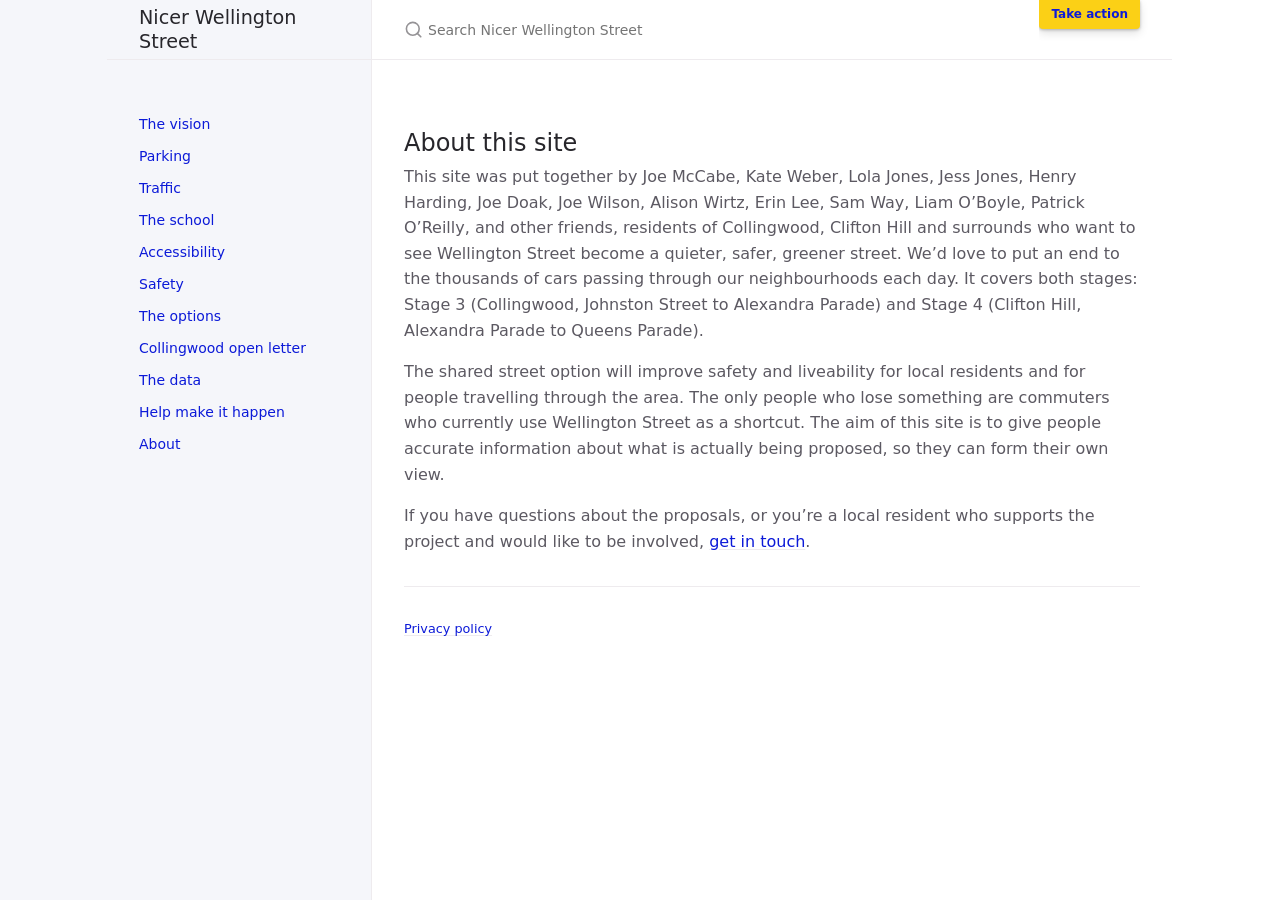
==== about/index.html @ f9e15936 "Deploy 2026-04-16T07:21:06Z" ====
<!DOCTYPE html> <html lang="en-US"> <head> <meta charset="UTF-8"> <meta http-equiv="X-UA-Compatible" content="IE=Edge"> <link rel="stylesheet" href="/assets/css/just-the-docs-default.css"> <link rel="stylesheet" href="/assets/css/just-the-docs-head-nav.css" id="jtd-head-nav-stylesheet"> <style id="jtd-nav-activation"> .site-nav > ul.nav-list:first-child > li:not(:nth-child(11)) > a, .site-nav > ul.nav-list:first-child > li > ul > li a { background-image: none; } .site-nav > ul.nav-list:not(:first-child) a, .site-nav li.external a { background-image: none; } .site-nav > ul.nav-list:first-child > li:nth-child(11) > a { font-weight: 600; text-decoration: none; }.site-nav > ul.nav-list:first-child > li:nth-child(11) > button svg { transform: rotate(-90deg); }.site-nav > ul.nav-list:first-child > li.nav-list-item:nth-child(11) > ul.nav-list { display: block; } </style> <script async src="https://www.googletagmanager.com/gtag/js?id=G-J4YD6J9PZK"></script> <script> window.dataLayer = window.dataLayer || []; function gtag(){dataLayer.push(arguments);} gtag('js', new Date()); gtag('config', 'G-J4YD6J9PZK'); </script> <script src="/assets/js/vendor/lunr.min.js"></script> <script src="/assets/js/just-the-docs.js"></script> <meta name="viewport" content="width=device-width, initial-scale=1"> <link rel="apple-touch-icon" sizes="180x180" href="/assets/apple-touch-icon.png"> <link rel="icon" type="image/png" sizes="96x96" href="/assets/favicon-96x96.png"> <link rel="icon" type="image/png" sizes="32x32" href="/assets/favicon-32x32.png"> <link rel="icon" type="image/png" sizes="16x16" href="/assets/favicon-16x16.png"> <link rel="manifest" href="/site.webmanifest"> <title>About - Nicer Wellington Street</title> <meta property="og:title" content="About - Nicer Wellington Street" /> <meta property="twitter:title" content="About - Nicer Wellington Street" /> <!-- Begin Jekyll SEO tag v2.8.0 --> <meta name="generator" content="Jekyll v3.10.0" />  <meta property="og:locale" content="en_AU" /> <meta name="description" content="An independent community information site about Yarra Council’s Wellington Street proposals for Collingwood and Clifton Hill, put together by local residents to help people understand what is actually being proposed." /> <meta property="og:description" content="An independent community information site about Yarra Council’s Wellington Street proposals for Collingwood and Clifton Hill, put together by local residents to help people understand what is actually being proposed." /> <link rel="canonical" href="https://www.nicer-wellington-street.org/about/" /> <meta property="og:url" content="https://www.nicer-wellington-street.org/about/" /> <meta property="og:site_name" content="Nicer Wellington Street" /> <meta property="og:image" content="https://www.nicer-wellington-street.org/assets/images/og-image.jpg" /> <meta property="og:image:height" content="630" /> <meta property="og:image:width" content="1200" /> <meta property="og:type" content="website" /> <meta name="twitter:card" content="summary_large_image" /> <meta property="twitter:image" content="https://www.nicer-wellington-street.org/assets/images/og-image.jpg" />  <script type="application/ld+json"> {"@context":"https://schema.org","@type":"WebSite","description":"An independent community information site about Yarra Council’s Wellington Street proposals for Collingwood and Clifton Hill, put together by local residents to help people understand what is actually being proposed.","headline":"About","image":{"width":1200,"height":630,"url":"https://www.nicer-wellington-street.org/assets/images/og-image.jpg","@type":"imageObject"},"name":"Nicer Wellington Street","url":"https://www.nicer-wellington-street.org/about/"}</script> <!-- End Jekyll SEO tag --> <style> /* just-the-docs sets 0.875rem (14px) on mobile; override to 16px for readability */ html { font-size: 1rem !important; } header .site-footer { display: none !important; } a { color: #0c1ad8; } a:visited { color: #0813c5; } a:hover { color: #0813c5; } .register-cta { background-color: #fbd016; border-left: 4px solid #0c1ad8; border-radius: 0 4px 4px 0; padding: 0.8em 1.25em; margin: 1.75em 0; } .register-cta p { margin: 0.4em 0; } .register-cta p:last-child { margin-top: 0.75em; margin-bottom: 0; } .register-cta strong { color: #0c1ad8; } .btn-primary, .btn-primary:active, .btn-primary.selected { color: #0c1ad8 !important; background-color: #fbd016 !important; background-image: none !important; box-shadow: 0 1px 3px rgba(0,0,0,0.25), 0 4px 10px rgba(0,0,0,0.12); } .btn-primary:hover, .btn-primary.zeroclipboard-is-hover { color: #0c1ad8 !important; background-color: #e8c000 !important; background-image: none !important; } .register-cta .btn-primary, .register-cta .btn-primary:active, .register-cta .btn-primary.selected { color: #fff !important; background-color: #0c1ad8 !important; } .register-cta .btn-primary:hover, .register-cta .btn-primary.zeroclipboard-is-hover { color: #fff !important; background-color: #0813c5 !important; } .aux-nav-list-item a.site-button { height: auto !important; align-self: center; background-color: #fbd016 !important; background-image: none !important; color: #0c1ad8 !important; padding: 0.5em 1em !important; border-radius: 0 0 4px 4px; font-weight: 700; white-space: nowrap; box-shadow: 0 1px 3px rgba(0,0,0,0.25), 0 4px 10px rgba(0,0,0,0.12); } .aux-nav-list-item a.site-button:hover { background-color: #e8c000 !important; background-image: none !important; color: #0c1ad8 !important; text-decoration: none !important; } .key-points { margin: 1.25em 0; } .key-points li { padding: 0.25em 0; font-size: 1.05em; font-weight: 600; list-style-type: none; } .key-points li::before { content: "" !important; display: none !important; } .key-points li::marker { content: "\2714\0020"; color: #0c1ad8; } @media (min-width: 50rem) { .aux-nav { padding-right: 2rem !important; } } .voices { margin: 1.75em 0; } .voices h3 { font-size: 1em; font-weight: 600; color: #555; margin: 0 0 0.75em 0; text-transform: uppercase; letter-spacing: 0.04em; } .voice { margin: 0 0 1em 0; border-left: 3px solid #ddd; padding: 0.5em 0.85em; font-style: italic; } .voice p { margin: 0 0 0.4em 0; } .voice p:last-of-type { margin-bottom: 0; } .voice footer { margin-top: 0.5em; font-style: normal; } .voice cite { font-size: 0.85em; color: #888; } .voice cite::before { content: "— "; } .call-qrs { display: none; } @media (min-width: 50rem) { .call-qrs { display: block; margin: 1em 0 1.5em 0; } .call-qrs p { font-size: 0.85em; color: #555; margin: 0 0 0.6em 0; } .call-qrs-images { display: flex; flex-wrap: wrap; gap: 1.5em; } .call-qr-item { display: flex; flex-direction: column; } .call-qr-item p { font-size: 0.85em; color: #333; margin: 0 0 0.35em 0; line-height: 1.3; } .call-qrs-images img { width: 160px; height: auto; display: block; } } .support-split { display: flex; flex-direction: column-reverse; gap: 1.5em; margin: 1.5em 0; } .support-split-content p { margin: 0 0 0.75em 0; } .support-split-content p:last-child { margin-bottom: 0; } @media (min-width: 50rem) { .support-split { flex-direction: row; align-items: flex-start; } .support-split-form { flex: 0 0 340px; } .support-split-content { flex: 1; } } .ml-form-embedContent h4 { font-size: 30px !important; } .site-title { font-size: 1.2rem !important; } </style> <!-- Meta Pixel Code --> <script> !function(f,b,e,v,n,t,s) {if(f.fbq)return;n=f.fbq=function(){n.callMethod? n.callMethod.apply(n,arguments):n.queue.push(arguments)}; if(!f._fbq)f._fbq=n;n.push=n;n.loaded=!0;n.version='2.0'; n.queue=[];t=b.createElement(e);t.async=!0; t.src=v;s=b.getElementsByTagName(e)[0]; s.parentNode.insertBefore(t,s)}(window, document,'script', 'https://connect.facebook.net/en_US/fbevents.js'); fbq('init', '1318304476833039'); fbq('track', 'PageView'); </script> <noscript><img height="1" width="1" style="display:none" src="https://www.facebook.com/tr?id=1318304476833039&ev=PageView&noscript=1" /></noscript> <!-- End Meta Pixel Code --> <!-- MailerLite Universal --> <script> (function(w,d,e,u,f,l,n){w[f]=w[f]||function(){(w[f].q=w[f].q||[]) .push(arguments);},l=d.createElement(e),l.async=1,l.src=u, n=d.getElementsByTagName(e)[0],n.parentNode.insertBefore(l,n);}) (window,document,'script','https://assets.mailerlite.com/js/universal.js','ml'); ml('account', '2239240'); </script> <!-- End MailerLite Universal --> </head> <body> <a class="skip-to-main" href="#main-content">Skip to main content</a> <svg xmlns="http://www.w3.org/2000/svg" class="d-none"> <symbol id="svg-link" viewBox="0 0 24 24"> <title>Link</title> <svg xmlns="http://www.w3.org/2000/svg" width="24" height="24" viewBox="0 0 24 24" fill="none" stroke="currentColor" stroke-width="2" stroke-linecap="round" stroke-linejoin="round" class="feather feather-link"> <path d="M10 13a5 5 0 0 0 7.54.54l3-3a5 5 0 0 0-7.07-7.07l-1.72 1.71"></path><path d="M14 11a5 5 0 0 0-7.54-.54l-3 3a5 5 0 0 0 7.07 7.07l1.71-1.71"></path> </svg> </symbol> <symbol id="svg-menu" viewBox="0 0 24 24"> <title>Menu</title> <svg xmlns="http://www.w3.org/2000/svg" width="24" height="24" viewBox="0 0 24 24" fill="none" stroke="currentColor" stroke-width="2" stroke-linecap="round" stroke-linejoin="round" class="feather feather-menu"> <line x1="3" y1="12" x2="21" y2="12"></line><line x1="3" y1="6" x2="21" y2="6"></line><line x1="3" y1="18" x2="21" y2="18"></line> </svg> </symbol> <symbol id="svg-arrow-right" viewBox="0 0 24 24"> <title>Expand</title> <svg xmlns="http://www.w3.org/2000/svg" width="24" height="24" viewBox="0 0 24 24" fill="none" stroke="currentColor" stroke-width="2" stroke-linecap="round" stroke-linejoin="round" class="feather feather-chevron-right"> <polyline points="9 18 15 12 9 6"></polyline> </svg> </symbol> <!-- Feather. MIT License: https://github.com/feathericons/feather/blob/master/LICENSE --> <symbol id="svg-external-link" width="24" height="24" viewBox="0 0 24 24" fill="none" stroke="currentColor" stroke-width="2" stroke-linecap="round" stroke-linejoin="round" class="feather feather-external-link"> <title id="svg-external-link-title">(external link)</title> <path d="M18 13v6a2 2 0 0 1-2 2H5a2 2 0 0 1-2-2V8a2 2 0 0 1 2-2h6"></path><polyline points="15 3 21 3 21 9"></polyline><line x1="10" y1="14" x2="21" y2="3"></line> </symbol> <symbol id="svg-doc" viewBox="0 0 24 24"> <title>Document</title> <svg xmlns="http://www.w3.org/2000/svg" width="24" height="24" viewBox="0 0 24 24" fill="none" stroke="currentColor" stroke-width="2" stroke-linecap="round" stroke-linejoin="round" class="feather feather-file"> <path d="M13 2H6a2 2 0 0 0-2 2v16a2 2 0 0 0 2 2h12a2 2 0 0 0 2-2V9z"></path><polyline points="13 2 13 9 20 9"></polyline> </svg> </symbol> <symbol id="svg-search" viewBox="0 0 24 24"> <title>Search</title> <svg xmlns="http://www.w3.org/2000/svg" width="24" height="24" viewBox="0 0 24 24" fill="none" stroke="currentColor" stroke-width="2" stroke-linecap="round" stroke-linejoin="round" class="feather feather-search"> <circle cx="11" cy="11" r="8"></circle><line x1="21" y1="21" x2="16.65" y2="16.65"></line> </svg> </symbol> <!-- Bootstrap Icons. MIT License: https://github.com/twbs/icons/blob/main/LICENSE.md --> <symbol id="svg-copy" viewBox="0 0 16 16"> <title>Copy</title> <svg xmlns="http://www.w3.org/2000/svg" width="16" height="16" fill="currentColor" class="bi bi-clipboard" viewBox="0 0 16 16"> <path d="M4 1.5H3a2 2 0 0 0-2 2V14a2 2 0 0 0 2 2h10a2 2 0 0 0 2-2V3.5a2 2 0 0 0-2-2h-1v1h1a1 1 0 0 1 1 1V14a1 1 0 0 1-1 1H3a1 1 0 0 1-1-1V3.5a1 1 0 0 1 1-1h1v-1z"/> <path d="M9.5 1a.5.5 0 0 1 .5.5v1a.5.5 0 0 1-.5.5h-3a.5.5 0 0 1-.5-.5v-1a.5.5 0 0 1 .5-.5h3zm-3-1A1.5 1.5 0 0 0 5 1.5v1A1.5 1.5 0 0 0 6.5 4h3A1.5 1.5 0 0 0 11 2.5v-1A1.5 1.5 0 0 0 9.5 0h-3z"/> </svg> </symbol> <symbol id="svg-copied" viewBox="0 0 16 16"> <title>Copied</title> <svg xmlns="http://www.w3.org/2000/svg" width="16" height="16" fill="currentColor" class="bi bi-clipboard-check-fill" viewBox="0 0 16 16"> <path d="M6.5 0A1.5 1.5 0 0 0 5 1.5v1A1.5 1.5 0 0 0 6.5 4h3A1.5 1.5 0 0 0 11 2.5v-1A1.5 1.5 0 0 0 9.5 0h-3Zm3 1a.5.5 0 0 1 .5.5v1a.5.5 0 0 1-.5.5h-3a.5.5 0 0 1-.5-.5v-1a.5.5 0 0 1 .5-.5h3Z"/> <path d="M4 1.5H3a2 2 0 0 0-2 2V14a2 2 0 0 0 2 2h10a2 2 0 0 0 2-2V3.5a2 2 0 0 0-2-2h-1v1A2.5 2.5 0 0 1 9.5 5h-3A2.5 2.5 0 0 1 4 2.5v-1Zm6.854 7.354-3 3a.5.5 0 0 1-.708 0l-1.5-1.5a.5.5 0 0 1 .708-.708L7.5 10.793l2.646-2.647a.5.5 0 0 1 .708.708Z"/> </svg> </symbol> </svg> <header class="side-bar"> <div class="site-header"> <a href="/" class="site-title lh-tight"> Nicer Wellington Street </a> <button id="menu-button" class="site-button btn-reset" aria-label="Menu" aria-expanded="false"> <svg viewBox="0 0 24 24" class="icon" aria-hidden="true"><use xlink:href="#svg-menu"></use></svg> </button> </div> <nav aria-label="Main" id="site-nav" class="site-nav"> <ul class="nav-list"><li class="nav-list-item"><a href="/" class="nav-list-link">The vision</a></li><li class="nav-list-item"><a href="/parking/" class="nav-list-link">Parking</a></li><li class="nav-list-item"><a href="/traffic/" class="nav-list-link">Traffic</a></li><li class="nav-list-item"><a href="/school/" class="nav-list-link">The school</a></li><li class="nav-list-item"><a href="/access/" class="nav-list-link">Accessibility</a></li><li class="nav-list-item"><a href="/safety/" class="nav-list-link">Safety</a></li><li class="nav-list-item"><a href="/options/" class="nav-list-link">The options</a></li><li class="nav-list-item"><a href="/collingwood/" class="nav-list-link">Collingwood open letter</a></li><li class="nav-list-item"><a href="/data/" class="nav-list-link">The data</a></li><li class="nav-list-item"><a href="/action/" class="nav-list-link">Help make it happen</a></li><li class="nav-list-item"><a href="/about/" class="nav-list-link">About</a></li></ul> </nav> <div class="d-md-block d-none site-footer"> This site uses <a href="https://github.com/just-the-docs/just-the-docs">Just the Docs</a>, a documentation theme for Jekyll. </div> </header> <div class="main" id="top"> <div id="main-header" class="main-header"> <div class="search" role="search"> <div class="search-input-wrap"> <input type="text" id="search-input" class="search-input" tabindex="0" placeholder="Search Nicer Wellington Street" autocomplete="off"> <label for="search-input" class="search-label"> <span class="sr-only">Search Nicer Wellington Street</span> <svg viewBox="0 0 24 24" class="search-icon" aria-hidden="true"><use xlink:href="#svg-search"></use></svg> </label> </div> <div id="search-results" class="search-results"></div> </div> <nav aria-label="Auxiliary" class="aux-nav"> <ul class="aux-nav-list"> <li class="aux-nav-list-item"> <a href="/action/" class="site-button" > Take action </a> </li> </ul> </nav> </div> <div class="main-content-wrap"> <div id="main-content" class="main-content"> <main> <h2 id="about-this-site"> <a href="#about-this-site" class="anchor-heading" aria-labelledby="about-this-site"><svg viewBox="0 0 16 16" aria-hidden="true"><use xlink:href="#svg-link"></use></svg></a> About this site </h2> <p>This site was put together by <span id="author-list"><span class="author">Alison Wirtz</span>, <span class="author">Erin Lee</span>, <span class="author">Henry Harding</span>, <span class="author">Jess Jones</span>, <span class="author">Joe Doak</span>, <span class="author">Joe McCabe</span>, <span class="author">Joe Wilson</span>, <span class="author">Kate Weber</span>, <span class="author">Liam O’Boyle</span>, <span class="author">Lola Jones</span>, <span class="author">Patrick O’Reilly</span>, <span class="author">Sam Way</span>, and other friends</span>, residents of Collingwood, Clifton Hill and surrounds who want to see Wellington Street become a quieter, safer, greener street. We’d love to put an end to the thousands of cars passing through our neighbourhoods each day. It covers both stages: Stage 3 (Collingwood, Johnston Street to Alexandra Parade) and Stage 4 (Clifton Hill, Alexandra Parade to Queens Parade).</p> <script> (function () { var container = document.getElementById('author-list'); if (!container) return; var names = Array.from(container.querySelectorAll('.author')).map(function (el) { return el.textContent; }); for (var i = names.length - 1; i > 0; i--) { var j = Math.floor(Math.random() * (i + 1)); var t = names[i]; names[i] = names[j]; names[j] = t; } container.textContent = names.join(', ') + ', and other friends'; }()); </script> <p>The shared street option will improve safety and liveability for local residents and for people travelling through the area. The only people who lose something are commuters who currently use Wellington Street as a shortcut. The aim of this site is to give people accurate information about what is actually being proposed, so they can form their own view.</p> <p>If you have questions about the proposals, or you’re a local resident who supports the project and would like to be involved, <a href="mailto:sayyes@nicer-wellington-street.org?subject=Wellington%20Street%20enquiry">get in touch</a>.</p> </main> <hr> <footer> <p style="font-size: 0.8em; color: #888; margin-top: 1.5em;"><a href="/privacy/">Privacy policy</a></p> <script> document.addEventListener('DOMContentLoaded', function () { document.querySelectorAll('a[href^="http"]').forEach(function (link) { if (link.hostname !== window.location.hostname) { link.setAttribute('target', '_blank'); link.setAttribute('rel', 'noopener noreferrer'); } }); }); </script> <div class="d-md-none mt-4 fs-2"> This site uses <a href="https://github.com/just-the-docs/just-the-docs">Just the Docs</a>, a documentation theme for Jekyll. </div> </footer> </div> </div> <div class="search-overlay"></div> </div> </body> </html>
---- assets/css/just-the-docs-default.css ----
.highlight .hll{background-color:#0969da4a}.highlight .c{color:#6E7781}.highlight .err{color:#CF222E}.highlight .k{color:#CF222E}.highlight .l{color:#953800}.highlight .n{color:#8250DF}.highlight .o{color:#116329}.highlight .p{color:#24292F}.highlight .ch{color:#6E7781}.highlight .cm{color:#6E7781}.highlight .cp{color:#6E7781}.highlight .cpf{color:#6E7781}.highlight .c1{color:#6E7781}.highlight .cs{color:#6E7781}.highlight .gd{color:#0550AE}.highlight .ge{font-style:italic}.highlight .gr{color:#CF222E}.highlight .gh{color:#0550AE}.highlight .gs{font-weight:bold}.highlight .gu{color:#0550AE}.highlight .kc{color:#0550AE}.highlight .kd{color:#CF222E}.highlight .kn{color:#CF222E}.highlight .kp{color:#CF222E}.highlight .kr{color:#CF222E}.highlight .kt{color:#CF222E}.highlight .ld{color:#953800}.highlight .m{color:#953800}.highlight .s{color:#0550AE}.highlight .na{color:#953800}.highlight .nb{color:#953800}.highlight .nc{color:#0550AE}.highlight .no{color:#0550AE}.highlight .nd{color:#953800}.highlight .ni{color:#116329}.highlight .ne{color:#8250DF}.highlight .nf{color:#0550AE}.highlight .nl{color:#953800}.highlight .nn{color:#24292F}.highlight .nx{color:#8250DF}.highlight .py{color:#0550AE}.highlight .nt{color:#116329}.highlight .nv{color:#953800}.highlight .ow{color:#8250DF}.highlight .pm{color:#24292F}.highlight .w{color:#24292F}.highlight .mb{color:#953800}.highlight .mf{color:#953800}.highlight .mh{color:#953800}.highlight .mi{color:#953800}.highlight .mo{color:#953800}.highlight .sa{color:#0550AE}.highlight .sb{color:#0550AE}.highlight .sc{color:#0550AE}.highlight .dl{color:#0550AE}.highlight .sd{color:#0550AE}.highlight .s2{color:#0550AE}.highlight .se{color:#0550AE}.highlight .sh{color:#0550AE}.highlight .si{color:#0550AE}.highlight .sx{color:#0550AE}.highlight .sr{color:#0550AE}.highlight .s1{color:#0550AE}.highlight .ss{color:#0550AE}.highlight .bp{color:#953800}.highlight .fm{color:#0550AE}.highlight .vc{color:#953800}.highlight .vg{color:#953800}.highlight .vi{color:#953800}.highlight .vm{color:#953800}.highlight .il{color:#953800}/*! normalize.css v8.0.1 | MIT License | github.com/necolas/normalize.css */html{line-height:1.15;text-size-adjust:100%}body{margin:0}main{display:block}h1{font-size:2em;margin:0.67em 0}hr{box-sizing:content-box;height:0;overflow:visible}pre{font-family:monospace;font-size:1em}a{background-color:transparent}abbr[title]{border-bottom:none;text-decoration:underline;text-decoration:underline dotted}b,strong{font-weight:bolder}code,kbd,samp{font-family:monospace;font-size:1em}small{font-size:80%}sub,sup{font-size:75%;line-height:0;position:relative;vertical-align:baseline}sub{bottom:-0.25em}sup{top:-0.5em}img{border-style:none}button,input,optgroup,select,textarea{font-family:inherit;font-size:100%;line-height:1.15;margin:0}button,input{overflow:visible}button,select{text-transform:none}button,[type="button"],[type="reset"],[type="submit"]{appearance:auto}button::-moz-focus-inner,[type="button"]::-moz-focus-inner,[type="reset"]::-moz-focus-inner,[type="submit"]::-moz-focus-inner{border-style:none;padding:0}button:-moz-focusring,[type="button"]:-moz-focusring,[type="reset"]:-moz-focusring,[type="submit"]:-moz-focusring{outline:1px dotted ButtonText}fieldset{padding:0.35em 0.75em 0.625em}legend{box-sizing:border-box;color:inherit;display:table;max-width:100%;padding:0;white-space:normal}progress{vertical-align:baseline}textarea{overflow:auto}[type="checkbox"],[type="radio"]{box-sizing:border-box;padding:0}[type="number"]::-webkit-inner-spin-button,[type="number"]::-webkit-outer-spin-button{height:auto}[type="search"]{appearance:textfield;outline-offset:-2px}[type="search"]::-webkit-search-decoration{appearance:none}::-webkit-file-upload-button{appearance:auto;font:inherit}details{display:block}summary{display:list-item}template{display:none}[hidden]{display:none}:root{color-scheme:light}*{box-sizing:border-box}html{scroll-behavior:smooth}html{font-size:.875rem !important}@media (min-width: 31.25rem){html{font-size:1rem !important}}body{font-family:system-ui,-apple-system,blinkmacsystemfont,"Segoe UI",roboto,"Helvetica Neue",arial,sans-serif,"Segoe UI Emoji";font-size:inherit;line-height:1.4;color:#5c5962;background-color:#fff;overflow-wrap:break-word}ol,ul,dl,pre,address,blockquote,table,div,hr,form,fieldset,noscript .table-wrapper{margin-top:0}h1,h2,h3,h4,h5,h6,#toctitle{margin-top:0;margin-bottom:1em;font-weight:500;line-height:1.25;color:#27262b}p{margin-top:1em;margin-bottom:1em}a{color:#7253ed;text-decoration:none}a:not([class]){text-decoration:underline;text-decoration-color:#eeebee;text-underline-offset:2px}a:not([class]):hover{text-decoration-color:rgba(114,83,237,0.45)}code{font-family:"SFMono-Regular",menlo,consolas,monospace;font-size:0.75em;line-height:1.4}figure,pre{margin:0}li{margin:0.25em 0}img{max-width:100%;height:auto}hr{height:1px;padding:0;margin:2rem 0;background-color:#eeebee;border:0}blockquote{margin:10px 0;margin-block-start:0;margin-inline-start:0;padding-left:1rem;border-left:3px solid #eeebee}.side-bar{z-index:0;display:flex;flex-wrap:wrap;background-color:#f5f6fa}@media (min-width: 50rem){.side-bar{flex-flow:column nowrap;position:fixed;width:15.5rem;height:100%;border-right:1px solid #eeebee;align-items:flex-end}}@media (min-width: 66.5rem){.side-bar{width:calc((100% - 66.5rem) / 2 + 16.5rem);min-width:16.5rem}}@media (min-width: 50rem){.side-bar+.main{margin-left:15.5rem}}@media (min-width: 66.5rem){.side-bar+.main{margin-left:Max(16.5rem, calc((100% - 66.5rem) / 2 + 16.5rem))}}.side-bar+.main .main-header{display:none;background-color:#f5f6fa}@media (min-width: 50rem){.side-bar+.main .main-header{display:flex;background-color:#fff}}.side-bar+.main .main-header.nav-open{display:block}@media (min-width: 50rem){.side-bar+.main .main-header.nav-open{display:flex}}.main{margin:auto}@media (min-width: 50rem){.main{position:relative;max-width:50rem}}.main-content-wrap{padding-top:1rem;padding-bottom:1rem;padding-right:1rem;padding-left:1rem}@media (min-width: 50rem){.main-content-wrap{padding-right:2rem;padding-left:2rem}}@media (min-width: 50rem){.main-content-wrap{padding-top:2rem;padding-bottom:2rem}}.main-header{z-index:0;border-bottom:1px solid #eeebee}@media (min-width: 50rem){.main-header{display:flex;justify-content:space-between;height:3.75rem}}.site-nav,.site-header,.site-footer{width:100%}@media (min-width: 66.5rem){.site-nav,.site-header,.site-footer{width:16.5rem}}.site-nav{display:none}.site-nav.nav-open{display:block}@media (min-width: 50rem){.site-nav{display:block;padding-top:3rem;padding-bottom:1rem;overflow-y:auto;flex:1 1 auto}}.site-header{display:flex;min-height:3.75rem;align-items:center}@media (min-width: 50rem){.site-header{height:3.75rem;max-height:3.75rem;border-bottom:1px solid #eeebee}}.site-title{flex-grow:1;display:flex;height:100%;align-items:center;padding-top:.75rem;padding-bottom:.75rem;color:#27262b;outline-offset:-1px;padding-right:1rem;padding-left:1rem}@media (min-width: 50rem){.site-title{padding-right:2rem;padding-left:2rem}}.site-title{font-size:1.125rem !important}@media (min-width: 31.25rem){.site-title{font-size:1.5rem !important;line-height:1.25}}@media (min-width: 50rem){.site-title{padding-top:.5rem;padding-bottom:.5rem}}.site-button{display:flex;height:100%;padding:1rem;align-items:center;outline-offset:-1px}@media (min-width: 50rem){.site-header .site-button{display:none}}.site-title:hover{background-image:linear-gradient(-90deg, #ebedf5 0%, rgba(235,237,245,0.8) 80%, rgba(235,237,245,0) 100%)}.site-button:hover{background-image:linear-gradient(-90deg, #ebedf5 0%, rgba(235,237,245,0.8) 100%)}.site-footer{position:absolute;bottom:0;left:0;padding-top:1rem;padding-bottom:1rem;padding-right:1rem;padding-left:1rem}@media (min-width: 50rem){.site-footer{padding-right:2rem;padding-left:2rem}}.site-footer{font-size:.6875rem !important}@media (min-width: 31.25rem){.site-footer{font-size:.75rem !important}}@media (min-width: 50rem){.site-footer{position:static;justify-self:end}}.icon{width:1.5rem;height:1.5rem;color:#7253ed}.main-content{line-height:1.6}.main-content ol,.main-content ul,.main-content dl,.main-content pre,.main-content address,.main-content blockquote,.main-content .table-wrapper{margin-top:0.5em}.main-content a{overflow:hidden;text-overflow:ellipsis}.main-content ul,.main-content ol{padding-left:1.5em}.main-content li .highlight{margin-top:.25rem}.main-content ol{list-style-type:none;counter-reset:step-counter}.main-content ol>li{position:relative}.main-content ol>li::before{position:absolute;top:0.2em;left:-1.6em;color:#959396;content:counter(step-counter);counter-increment:step-counter}.main-content ol>li::before{font-size:.75rem !important}@media (min-width: 31.25rem){.main-content ol>li::before{font-size:.875rem !important}}@media (min-width: 31.25rem){.main-content ol>li::before{top:0.11em}}.main-content ol>li ol{counter-reset:sub-counter}.main-content ol>li ol>li::before{content:counter(sub-counter,lower-alpha);counter-increment:sub-counter}.main-content ul{list-style:none}.main-content ul>li::before{position:absolute;margin-left:-1.4em;color:#959396;content:"•"}.main-content .task-list-item::before{content:""}.main-content .task-list-item-checkbox{margin-right:0.6em;margin-left:-1.4em}.main-content hr+*{margin-top:0}.main-content h1:first-of-type{margin-top:0.5em}.main-content dl{display:grid;grid-template:auto / 10em 1fr}.main-content dt,.main-content dd{margin:0.25em 0}.main-content dt{grid-column:1;font-weight:500;text-align:right}.main-content dt::after{content:":"}.main-content dd{grid-column:2;margin-bottom:0;margin-left:1em}.main-content dd blockquote:first-child,.main-content dd div:first-child,.main-content dd dl:first-child,.main-content dd dt:first-child,.main-content dd h1:first-child,.main-content dd h2:first-child,.main-content dd h3:first-child,.main-content dd h4:first-child,.main-content dd h5:first-child,.main-content dd h6:first-child,.main-content dd li:first-child,.main-content dd ol:first-child,.main-content dd p:first-child,.main-content dd pre:first-child,.main-content dd table:first-child,.main-content dd ul:first-child,.main-content dd .table-wrapper:first-child{margin-top:0}.main-content dd dl:first-child dt:first-child,.main-content dd dl:first-child dd:nth-child(2),.main-content ol dl:first-child dt:first-child,.main-content ol dl:first-child dd:nth-child(2),.main-content ul dl:first-child dt:first-child,.main-content ul dl:first-child dd:nth-child(2){margin-top:0}.main-content .anchor-heading{position:absolute;right:-1rem;width:1.5rem;height:100%;padding-right:.25rem;padding-left:.25rem;overflow:visible}@media (min-width: 50rem){.main-content .anchor-heading{right:auto;left:-1.5rem}}.main-content .anchor-heading svg{display:inline-block;width:100%;height:100%;color:#7253ed;visibility:hidden}.main-content .anchor-heading:hover svg,.main-content .anchor-heading:focus svg,.main-content h1:hover>.anchor-heading svg,.main-content h2:hover>.anchor-heading svg,.main-content h3:hover>.anchor-heading svg,.main-content h4:hover>.anchor-heading svg,.main-content h5:hover>.anchor-heading svg,.main-content h6:hover>.anchor-heading svg{visibility:visible}.main-content summary{cursor:pointer}.main-content h1,.main-content h2,.main-content h3,.main-content h4,.main-content h5,.main-content h6,.main-content #toctitle{position:relative;margin-top:1.5em;margin-bottom:0.25em}.main-content h1+table,.main-content h1+.table-wrapper,.main-content h1+.code-example,.main-content h1+.highlighter-rouge,.main-content h1+.sectionbody .listingblock,.main-content h2+table,.main-content h2+.table-wrapper,.main-content h2+.code-example,.main-content h2+.highlighter-rouge,.main-content h2+.sectionbody .listingblock,.main-content h3+table,.main-content h3+.table-wrapper,.main-content h3+.code-example,.main-content h3+.highlighter-rouge,.main-content h3+.sectionbody .listingblock,.main-content h4+table,.main-content h4+.table-wrapper,.main-content h4+.code-example,.main-content h4+.highlighter-rouge,.main-content h4+.sectionbody .listingblock,.main-content h5+table,.main-content h5+.table-wrapper,.main-content h5+.code-example,.main-content h5+.highlighter-rouge,.main-content h5+.sectionbody .listingblock,.main-content h6+table,.main-content h6+.table-wrapper,.main-content h6+.code-example,.main-content h6+.highlighter-rouge,.main-content h6+.sectionbody .listingblock,.main-content #toctitle+table,.main-content #toctitle+.table-wrapper,.main-content #toctitle+.code-example,.main-content #toctitle+.highlighter-rouge,.main-content #toctitle+.sectionbody .listingblock{margin-top:1em}.main-content h1+p:not(.label),.main-content h2+p:not(.label),.main-content h3+p:not(.label),.main-content h4+p:not(.label),.main-content h5+p:not(.label),.main-content h6+p:not(.label),.main-content #toctitle+p:not(.label){margin-top:0}.main-content>h1:first-child,.main-content>h2:first-child,.main-content>h3:first-child,.main-content>h4:first-child,.main-content>h5:first-child,.main-content>h6:first-child,.main-content>.sect1:first-child>h2,.main-content>.sect2:first-child>h3,.main-content>.sect3:first-child>h4,.main-content>.sect4:first-child>h5,.main-content>.sect5:first-child>h6{margin-top:.5rem}.nav-list{padding:0;margin-top:0;margin-bottom:0;list-style:none}.nav-list .nav-list-item{position:relative;margin:0}.nav-list .nav-list-item{font-size:.875rem !important}@media (min-width: 31.25rem){.nav-list .nav-list-item{font-size:1rem !important}}@media (min-width: 50rem){.nav-list .nav-list-item{font-size:.75rem !important}}@media (min-width: 50rem) and (min-width: 31.25rem){.nav-list .nav-list-item{font-size:.875rem !important}}.nav-list .nav-list-item .nav-list-link{display:block;min-height:3rem;padding-top:.25rem;padding-bottom:.25rem;line-height:2.5rem;outline-offset:-1px;padding-right:3rem;padding-left:1rem}@media (min-width: 50rem){.nav-list .nav-list-item .nav-list-link{min-height:2rem;line-height:1.5rem;padding-right:2rem;padding-left:2rem}}.nav-list .nav-list-item .nav-list-link.external>svg{width:1rem;height:1rem;vertical-align:text-bottom}.nav-list .nav-list-item .nav-list-link.active{font-weight:600;text-decoration:none}.nav-list .nav-list-item .nav-list-link:hover,.nav-list .nav-list-item .nav-list-link.active{color:#5f3ceb;background-image:linear-gradient(-90deg, #ebedf5 0%, rgba(235,237,245,0.8) 80%, rgba(235,237,245,0) 100%)}.nav-list .nav-list-item .nav-list-expander{position:absolute;right:0;width:3rem;height:3rem;padding:.75rem;color:#7253ed;outline-offset:-1px}@media (min-width: 50rem){.nav-list .nav-list-item .nav-list-expander{width:2rem;height:2rem;padding:.5rem}}.nav-list .nav-list-item .nav-list-expander:hover{background-image:linear-gradient(-90deg, #ebedf5 0%, rgba(235,237,245,0.8) 100%)}.nav-list .nav-list-item .nav-list-expander svg{transform:rotate(90deg)}.nav-list .nav-list-item>.nav-list{display:none;padding-left:.75rem;list-style:none}.nav-list .nav-list-item>.nav-list .nav-list-item{position:relative}.nav-list .nav-list-item>.nav-list .nav-list-item .nav-list-link{color:#5c5962}.nav-list .nav-list-item>.nav-list .nav-list-item .nav-list-expander{color:#5c5962}.nav-list .nav-list-item.active>.nav-list-expander svg{transform:rotate(-90deg)}.nav-list .nav-list-item.active>.nav-list{display:block}.nav-category{padding:.5rem 1rem;font-weight:600;text-align:start;text-transform:uppercase;border-bottom:1px solid #eeebee}.nav-category{font-size:.6875rem !important}@media (min-width: 31.25rem){.nav-category{font-size:.75rem !important}}@media (min-width: 50rem){.nav-category{padding:.5rem 2rem;margin-top:1rem;text-align:start}.nav-category:first-child{margin-top:0}}.nav-list.nav-category-list>.nav-list-item{margin:0}.nav-list.nav-category-list>.nav-list-item>.nav-list{padding:0}.nav-list.nav-category-list>.nav-list-item>.nav-list>.nav-list-item>.nav-list-link{color:#7253ed}.nav-list.nav-category-list>.nav-list-item>.nav-list>.nav-list-item>.nav-list-expander{color:#7253ed}.aux-nav{height:100%;overflow-x:auto}.aux-nav{font-size:.6875rem !important}@media (min-width: 31.25rem){.aux-nav{font-size:.75rem !important}}.aux-nav .aux-nav-list{display:flex;height:100%;padding:0;margin:0;list-style:none}.aux-nav .aux-nav-list-item{display:inline-block;height:100%;padding:0;margin:0}@media (min-width: 50rem){.aux-nav{padding-right:1rem}}@media (min-width: 50rem){.breadcrumb-nav{margin-top:-1rem}}.breadcrumb-nav-list{padding-left:0;margin-bottom:.75rem;list-style:none}.breadcrumb-nav-list-item{display:table-cell}.breadcrumb-nav-list-item{font-size:.6875rem !important}@media (min-width: 31.25rem){.breadcrumb-nav-list-item{font-size:.75rem !important}}.breadcrumb-nav-list-item::before{display:none}.breadcrumb-nav-list-item::after{display:inline-block;margin-right:.5rem;margin-left:.5rem;color:#959396;content:"/"}.breadcrumb-nav-list-item:last-child::after{content:""}h1,.text-alpha{font-weight:300}h1,.text-alpha{font-size:2rem !important;line-height:1.25}@media (min-width: 31.25rem){h1,.text-alpha{font-size:2.25rem !important}}h2,.text-beta,#toctitle{font-size:1.125rem !important}@media (min-width: 31.25rem){h2,.text-beta,#toctitle{font-size:1.5rem !important;line-height:1.25}}h3,.text-gamma{font-size:1rem !important}@media (min-width: 31.25rem){h3,.text-gamma{font-size:1.125rem !important}}h4,.text-delta{font-weight:400;text-transform:uppercase;letter-spacing:0.1em}h4,.text-delta{font-size:.6875rem !important}@media (min-width: 31.25rem){h4,.text-delta{font-size:.75rem !important}}h4 code{text-transform:none}h5,.text-epsilon{font-size:.75rem !important}@media (min-width: 31.25rem){h5,.text-epsilon{font-size:.875rem !important}}h6,.text-zeta{font-size:.6875rem !important}@media (min-width: 31.25rem){h6,.text-zeta{font-size:.75rem !important}}.text-small{font-size:.6875rem !important}@media (min-width: 31.25rem){.text-small{font-size:.75rem !important}}.text-mono{font-family:"SFMono-Regular",menlo,consolas,monospace !important}.text-left{text-align:left !important}.text-center{text-align:center !important}.text-right{text-align:right !important}.label:not(g),.label-blue:not(g){display:inline-block;padding:0.16em 0.56em;margin-right:.5rem;margin-left:.5rem;color:#fff;text-transform:uppercase;vertical-align:middle;background-color:#2869e6;border-radius:12px}.label:not(g),.label-blue:not(g){font-size:.6875rem !important}@media (min-width: 31.25rem){.label:not(g),.label-blue:not(g){font-size:.75rem !important}}.label-green:not(g){background-color:#026e57}.label-purple:not(g){background-color:#5e41d0}.label-red:not(g){background-color:#dd2e2e}.label-yellow:not(g){color:#44434d;background-color:#f7d12e}.btn{display:inline-block;box-sizing:border-box;padding:0.3em 1em;margin:0;font-family:inherit;font-size:inherit;font-weight:500;line-height:1.5;color:#7253ed;text-decoration:none;vertical-align:baseline;cursor:pointer;background-color:#f7f7f7;border-width:0;border-radius:4px;box-shadow:0 1px 2px rgba(0,0,0,0.12),0 3px 10px rgba(0,0,0,0.08);appearance:none}.btn:focus{text-decoration:none;outline:none;box-shadow:0 0 0 3px rgba(0,0,255,0.25)}.btn:focus:hover,.btn.selected:focus{box-shadow:0 0 0 3px rgba(0,0,255,0.25)}.btn:hover,.btn.zeroclipboard-is-hover{color:#6a4aec}.btn:hover,.btn:active,.btn.zeroclipboard-is-hover,.btn.zeroclipboard-is-active{text-decoration:none;background-color:#f4f4f4}.btn:active,.btn.selected,.btn.zeroclipboard-is-active{background-color:#efefef;background-image:none;box-shadow:inset 0 2px 4px rgba(0,0,0,0.15)}.btn.selected:hover{background-color:#cfcfcf}.btn:disabled,.btn:disabled:hover,.btn.disabled,.btn.disabled:hover{color:rgba(102,102,102,0.5);cursor:default;background-color:rgba(229,229,229,0.5);background-image:none;box-shadow:none}.btn-outline{color:#7253ed;background:transparent;box-shadow:inset 0 0 0 2px #e6e1e8}.btn-outline:hover,.btn-outline:active,.btn-outline.zeroclipboard-is-hover,.btn-outline.zeroclipboard-is-active{color:#6341eb;text-decoration:none;background-color:transparent;box-shadow:inset 0 0 0 3px #e6e1e8}.btn-outline:focus{text-decoration:none;outline:none;box-shadow:inset 0 0 0 2px #5c5962,0 0 0 3px rgba(0,0,255,0.25)}.btn-outline:focus:hover,.btn-outline.selected:focus{box-shadow:inset 0 0 0 2px #5c5962}.btn-primary{color:#fff;background-color:#5739ce;background-image:linear-gradient(#6f55d5, #5739ce);box-shadow:0 1px 3px rgba(0,0,0,0.25),0 4px 10px rgba(0,0,0,0.12)}.btn-primary:hover,.btn-primary.zeroclipboard-is-hover{color:#fff;background-color:#5132cb;background-image:linear-gradient(#6549d2,#5132cb)}.btn-primary:active,.btn-primary.selected,.btn-primary.zeroclipboard-is-active{background-color:#4f31c6;background-image:none;box-shadow:inset 0 2px 4px rgba(0,0,0,0.15)}.btn-primary.selected:hover{background-color:#472cb2}.btn-purple{color:#fff;background-color:#5739ce;background-image:linear-gradient(#6f55d5, #5739ce);box-shadow:0 1px 3px rgba(0,0,0,0.25),0 4px 10px rgba(0,0,0,0.12)}.btn-purple:hover,.btn-purple.zeroclipboard-is-hover{color:#fff;background-color:#5132cb;background-image:linear-gradient(#6549d2,#5132cb)}.btn-purple:active,.btn-purple.selected,.btn-purple.zeroclipboard-is-active{background-color:#4f31c6;background-image:none;box-shadow:inset 0 2px 4px rgba(0,0,0,0.15)}.btn-purple.selected:hover{background-color:#472cb2}.btn-blue{color:#fff;background-color:#2448a7;background-image:linear-gradient(#2b55c4, #2448a7);box-shadow:0 1px 3px rgba(0,0,0,0.25),0 4px 10px rgba(0,0,0,0.12)}.btn-blue:hover,.btn-blue.zeroclipboard-is-hover{color:#fff;background-color:#22459e;background-image:linear-gradient(#2850b7,#22459e)}.btn-blue:active,.btn-blue.selected,.btn-blue.zeroclipboard-is-active{background-color:#21439a;background-image:none;box-shadow:inset 0 2px 4px rgba(0,0,0,0.15)}.btn-blue.selected:hover{background-color:#1d3a85}.btn-green{color:#fff;background-color:#02644f;background-image:linear-gradient(#02876b, #02644f);box-shadow:0 1px 3px rgba(0,0,0,0.25),0 4px 10px rgba(0,0,0,0.12)}.btn-green:hover,.btn-green.zeroclipboard-is-hover{color:#fff;background-color:#025a47;background-image:linear-gradient(#02785f,#025a47)}.btn-green:active,.btn-green.selected,.btn-green.zeroclipboard-is-active{background-color:#025543;background-image:none;box-shadow:inset 0 2px 4px rgba(0,0,0,0.15)}.btn-green.selected:hover{background-color:#013c2f}.btn-reset{background:none;border:none;margin:0;text-align:inherit;font:inherit;border-radius:0;appearance:none}.search{position:relative;z-index:2;flex-grow:1;height:4rem;padding:.5rem;transition:padding linear 200ms}@media (min-width: 50rem){.search{position:relative !important;width:auto !important;height:100% !important;padding:0;transition:none}}.search-input-wrap{position:relative;z-index:1;height:3rem;overflow:hidden;border-radius:4px;box-shadow:0 1px 2px rgba(0,0,0,0.12),0 3px 10px rgba(0,0,0,0.08);transition:height linear 200ms}@media (min-width: 50rem){.search-input-wrap{position:absolute;width:100%;max-width:33.5rem;height:100% !important;border-radius:0;box-shadow:none;transition:width ease 400ms}}.search-input{position:absolute;width:100%;height:100%;padding:.5rem 1rem .5rem 2.5rem;font-size:1rem;color:#5c5962;background-color:#fff;border-top:0;border-right:0;border-bottom:0;border-left:0;border-radius:0}@media (min-width: 50rem){.search-input{padding:.5rem 1rem .5rem 3.5rem;font-size:0.875rem;background-color:#fff;transition:padding-left linear 200ms}}.search-input:focus{outline-offset:-1px}.search-input:focus+.search-label .search-icon{color:#7253ed}.search-label{position:absolute;display:flex;height:100%;padding-left:1rem}@media (min-width: 50rem){.search-label{padding-left:2rem;transition:padding-left linear 200ms}}.search-label .search-icon{width:1.2rem;height:1.2rem;align-self:center;color:#959396}.search-results{position:absolute;left:0;display:none;width:100%;max-height:calc(100% - 4rem);overflow-y:auto;background-color:#fff;border-bottom-right-radius:4px;border-bottom-left-radius:4px;box-shadow:0 1px 2px rgba(0,0,0,0.12),0 3px 10px rgba(0,0,0,0.08)}@media (min-width: 50rem){.search-results{top:100%;width:33.5rem;max-height:calc(100vh - 200%) !important}}.search-results-list{padding-left:0;margin-bottom:.25rem;list-style:none}.search-results-list{font-size:.875rem !important}@media (min-width: 31.25rem){.search-results-list{font-size:1rem !important}}@media (min-width: 50rem){.search-results-list{font-size:.75rem !important}}@media (min-width: 50rem) and (min-width: 31.25rem){.search-results-list{font-size:.875rem !important}}.search-results-list-item{padding:0;margin:0}.search-result{display:block;padding:.25rem .75rem;outline-offset:-1px}.search-result:hover,.search-result.active{background-color:#ebedf5}.search-result-title{display:block;padding-top:.5rem;padding-bottom:.5rem}@media (min-width: 31.25rem){.search-result-title{display:inline-block;width:40%;padding-right:.5rem;vertical-align:top}}.search-result-doc{display:flex;align-items:center;overflow-wrap:break-word}.search-result-doc.search-result-doc-parent{opacity:0.5}.search-result-doc.search-result-doc-parent{font-size:.75rem !important}@media (min-width: 31.25rem){.search-result-doc.search-result-doc-parent{font-size:.875rem !important}}@media (min-width: 50rem){.search-result-doc.search-result-doc-parent{font-size:.6875rem !important}}@media (min-width: 50rem) and (min-width: 31.25rem){.search-result-doc.search-result-doc-parent{font-size:.75rem !important}}.search-result-doc .search-result-icon{width:1rem;height:1rem;margin-right:.5rem;color:#7253ed;flex-shrink:0}.search-result-doc .search-result-doc-title{overflow:auto}.search-result-section{margin-left:1.5rem;overflow-wrap:break-word}.search-result-rel-url{display:block;margin-left:1.5rem;overflow:hidden;color:#5c5962;text-overflow:ellipsis;white-space:nowrap}.search-result-rel-url{font-size:.5625rem !important}@media (min-width: 31.25rem){.search-result-rel-url{font-size:.625rem !important}}.search-result-previews{display:block;padding-top:.5rem;padding-bottom:.5rem;padding-left:1rem;margin-left:.5rem;color:#5c5962;overflow-wrap:break-word;border-left:1px solid;border-left-color:#eeebee}.search-result-previews{font-size:.6875rem !important}@media (min-width: 31.25rem){.search-result-previews{font-size:.75rem !important}}@media (min-width: 31.25rem){.search-result-previews{display:inline-block;width:60%;padding-left:.5rem;margin-left:0;vertical-align:top}}.search-result-preview+.search-result-preview{margin-top:.25rem}.search-result-highlight{font-weight:bold}.search-no-result{padding:.5rem .75rem}.search-no-result{font-size:.75rem !important}@media (min-width: 31.25rem){.search-no-result{font-size:.875rem !important}}.search-button{position:fixed;right:1rem;bottom:1rem;display:flex;width:3.5rem;height:3.5rem;background-color:#fff;border:1px solid rgba(114,83,237,0.3);border-radius:1.75rem;box-shadow:0 1px 2px rgba(0,0,0,0.12),0 3px 10px rgba(0,0,0,0.08);align-items:center;justify-content:center}.search-overlay{position:fixed;top:0;left:0;z-index:1;width:0;height:0;background-color:rgba(0,0,0,0.3);opacity:0;transition:opacity ease 400ms,width 0s 400ms,height 0s 400ms}.search-active .search{position:fixed;top:0;left:0;width:100%;height:100%;padding:0}.search-active .search-input-wrap{height:4rem;border-radius:0}@media (min-width: 50rem){.search-active .search-input-wrap{width:33.5rem;box-shadow:0 1px 2px rgba(0,0,0,0.12),0 3px 10px rgba(0,0,0,0.08)}}.search-active .search-input{background-color:#fff}@media (min-width: 50rem){.search-active .search-input{padding-left:2.3rem}}@media (min-width: 50rem){.search-active .search-label{padding-left:0.6rem}}.search-active .search-results{display:block}.search-active .search-overlay{width:100%;height:100%;opacity:1;transition:opacity ease 400ms,width 0s,height 0s}@media (min-width: 50rem){.search-active .main{position:fixed;right:0;left:0}}.search-active .main-header{padding-top:4rem}@media (min-width: 50rem){.search-active .main-header{padding-top:0}}.table-wrapper{display:block;width:100%;max-width:100%;margin-bottom:1.5rem;overflow-x:auto;border-radius:4px;box-shadow:0 1px 2px rgba(0,0,0,0.12),0 3px 10px rgba(0,0,0,0.08)}table{display:table;min-width:100%;border-collapse:separate}th,td{min-width:7.5rem;padding:.5rem .75rem;background-color:#fff;border-bottom:1px solid rgba(238,235,238,0.5);border-left:1px solid #eeebee}th,td{font-size:.75rem !important}@media (min-width: 31.25rem){th,td{font-size:.875rem !important}}th:first-of-type,td:first-of-type{border-left:0}tbody tr:last-of-type th,tbody tr:last-of-type td{border-bottom:0}tbody tr:last-of-type td{padding-bottom:.75rem}thead th{border-bottom:1px solid #eeebee}:not(pre,figure)>code{padding:0.2em 0.15em;font-weight:400;background-color:#fff;border:1px solid #eeebee;border-radius:4px}a:visited code{border-color:#eeebee}div.highlighter-rouge,div.listingblock>div.content,figure.highlight{margin-top:0;margin-bottom:.75rem;background-color:#fff;border-radius:4px;box-shadow:none;-webkit-overflow-scrolling:touch;position:relative;padding:0}div.highlighter-rouge>button,div.listingblock>div.content>button,figure.highlight>button{width:.75rem;opacity:0;position:absolute;top:0;right:0;padding:.75rem;border:none;background:none;color:#5c5962;box-sizing:content-box}div.highlighter-rouge>button svg,div.listingblock>div.content>button svg,figure.highlight>button svg{fill:#5c5962}div.highlighter-rouge>button:active,div.listingblock>div.content>button:active,figure.highlight>button:active{text-decoration:none;outline:none;opacity:1}div.highlighter-rouge>button:focus,div.listingblock>div.content>button:focus,figure.highlight>button:focus{opacity:1;outline:2px solid #7253ed}div.highlighter-rouge:hover>button,div.listingblock>div.content:hover>button,figure.highlight:hover>button{cursor:copy;opacity:1}div.highlighter-rouge div.highlight{overflow-x:auto;padding:.75rem;margin:0;border:1px solid #5c5962;border-radius:4px}div.highlighter-rouge pre.highlight,div.highlighter-rouge code{padding:0;margin:0;border:0}div.listingblock{margin-top:0;margin-bottom:.75rem}div.listingblock div.content{overflow-x:auto;padding:.75rem;margin:0;border:1px solid #5c5962;border-radius:4px}div.listingblock div.content>pre,div.listingblock code{padding:0;margin:0;border:0}figure.highlight pre,figure.highlight :not(pre)>code{overflow-x:auto;padding:.75rem;margin:0;border:1px solid #5c5962;border-radius:4px}.highlight .table-wrapper{padding:.75rem 0;margin:0;border:0;box-shadow:none}.highlight .table-wrapper td,.highlight .table-wrapper pre{min-width:0;padding:0;background-color:#fff;border:0}.highlight .table-wrapper td,.highlight .table-wrapper pre{font-size:.6875rem !important}@media (min-width: 31.25rem){.highlight .table-wrapper td,.highlight .table-wrapper pre{font-size:.75rem !important}}.highlight .table-wrapper td.gl{width:1em;padding-right:.75rem;padding-left:.75rem}.highlight .table-wrapper pre{margin:0;line-height:2}.code-example,.listingblock>.title{padding:.75rem;margin-bottom:.75rem;overflow:auto;border:1px solid #eeebee;border-radius:4px}.code-example+.highlighter-rouge,.code-example+.sectionbody .listingblock,.code-example+.content,.code-example+figure.highlight,.listingblock>.title+.highlighter-rouge,.listingblock>.title+.sectionbody .listingblock,.listingblock>.title+.content,.listingblock>.title+figure.highlight{position:relative;margin-top:-1rem;border-right:1px solid #eeebee;border-bottom:1px solid #eeebee;border-left:1px solid #eeebee;border-top-left-radius:0;border-top-right-radius:0}code.language-mermaid{padding:0;background-color:inherit;border:0}.highlight,pre.highlight{background:#fff;color:#5c5962}.highlight pre{background:#fff}.text-grey-dk-000{color:#959396 !important}.text-grey-dk-100{color:#5c5962 !important}.text-grey-dk-200{color:#44434d !important}.text-grey-dk-250{color:#302d36 !important}.text-grey-dk-300{color:#27262b !important}.text-grey-lt-000{color:#f5f6fa !important}.text-grey-lt-100{color:#eeebee !important}.text-grey-lt-200{color:#ecebed !important}.text-grey-lt-300{color:#e6e1e8 !important}.text-blue-000{color:#2c84fa !important}.text-blue-100{color:#2869e6 !important}.text-blue-200{color:#264caf !important}.text-blue-300{color:#183385 !important}.text-green-000{color:#41d693 !important}.text-green-100{color:#11b584 !important}.text-green-200{color:#009c7b !important}.text-green-300{color:#026e57 !important}.text-purple-000{color:#7253ed !important}.text-purple-100{color:#5e41d0 !important}.text-purple-200{color:#4e26af !important}.text-purple-300{color:#381885 !important}.text-yellow-000{color:#ffeb82 !important}.text-yellow-100{color:#fadf50 !important}.text-yellow-200{color:#f7d12e !important}.text-yellow-300{color:#e7af06 !important}.text-red-000{color:#f77e7e !important}.text-red-100{color:#f96e65 !important}.text-red-200{color:#e94c4c !important}.text-red-300{color:#dd2e2e !important}.bg-grey-dk-000{background-color:#959396 !important}.bg-grey-dk-100{background-color:#5c5962 !important}.bg-grey-dk-200{background-color:#44434d !important}.bg-grey-dk-250{background-color:#302d36 !important}.bg-grey-dk-300{background-color:#27262b !important}.bg-grey-lt-000{background-color:#f5f6fa !important}.bg-grey-lt-100{background-color:#eeebee !important}.bg-grey-lt-200{background-color:#ecebed !important}.bg-grey-lt-300{background-color:#e6e1e8 !important}.bg-blue-000{background-color:#2c84fa !important}.bg-blue-100{background-color:#2869e6 !important}.bg-blue-200{background-color:#264caf !important}.bg-blue-300{background-color:#183385 !important}.bg-green-000{background-color:#41d693 !important}.bg-green-100{background-color:#11b584 !important}.bg-green-200{background-color:#009c7b !important}.bg-green-300{background-color:#026e57 !important}.bg-purple-000{background-color:#7253ed !important}.bg-purple-100{background-color:#5e41d0 !important}.bg-purple-200{background-color:#4e26af !important}.bg-purple-300{background-color:#381885 !important}.bg-yellow-000{background-color:#ffeb82 !important}.bg-yellow-100{background-color:#fadf50 !important}.bg-yellow-200{background-color:#f7d12e !important}.bg-yellow-300{background-color:#e7af06 !important}.bg-red-000{background-color:#f77e7e !important}.bg-red-100{background-color:#f96e65 !important}.bg-red-200{background-color:#e94c4c !important}.bg-red-300{background-color:#dd2e2e !important}.d-block{display:block !important}.d-flex{display:flex !important}.d-inline{display:inline !important}.d-inline-block{display:inline-block !important}.d-none{display:none !important}.sr-only{position:absolute;width:1px;height:1px;padding:0;margin:-1px;overflow:hidden;clip-path:inset(50%);white-space:nowrap;border-width:0}@media (min-width: 20rem){.d-xs-block{display:block !important}.d-xs-flex{display:flex !important}.d-xs-inline{display:inline !important}.d-xs-inline-block{display:inline-block !important}.d-xs-none{display:none !important}}@media (min-width: 20rem){.d-xs-block{display:block !important}.d-xs-flex{display:flex !important}.d-xs-inline{display:inline !important}.d-xs-inline-block{display:inline-block !important}.d-xs-none{display:none !important}}@media (min-width: 20rem){.d-xs-block{display:block !important}.d-xs-flex{display:flex !important}.d-xs-inline{display:inline !important}.d-xs-inline-block{display:inline-block !important}.d-xs-none{display:none !important}}@media (min-width: 20rem){.d-xs-block{display:block !important}.d-xs-flex{display:flex !important}.d-xs-inline{display:inline !important}.d-xs-inline-block{display:inline-block !important}.d-xs-none{display:none !important}}@media (min-width: 20rem){.d-xs-block{display:block !important}.d-xs-flex{display:flex !important}.d-xs-inline{display:inline !important}.d-xs-inline-block{display:inline-block !important}.d-xs-none{display:none !important}}@media (min-width: 20rem){.d-xs-block{display:block !important}.d-xs-flex{display:flex !important}.d-xs-inline{display:inline !important}.d-xs-inline-block{display:inline-block !important}.d-xs-none{display:none !important}}@media (min-width: 20rem){.d-xs-block{display:block !important}.d-xs-flex{display:flex !important}.d-xs-inline{display:inline !important}.d-xs-inline-block{display:inline-block !important}.d-xs-none{display:none !important}}@media (min-width: 20rem){.d-xs-block{display:block !important}.d-xs-flex{display:flex !important}.d-xs-inline{display:inline !important}.d-xs-inline-block{display:inline-block !important}.d-xs-none{display:none !important}}@media (min-width: 20rem){.d-xs-block{display:block !important}.d-xs-flex{display:flex !important}.d-xs-inline{display:inline !important}.d-xs-inline-block{display:inline-block !important}.d-xs-none{display:none !important}}@media (min-width: 20rem){.d-xs-block{display:block !important}.d-xs-flex{display:flex !important}.d-xs-inline{display:inline !important}.d-xs-inline-block{display:inline-block !important}.d-xs-none{display:none !important}}@media (min-width: 20rem){.d-xs-block{display:block !important}.d-xs-flex{display:flex !important}.d-xs-inline{display:inline !important}.d-xs-inline-block{display:inline-block !important}.d-xs-none{display:none !important}}@media (min-width: 31.25rem){.d-sm-block{display:block !important}.d-sm-flex{display:flex !important}.d-sm-inline{display:inline !important}.d-sm-inline-block{display:inline-block !important}.d-sm-none{display:none !important}}@media (min-width: 31.25rem){.d-sm-block{display:block !important}.d-sm-flex{display:flex !important}.d-sm-inline{display:inline !important}.d-sm-inline-block{display:inline-block !important}.d-sm-none{display:none !important}}@media (min-width: 31.25rem){.d-sm-block{display:block !important}.d-sm-flex{display:flex !important}.d-sm-inline{display:inline !important}.d-sm-inline-block{display:inline-block !important}.d-sm-none{display:none !important}}@media (min-width: 31.25rem){.d-sm-block{display:block !important}.d-sm-flex{display:flex !important}.d-sm-inline{display:inline !important}.d-sm-inline-block{display:inline-block !important}.d-sm-none{display:none !important}}@media (min-width: 31.25rem){.d-sm-block{display:block !important}.d-sm-flex{display:flex !important}.d-sm-inline{display:inline !important}.d-sm-inline-block{display:inline-block !important}.d-sm-none{display:none !important}}@media (min-width: 31.25rem){.d-sm-block{display:block !important}.d-sm-flex{display:flex !important}.d-sm-inline{display:inline !important}.d-sm-inline-block{display:inline-block !important}.d-sm-none{display:none !important}}@media (min-width: 31.25rem){.d-sm-block{display:block !important}.d-sm-flex{display:flex !important}.d-sm-inline{display:inline !important}.d-sm-inline-block{display:inline-block !important}.d-sm-none{display:none !important}}@media (min-width: 31.25rem){.d-sm-block{display:block !important}.d-sm-flex{display:flex !important}.d-sm-inline{display:inline !important}.d-sm-inline-block{display:inline-block !important}.d-sm-none{display:none !important}}@media (min-width: 31.25rem){.d-sm-block{display:block !important}.d-sm-flex{display:flex !important}.d-sm-inline{display:inline !important}.d-sm-inline-block{display:inline-block !important}.d-sm-none{display:none !important}}@media (min-width: 31.25rem){.d-sm-block{display:block !important}.d-sm-flex{display:flex !important}.d-sm-inline{display:inline !important}.d-sm-inline-block{display:inline-block !important}.d-sm-none{display:none !important}}@media (min-width: 31.25rem){.d-sm-block{display:block !important}.d-sm-flex{display:flex !important}.d-sm-inline{display:inline !important}.d-sm-inline-block{display:inline-block !important}.d-sm-none{display:none !important}}@media (min-width: 50rem){.d-md-block{display:block !important}.d-md-flex{display:flex !important}.d-md-inline{display:inline !important}.d-md-inline-block{display:inline-block !important}.d-md-none{display:none !important}}@media (min-width: 50rem){.d-md-block{display:block !important}.d-md-flex{display:flex !important}.d-md-inline{display:inline !important}.d-md-inline-block{display:inline-block !important}.d-md-none{display:none !important}}@media (min-width: 50rem){.d-md-block{display:block !important}.d-md-flex{display:flex !important}.d-md-inline{display:inline !important}.d-md-inline-block{display:inline-block !important}.d-md-none{display:none !important}}@media (min-width: 50rem){.d-md-block{display:block !important}.d-md-flex{display:flex !important}.d-md-inline{display:inline !important}.d-md-inline-block{display:inline-block !important}.d-md-none{display:none !important}}@media (min-width: 50rem){.d-md-block{display:block !important}.d-md-flex{display:flex !important}.d-md-inline{display:inline !important}.d-md-inline-block{display:inline-block !important}.d-md-none{display:none !important}}@media (min-width: 50rem){.d-md-block{display:block !important}.d-md-flex{display:flex !important}.d-md-inline{display:inline !important}.d-md-inline-block{display:inline-block !important}.d-md-none{display:none !important}}@media (min-width: 50rem){.d-md-block{display:block !important}.d-md-flex{display:flex !important}.d-md-inline{display:inline !important}.d-md-inline-block{display:inline-block !important}.d-md-none{display:none !important}}@media (min-width: 50rem){.d-md-block{display:block !important}.d-md-flex{display:flex !important}.d-md-inline{display:inline !important}.d-md-inline-block{display:inline-block !important}.d-md-none{display:none !important}}@media (min-width: 50rem){.d-md-block{display:block !important}.d-md-flex{display:flex !important}.d-md-inline{display:inline !important}.d-md-inline-block{display:inline-block !important}.d-md-none{display:none !important}}@media (min-width: 50rem){.d-md-block{display:block !important}.d-md-flex{display:flex !important}.d-md-inline{display:inline !important}.d-md-inline-block{display:inline-block !important}.d-md-none{display:none !important}}@media (min-width: 50rem){.d-md-block{display:block !important}.d-md-flex{display:flex !important}.d-md-inline{display:inline !important}.d-md-inline-block{display:inline-block !important}.d-md-none{display:none !important}}@media (min-width: 66.5rem){.d-lg-block{display:block !important}.d-lg-flex{display:flex !important}.d-lg-inline{display:inline !important}.d-lg-inline-block{display:inline-block !important}.d-lg-none{display:none !important}}@media (min-width: 66.5rem){.d-lg-block{display:block !important}.d-lg-flex{display:flex !important}.d-lg-inline{display:inline !important}.d-lg-inline-block{display:inline-block !important}.d-lg-none{display:none !important}}@media (min-width: 66.5rem){.d-lg-block{display:block !important}.d-lg-flex{display:flex !important}.d-lg-inline{display:inline !important}.d-lg-inline-block{display:inline-block !important}.d-lg-none{display:none !important}}@media (min-width: 66.5rem){.d-lg-block{display:block !important}.d-lg-flex{display:flex !important}.d-lg-inline{display:inline !important}.d-lg-inline-block{display:inline-block !important}.d-lg-none{display:none !important}}@media (min-width: 66.5rem){.d-lg-block{display:block !important}.d-lg-flex{display:flex !important}.d-lg-inline{display:inline !important}.d-lg-inline-block{display:inline-block !important}.d-lg-none{display:none !important}}@media (min-width: 66.5rem){.d-lg-block{display:block !important}.d-lg-flex{display:flex !important}.d-lg-inline{display:inline !important}.d-lg-inline-block{display:inline-block !important}.d-lg-none{display:none !important}}@media (min-width: 66.5rem){.d-lg-block{display:block !important}.d-lg-flex{display:flex !important}.d-lg-inline{display:inline !important}.d-lg-inline-block{display:inline-block !important}.d-lg-none{display:none !important}}@media (min-width: 66.5rem){.d-lg-block{display:block !important}.d-lg-flex{display:flex !important}.d-lg-inline{display:inline !important}.d-lg-inline-block{display:inline-block !important}.d-lg-none{display:none !important}}@media (min-width: 66.5rem){.d-lg-block{display:block !important}.d-lg-flex{display:flex !important}.d-lg-inline{display:inline !important}.d-lg-inline-block{display:inline-block !important}.d-lg-none{display:none !important}}@media (min-width: 66.5rem){.d-lg-block{display:block !important}.d-lg-flex{display:flex !important}.d-lg-inline{display:inline !important}.d-lg-inline-block{display:inline-block !important}.d-lg-none{display:none !important}}@media (min-width: 66.5rem){.d-lg-block{display:block !important}.d-lg-flex{display:flex !important}.d-lg-inline{display:inline !important}.d-lg-inline-block{display:inline-block !important}.d-lg-none{display:none !important}}@media (min-width: 87.5rem){.d-xl-block{display:block !important}.d-xl-flex{display:flex !important}.d-xl-inline{display:inline !important}.d-xl-inline-block{display:inline-block !important}.d-xl-none{display:none !important}}@media (min-width: 87.5rem){.d-xl-block{display:block !important}.d-xl-flex{display:flex !important}.d-xl-inline{display:inline !important}.d-xl-inline-block{display:inline-block !important}.d-xl-none{display:none !important}}@media (min-width: 87.5rem){.d-xl-block{display:block !important}.d-xl-flex{display:flex !important}.d-xl-inline{display:inline !important}.d-xl-inline-block{display:inline-block !important}.d-xl-none{display:none !important}}@media (min-width: 87.5rem){.d-xl-block{display:block !important}.d-xl-flex{display:flex !important}.d-xl-inline{display:inline !important}.d-xl-inline-block{display:inline-block !important}.d-xl-none{display:none !important}}@media (min-width: 87.5rem){.d-xl-block{display:block !important}.d-xl-flex{display:flex !important}.d-xl-inline{display:inline !important}.d-xl-inline-block{display:inline-block !important}.d-xl-none{display:none !important}}@media (min-width: 87.5rem){.d-xl-block{display:block !important}.d-xl-flex{display:flex !important}.d-xl-inline{display:inline !important}.d-xl-inline-block{display:inline-block !important}.d-xl-none{display:none !important}}@media (min-width: 87.5rem){.d-xl-block{display:block !important}.d-xl-flex{display:flex !important}.d-xl-inline{display:inline !important}.d-xl-inline-block{display:inline-block !important}.d-xl-none{display:none !important}}@media (min-width: 87.5rem){.d-xl-block{display:block !important}.d-xl-flex{display:flex !important}.d-xl-inline{display:inline !important}.d-xl-inline-block{display:inline-block !important}.d-xl-none{display:none !important}}@media (min-width: 87.5rem){.d-xl-block{display:block !important}.d-xl-flex{display:flex !important}.d-xl-inline{display:inline !important}.d-xl-inline-block{display:inline-block !important}.d-xl-none{display:none !important}}@media (min-width: 87.5rem){.d-xl-block{display:block !important}.d-xl-flex{display:flex !important}.d-xl-inline{display:inline !important}.d-xl-inline-block{display:inline-block !important}.d-xl-none{display:none !important}}@media (min-width: 87.5rem){.d-xl-block{display:block !important}.d-xl-flex{display:flex !important}.d-xl-inline{display:inline !important}.d-xl-inline-block{display:inline-block !important}.d-xl-none{display:none !important}}.float-left{float:left !important}.float-right{float:right !important}.flex-justify-start{justify-content:flex-start !important}.flex-justify-end{justify-content:flex-end !important}.flex-justify-between{justify-content:space-between !important}.flex-justify-around{justify-content:space-around !important}.v-align-baseline{vertical-align:baseline !important}.v-align-bottom{vertical-align:bottom !important}.v-align-middle{vertical-align:middle !important}.v-align-text-bottom{vertical-align:text-bottom !important}.v-align-text-top{vertical-align:text-top !important}.v-align-top{vertical-align:top !important}.fs-1{font-size:.5625rem !important}@media (min-width: 31.25rem){.fs-1{font-size:.625rem !important}}.fs-2{font-size:.6875rem !important}@media (min-width: 31.25rem){.fs-2{font-size:.75rem !important}}.fs-3{font-size:.75rem !important}@media (min-width: 31.25rem){.fs-3{font-size:.875rem !important}}.fs-4{font-size:.875rem !important}@media (min-width: 31.25rem){.fs-4{font-size:1rem !important}}.fs-5{font-size:1rem !important}@media (min-width: 31.25rem){.fs-5{font-size:1.125rem !important}}.fs-6{font-size:1.125rem !important}@media (min-width: 31.25rem){.fs-6{font-size:1.5rem !important;line-height:1.25}}.fs-7{font-size:1.5rem !important;line-height:1.25}@media (min-width: 31.25rem){.fs-7{font-size:2rem !important}}.fs-8{font-size:2rem !important;line-height:1.25}@media (min-width: 31.25rem){.fs-8{font-size:2.25rem !important}}.fs-9{font-size:2.25rem !important;line-height:1.25}@media (min-width: 31.25rem){.fs-9{font-size:2.625rem !important}}.fs-10{font-size:2.625rem !important;line-height:1.25}@media (min-width: 31.25rem){.fs-10{font-size:3rem !important}}.fw-300{font-weight:300 !important}.fw-400{font-weight:400 !important}.fw-500{font-weight:500 !important}.fw-700{font-weight:700 !important}.lh-0{line-height:0 !important}.lh-default{line-height:1.4}.lh-tight{line-height:1.25}.ls-5{letter-spacing:0.05em !important}.ls-10{letter-spacing:0.1em !important}.ls-0{letter-spacing:0 !important}.text-uppercase{text-transform:uppercase !important}.list-style-none{padding:0 !important;margin:0 !important;list-style:none !important}.list-style-none li::before{display:none !important}.mx-auto{margin-right:auto !important;margin-left:auto !important}.m-0{margin:0 !important}.mt-0{margin-top:0 !important}.mr-0{margin-right:0 !important}.mb-0{margin-bottom:0 !important}.ml-0{margin-left:0 !important}.mx-0{margin-right:0 !important;margin-left:0 !important}.my-0{margin-top:0 !important;margin-bottom:0 !important}.mxn-0{margin-right:-0 !important;margin-left:-0 !important}.mx-0-auto{margin-right:auto !important;margin-left:auto !important}.m-1{margin:.25rem !important}.mt-1{margin-top:.25rem !important}.mr-1{margin-right:.25rem !important}.mb-1{margin-bottom:.25rem !important}.ml-1{margin-left:.25rem !important}.mx-1{margin-right:.25rem !important;margin-left:.25rem !important}.my-1{margin-top:.25rem !important;margin-bottom:.25rem !important}.mxn-1{margin-right:-.25rem !important;margin-left:-.25rem !important}.mx-1-auto{margin-right:auto !important;margin-left:auto !important}.m-2{margin:.5rem !important}.mt-2{margin-top:.5rem !important}.mr-2{margin-right:.5rem !important}.mb-2{margin-bottom:.5rem !important}.ml-2{margin-left:.5rem !important}.mx-2{margin-right:.5rem !important;margin-left:.5rem !important}.my-2{margin-top:.5rem !important;margin-bottom:.5rem !important}.mxn-2{margin-right:-.5rem !important;margin-left:-.5rem !important}.mx-2-auto{margin-right:auto !important;margin-left:auto !important}.m-3{margin:.75rem !important}.mt-3{margin-top:.75rem !important}.mr-3{margin-right:.75rem !important}.mb-3{margin-bottom:.75rem !important}.ml-3{margin-left:.75rem !important}.mx-3{margin-right:.75rem !important;margin-left:.75rem !important}.my-3{margin-top:.75rem !important;margin-bottom:.75rem !important}.mxn-3{margin-right:-.75rem !important;margin-left:-.75rem !important}.mx-3-auto{margin-right:auto !important;margin-left:auto !important}.m-4{margin:1rem !important}.mt-4{margin-top:1rem !important}.mr-4{margin-right:1rem !important}.mb-4{margin-bottom:1rem !important}.ml-4{margin-left:1rem !important}.mx-4{margin-right:1rem !important;margin-left:1rem !important}.my-4{margin-top:1rem !important;margin-bottom:1rem !important}.mxn-4{margin-right:-1rem !important;margin-left:-1rem !important}.mx-4-auto{margin-right:auto !important;margin-left:auto !important}.m-5{margin:1.5rem !important}.mt-5{margin-top:1.5rem !important}.mr-5{margin-right:1.5rem !important}.mb-5{margin-bottom:1.5rem !important}.ml-5{margin-left:1.5rem !important}.mx-5{margin-right:1.5rem !important;margin-left:1.5rem !important}.my-5{margin-top:1.5rem !important;margin-bottom:1.5rem !important}.mxn-5{margin-right:-1.5rem !important;margin-left:-1.5rem !important}.mx-5-auto{margin-right:auto !important;margin-left:auto !important}.m-6{margin:2rem !important}.mt-6{margin-top:2rem !important}.mr-6{margin-right:2rem !important}.mb-6{margin-bottom:2rem !important}.ml-6{margin-left:2rem !important}.mx-6{margin-right:2rem !important;margin-left:2rem !important}.my-6{margin-top:2rem !important;margin-bottom:2rem !important}.mxn-6{margin-right:-2rem !important;margin-left:-2rem !important}.mx-6-auto{margin-right:auto !important;margin-left:auto !important}.m-7{margin:2.5rem !important}.mt-7{margin-top:2.5rem !important}.mr-7{margin-right:2.5rem !important}.mb-7{margin-bottom:2.5rem !important}.ml-7{margin-left:2.5rem !important}.mx-7{margin-right:2.5rem !important;margin-left:2.5rem !important}.my-7{margin-top:2.5rem !important;margin-bottom:2.5rem !important}.mxn-7{margin-right:-2.5rem !important;margin-left:-2.5rem !important}.mx-7-auto{margin-right:auto !important;margin-left:auto !important}.m-8{margin:3rem !important}.mt-8{margin-top:3rem !important}.mr-8{margin-right:3rem !important}.mb-8{margin-bottom:3rem !important}.ml-8{margin-left:3rem !important}.mx-8{margin-right:3rem !important;margin-left:3rem !important}.my-8{margin-top:3rem !important;margin-bottom:3rem !important}.mxn-8{margin-right:-3rem !important;margin-left:-3rem !important}.mx-8-auto{margin-right:auto !important;margin-left:auto !important}.m-9{margin:3.5rem !important}.mt-9{margin-top:3.5rem !important}.mr-9{margin-right:3.5rem !important}.mb-9{margin-bottom:3.5rem !important}.ml-9{margin-left:3.5rem !important}.mx-9{margin-right:3.5rem !important;margin-left:3.5rem !important}.my-9{margin-top:3.5rem !important;margin-bottom:3.5rem !important}.mxn-9{margin-right:-3.5rem !important;margin-left:-3.5rem !important}.mx-9-auto{margin-right:auto !important;margin-left:auto !important}.m-10{margin:4rem !important}.mt-10{margin-top:4rem !important}.mr-10{margin-right:4rem !important}.mb-10{margin-bottom:4rem !important}.ml-10{margin-left:4rem !important}.mx-10{margin-right:4rem !important;margin-left:4rem !important}.my-10{margin-top:4rem !important;margin-bottom:4rem !important}.mxn-10{margin-right:-4rem !important;margin-left:-4rem !important}.mx-10-auto{margin-right:auto !important;margin-left:auto !important}@media (min-width: 20rem){.m-xs-0{margin:0 !important}.mt-xs-0{margin-top:0 !important}.mr-xs-0{margin-right:0 !important}.mb-xs-0{margin-bottom:0 !important}.ml-xs-0{margin-left:0 !important}.mx-xs-0{margin-right:0 !important;margin-left:0 !important}.my-xs-0{margin-top:0 !important;margin-bottom:0 !important}.mxn-xs-0{margin-right:-0 !important;margin-left:-0 !important}}@media (min-width: 20rem){.m-xs-1{margin:.25rem !important}.mt-xs-1{margin-top:.25rem !important}.mr-xs-1{margin-right:.25rem !important}.mb-xs-1{margin-bottom:.25rem !important}.ml-xs-1{margin-left:.25rem !important}.mx-xs-1{margin-right:.25rem !important;margin-left:.25rem !important}.my-xs-1{margin-top:.25rem !important;margin-bottom:.25rem !important}.mxn-xs-1{margin-right:-.25rem !important;margin-left:-.25rem !important}}@media (min-width: 20rem){.m-xs-2{margin:.5rem !important}.mt-xs-2{margin-top:.5rem !important}.mr-xs-2{margin-right:.5rem !important}.mb-xs-2{margin-bottom:.5rem !important}.ml-xs-2{margin-left:.5rem !important}.mx-xs-2{margin-right:.5rem !important;margin-left:.5rem !important}.my-xs-2{margin-top:.5rem !important;margin-bottom:.5rem !important}.mxn-xs-2{margin-right:-.5rem !important;margin-left:-.5rem !important}}@media (min-width: 20rem){.m-xs-3{margin:.75rem !important}.mt-xs-3{margin-top:.75rem !important}.mr-xs-3{margin-right:.75rem !important}.mb-xs-3{margin-bottom:.75rem !important}.ml-xs-3{margin-left:.75rem !important}.mx-xs-3{margin-right:.75rem !important;margin-left:.75rem !important}.my-xs-3{margin-top:.75rem !important;margin-bottom:.75rem !important}.mxn-xs-3{margin-right:-.75rem !important;margin-left:-.75rem !important}}@media (min-width: 20rem){.m-xs-4{margin:1rem !important}.mt-xs-4{margin-top:1rem !important}.mr-xs-4{margin-right:1rem !important}.mb-xs-4{margin-bottom:1rem !important}.ml-xs-4{margin-left:1rem !important}.mx-xs-4{margin-right:1rem !important;margin-left:1rem !important}.my-xs-4{margin-top:1rem !important;margin-bottom:1rem !important}.mxn-xs-4{margin-right:-1rem !important;margin-left:-1rem !important}}@media (min-width: 20rem){.m-xs-5{margin:1.5rem !important}.mt-xs-5{margin-top:1.5rem !important}.mr-xs-5{margin-right:1.5rem !important}.mb-xs-5{margin-bottom:1.5rem !important}.ml-xs-5{margin-left:1.5rem !important}.mx-xs-5{margin-right:1.5rem !important;margin-left:1.5rem !important}.my-xs-5{margin-top:1.5rem !important;margin-bottom:1.5rem !important}.mxn-xs-5{margin-right:-1.5rem !important;margin-left:-1.5rem !important}}@media (min-width: 20rem){.m-xs-6{margin:2rem !important}.mt-xs-6{margin-top:2rem !important}.mr-xs-6{margin-right:2rem !important}.mb-xs-6{margin-bottom:2rem !important}.ml-xs-6{margin-left:2rem !important}.mx-xs-6{margin-right:2rem !important;margin-left:2rem !important}.my-xs-6{margin-top:2rem !important;margin-bottom:2rem !important}.mxn-xs-6{margin-right:-2rem !important;margin-left:-2rem !important}}@media (min-width: 20rem){.m-xs-7{margin:2.5rem !important}.mt-xs-7{margin-top:2.5rem !important}.mr-xs-7{margin-right:2.5rem !important}.mb-xs-7{margin-bottom:2.5rem !important}.ml-xs-7{margin-left:2.5rem !important}.mx-xs-7{margin-right:2.5rem !important;margin-left:2.5rem !important}.my-xs-7{margin-top:2.5rem !important;margin-bottom:2.5rem !important}.mxn-xs-7{margin-right:-2.5rem !important;margin-left:-2.5rem !important}}@media (min-width: 20rem){.m-xs-8{margin:3rem !important}.mt-xs-8{margin-top:3rem !important}.mr-xs-8{margin-right:3rem !important}.mb-xs-8{margin-bottom:3rem !important}.ml-xs-8{margin-left:3rem !important}.mx-xs-8{margin-right:3rem !important;margin-left:3rem !important}.my-xs-8{margin-top:3rem !important;margin-bottom:3rem !important}.mxn-xs-8{margin-right:-3rem !important;margin-left:-3rem !important}}@media (min-width: 20rem){.m-xs-9{margin:3.5rem !important}.mt-xs-9{margin-top:3.5rem !important}.mr-xs-9{margin-right:3.5rem !important}.mb-xs-9{margin-bottom:3.5rem !important}.ml-xs-9{margin-left:3.5rem !important}.mx-xs-9{margin-right:3.5rem !important;margin-left:3.5rem !important}.my-xs-9{margin-top:3.5rem !important;margin-bottom:3.5rem !important}.mxn-xs-9{margin-right:-3.5rem !important;margin-left:-3.5rem !important}}@media (min-width: 20rem){.m-xs-10{margin:4rem !important}.mt-xs-10{margin-top:4rem !important}.mr-xs-10{margin-right:4rem !important}.mb-xs-10{margin-bottom:4rem !important}.ml-xs-10{margin-left:4rem !important}.mx-xs-10{margin-right:4rem !important;margin-left:4rem !important}.my-xs-10{margin-top:4rem !important;margin-bottom:4rem !important}.mxn-xs-10{margin-right:-4rem !important;margin-left:-4rem !important}}@media (min-width: 31.25rem){.m-sm-0{margin:0 !important}.mt-sm-0{margin-top:0 !important}.mr-sm-0{margin-right:0 !important}.mb-sm-0{margin-bottom:0 !important}.ml-sm-0{margin-left:0 !important}.mx-sm-0{margin-right:0 !important;margin-left:0 !important}.my-sm-0{margin-top:0 !important;margin-bottom:0 !important}.mxn-sm-0{margin-right:-0 !important;margin-left:-0 !important}}@media (min-width: 31.25rem){.m-sm-1{margin:.25rem !important}.mt-sm-1{margin-top:.25rem !important}.mr-sm-1{margin-right:.25rem !important}.mb-sm-1{margin-bottom:.25rem !important}.ml-sm-1{margin-left:.25rem !important}.mx-sm-1{margin-right:.25rem !important;margin-left:.25rem !important}.my-sm-1{margin-top:.25rem !important;margin-bottom:.25rem !important}.mxn-sm-1{margin-right:-.25rem !important;margin-left:-.25rem !important}}@media (min-width: 31.25rem){.m-sm-2{margin:.5rem !important}.mt-sm-2{margin-top:.5rem !important}.mr-sm-2{margin-right:.5rem !important}.mb-sm-2{margin-bottom:.5rem !important}.ml-sm-2{margin-left:.5rem !important}.mx-sm-2{margin-right:.5rem !important;margin-left:.5rem !important}.my-sm-2{margin-top:.5rem !important;margin-bottom:.5rem !important}.mxn-sm-2{margin-right:-.5rem !important;margin-left:-.5rem !important}}@media (min-width: 31.25rem){.m-sm-3{margin:.75rem !important}.mt-sm-3{margin-top:.75rem !important}.mr-sm-3{margin-right:.75rem !important}.mb-sm-3{margin-bottom:.75rem !important}.ml-sm-3{margin-left:.75rem !important}.mx-sm-3{margin-right:.75rem !important;margin-left:.75rem !important}.my-sm-3{margin-top:.75rem !important;margin-bottom:.75rem !important}.mxn-sm-3{margin-right:-.75rem !important;margin-left:-.75rem !important}}@media (min-width: 31.25rem){.m-sm-4{margin:1rem !important}.mt-sm-4{margin-top:1rem !important}.mr-sm-4{margin-right:1rem !important}.mb-sm-4{margin-bottom:1rem !important}.ml-sm-4{margin-left:1rem !important}.mx-sm-4{margin-right:1rem !important;margin-left:1rem !important}.my-sm-4{margin-top:1rem !important;margin-bottom:1rem !important}.mxn-sm-4{margin-right:-1rem !important;margin-left:-1rem !important}}@media (min-width: 31.25rem){.m-sm-5{margin:1.5rem !important}.mt-sm-5{margin-top:1.5rem !important}.mr-sm-5{margin-right:1.5rem !important}.mb-sm-5{margin-bottom:1.5rem !important}.ml-sm-5{margin-left:1.5rem !important}.mx-sm-5{margin-right:1.5rem !important;margin-left:1.5rem !important}.my-sm-5{margin-top:1.5rem !important;margin-bottom:1.5rem !important}.mxn-sm-5{margin-right:-1.5rem !important;margin-left:-1.5rem !important}}@media (min-width: 31.25rem){.m-sm-6{margin:2rem !important}.mt-sm-6{margin-top:2rem !important}.mr-sm-6{margin-right:2rem !important}.mb-sm-6{margin-bottom:2rem !important}.ml-sm-6{margin-left:2rem !important}.mx-sm-6{margin-right:2rem !important;margin-left:2rem !important}.my-sm-6{margin-top:2rem !important;margin-bottom:2rem !important}.mxn-sm-6{margin-right:-2rem !important;margin-left:-2rem !important}}@media (min-width: 31.25rem){.m-sm-7{margin:2.5rem !important}.mt-sm-7{margin-top:2.5rem !important}.mr-sm-7{margin-right:2.5rem !important}.mb-sm-7{margin-bottom:2.5rem !important}.ml-sm-7{margin-left:2.5rem !important}.mx-sm-7{margin-right:2.5rem !important;margin-left:2.5rem !important}.my-sm-7{margin-top:2.5rem !important;margin-bottom:2.5rem !important}.mxn-sm-7{margin-right:-2.5rem !important;margin-left:-2.5rem !important}}@media (min-width: 31.25rem){.m-sm-8{margin:3rem !important}.mt-sm-8{margin-top:3rem !important}.mr-sm-8{margin-right:3rem !important}.mb-sm-8{margin-bottom:3rem !important}.ml-sm-8{margin-left:3rem !important}.mx-sm-8{margin-right:3rem !important;margin-left:3rem !important}.my-sm-8{margin-top:3rem !important;margin-bottom:3rem !important}.mxn-sm-8{margin-right:-3rem !important;margin-left:-3rem !important}}@media (min-width: 31.25rem){.m-sm-9{margin:3.5rem !important}.mt-sm-9{margin-top:3.5rem !important}.mr-sm-9{margin-right:3.5rem !important}.mb-sm-9{margin-bottom:3.5rem !important}.ml-sm-9{margin-left:3.5rem !important}.mx-sm-9{margin-right:3.5rem !important;margin-left:3.5rem !important}.my-sm-9{margin-top:3.5rem !important;margin-bottom:3.5rem !important}.mxn-sm-9{margin-right:-3.5rem !important;margin-left:-3.5rem !important}}@media (min-width: 31.25rem){.m-sm-10{margin:4rem !important}.mt-sm-10{margin-top:4rem !important}.mr-sm-10{margin-right:4rem !important}.mb-sm-10{margin-bottom:4rem !important}.ml-sm-10{margin-left:4rem !important}.mx-sm-10{margin-right:4rem !important;margin-left:4rem !important}.my-sm-10{margin-top:4rem !important;margin-bottom:4rem !important}.mxn-sm-10{margin-right:-4rem !important;margin-left:-4rem !important}}@media (min-width: 50rem){.m-md-0{margin:0 !important}.mt-md-0{margin-top:0 !important}.mr-md-0{margin-right:0 !important}.mb-md-0{margin-bottom:0 !important}.ml-md-0{margin-left:0 !important}.mx-md-0{margin-right:0 !important;margin-left:0 !important}.my-md-0{margin-top:0 !important;margin-bottom:0 !important}.mxn-md-0{margin-right:-0 !important;margin-left:-0 !important}}@media (min-width: 50rem){.m-md-1{margin:.25rem !important}.mt-md-1{margin-top:.25rem !important}.mr-md-1{margin-right:.25rem !important}.mb-md-1{margin-bottom:.25rem !important}.ml-md-1{margin-left:.25rem !important}.mx-md-1{margin-right:.25rem !important;margin-left:.25rem !important}.my-md-1{margin-top:.25rem !important;margin-bottom:.25rem !important}.mxn-md-1{margin-right:-.25rem !important;margin-left:-.25rem !important}}@media (min-width: 50rem){.m-md-2{margin:.5rem !important}.mt-md-2{margin-top:.5rem !important}.mr-md-2{margin-right:.5rem !important}.mb-md-2{margin-bottom:.5rem !important}.ml-md-2{margin-left:.5rem !important}.mx-md-2{margin-right:.5rem !important;margin-left:.5rem !important}.my-md-2{margin-top:.5rem !important;margin-bottom:.5rem !important}.mxn-md-2{margin-right:-.5rem !important;margin-left:-.5rem !important}}@media (min-width: 50rem){.m-md-3{margin:.75rem !important}.mt-md-3{margin-top:.75rem !important}.mr-md-3{margin-right:.75rem !important}.mb-md-3{margin-bottom:.75rem !important}.ml-md-3{margin-left:.75rem !important}.mx-md-3{margin-right:.75rem !important;margin-left:.75rem !important}.my-md-3{margin-top:.75rem !important;margin-bottom:.75rem !important}.mxn-md-3{margin-right:-.75rem !important;margin-left:-.75rem !important}}@media (min-width: 50rem){.m-md-4{margin:1rem !important}.mt-md-4{margin-top:1rem !important}.mr-md-4{margin-right:1rem !important}.mb-md-4{margin-bottom:1rem !important}.ml-md-4{margin-left:1rem !important}.mx-md-4{margin-right:1rem !important;margin-left:1rem !important}.my-md-4{margin-top:1rem !important;margin-bottom:1rem !important}.mxn-md-4{margin-right:-1rem !important;margin-left:-1rem !important}}@media (min-width: 50rem){.m-md-5{margin:1.5rem !important}.mt-md-5{margin-top:1.5rem !important}.mr-md-5{margin-right:1.5rem !important}.mb-md-5{margin-bottom:1.5rem !important}.ml-md-5{margin-left:1.5rem !important}.mx-md-5{margin-right:1.5rem !important;margin-left:1.5rem !important}.my-md-5{margin-top:1.5rem !important;margin-bottom:1.5rem !important}.mxn-md-5{margin-right:-1.5rem !important;margin-left:-1.5rem !important}}@media (min-width: 50rem){.m-md-6{margin:2rem !important}.mt-md-6{margin-top:2rem !important}.mr-md-6{margin-right:2rem !important}.mb-md-6{margin-bottom:2rem !important}.ml-md-6{margin-left:2rem !important}.mx-md-6{margin-right:2rem !important;margin-left:2rem !important}.my-md-6{margin-top:2rem !important;margin-bottom:2rem !important}.mxn-md-6{margin-right:-2rem !important;margin-left:-2rem !important}}@media (min-width: 50rem){.m-md-7{margin:2.5rem !important}.mt-md-7{margin-top:2.5rem !important}.mr-md-7{margin-right:2.5rem !important}.mb-md-7{margin-bottom:2.5rem !important}.ml-md-7{margin-left:2.5rem !important}.mx-md-7{margin-right:2.5rem !important;margin-left:2.5rem !important}.my-md-7{margin-top:2.5rem !important;margin-bottom:2.5rem !important}.mxn-md-7{margin-right:-2.5rem !important;margin-left:-2.5rem !important}}@media (min-width: 50rem){.m-md-8{margin:3rem !important}.mt-md-8{margin-top:3rem !important}.mr-md-8{margin-right:3rem !important}.mb-md-8{margin-bottom:3rem !important}.ml-md-8{margin-left:3rem !important}.mx-md-8{margin-right:3rem !important;margin-left:3rem !important}.my-md-8{margin-top:3rem !important;margin-bottom:3rem !important}.mxn-md-8{margin-right:-3rem !important;margin-left:-3rem !important}}@media (min-width: 50rem){.m-md-9{margin:3.5rem !important}.mt-md-9{margin-top:3.5rem !important}.mr-md-9{margin-right:3.5rem !important}.mb-md-9{margin-bottom:3.5rem !important}.ml-md-9{margin-left:3.5rem !important}.mx-md-9{margin-right:3.5rem !important;margin-left:3.5rem !important}.my-md-9{margin-top:3.5rem !important;margin-bottom:3.5rem !important}.mxn-md-9{margin-right:-3.5rem !important;margin-left:-3.5rem !important}}@media (min-width: 50rem){.m-md-10{margin:4rem !important}.mt-md-10{margin-top:4rem !important}.mr-md-10{margin-right:4rem !important}.mb-md-10{margin-bottom:4rem !important}.ml-md-10{margin-left:4rem !important}.mx-md-10{margin-right:4rem !important;margin-left:4rem !important}.my-md-10{margin-top:4rem !important;margin-bottom:4rem !important}.mxn-md-10{margin-right:-4rem !important;margin-left:-4rem !important}}@media (min-width: 66.5rem){.m-lg-0{margin:0 !important}.mt-lg-0{margin-top:0 !important}.mr-lg-0{margin-right:0 !important}.mb-lg-0{margin-bottom:0 !important}.ml-lg-0{margin-left:0 !important}.mx-lg-0{margin-right:0 !important;margin-left:0 !important}.my-lg-0{margin-top:0 !important;margin-bottom:0 !important}.mxn-lg-0{margin-right:-0 !important;margin-left:-0 !important}}@media (min-width: 66.5rem){.m-lg-1{margin:.25rem !important}.mt-lg-1{margin-top:.25rem !important}.mr-lg-1{margin-right:.25rem !important}.mb-lg-1{margin-bottom:.25rem !important}.ml-lg-1{margin-left:.25rem !important}.mx-lg-1{margin-right:.25rem !important;margin-left:.25rem !important}.my-lg-1{margin-top:.25rem !important;margin-bottom:.25rem !important}.mxn-lg-1{margin-right:-.25rem !important;margin-left:-.25rem !important}}@media (min-width: 66.5rem){.m-lg-2{margin:.5rem !important}.mt-lg-2{margin-top:.5rem !important}.mr-lg-2{margin-right:.5rem !important}.mb-lg-2{margin-bottom:.5rem !important}.ml-lg-2{margin-left:.5rem !important}.mx-lg-2{margin-right:.5rem !important;margin-left:.5rem !important}.my-lg-2{margin-top:.5rem !important;margin-bottom:.5rem !important}.mxn-lg-2{margin-right:-.5rem !important;margin-left:-.5rem !important}}@media (min-width: 66.5rem){.m-lg-3{margin:.75rem !important}.mt-lg-3{margin-top:.75rem !important}.mr-lg-3{margin-right:.75rem !important}.mb-lg-3{margin-bottom:.75rem !important}.ml-lg-3{margin-left:.75rem !important}.mx-lg-3{margin-right:.75rem !important;margin-left:.75rem !important}.my-lg-3{margin-top:.75rem !important;margin-bottom:.75rem !important}.mxn-lg-3{margin-right:-.75rem !important;margin-left:-.75rem !important}}@media (min-width: 66.5rem){.m-lg-4{margin:1rem !important}.mt-lg-4{margin-top:1rem !important}.mr-lg-4{margin-right:1rem !important}.mb-lg-4{margin-bottom:1rem !important}.ml-lg-4{margin-left:1rem !important}.mx-lg-4{margin-right:1rem !important;margin-left:1rem !important}.my-lg-4{margin-top:1rem !important;margin-bottom:1rem !important}.mxn-lg-4{margin-right:-1rem !important;margin-left:-1rem !important}}@media (min-width: 66.5rem){.m-lg-5{margin:1.5rem !important}.mt-lg-5{margin-top:1.5rem !important}.mr-lg-5{margin-right:1.5rem !important}.mb-lg-5{margin-bottom:1.5rem !important}.ml-lg-5{margin-left:1.5rem !important}.mx-lg-5{margin-right:1.5rem !important;margin-left:1.5rem !important}.my-lg-5{margin-top:1.5rem !important;margin-bottom:1.5rem !important}.mxn-lg-5{margin-right:-1.5rem !important;margin-left:-1.5rem !important}}@media (min-width: 66.5rem){.m-lg-6{margin:2rem !important}.mt-lg-6{margin-top:2rem !important}.mr-lg-6{margin-right:2rem !important}.mb-lg-6{margin-bottom:2rem !important}.ml-lg-6{margin-left:2rem !important}.mx-lg-6{margin-right:2rem !important;margin-left:2rem !important}.my-lg-6{margin-top:2rem !important;margin-bottom:2rem !important}.mxn-lg-6{margin-right:-2rem !important;margin-left:-2rem !important}}@media (min-width: 66.5rem){.m-lg-7{margin:2.5rem !important}.mt-lg-7{margin-top:2.5rem !important}.mr-lg-7{margin-right:2.5rem !important}.mb-lg-7{margin-bottom:2.5rem !important}.ml-lg-7{margin-left:2.5rem !important}.mx-lg-7{margin-right:2.5rem !important;margin-left:2.5rem !important}.my-lg-7{margin-top:2.5rem !important;margin-bottom:2.5rem !important}.mxn-lg-7{margin-right:-2.5rem !important;margin-left:-2.5rem !important}}@media (min-width: 66.5rem){.m-lg-8{margin:3rem !important}.mt-lg-8{margin-top:3rem !important}.mr-lg-8{margin-right:3rem !important}.mb-lg-8{margin-bottom:3rem !important}.ml-lg-8{margin-left:3rem !important}.mx-lg-8{margin-right:3rem !important;margin-left:3rem !important}.my-lg-8{margin-top:3rem !important;margin-bottom:3rem !important}.mxn-lg-8{margin-right:-3rem !important;margin-left:-3rem !important}}@media (min-width: 66.5rem){.m-lg-9{margin:3.5rem !important}.mt-lg-9{margin-top:3.5rem !important}.mr-lg-9{margin-right:3.5rem !important}.mb-lg-9{margin-bottom:3.5rem !important}.ml-lg-9{margin-left:3.5rem !important}.mx-lg-9{margin-right:3.5rem !important;margin-left:3.5rem !important}.my-lg-9{margin-top:3.5rem !important;margin-bottom:3.5rem !important}.mxn-lg-9{margin-right:-3.5rem !important;margin-left:-3.5rem !important}}@media (min-width: 66.5rem){.m-lg-10{margin:4rem !important}.mt-lg-10{margin-top:4rem !important}.mr-lg-10{margin-right:4rem !important}.mb-lg-10{margin-bottom:4rem !important}.ml-lg-10{margin-left:4rem !important}.mx-lg-10{margin-right:4rem !important;margin-left:4rem !important}.my-lg-10{margin-top:4rem !important;margin-bottom:4rem !important}.mxn-lg-10{margin-right:-4rem !important;margin-left:-4rem !important}}@media (min-width: 87.5rem){.m-xl-0{margin:0 !important}.mt-xl-0{margin-top:0 !important}.mr-xl-0{margin-right:0 !important}.mb-xl-0{margin-bottom:0 !important}.ml-xl-0{margin-left:0 !important}.mx-xl-0{margin-right:0 !important;margin-left:0 !important}.my-xl-0{margin-top:0 !important;margin-bottom:0 !important}.mxn-xl-0{margin-right:-0 !important;margin-left:-0 !important}}@media (min-width: 87.5rem){.m-xl-1{margin:.25rem !important}.mt-xl-1{margin-top:.25rem !important}.mr-xl-1{margin-right:.25rem !important}.mb-xl-1{margin-bottom:.25rem !important}.ml-xl-1{margin-left:.25rem !important}.mx-xl-1{margin-right:.25rem !important;margin-left:.25rem !important}.my-xl-1{margin-top:.25rem !important;margin-bottom:.25rem !important}.mxn-xl-1{margin-right:-.25rem !important;margin-left:-.25rem !important}}@media (min-width: 87.5rem){.m-xl-2{margin:.5rem !important}.mt-xl-2{margin-top:.5rem !important}.mr-xl-2{margin-right:.5rem !important}.mb-xl-2{margin-bottom:.5rem !important}.ml-xl-2{margin-left:.5rem !important}.mx-xl-2{margin-right:.5rem !important;margin-left:.5rem !important}.my-xl-2{margin-top:.5rem !important;margin-bottom:.5rem !important}.mxn-xl-2{margin-right:-.5rem !important;margin-left:-.5rem !important}}@media (min-width: 87.5rem){.m-xl-3{margin:.75rem !important}.mt-xl-3{margin-top:.75rem !important}.mr-xl-3{margin-right:.75rem !important}.mb-xl-3{margin-bottom:.75rem !important}.ml-xl-3{margin-left:.75rem !important}.mx-xl-3{margin-right:.75rem !important;margin-left:.75rem !important}.my-xl-3{margin-top:.75rem !important;margin-bottom:.75rem !important}.mxn-xl-3{margin-right:-.75rem !important;margin-left:-.75rem !important}}@media (min-width: 87.5rem){.m-xl-4{margin:1rem !important}.mt-xl-4{margin-top:1rem !important}.mr-xl-4{margin-right:1rem !important}.mb-xl-4{margin-bottom:1rem !important}.ml-xl-4{margin-left:1rem !important}.mx-xl-4{margin-right:1rem !important;margin-left:1rem !important}.my-xl-4{margin-top:1rem !important;margin-bottom:1rem !important}.mxn-xl-4{margin-right:-1rem !important;margin-left:-1rem !important}}@media (min-width: 87.5rem){.m-xl-5{margin:1.5rem !important}.mt-xl-5{margin-top:1.5rem !important}.mr-xl-5{margin-right:1.5rem !important}.mb-xl-5{margin-bottom:1.5rem !important}.ml-xl-5{margin-left:1.5rem !important}.mx-xl-5{margin-right:1.5rem !important;margin-left:1.5rem !important}.my-xl-5{margin-top:1.5rem !important;margin-bottom:1.5rem !important}.mxn-xl-5{margin-right:-1.5rem !important;margin-left:-1.5rem !important}}@media (min-width: 87.5rem){.m-xl-6{margin:2rem !important}.mt-xl-6{margin-top:2rem !important}.mr-xl-6{margin-right:2rem !important}.mb-xl-6{margin-bottom:2rem !important}.ml-xl-6{margin-left:2rem !important}.mx-xl-6{margin-right:2rem !important;margin-left:2rem !important}.my-xl-6{margin-top:2rem !important;margin-bottom:2rem !important}.mxn-xl-6{margin-right:-2rem !important;margin-left:-2rem !important}}@media (min-width: 87.5rem){.m-xl-7{margin:2.5rem !important}.mt-xl-7{margin-top:2.5rem !important}.mr-xl-7{margin-right:2.5rem !important}.mb-xl-7{margin-bottom:2.5rem !important}.ml-xl-7{margin-left:2.5rem !important}.mx-xl-7{margin-right:2.5rem !important;margin-left:2.5rem !important}.my-xl-7{margin-top:2.5rem !important;margin-bottom:2.5rem !important}.mxn-xl-7{margin-right:-2.5rem !important;margin-left:-2.5rem !important}}@media (min-width: 87.5rem){.m-xl-8{margin:3rem !important}.mt-xl-8{margin-top:3rem !important}.mr-xl-8{margin-right:3rem !important}.mb-xl-8{margin-bottom:3rem !important}.ml-xl-8{margin-left:3rem !important}.mx-xl-8{margin-right:3rem !important;margin-left:3rem !important}.my-xl-8{margin-top:3rem !important;margin-bottom:3rem !important}.mxn-xl-8{margin-right:-3rem !important;margin-left:-3rem !important}}@media (min-width: 87.5rem){.m-xl-9{margin:3.5rem !important}.mt-xl-9{margin-top:3.5rem !important}.mr-xl-9{margin-right:3.5rem !important}.mb-xl-9{margin-bottom:3.5rem !important}.ml-xl-9{margin-left:3.5rem !important}.mx-xl-9{margin-right:3.5rem !important;margin-left:3.5rem !important}.my-xl-9{margin-top:3.5rem !important;margin-bottom:3.5rem !important}.mxn-xl-9{margin-right:-3.5rem !important;margin-left:-3.5rem !important}}@media (min-width: 87.5rem){.m-xl-10{margin:4rem !important}.mt-xl-10{margin-top:4rem !important}.mr-xl-10{margin-right:4rem !important}.mb-xl-10{margin-bottom:4rem !important}.ml-xl-10{margin-left:4rem !important}.mx-xl-10{margin-right:4rem !important;margin-left:4rem !important}.my-xl-10{margin-top:4rem !important;margin-bottom:4rem !important}.mxn-xl-10{margin-right:-4rem !important;margin-left:-4rem !important}}.p-0{padding:0 !important}.pt-0{padding-top:0 !important}.pr-0{padding-right:0 !important}.pb-0{padding-bottom:0 !important}.pl-0{padding-left:0 !important}.px-0{padding-right:0 !important;padding-left:0 !important}.py-0{padding-top:0 !important;padding-bottom:0 !important}.p-1{padding:.25rem !important}.pt-1{padding-top:.25rem !important}.pr-1{padding-right:.25rem !important}.pb-1{padding-bottom:.25rem !important}.pl-1{padding-left:.25rem !important}.px-1{padding-right:.25rem !important;padding-left:.25rem !important}.py-1{padding-top:.25rem !important;padding-bottom:.25rem !important}.p-2{padding:.5rem !important}.pt-2{padding-top:.5rem !important}.pr-2{padding-right:.5rem !important}.pb-2{padding-bottom:.5rem !important}.pl-2{padding-left:.5rem !important}.px-2{padding-right:.5rem !important;padding-left:.5rem !important}.py-2{padding-top:.5rem !important;padding-bottom:.5rem !important}.p-3{padding:.75rem !important}.pt-3{padding-top:.75rem !important}.pr-3{padding-right:.75rem !important}.pb-3{padding-bottom:.75rem !important}.pl-3{padding-left:.75rem !important}.px-3{padding-right:.75rem !important;padding-left:.75rem !important}.py-3{padding-top:.75rem !important;padding-bottom:.75rem !important}.p-4{padding:1rem !important}.pt-4{padding-top:1rem !important}.pr-4{padding-right:1rem !important}.pb-4{padding-bottom:1rem !important}.pl-4{padding-left:1rem !important}.px-4{padding-right:1rem !important;padding-left:1rem !important}.py-4{padding-top:1rem !important;padding-bottom:1rem !important}.p-5{padding:1.5rem !important}.pt-5{padding-top:1.5rem !important}.pr-5{padding-right:1.5rem !important}.pb-5{padding-bottom:1.5rem !important}.pl-5{padding-left:1.5rem !important}.px-5{padding-right:1.5rem !important;padding-left:1.5rem !important}.py-5{padding-top:1.5rem !important;padding-bottom:1.5rem !important}.p-6{padding:2rem !important}.pt-6{padding-top:2rem !important}.pr-6{padding-right:2rem !important}.pb-6{padding-bottom:2rem !important}.pl-6{padding-left:2rem !important}.px-6{padding-right:2rem !important;padding-left:2rem !important}.py-6{padding-top:2rem !important;padding-bottom:2rem !important}.p-7{padding:2.5rem !important}.pt-7{padding-top:2.5rem !important}.pr-7{padding-right:2.5rem !important}.pb-7{padding-bottom:2.5rem !important}.pl-7{padding-left:2.5rem !important}.px-7{padding-right:2.5rem !important;padding-left:2.5rem !important}.py-7{padding-top:2.5rem !important;padding-bottom:2.5rem !important}.p-8{padding:3rem !important}.pt-8{padding-top:3rem !important}.pr-8{padding-right:3rem !important}.pb-8{padding-bottom:3rem !important}.pl-8{padding-left:3rem !important}.px-8{padding-right:3rem !important;padding-left:3rem !important}.py-8{padding-top:3rem !important;padding-bottom:3rem !important}.p-9{padding:3.5rem !important}.pt-9{padding-top:3.5rem !important}.pr-9{padding-right:3.5rem !important}.pb-9{padding-bottom:3.5rem !important}.pl-9{padding-left:3.5rem !important}.px-9{padding-right:3.5rem !important;padding-left:3.5rem !important}.py-9{padding-top:3.5rem !important;padding-bottom:3.5rem !important}.p-10{padding:4rem !important}.pt-10{padding-top:4rem !important}.pr-10{padding-right:4rem !important}.pb-10{padding-bottom:4rem !important}.pl-10{padding-left:4rem !important}.px-10{padding-right:4rem !important;padding-left:4rem !important}.py-10{padding-top:4rem !important;padding-bottom:4rem !important}@media (min-width: 20rem){.p-xs-0{padding:0 !important}.pt-xs-0{padding-top:0 !important}.pr-xs-0{padding-right:0 !important}.pb-xs-0{padding-bottom:0 !important}.pl-xs-0{padding-left:0 !important}.px-xs-0{padding-right:0 !important;padding-left:0 !important}.py-xs-0{padding-top:0 !important;padding-bottom:0 !important}.p-xs-1{padding:.25rem !important}.pt-xs-1{padding-top:.25rem !important}.pr-xs-1{padding-right:.25rem !important}.pb-xs-1{padding-bottom:.25rem !important}.pl-xs-1{padding-left:.25rem !important}.px-xs-1{padding-right:.25rem !important;padding-left:.25rem !important}.py-xs-1{padding-top:.25rem !important;padding-bottom:.25rem !important}.p-xs-2{padding:.5rem !important}.pt-xs-2{padding-top:.5rem !important}.pr-xs-2{padding-right:.5rem !important}.pb-xs-2{padding-bottom:.5rem !important}.pl-xs-2{padding-left:.5rem !important}.px-xs-2{padding-right:.5rem !important;padding-left:.5rem !important}.py-xs-2{padding-top:.5rem !important;padding-bottom:.5rem !important}.p-xs-3{padding:.75rem !important}.pt-xs-3{padding-top:.75rem !important}.pr-xs-3{padding-right:.75rem !important}.pb-xs-3{padding-bottom:.75rem !important}.pl-xs-3{padding-left:.75rem !important}.px-xs-3{padding-right:.75rem !important;padding-left:.75rem !important}.py-xs-3{padding-top:.75rem !important;padding-bottom:.75rem !important}.p-xs-4{padding:1rem !important}.pt-xs-4{padding-top:1rem !important}.pr-xs-4{padding-right:1rem !important}.pb-xs-4{padding-bottom:1rem !important}.pl-xs-4{padding-left:1rem !important}.px-xs-4{padding-right:1rem !important;padding-left:1rem !important}.py-xs-4{padding-top:1rem !important;padding-bottom:1rem !important}.p-xs-5{padding:1.5rem !important}.pt-xs-5{padding-top:1.5rem !important}.pr-xs-5{padding-right:1.5rem !important}.pb-xs-5{padding-bottom:1.5rem !important}.pl-xs-5{padding-left:1.5rem !important}.px-xs-5{padding-right:1.5rem !important;padding-left:1.5rem !important}.py-xs-5{padding-top:1.5rem !important;padding-bottom:1.5rem !important}.p-xs-6{padding:2rem !important}.pt-xs-6{padding-top:2rem !important}.pr-xs-6{padding-right:2rem !important}.pb-xs-6{padding-bottom:2rem !important}.pl-xs-6{padding-left:2rem !important}.px-xs-6{padding-right:2rem !important;padding-left:2rem !important}.py-xs-6{padding-top:2rem !important;padding-bottom:2rem !important}.p-xs-7{padding:2.5rem !important}.pt-xs-7{padding-top:2.5rem !important}.pr-xs-7{padding-right:2.5rem !important}.pb-xs-7{padding-bottom:2.5rem !important}.pl-xs-7{padding-left:2.5rem !important}.px-xs-7{padding-right:2.5rem !important;padding-left:2.5rem !important}.py-xs-7{padding-top:2.5rem !important;padding-bottom:2.5rem !important}.p-xs-8{padding:3rem !important}.pt-xs-8{padding-top:3rem !important}.pr-xs-8{padding-right:3rem !important}.pb-xs-8{padding-bottom:3rem !important}.pl-xs-8{padding-left:3rem !important}.px-xs-8{padding-right:3rem !important;padding-left:3rem !important}.py-xs-8{padding-top:3rem !important;padding-bottom:3rem !important}.p-xs-9{padding:3.5rem !important}.pt-xs-9{padding-top:3.5rem !important}.pr-xs-9{padding-right:3.5rem !important}.pb-xs-9{padding-bottom:3.5rem !important}.pl-xs-9{padding-left:3.5rem !important}.px-xs-9{padding-right:3.5rem !important;padding-left:3.5rem !important}.py-xs-9{padding-top:3.5rem !important;padding-bottom:3.5rem !important}.p-xs-10{padding:4rem !important}.pt-xs-10{padding-top:4rem !important}.pr-xs-10{padding-right:4rem !important}.pb-xs-10{padding-bottom:4rem !important}.pl-xs-10{padding-left:4rem !important}.px-xs-10{padding-right:4rem !important;padding-left:4rem !important}.py-xs-10{padding-top:4rem !important;padding-bottom:4rem !important}}@media (min-width: 31.25rem){.p-sm-0{padding:0 !important}.pt-sm-0{padding-top:0 !important}.pr-sm-0{padding-right:0 !important}.pb-sm-0{padding-bottom:0 !important}.pl-sm-0{padding-left:0 !important}.px-sm-0{padding-right:0 !important;padding-left:0 !important}.py-sm-0{padding-top:0 !important;padding-bottom:0 !important}.p-sm-1{padding:.25rem !important}.pt-sm-1{padding-top:.25rem !important}.pr-sm-1{padding-right:.25rem !important}.pb-sm-1{padding-bottom:.25rem !important}.pl-sm-1{padding-left:.25rem !important}.px-sm-1{padding-right:.25rem !important;padding-left:.25rem !important}.py-sm-1{padding-top:.25rem !important;padding-bottom:.25rem !important}.p-sm-2{padding:.5rem !important}.pt-sm-2{padding-top:.5rem !important}.pr-sm-2{padding-right:.5rem !important}.pb-sm-2{padding-bottom:.5rem !important}.pl-sm-2{padding-left:.5rem !important}.px-sm-2{padding-right:.5rem !important;padding-left:.5rem !important}.py-sm-2{padding-top:.5rem !important;padding-bottom:.5rem !important}.p-sm-3{padding:.75rem !important}.pt-sm-3{padding-top:.75rem !important}.pr-sm-3{padding-right:.75rem !important}.pb-sm-3{padding-bottom:.75rem !important}.pl-sm-3{padding-left:.75rem !important}.px-sm-3{padding-right:.75rem !important;padding-left:.75rem !important}.py-sm-3{padding-top:.75rem !important;padding-bottom:.75rem !important}.p-sm-4{padding:1rem !important}.pt-sm-4{padding-top:1rem !important}.pr-sm-4{padding-right:1rem !important}.pb-sm-4{padding-bottom:1rem !important}.pl-sm-4{padding-left:1rem !important}.px-sm-4{padding-right:1rem !important;padding-left:1rem !important}.py-sm-4{padding-top:1rem !important;padding-bottom:1rem !important}.p-sm-5{padding:1.5rem !important}.pt-sm-5{padding-top:1.5rem !important}.pr-sm-5{padding-right:1.5rem !important}.pb-sm-5{padding-bottom:1.5rem !important}.pl-sm-5{padding-left:1.5rem !important}.px-sm-5{padding-right:1.5rem !important;padding-left:1.5rem !important}.py-sm-5{padding-top:1.5rem !important;padding-bottom:1.5rem !important}.p-sm-6{padding:2rem !important}.pt-sm-6{padding-top:2rem !important}.pr-sm-6{padding-right:2rem !important}.pb-sm-6{padding-bottom:2rem !important}.pl-sm-6{padding-left:2rem !important}.px-sm-6{padding-right:2rem !important;padding-left:2rem !important}.py-sm-6{padding-top:2rem !important;padding-bottom:2rem !important}.p-sm-7{padding:2.5rem !important}.pt-sm-7{padding-top:2.5rem !important}.pr-sm-7{padding-right:2.5rem !important}.pb-sm-7{padding-bottom:2.5rem !important}.pl-sm-7{padding-left:2.5rem !important}.px-sm-7{padding-right:2.5rem !important;padding-left:2.5rem !important}.py-sm-7{padding-top:2.5rem !important;padding-bottom:2.5rem !important}.p-sm-8{padding:3rem !important}.pt-sm-8{padding-top:3rem !important}.pr-sm-8{padding-right:3rem !important}.pb-sm-8{padding-bottom:3rem !important}.pl-sm-8{padding-left:3rem !important}.px-sm-8{padding-right:3rem !important;padding-left:3rem !important}.py-sm-8{padding-top:3rem !important;padding-bottom:3rem !important}.p-sm-9{padding:3.5rem !important}.pt-sm-9{padding-top:3.5rem !important}.pr-sm-9{padding-right:3.5rem !important}.pb-sm-9{padding-bottom:3.5rem !important}.pl-sm-9{padding-left:3.5rem !important}.px-sm-9{padding-right:3.5rem !important;padding-left:3.5rem !important}.py-sm-9{padding-top:3.5rem !important;padding-bottom:3.5rem !important}.p-sm-10{padding:4rem !important}.pt-sm-10{padding-top:4rem !important}.pr-sm-10{padding-right:4rem !important}.pb-sm-10{padding-bottom:4rem !important}.pl-sm-10{padding-left:4rem !important}.px-sm-10{padding-right:4rem !important;padding-left:4rem !important}.py-sm-10{padding-top:4rem !important;padding-bottom:4rem !important}}@media (min-width: 50rem){.p-md-0{padding:0 !important}.pt-md-0{padding-top:0 !important}.pr-md-0{padding-right:0 !important}.pb-md-0{padding-bottom:0 !important}.pl-md-0{padding-left:0 !important}.px-md-0{padding-right:0 !important;padding-left:0 !important}.py-md-0{padding-top:0 !important;padding-bottom:0 !important}.p-md-1{padding:.25rem !important}.pt-md-1{padding-top:.25rem !important}.pr-md-1{padding-right:.25rem !important}.pb-md-1{padding-bottom:.25rem !important}.pl-md-1{padding-left:.25rem !important}.px-md-1{padding-right:.25rem !important;padding-left:.25rem !important}.py-md-1{padding-top:.25rem !important;padding-bottom:.25rem !important}.p-md-2{padding:.5rem !important}.pt-md-2{padding-top:.5rem !important}.pr-md-2{padding-right:.5rem !important}.pb-md-2{padding-bottom:.5rem !important}.pl-md-2{padding-left:.5rem !important}.px-md-2{padding-right:.5rem !important;padding-left:.5rem !important}.py-md-2{padding-top:.5rem !important;padding-bottom:.5rem !important}.p-md-3{padding:.75rem !important}.pt-md-3{padding-top:.75rem !important}.pr-md-3{padding-right:.75rem !important}.pb-md-3{padding-bottom:.75rem !important}.pl-md-3{padding-left:.75rem !important}.px-md-3{padding-right:.75rem !important;padding-left:.75rem !important}.py-md-3{padding-top:.75rem !important;padding-bottom:.75rem !important}.p-md-4{padding:1rem !important}.pt-md-4{padding-top:1rem !important}.pr-md-4{padding-right:1rem !important}.pb-md-4{padding-bottom:1rem !important}.pl-md-4{padding-left:1rem !important}.px-md-4{padding-right:1rem !important;padding-left:1rem !important}.py-md-4{padding-top:1rem !important;padding-bottom:1rem !important}.p-md-5{padding:1.5rem !important}.pt-md-5{padding-top:1.5rem !important}.pr-md-5{padding-right:1.5rem !important}.pb-md-5{padding-bottom:1.5rem !important}.pl-md-5{padding-left:1.5rem !important}.px-md-5{padding-right:1.5rem !important;padding-left:1.5rem !important}.py-md-5{padding-top:1.5rem !important;padding-bottom:1.5rem !important}.p-md-6{padding:2rem !important}.pt-md-6{padding-top:2rem !important}.pr-md-6{padding-right:2rem !important}.pb-md-6{padding-bottom:2rem !important}.pl-md-6{padding-left:2rem !important}.px-md-6{padding-right:2rem !important;padding-left:2rem !important}.py-md-6{padding-top:2rem !important;padding-bottom:2rem !important}.p-md-7{padding:2.5rem !important}.pt-md-7{padding-top:2.5rem !important}.pr-md-7{padding-right:2.5rem !important}.pb-md-7{padding-bottom:2.5rem !important}.pl-md-7{padding-left:2.5rem !important}.px-md-7{padding-right:2.5rem !important;padding-left:2.5rem !important}.py-md-7{padding-top:2.5rem !important;padding-bottom:2.5rem !important}.p-md-8{padding:3rem !important}.pt-md-8{padding-top:3rem !important}.pr-md-8{padding-right:3rem !important}.pb-md-8{padding-bottom:3rem !important}.pl-md-8{padding-left:3rem !important}.px-md-8{padding-right:3rem !important;padding-left:3rem !important}.py-md-8{padding-top:3rem !important;padding-bottom:3rem !important}.p-md-9{padding:3.5rem !important}.pt-md-9{padding-top:3.5rem !important}.pr-md-9{padding-right:3.5rem !important}.pb-md-9{padding-bottom:3.5rem !important}.pl-md-9{padding-left:3.5rem !important}.px-md-9{padding-right:3.5rem !important;padding-left:3.5rem !important}.py-md-9{padding-top:3.5rem !important;padding-bottom:3.5rem !important}.p-md-10{padding:4rem !important}.pt-md-10{padding-top:4rem !important}.pr-md-10{padding-right:4rem !important}.pb-md-10{padding-bottom:4rem !important}.pl-md-10{padding-left:4rem !important}.px-md-10{padding-right:4rem !important;padding-left:4rem !important}.py-md-10{padding-top:4rem !important;padding-bottom:4rem !important}}@media (min-width: 66.5rem){.p-lg-0{padding:0 !important}.pt-lg-0{padding-top:0 !important}.pr-lg-0{padding-right:0 !important}.pb-lg-0{padding-bottom:0 !important}.pl-lg-0{padding-left:0 !important}.px-lg-0{padding-right:0 !important;padding-left:0 !important}.py-lg-0{padding-top:0 !important;padding-bottom:0 !important}.p-lg-1{padding:.25rem !important}.pt-lg-1{padding-top:.25rem !important}.pr-lg-1{padding-right:.25rem !important}.pb-lg-1{padding-bottom:.25rem !important}.pl-lg-1{padding-left:.25rem !important}.px-lg-1{padding-right:.25rem !important;padding-left:.25rem !important}.py-lg-1{padding-top:.25rem !important;padding-bottom:.25rem !important}.p-lg-2{padding:.5rem !important}.pt-lg-2{padding-top:.5rem !important}.pr-lg-2{padding-right:.5rem !important}.pb-lg-2{padding-bottom:.5rem !important}.pl-lg-2{padding-left:.5rem !important}.px-lg-2{padding-right:.5rem !important;padding-left:.5rem !important}.py-lg-2{padding-top:.5rem !important;padding-bottom:.5rem !important}.p-lg-3{padding:.75rem !important}.pt-lg-3{padding-top:.75rem !important}.pr-lg-3{padding-right:.75rem !important}.pb-lg-3{padding-bottom:.75rem !important}.pl-lg-3{padding-left:.75rem !important}.px-lg-3{padding-right:.75rem !important;padding-left:.75rem !important}.py-lg-3{padding-top:.75rem !important;padding-bottom:.75rem !important}.p-lg-4{padding:1rem !important}.pt-lg-4{padding-top:1rem !important}.pr-lg-4{padding-right:1rem !important}.pb-lg-4{padding-bottom:1rem !important}.pl-lg-4{padding-left:1rem !important}.px-lg-4{padding-right:1rem !important;padding-left:1rem !important}.py-lg-4{padding-top:1rem !important;padding-bottom:1rem !important}.p-lg-5{padding:1.5rem !important}.pt-lg-5{padding-top:1.5rem !important}.pr-lg-5{padding-right:1.5rem !important}.pb-lg-5{padding-bottom:1.5rem !important}.pl-lg-5{padding-left:1.5rem !important}.px-lg-5{padding-right:1.5rem !important;padding-left:1.5rem !important}.py-lg-5{padding-top:1.5rem !important;padding-bottom:1.5rem !important}.p-lg-6{padding:2rem !important}.pt-lg-6{padding-top:2rem !important}.pr-lg-6{padding-right:2rem !important}.pb-lg-6{padding-bottom:2rem !important}.pl-lg-6{padding-left:2rem !important}.px-lg-6{padding-right:2rem !important;padding-left:2rem !important}.py-lg-6{padding-top:2rem !important;padding-bottom:2rem !important}.p-lg-7{padding:2.5rem !important}.pt-lg-7{padding-top:2.5rem !important}.pr-lg-7{padding-right:2.5rem !important}.pb-lg-7{padding-bottom:2.5rem !important}.pl-lg-7{padding-left:2.5rem !important}.px-lg-7{padding-right:2.5rem !important;padding-left:2.5rem !important}.py-lg-7{padding-top:2.5rem !important;padding-bottom:2.5rem !important}.p-lg-8{padding:3rem !important}.pt-lg-8{padding-top:3rem !important}.pr-lg-8{padding-right:3rem !important}.pb-lg-8{padding-bottom:3rem !important}.pl-lg-8{padding-left:3rem !important}.px-lg-8{padding-right:3rem !important;padding-left:3rem !important}.py-lg-8{padding-top:3rem !important;padding-bottom:3rem !important}.p-lg-9{padding:3.5rem !important}.pt-lg-9{padding-top:3.5rem !important}.pr-lg-9{padding-right:3.5rem !important}.pb-lg-9{padding-bottom:3.5rem !important}.pl-lg-9{padding-left:3.5rem !important}.px-lg-9{padding-right:3.5rem !important;padding-left:3.5rem !important}.py-lg-9{padding-top:3.5rem !important;padding-bottom:3.5rem !important}.p-lg-10{padding:4rem !important}.pt-lg-10{padding-top:4rem !important}.pr-lg-10{padding-right:4rem !important}.pb-lg-10{padding-bottom:4rem !important}.pl-lg-10{padding-left:4rem !important}.px-lg-10{padding-right:4rem !important;padding-left:4rem !important}.py-lg-10{padding-top:4rem !important;padding-bottom:4rem !important}}@media (min-width: 87.5rem){.p-xl-0{padding:0 !important}.pt-xl-0{padding-top:0 !important}.pr-xl-0{padding-right:0 !important}.pb-xl-0{padding-bottom:0 !important}.pl-xl-0{padding-left:0 !important}.px-xl-0{padding-right:0 !important;padding-left:0 !important}.py-xl-0{padding-top:0 !important;padding-bottom:0 !important}.p-xl-1{padding:.25rem !important}.pt-xl-1{padding-top:.25rem !important}.pr-xl-1{padding-right:.25rem !important}.pb-xl-1{padding-bottom:.25rem !important}.pl-xl-1{padding-left:.25rem !important}.px-xl-1{padding-right:.25rem !important;padding-left:.25rem !important}.py-xl-1{padding-top:.25rem !important;padding-bottom:.25rem !important}.p-xl-2{padding:.5rem !important}.pt-xl-2{padding-top:.5rem !important}.pr-xl-2{padding-right:.5rem !important}.pb-xl-2{padding-bottom:.5rem !important}.pl-xl-2{padding-left:.5rem !important}.px-xl-2{padding-right:.5rem !important;padding-left:.5rem !important}.py-xl-2{padding-top:.5rem !important;padding-bottom:.5rem !important}.p-xl-3{padding:.75rem !important}.pt-xl-3{padding-top:.75rem !important}.pr-xl-3{padding-right:.75rem !important}.pb-xl-3{padding-bottom:.75rem !important}.pl-xl-3{padding-left:.75rem !important}.px-xl-3{padding-right:.75rem !important;padding-left:.75rem !important}.py-xl-3{padding-top:.75rem !important;padding-bottom:.75rem !important}.p-xl-4{padding:1rem !important}.pt-xl-4{padding-top:1rem !important}.pr-xl-4{padding-right:1rem !important}.pb-xl-4{padding-bottom:1rem !important}.pl-xl-4{padding-left:1rem !important}.px-xl-4{padding-right:1rem !important;padding-left:1rem !important}.py-xl-4{padding-top:1rem !important;padding-bottom:1rem !important}.p-xl-5{padding:1.5rem !important}.pt-xl-5{padding-top:1.5rem !important}.pr-xl-5{padding-right:1.5rem !important}.pb-xl-5{padding-bottom:1.5rem !important}.pl-xl-5{padding-left:1.5rem !important}.px-xl-5{padding-right:1.5rem !important;padding-left:1.5rem !important}.py-xl-5{padding-top:1.5rem !important;padding-bottom:1.5rem !important}.p-xl-6{padding:2rem !important}.pt-xl-6{padding-top:2rem !important}.pr-xl-6{padding-right:2rem !important}.pb-xl-6{padding-bottom:2rem !important}.pl-xl-6{padding-left:2rem !important}.px-xl-6{padding-right:2rem !important;padding-left:2rem !important}.py-xl-6{padding-top:2rem !important;padding-bottom:2rem !important}.p-xl-7{padding:2.5rem !important}.pt-xl-7{padding-top:2.5rem !important}.pr-xl-7{padding-right:2.5rem !important}.pb-xl-7{padding-bottom:2.5rem !important}.pl-xl-7{padding-left:2.5rem !important}.px-xl-7{padding-right:2.5rem !important;padding-left:2.5rem !important}.py-xl-7{padding-top:2.5rem !important;padding-bottom:2.5rem !important}.p-xl-8{padding:3rem !important}.pt-xl-8{padding-top:3rem !important}.pr-xl-8{padding-right:3rem !important}.pb-xl-8{padding-bottom:3rem !important}.pl-xl-8{padding-left:3rem !important}.px-xl-8{padding-right:3rem !important;padding-left:3rem !important}.py-xl-8{padding-top:3rem !important;padding-bottom:3rem !important}.p-xl-9{padding:3.5rem !important}.pt-xl-9{padding-top:3.5rem !important}.pr-xl-9{padding-right:3.5rem !important}.pb-xl-9{padding-bottom:3.5rem !important}.pl-xl-9{padding-left:3.5rem !important}.px-xl-9{padding-right:3.5rem !important;padding-left:3.5rem !important}.py-xl-9{padding-top:3.5rem !important;padding-bottom:3.5rem !important}.p-xl-10{padding:4rem !important}.pt-xl-10{padding-top:4rem !important}.pr-xl-10{padding-right:4rem !important}.pb-xl-10{padding-bottom:4rem !important}.pl-xl-10{padding-left:4rem !important}.px-xl-10{padding-right:4rem !important;padding-left:4rem !important}.py-xl-10{padding-top:4rem !important;padding-bottom:4rem !important}}@media print{.site-footer,.site-button,#edit-this-page,#back-to-top,.site-nav,.main-header{display:none !important}hr{margin-top:1rem;margin-bottom:1rem}.side-bar{width:100%;height:auto;border-right:0 !important;position:static;display:block}.site-header{border-bottom:1px solid #eeebee}.site-title{font-size:1rem !important;font-weight:700 !important}.text-small{font-size:8pt !important}pre.highlight{border:1px solid #eeebee}.main{max-width:none;margin-left:0 !important}}a.skip-to-main{left:-999px;position:absolute;top:auto;width:1px;height:1px;overflow:hidden;z-index:-999}a.skip-to-main:focus,a.skip-to-main:active{color:#7253ed;background-color:#fff;left:auto;top:auto;width:30%;height:auto;overflow:auto;margin:10px 35%;padding:5px;border-radius:15px;border:4px solid #5e41d0;text-align:center;font-size:1.2em;z-index:999}div.opaque{background-color:#fff}p.context,blockquote.context{border:1px #2c84fa solid;border-left:4px solid #183385;border-radius:4px;box-shadow:0 1px 2px rgba(0,0,0,0.12),0 3px 10px rgba(0,0,0,0.08);padding:.8rem}p.context>.context-title,blockquote.context>.context-title{color:#183385;display:block;font-weight:bold;text-transform:uppercase;font-size:.75em;padding-bottom:.125rem}p.context-title,blockquote.context-title{border:1px #2c84fa solid;border-left:4px solid #183385;border-radius:4px;box-shadow:0 1px 2px rgba(0,0,0,0.12),0 3px 10px rgba(0,0,0,0.08);padding:.8rem}p.context-title>p:first-child,blockquote.context-title>p:first-child{margin-top:0;margin-bottom:0;color:#183385;display:block;font-weight:bold;text-transform:uppercase;font-size:.75em;padding-bottom:.125rem}blockquote.context{margin-left:0;margin-right:0}blockquote.context>p:first-child{margin-top:0}blockquote.context>p:last-child{margin-bottom:0}blockquote.context-title{margin-left:0;margin-right:0}blockquote.context-title>p:nth-child(2){margin-top:0}blockquote.context-title>p:last-child{margin-bottom:0}p.edit_warning,blockquote.edit_warning{border:1px #ffeb82 solid;border-left:4px solid #e7af06;border-radius:4px;box-shadow:0 1px 2px rgba(0,0,0,0.12),0 3px 10px rgba(0,0,0,0.08);padding:.8rem}p.edit_warning::before,blockquote.edit_warning::before{color:#e7af06;content:"Replace the highlighted text before sending";display:block;font-weight:bold;text-transform:uppercase;font-size:.75em;padding-bottom:.125rem}p.edit_warning>.edit_warning-title,blockquote.edit_warning>.edit_warning-title{color:#e7af06;display:block;font-weight:bold;text-transform:uppercase;font-size:.75em;padding-bottom:.125rem}p.edit_warning-title,blockquote.edit_warning-title{border:1px #ffeb82 solid;border-left:4px solid #e7af06;border-radius:4px;box-shadow:0 1px 2px rgba(0,0,0,0.12),0 3px 10px rgba(0,0,0,0.08);padding:.8rem}p.edit_warning-title>p:first-child,blockquote.edit_warning-title>p:first-child{margin-top:0;margin-bottom:0;color:#e7af06;display:block;font-weight:bold;text-transform:uppercase;font-size:.75em;padding-bottom:.125rem}blockquote.edit_warning{margin-left:0;margin-right:0}blockquote.edit_warning>p:first-child{margin-top:0}blockquote.edit_warning>p:last-child{margin-bottom:0}blockquote.edit_warning-title{margin-left:0;margin-right:0}blockquote.edit_warning-title>p:nth-child(2){margin-top:0}blockquote.edit_warning-title>p:last-child{margin-bottom:0}
---- assets/css/just-the-docs-head-nav.css ----

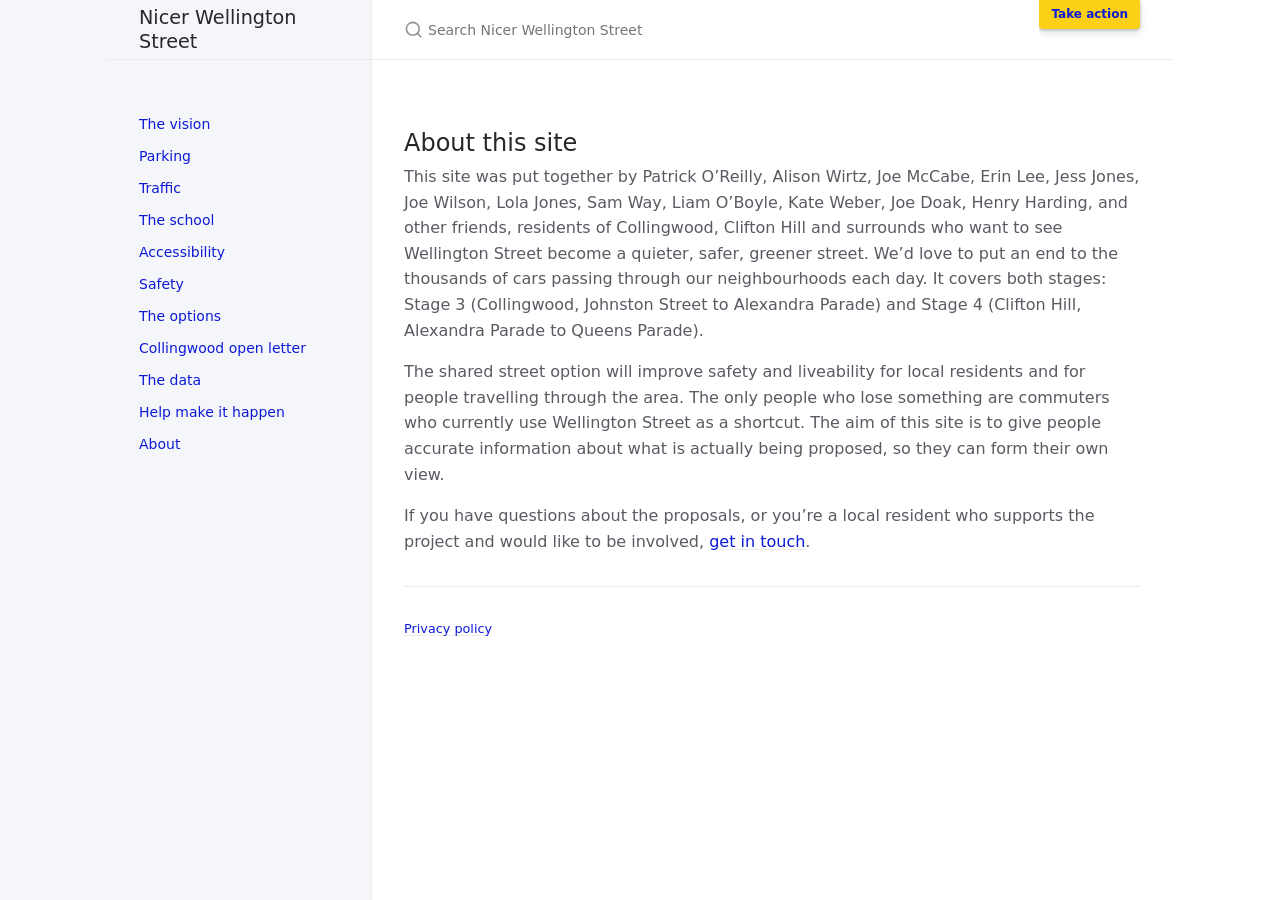
==== commit 30d226eb: "Deploy 2026-04-21T11:42:14Z" ====
--- a/about/index.html
+++ b/about/index.html
@@ -1 +1 @@
-<!DOCTYPE html> <html lang="en-US"> <head> <meta charset="UTF-8"> <meta http-equiv="X-UA-Compatible" content="IE=Edge"> <link rel="stylesheet" href="/assets/css/just-the-docs-default.css"> <link rel="stylesheet" href="/assets/css/just-the-docs-head-nav.css" id="jtd-head-nav-stylesheet"> <style id="jtd-nav-activation"> .site-nav > ul.nav-list:first-child > li:not(:nth-child(11)) > a, .site-nav > ul.nav-list:first-child > li > ul > li a { background-image: none; } .site-nav > ul.nav-list:not(:first-child) a, .site-nav li.external a { background-image: none; } .site-nav > ul.nav-list:first-child > li:nth-child(11) > a { font-weight: 600; text-decoration: none; }.site-nav > ul.nav-list:first-child > li:nth-child(11) > button svg { transform: rotate(-90deg); }.site-nav > ul.nav-list:first-child > li.nav-list-item:nth-child(11) > ul.nav-list { display: block; } </style> <script async src="https://www.googletagmanager.com/gtag/js?id=G-J4YD6J9PZK"></script> <script> window.dataLayer = window.dataLayer || []; function gtag(){dataLayer.push(arguments);} gtag('js', new Date()); gtag('config', 'G-J4YD6J9PZK'); </script> <script src="/assets/js/vendor/lunr.min.js"></script> <script src="/assets/js/just-the-docs.js"></script> <meta name="viewport" content="width=device-width, initial-scale=1"> <link rel="apple-touch-icon" sizes="180x180" href="/assets/apple-touch-icon.png"> <link rel="icon" type="image/png" sizes="96x96" href="/assets/favicon-96x96.png"> <link rel="icon" type="image/png" sizes="32x32" href="/assets/favicon-32x32.png"> <link rel="icon" type="image/png" sizes="16x16" href="/assets/favicon-16x16.png"> <link rel="manifest" href="/site.webmanifest"> <title>About - Nicer Wellington Street</title> <meta property="og:title" content="About - Nicer Wellington Street" /> <meta property="twitter:title" content="About - Nicer Wellington Street" /> <!-- Begin Jekyll SEO tag v2.8.0 --> <meta name="generator" content="Jekyll v3.10.0" />  <meta property="og:locale" content="en_AU" /> <meta name="description" content="An independent community information site about Yarra Council’s Wellington Street proposals for Collingwood and Clifton Hill, put together by local residents to help people understand what is actually being proposed." /> <meta property="og:description" content="An independent community information site about Yarra Council’s Wellington Street proposals for Collingwood and Clifton Hill, put together by local residents to help people understand what is actually being proposed." /> <link rel="canonical" href="https://www.nicer-wellington-street.org/about/" /> <meta property="og:url" content="https://www.nicer-wellington-street.org/about/" /> <meta property="og:site_name" content="Nicer Wellington Street" /> <meta property="og:image" content="https://www.nicer-wellington-street.org/assets/images/og-image.jpg" /> <meta property="og:image:height" content="630" /> <meta property="og:image:width" content="1200" /> <meta property="og:type" content="website" /> <meta name="twitter:card" content="summary_large_image" /> <meta property="twitter:image" content="https://www.nicer-wellington-street.org/assets/images/og-image.jpg" />  <script type="application/ld+json"> {"@context":"https://schema.org","@type":"WebSite","description":"An independent community information site about Yarra Council’s Wellington Street proposals for Collingwood and Clifton Hill, put together by local residents to help people understand what is actually being proposed.","headline":"About","image":{"width":1200,"height":630,"url":"https://www.nicer-wellington-street.org/assets/images/og-image.jpg","@type":"imageObject"},"name":"Nicer Wellington Street","url":"https://www.nicer-wellington-street.org/about/"}</script> <!-- End Jekyll SEO tag --> <style> /* just-the-docs sets 0.875rem (14px) on mobile; override to 16px for readability */ html { font-size: 1rem !important; } header .site-footer { display: none !important; } a { color: #0c1ad8; } a:visited { color: #0813c5; } a:hover { color: #0813c5; } .register-cta { background-color: #fbd016; border-left: 4px solid #0c1ad8; border-radius: 0 4px 4px 0; padding: 0.8em 1.25em; margin: 1.75em 0; } .register-cta p { margin: 0.4em 0; } .register-cta p:last-child { margin-top: 0.75em; margin-bottom: 0; } .register-cta strong { color: #0c1ad8; } .btn-primary, .btn-primary:active, .btn-primary.selected { color: #0c1ad8 !important; background-color: #fbd016 !important; background-image: none !important; box-shadow: 0 1px 3px rgba(0,0,0,0.25), 0 4px 10px rgba(0,0,0,0.12); } .btn-primary:hover, .btn-primary.zeroclipboard-is-hover { color: #0c1ad8 !important; background-color: #e8c000 !important; background-image: none !important; } .register-cta .btn-primary, .register-cta .btn-primary:active, .register-cta .btn-primary.selected { color: #fff !important; background-color: #0c1ad8 !important; } .register-cta .btn-primary:hover, .register-cta .btn-primary.zeroclipboard-is-hover { color: #fff !important; background-color: #0813c5 !important; } .aux-nav-list-item a.site-button { height: auto !important; align-self: center; background-color: #fbd016 !important; background-image: none !important; color: #0c1ad8 !important; padding: 0.5em 1em !important; border-radius: 0 0 4px 4px; font-weight: 700; white-space: nowrap; box-shadow: 0 1px 3px rgba(0,0,0,0.25), 0 4px 10px rgba(0,0,0,0.12); } .aux-nav-list-item a.site-button:hover { background-color: #e8c000 !important; background-image: none !important; color: #0c1ad8 !important; text-decoration: none !important; } .key-points { margin: 1.25em 0; } .key-points li { padding: 0.25em 0; font-size: 1.05em; font-weight: 600; list-style-type: none; } .key-points li::before { content: "" !important; display: none !important; } .key-points li::marker { content: "\2714\0020"; color: #0c1ad8; } @media (min-width: 50rem) { .aux-nav { padding-right: 2rem !important; } } .voices { margin: 1.75em 0; } .voices h3 { font-size: 1em; font-weight: 600; color: #555; margin: 0 0 0.75em 0; text-transform: uppercase; letter-spacing: 0.04em; } .voice { margin: 0 0 1em 0; border-left: 3px solid #ddd; padding: 0.5em 0.85em; font-style: italic; } .voice p { margin: 0 0 0.4em 0; } .voice p:last-of-type { margin-bottom: 0; } .voice footer { margin-top: 0.5em; font-style: normal; } .voice cite { font-size: 0.85em; color: #888; } .voice cite::before { content: "— "; } .call-qrs { display: none; } @media (min-width: 50rem) { .call-qrs { display: block; margin: 1em 0 1.5em 0; } .call-qrs p { font-size: 0.85em; color: #555; margin: 0 0 0.6em 0; } .call-qrs-images { display: flex; flex-wrap: wrap; gap: 1.5em; } .call-qr-item { display: flex; flex-direction: column; } .call-qr-item p { font-size: 0.85em; color: #333; margin: 0 0 0.35em 0; line-height: 1.3; } .call-qrs-images img { width: 160px; height: auto; display: block; } } .support-split { display: flex; flex-direction: column-reverse; gap: 1.5em; margin: 1.5em 0; } .support-split-content p { margin: 0 0 0.75em 0; } .support-split-content p:last-child { margin-bottom: 0; } @media (min-width: 50rem) { .support-split { flex-direction: row; align-items: flex-start; } .support-split-form { flex: 0 0 340px; } .support-split-content { flex: 1; } } .ml-form-embedContent h4 { font-size: 30px !important; } .site-title { font-size: 1.2rem !important; } </style> <!-- Meta Pixel Code --> <script> !function(f,b,e,v,n,t,s) {if(f.fbq)return;n=f.fbq=function(){n.callMethod? n.callMethod.apply(n,arguments):n.queue.push(arguments)}; if(!f._fbq)f._fbq=n;n.push=n;n.loaded=!0;n.version='2.0'; n.queue=[];t=b.createElement(e);t.async=!0; t.src=v;s=b.getElementsByTagName(e)[0]; s.parentNode.insertBefore(t,s)}(window, document,'script', 'https://connect.facebook.net/en_US/fbevents.js'); fbq('init', '1318304476833039'); fbq('track', 'PageView'); </script> <noscript><img height="1" width="1" style="display:none" src="https://www.facebook.com/tr?id=1318304476833039&ev=PageView&noscript=1" /></noscript> <!-- End Meta Pixel Code --> <!-- MailerLite Universal --> <script> (function(w,d,e,u,f,l,n){w[f]=w[f]||function(){(w[f].q=w[f].q||[]) .push(arguments);},l=d.createElement(e),l.async=1,l.src=u, n=d.getElementsByTagName(e)[0],n.parentNode.insertBefore(l,n);}) (window,document,'script','https://assets.mailerlite.com/js/universal.js','ml'); ml('account', '2239240'); </script> <!-- End MailerLite Universal --> </head> <body> <a class="skip-to-main" href="#main-content">Skip to main content</a> <svg xmlns="http://www.w3.org/2000/svg" class="d-none"> <symbol id="svg-link" viewBox="0 0 24 24"> <title>Link</title> <svg xmlns="http://www.w3.org/2000/svg" width="24" height="24" viewBox="0 0 24 24" fill="none" stroke="currentColor" stroke-width="2" stroke-linecap="round" stroke-linejoin="round" class="feather feather-link"> <path d="M10 13a5 5 0 0 0 7.54.54l3-3a5 5 0 0 0-7.07-7.07l-1.72 1.71"></path><path d="M14 11a5 5 0 0 0-7.54-.54l-3 3a5 5 0 0 0 7.07 7.07l1.71-1.71"></path> </svg> </symbol> <symbol id="svg-menu" viewBox="0 0 24 24"> <title>Menu</title> <svg xmlns="http://www.w3.org/2000/svg" width="24" height="24" viewBox="0 0 24 24" fill="none" stroke="currentColor" stroke-width="2" stroke-linecap="round" stroke-linejoin="round" class="feather feather-menu"> <line x1="3" y1="12" x2="21" y2="12"></line><line x1="3" y1="6" x2="21" y2="6"></line><line x1="3" y1="18" x2="21" y2="18"></line> </svg> </symbol> <symbol id="svg-arrow-right" viewBox="0 0 24 24"> <title>Expand</title> <svg xmlns="http://www.w3.org/2000/svg" width="24" height="24" viewBox="0 0 24 24" fill="none" stroke="currentColor" stroke-width="2" stroke-linecap="round" stroke-linejoin="round" class="feather feather-chevron-right"> <polyline points="9 18 15 12 9 6"></polyline> </svg> </symbol> <!-- Feather. MIT License: https://github.com/feathericons/feather/blob/master/LICENSE --> <symbol id="svg-external-link" width="24" height="24" viewBox="0 0 24 24" fill="none" stroke="currentColor" stroke-width="2" stroke-linecap="round" stroke-linejoin="round" class="feather feather-external-link"> <title id="svg-external-link-title">(external link)</title> <path d="M18 13v6a2 2 0 0 1-2 2H5a2 2 0 0 1-2-2V8a2 2 0 0 1 2-2h6"></path><polyline points="15 3 21 3 21 9"></polyline><line x1="10" y1="14" x2="21" y2="3"></line> </symbol> <symbol id="svg-doc" viewBox="0 0 24 24"> <title>Document</title> <svg xmlns="http://www.w3.org/2000/svg" width="24" height="24" viewBox="0 0 24 24" fill="none" stroke="currentColor" stroke-width="2" stroke-linecap="round" stroke-linejoin="round" class="feather feather-file"> <path d="M13 2H6a2 2 0 0 0-2 2v16a2 2 0 0 0 2 2h12a2 2 0 0 0 2-2V9z"></path><polyline points="13 2 13 9 20 9"></polyline> </svg> </symbol> <symbol id="svg-search" viewBox="0 0 24 24"> <title>Search</title> <svg xmlns="http://www.w3.org/2000/svg" width="24" height="24" viewBox="0 0 24 24" fill="none" stroke="currentColor" stroke-width="2" stroke-linecap="round" stroke-linejoin="round" class="feather feather-search"> <circle cx="11" cy="11" r="8"></circle><line x1="21" y1="21" x2="16.65" y2="16.65"></line> </svg> </symbol> <!-- Bootstrap Icons. MIT License: https://github.com/twbs/icons/blob/main/LICENSE.md --> <symbol id="svg-copy" viewBox="0 0 16 16"> <title>Copy</title> <svg xmlns="http://www.w3.org/2000/svg" width="16" height="16" fill="currentColor" class="bi bi-clipboard" viewBox="0 0 16 16"> <path d="M4 1.5H3a2 2 0 0 0-2 2V14a2 2 0 0 0 2 2h10a2 2 0 0 0 2-2V3.5a2 2 0 0 0-2-2h-1v1h1a1 1 0 0 1 1 1V14a1 1 0 0 1-1 1H3a1 1 0 0 1-1-1V3.5a1 1 0 0 1 1-1h1v-1z"/> <path d="M9.5 1a.5.5 0 0 1 .5.5v1a.5.5 0 0 1-.5.5h-3a.5.5 0 0 1-.5-.5v-1a.5.5 0 0 1 .5-.5h3zm-3-1A1.5 1.5 0 0 0 5 1.5v1A1.5 1.5 0 0 0 6.5 4h3A1.5 1.5 0 0 0 11 2.5v-1A1.5 1.5 0 0 0 9.5 0h-3z"/> </svg> </symbol> <symbol id="svg-copied" viewBox="0 0 16 16"> <title>Copied</title> <svg xmlns="http://www.w3.org/2000/svg" width="16" height="16" fill="currentColor" class="bi bi-clipboard-check-fill" viewBox="0 0 16 16"> <path d="M6.5 0A1.5 1.5 0 0 0 5 1.5v1A1.5 1.5 0 0 0 6.5 4h3A1.5 1.5 0 0 0 11 2.5v-1A1.5 1.5 0 0 0 9.5 0h-3Zm3 1a.5.5 0 0 1 .5.5v1a.5.5 0 0 1-.5.5h-3a.5.5 0 0 1-.5-.5v-1a.5.5 0 0 1 .5-.5h3Z"/> <path d="M4 1.5H3a2 2 0 0 0-2 2V14a2 2 0 0 0 2 2h10a2 2 0 0 0 2-2V3.5a2 2 0 0 0-2-2h-1v1A2.5 2.5 0 0 1 9.5 5h-3A2.5 2.5 0 0 1 4 2.5v-1Zm6.854 7.354-3 3a.5.5 0 0 1-.708 0l-1.5-1.5a.5.5 0 0 1 .708-.708L7.5 10.793l2.646-2.647a.5.5 0 0 1 .708.708Z"/> </svg> </symbol> </svg> <header class="side-bar"> <div class="site-header"> <a href="/" class="site-title lh-tight"> Nicer Wellington Street </a> <button id="menu-button" class="site-button btn-reset" aria-label="Menu" aria-expanded="false"> <svg viewBox="0 0 24 24" class="icon" aria-hidden="true"><use xlink:href="#svg-menu"></use></svg> </button> </div> <nav aria-label="Main" id="site-nav" class="site-nav"> <ul class="nav-list"><li class="nav-list-item"><a href="/" class="nav-list-link">The vision</a></li><li class="nav-list-item"><a href="/parking/" class="nav-list-link">Parking</a></li><li class="nav-list-item"><a href="/traffic/" class="nav-list-link">Traffic</a></li><li class="nav-list-item"><a href="/school/" class="nav-list-link">The school</a></li><li class="nav-list-item"><a href="/access/" class="nav-list-link">Accessibility</a></li><li class="nav-list-item"><a href="/safety/" class="nav-list-link">Safety</a></li><li class="nav-list-item"><a href="/options/" class="nav-list-link">The options</a></li><li class="nav-list-item"><a href="/collingwood/" class="nav-list-link">Collingwood open letter</a></li><li class="nav-list-item"><a href="/data/" class="nav-list-link">The data</a></li><li class="nav-list-item"><a href="/action/" class="nav-list-link">Help make it happen</a></li><li class="nav-list-item"><a href="/about/" class="nav-list-link">About</a></li></ul> </nav> <div class="d-md-block d-none site-footer"> This site uses <a href="https://github.com/just-the-docs/just-the-docs">Just the Docs</a>, a documentation theme for Jekyll. </div> </header> <div class="main" id="top"> <div id="main-header" class="main-header"> <div class="search" role="search"> <div class="search-input-wrap"> <input type="text" id="search-input" class="search-input" tabindex="0" placeholder="Search Nicer Wellington Street" autocomplete="off"> <label for="search-input" class="search-label"> <span class="sr-only">Search Nicer Wellington Street</span> <svg viewBox="0 0 24 24" class="search-icon" aria-hidden="true"><use xlink:href="#svg-search"></use></svg> </label> </div> <div id="search-results" class="search-results"></div> </div> <nav aria-label="Auxiliary" class="aux-nav"> <ul class="aux-nav-list"> <li class="aux-nav-list-item"> <a href="/action/" class="site-button" > Take action </a> </li> </ul> </nav> </div> <div class="main-content-wrap"> <div id="main-content" class="main-content"> <main> <h2 id="about-this-site"> <a href="#about-this-site" class="anchor-heading" aria-labelledby="about-this-site"><svg viewBox="0 0 16 16" aria-hidden="true"><use xlink:href="#svg-link"></use></svg></a> About this site </h2> <p>This site was put together by <span id="author-list"><span class="author">Alison Wirtz</span>, <span class="author">Erin Lee</span>, <span class="author">Henry Harding</span>, <span class="author">Jess Jones</span>, <span class="author">Joe Doak</span>, <span class="author">Joe McCabe</span>, <span class="author">Joe Wilson</span>, <span class="author">Kate Weber</span>, <span class="author">Liam O’Boyle</span>, <span class="author">Lola Jones</span>, <span class="author">Patrick O’Reilly</span>, <span class="author">Sam Way</span>, and other friends</span>, residents of Collingwood, Clifton Hill and surrounds who want to see Wellington Street become a quieter, safer, greener street. We’d love to put an end to the thousands of cars passing through our neighbourhoods each day. It covers both stages: Stage 3 (Collingwood, Johnston Street to Alexandra Parade) and Stage 4 (Clifton Hill, Alexandra Parade to Queens Parade).</p> <script> (function () { var container = document.getElementById('author-list'); if (!container) return; var names = Array.from(container.querySelectorAll('.author')).map(function (el) { return el.textContent; }); for (var i = names.length - 1; i > 0; i--) { var j = Math.floor(Math.random() * (i + 1)); var t = names[i]; names[i] = names[j]; names[j] = t; } container.textContent = names.join(', ') + ', and other friends'; }()); </script> <p>The shared street option will improve safety and liveability for local residents and for people travelling through the area. The only people who lose something are commuters who currently use Wellington Street as a shortcut. The aim of this site is to give people accurate information about what is actually being proposed, so they can form their own view.</p> <p>If you have questions about the proposals, or you’re a local resident who supports the project and would like to be involved, <a href="mailto:sayyes@nicer-wellington-street.org?subject=Wellington%20Street%20enquiry">get in touch</a>.</p> </main> <hr> <footer> <p style="font-size: 0.8em; color: #888; margin-top: 1.5em;"><a href="/privacy/">Privacy policy</a></p> <script> document.addEventListener('DOMContentLoaded', function () { document.querySelectorAll('a[href^="http"]').forEach(function (link) { if (link.hostname !== window.location.hostname) { link.setAttribute('target', '_blank'); link.setAttribute('rel', 'noopener noreferrer'); } }); }); </script> <div class="d-md-none mt-4 fs-2"> This site uses <a href="https://github.com/just-the-docs/just-the-docs">Just the Docs</a>, a documentation theme for Jekyll. </div> </footer> </div> </div> <div class="search-overlay"></div> </div> </body> </html>
+<!DOCTYPE html> <html lang="en-US"> <head> <meta charset="UTF-8"> <meta http-equiv="X-UA-Compatible" content="IE=Edge"> <link rel="stylesheet" href="/assets/css/just-the-docs-default.css"> <link rel="stylesheet" href="/assets/css/just-the-docs-head-nav.css" id="jtd-head-nav-stylesheet"> <style id="jtd-nav-activation"> .site-nav > ul.nav-list:first-child > li:not(:nth-child(11)) > a, .site-nav > ul.nav-list:first-child > li > ul > li a { background-image: none; } .site-nav > ul.nav-list:not(:first-child) a, .site-nav li.external a { background-image: none; } .site-nav > ul.nav-list:first-child > li:nth-child(11) > a { font-weight: 600; text-decoration: none; }.site-nav > ul.nav-list:first-child > li:nth-child(11) > button svg { transform: rotate(-90deg); }.site-nav > ul.nav-list:first-child > li.nav-list-item:nth-child(11) > ul.nav-list { display: block; } </style> <script async src="https://www.googletagmanager.com/gtag/js?id=G-J4YD6J9PZK"></script> <script> window.dataLayer = window.dataLayer || []; function gtag(){dataLayer.push(arguments);} gtag('js', new Date()); gtag('config', 'G-J4YD6J9PZK'); </script> <script src="/assets/js/vendor/lunr.min.js"></script> <script src="/assets/js/just-the-docs.js"></script> <meta name="viewport" content="width=device-width, initial-scale=1"> <link rel="apple-touch-icon" sizes="180x180" href="/assets/apple-touch-icon.png"> <link rel="icon" type="image/png" sizes="96x96" href="/assets/favicon-96x96.png"> <link rel="icon" type="image/png" sizes="32x32" href="/assets/favicon-32x32.png"> <link rel="icon" type="image/png" sizes="16x16" href="/assets/favicon-16x16.png"> <link rel="manifest" href="/site.webmanifest"> <title>About - Nicer Wellington Street</title> <meta property="og:title" content="About - Nicer Wellington Street" /> <meta property="twitter:title" content="About - Nicer Wellington Street" /> <!-- Begin Jekyll SEO tag v2.8.0 --> <meta name="generator" content="Jekyll v3.10.0" />  <meta property="og:locale" content="en_AU" /> <meta name="description" content="An independent community information site about Yarra Council’s Wellington Street proposals for Collingwood and Clifton Hill, put together by local residents to help people understand what is actually being proposed." /> <meta property="og:description" content="An independent community information site about Yarra Council’s Wellington Street proposals for Collingwood and Clifton Hill, put together by local residents to help people understand what is actually being proposed." /> <link rel="canonical" href="https://www.nicer-wellington-street.org/about/" /> <meta property="og:url" content="https://www.nicer-wellington-street.org/about/" /> <meta property="og:site_name" content="Nicer Wellington Street" /> <meta property="og:image" content="https://www.nicer-wellington-street.org/assets/images/og-image.jpg" /> <meta property="og:image:height" content="630" /> <meta property="og:image:width" content="1200" /> <meta property="og:type" content="website" /> <meta name="twitter:card" content="summary_large_image" /> <meta property="twitter:image" content="https://www.nicer-wellington-street.org/assets/images/og-image.jpg" />  <script type="application/ld+json"> {"@context":"https://schema.org","@type":"WebSite","description":"An independent community information site about Yarra Council’s Wellington Street proposals for Collingwood and Clifton Hill, put together by local residents to help people understand what is actually being proposed.","headline":"About","image":{"width":1200,"height":630,"url":"https://www.nicer-wellington-street.org/assets/images/og-image.jpg","@type":"imageObject"},"name":"Nicer Wellington Street","url":"https://www.nicer-wellington-street.org/about/"}</script> <!-- End Jekyll SEO tag --> <style> /* just-the-docs sets 0.875rem (14px) on mobile; override to 16px for readability */ html { font-size: 1rem !important; } header .site-footer { display: none !important; } a { color: #0c1ad8; } a:visited { color: #0813c5; } a:hover { color: #0813c5; } .register-cta { background-color: #fbd016; border-left: 4px solid #0c1ad8; border-radius: 0 4px 4px 0; padding: 0.8em 1.25em; margin: 1.75em 0; } .register-cta p { margin: 0.4em 0; } .register-cta p:last-child { margin-top: 0.75em; margin-bottom: 0; } .register-cta strong { color: #0c1ad8; } .btn-primary, .btn-primary:active, .btn-primary.selected { color: #0c1ad8 !important; background-color: #fbd016 !important; background-image: none !important; box-shadow: 0 1px 3px rgba(0,0,0,0.25), 0 4px 10px rgba(0,0,0,0.12); } .btn-primary:hover, .btn-primary.zeroclipboard-is-hover { color: #0c1ad8 !important; background-color: #e8c000 !important; background-image: none !important; } .register-cta .btn-primary, .register-cta .btn-primary:active, .register-cta .btn-primary.selected { color: #fff !important; background-color: #0c1ad8 !important; } .register-cta .btn-primary:hover, .register-cta .btn-primary.zeroclipboard-is-hover { color: #fff !important; background-color: #0813c5 !important; } .aux-nav-list-item a.site-button { height: auto !important; align-self: center; background-color: #fbd016 !important; background-image: none !important; color: #0c1ad8 !important; padding: 0.5em 1em !important; border-radius: 0 0 4px 4px; font-weight: 700; white-space: nowrap; box-shadow: 0 1px 3px rgba(0,0,0,0.25), 0 4px 10px rgba(0,0,0,0.12); } .aux-nav-list-item a.site-button:hover { background-color: #e8c000 !important; background-image: none !important; color: #0c1ad8 !important; text-decoration: none !important; } .key-points { margin: 1.25em 0; } .key-points li { padding: 0.25em 0; font-size: 1.05em; font-weight: 600; list-style-type: none; } .key-points li::before { content: "" !important; display: none !important; } .key-points li::marker { content: "\2714\0020"; color: #0c1ad8; } @media (min-width: 50rem) { .aux-nav { padding-right: 2rem !important; } } .voices { margin: 1.75em 0; } .voices h3 { font-size: 1em; font-weight: 600; color: #555; margin: 0 0 0.75em 0; text-transform: uppercase; letter-spacing: 0.04em; } .voice { margin: 0 0 1em 0; border-left: 3px solid #ddd; padding: 0.5em 0.85em; font-style: italic; } .voice p { margin: 0 0 0.4em 0; } .voice p:last-of-type { margin-bottom: 0; } .voice footer { margin-top: 0.5em; font-style: normal; } .voice cite { font-size: 0.85em; color: #888; } .voice cite::before { content: "— "; } .call-qrs { display: none; } @media (min-width: 50rem) { .call-qrs { display: block; margin: 1em 0 1.5em 0; } .call-qrs p { font-size: 0.85em; color: #555; margin: 0 0 0.6em 0; } .call-qrs-images { display: flex; flex-wrap: wrap; gap: 1.5em; } .call-qr-item { display: flex; flex-direction: column; } .call-qr-item p { font-size: 0.85em; color: #333; margin: 0 0 0.35em 0; line-height: 1.3; } .call-qrs-images img { width: 160px; height: auto; display: block; } } .support-split { display: flex; flex-direction: column-reverse; gap: 1.5em; margin: 1.5em 0; } .support-split-content p { margin: 0 0 0.75em 0; } .support-split-content p:last-child { margin-bottom: 0; } @media (min-width: 50rem) { .support-split { flex-direction: row; align-items: flex-start; } .support-split-form { flex: 0 0 340px; } .support-split-content { flex: 1; } } .ml-form-embedContent h4 { font-size: 30px !important; } .site-title { font-size: 1.2rem !important; } </style> <!-- Meta Pixel Code --> <script> !function(f,b,e,v,n,t,s) {if(f.fbq)return;n=f.fbq=function(){n.callMethod? n.callMethod.apply(n,arguments):n.queue.push(arguments)}; if(!f._fbq)f._fbq=n;n.push=n;n.loaded=!0;n.version='2.0'; n.queue=[];t=b.createElement(e);t.async=!0; t.src=v;s=b.getElementsByTagName(e)[0]; s.parentNode.insertBefore(t,s)}(window, document,'script', 'https://connect.facebook.net/en_US/fbevents.js'); fbq('init', '1318304476833039'); fbq('track', 'PageView'); </script> <noscript><img height="1" width="1" style="display:none" src="https://www.facebook.com/tr?id=1318304476833039&ev=PageView&noscript=1" /></noscript> <!-- End Meta Pixel Code --> <!-- MailerLite Universal --> <script> (function(w,d,e,u,f,l,n){w[f]=w[f]||function(){(w[f].q=w[f].q||[]) .push(arguments);},l=d.createElement(e),l.async=1,l.src=u, n=d.getElementsByTagName(e)[0],n.parentNode.insertBefore(l,n);}) (window,document,'script','https://assets.mailerlite.com/js/universal.js','ml'); window.__mlStub = window.ml; ml('account', '2239240'); </script> <!-- End MailerLite Universal --> <style> .ml-load-banner { position: fixed; top: 0; left: 0; right: 0; z-index: 10000; background-color: #f9f9f9; border-left: 4px solid #0c1ad8; box-shadow: 0 2px 6px rgba(0, 0, 0, 0.12); padding: 0.75em 1em; display: flex; align-items: center; gap: 0.75em; font-size: 0.95rem; line-height: 1.35; } .ml-load-banner-text { flex: 1; color: #222; } .ml-load-banner-text strong { color: #0c1ad8; } .ml-load-banner-copy { flex: 0 0 auto; background-color: #fbd016; color: #0c1ad8; border: none; border-radius: 3px; padding: 0.4em 0.85em; font-weight: 700; font-size: 0.9rem; cursor: pointer; box-shadow: 0 1px 3px rgba(0, 0, 0, 0.2); } .ml-load-banner-copy:hover { background-color: #e8c000; } .ml-load-banner-dismiss { flex: 0 0 auto; background: transparent; border: none; color: #555; font-size: 1.4rem; line-height: 1; padding: 0 0.25em; cursor: pointer; } .ml-load-banner-dismiss:hover { color: #000; } @media (max-width: 30rem) { .ml-load-banner { font-size: 0.88rem; padding: 0.6em 0.75em; gap: 0.5em; } } </style> <template id="ml-load-banner-template"> <div class="ml-load-banner" role="status"> <div class="ml-load-banner-text"> <strong>Our signup form didn't load.</strong> This can happen in Instagram's browser or with some ad blockers. </div> <button type="button" class="ml-load-banner-copy" aria-live="polite">Copy link</button> <button type="button" class="ml-load-banner-dismiss" aria-label="Dismiss">&times;</button> </div> </template> <script> (function () { var DISMISS_KEY = 'mlBannerDismissed'; var TIMEOUT_MS = 3000; function alreadyDismissed() { try { return window.sessionStorage.getItem(DISMISS_KEY) === '1'; } catch (e) { return false; } } function markDismissed() { try { window.sessionStorage.setItem(DISMISS_KEY, '1'); } catch (e) { /* sessionStorage unavailable; dismissal won't persist, which is acceptable. */ } } function mlFailedToLoad() { /* If we never got a chance to stash the stub, treat as not-failed. */ if (typeof window.__mlStub !== 'function') return false; return window.ml === window.__mlStub; } function showBanner() { if (alreadyDismissed()) return; var tpl = document.getElementById('ml-load-banner-template'); if (!tpl) return; var node = tpl.content.firstElementChild.cloneNode(true); var copyBtn = node.querySelector('.ml-load-banner-copy'); copyBtn.addEventListener('click', function () { var url = window.location.href; var showCopied = function () { copyBtn.textContent = 'Copied'; setTimeout(function () { copyBtn.textContent = 'Copy link'; }, 2000); }; var showFailed = function () { copyBtn.textContent = 'Press & hold to copy'; setTimeout(function () { copyBtn.textContent = 'Copy link'; }, 3000); }; if (navigator.clipboard && navigator.clipboard.writeText) { navigator.clipboard.writeText(url).then(showCopied, showFailed); } else { showFailed(); } }); var dismissBtn = node.querySelector('.ml-load-banner-dismiss'); dismissBtn.addEventListener('click', function () { markDismissed(); if (node.parentNode) node.parentNode.removeChild(node); }); document.body.appendChild(node); } function check() { if (mlFailedToLoad()) showBanner(); } if (document.readyState === 'complete') { setTimeout(check, TIMEOUT_MS); } else { window.addEventListener('load', function () { setTimeout(check, TIMEOUT_MS); }); } })(); </script> </head> <body> <a class="skip-to-main" href="#main-content">Skip to main content</a> <svg xmlns="http://www.w3.org/2000/svg" class="d-none"> <symbol id="svg-link" viewBox="0 0 24 24"> <title>Link</title> <svg xmlns="http://www.w3.org/2000/svg" width="24" height="24" viewBox="0 0 24 24" fill="none" stroke="currentColor" stroke-width="2" stroke-linecap="round" stroke-linejoin="round" class="feather feather-link"> <path d="M10 13a5 5 0 0 0 7.54.54l3-3a5 5 0 0 0-7.07-7.07l-1.72 1.71"></path><path d="M14 11a5 5 0 0 0-7.54-.54l-3 3a5 5 0 0 0 7.07 7.07l1.71-1.71"></path> </svg> </symbol> <symbol id="svg-menu" viewBox="0 0 24 24"> <title>Menu</title> <svg xmlns="http://www.w3.org/2000/svg" width="24" height="24" viewBox="0 0 24 24" fill="none" stroke="currentColor" stroke-width="2" stroke-linecap="round" stroke-linejoin="round" class="feather feather-menu"> <line x1="3" y1="12" x2="21" y2="12"></line><line x1="3" y1="6" x2="21" y2="6"></line><line x1="3" y1="18" x2="21" y2="18"></line> </svg> </symbol> <symbol id="svg-arrow-right" viewBox="0 0 24 24"> <title>Expand</title> <svg xmlns="http://www.w3.org/2000/svg" width="24" height="24" viewBox="0 0 24 24" fill="none" stroke="currentColor" stroke-width="2" stroke-linecap="round" stroke-linejoin="round" class="feather feather-chevron-right"> <polyline points="9 18 15 12 9 6"></polyline> </svg> </symbol> <!-- Feather. MIT License: https://github.com/feathericons/feather/blob/master/LICENSE --> <symbol id="svg-external-link" width="24" height="24" viewBox="0 0 24 24" fill="none" stroke="currentColor" stroke-width="2" stroke-linecap="round" stroke-linejoin="round" class="feather feather-external-link"> <title id="svg-external-link-title">(external link)</title> <path d="M18 13v6a2 2 0 0 1-2 2H5a2 2 0 0 1-2-2V8a2 2 0 0 1 2-2h6"></path><polyline points="15 3 21 3 21 9"></polyline><line x1="10" y1="14" x2="21" y2="3"></line> </symbol> <symbol id="svg-doc" viewBox="0 0 24 24"> <title>Document</title> <svg xmlns="http://www.w3.org/2000/svg" width="24" height="24" viewBox="0 0 24 24" fill="none" stroke="currentColor" stroke-width="2" stroke-linecap="round" stroke-linejoin="round" class="feather feather-file"> <path d="M13 2H6a2 2 0 0 0-2 2v16a2 2 0 0 0 2 2h12a2 2 0 0 0 2-2V9z"></path><polyline points="13 2 13 9 20 9"></polyline> </svg> </symbol> <symbol id="svg-search" viewBox="0 0 24 24"> <title>Search</title> <svg xmlns="http://www.w3.org/2000/svg" width="24" height="24" viewBox="0 0 24 24" fill="none" stroke="currentColor" stroke-width="2" stroke-linecap="round" stroke-linejoin="round" class="feather feather-search"> <circle cx="11" cy="11" r="8"></circle><line x1="21" y1="21" x2="16.65" y2="16.65"></line> </svg> </symbol> <!-- Bootstrap Icons. MIT License: https://github.com/twbs/icons/blob/main/LICENSE.md --> <symbol id="svg-copy" viewBox="0 0 16 16"> <title>Copy</title> <svg xmlns="http://www.w3.org/2000/svg" width="16" height="16" fill="currentColor" class="bi bi-clipboard" viewBox="0 0 16 16"> <path d="M4 1.5H3a2 2 0 0 0-2 2V14a2 2 0 0 0 2 2h10a2 2 0 0 0 2-2V3.5a2 2 0 0 0-2-2h-1v1h1a1 1 0 0 1 1 1V14a1 1 0 0 1-1 1H3a1 1 0 0 1-1-1V3.5a1 1 0 0 1 1-1h1v-1z"/> <path d="M9.5 1a.5.5 0 0 1 .5.5v1a.5.5 0 0 1-.5.5h-3a.5.5 0 0 1-.5-.5v-1a.5.5 0 0 1 .5-.5h3zm-3-1A1.5 1.5 0 0 0 5 1.5v1A1.5 1.5 0 0 0 6.5 4h3A1.5 1.5 0 0 0 11 2.5v-1A1.5 1.5 0 0 0 9.5 0h-3z"/> </svg> </symbol> <symbol id="svg-copied" viewBox="0 0 16 16"> <title>Copied</title> <svg xmlns="http://www.w3.org/2000/svg" width="16" height="16" fill="currentColor" class="bi bi-clipboard-check-fill" viewBox="0 0 16 16"> <path d="M6.5 0A1.5 1.5 0 0 0 5 1.5v1A1.5 1.5 0 0 0 6.5 4h3A1.5 1.5 0 0 0 11 2.5v-1A1.5 1.5 0 0 0 9.5 0h-3Zm3 1a.5.5 0 0 1 .5.5v1a.5.5 0 0 1-.5.5h-3a.5.5 0 0 1-.5-.5v-1a.5.5 0 0 1 .5-.5h3Z"/> <path d="M4 1.5H3a2 2 0 0 0-2 2V14a2 2 0 0 0 2 2h10a2 2 0 0 0 2-2V3.5a2 2 0 0 0-2-2h-1v1A2.5 2.5 0 0 1 9.5 5h-3A2.5 2.5 0 0 1 4 2.5v-1Zm6.854 7.354-3 3a.5.5 0 0 1-.708 0l-1.5-1.5a.5.5 0 0 1 .708-.708L7.5 10.793l2.646-2.647a.5.5 0 0 1 .708.708Z"/> </svg> </symbol> </svg> <header class="side-bar"> <div class="site-header"> <a href="/" class="site-title lh-tight"> Nicer Wellington Street </a> <button id="menu-button" class="site-button btn-reset" aria-label="Menu" aria-expanded="false"> <svg viewBox="0 0 24 24" class="icon" aria-hidden="true"><use xlink:href="#svg-menu"></use></svg> </button> </div> <nav aria-label="Main" id="site-nav" class="site-nav"> <ul class="nav-list"><li class="nav-list-item"><a href="/" class="nav-list-link">The vision</a></li><li class="nav-list-item"><a href="/parking/" class="nav-list-link">Parking</a></li><li class="nav-list-item"><a href="/traffic/" class="nav-list-link">Traffic</a></li><li class="nav-list-item"><a href="/school/" class="nav-list-link">The school</a></li><li class="nav-list-item"><a href="/access/" class="nav-list-link">Accessibility</a></li><li class="nav-list-item"><a href="/safety/" class="nav-list-link">Safety</a></li><li class="nav-list-item"><a href="/options/" class="nav-list-link">The options</a></li><li class="nav-list-item"><a href="/collingwood/" class="nav-list-link">Collingwood open letter</a></li><li class="nav-list-item"><a href="/data/" class="nav-list-link">The data</a></li><li class="nav-list-item"><a href="/action/" class="nav-list-link">Help make it happen</a></li><li class="nav-list-item"><a href="/about/" class="nav-list-link">About</a></li></ul> </nav> <div class="d-md-block d-none site-footer"> This site uses <a href="https://github.com/just-the-docs/just-the-docs">Just the Docs</a>, a documentation theme for Jekyll. </div> </header> <div class="main" id="top"> <div id="main-header" class="main-header"> <div class="search" role="search"> <div class="search-input-wrap"> <input type="text" id="search-input" class="search-input" tabindex="0" placeholder="Search Nicer Wellington Street" autocomplete="off"> <label for="search-input" class="search-label"> <span class="sr-only">Search Nicer Wellington Street</span> <svg viewBox="0 0 24 24" class="search-icon" aria-hidden="true"><use xlink:href="#svg-search"></use></svg> </label> </div> <div id="search-results" class="search-results"></div> </div> <nav aria-label="Auxiliary" class="aux-nav"> <ul class="aux-nav-list"> <li class="aux-nav-list-item"> <a href="/action/" class="site-button" > Take action </a> </li> </ul> </nav> </div> <div class="main-content-wrap"> <div id="main-content" class="main-content"> <main> <h2 id="about-this-site"> <a href="#about-this-site" class="anchor-heading" aria-labelledby="about-this-site"><svg viewBox="0 0 16 16" aria-hidden="true"><use xlink:href="#svg-link"></use></svg></a> About this site </h2> <p>This site was put together by <span id="author-list"><span class="author">Alison Wirtz</span>, <span class="author">Erin Lee</span>, <span class="author">Henry Harding</span>, <span class="author">Jess Jones</span>, <span class="author">Joe Doak</span>, <span class="author">Joe McCabe</span>, <span class="author">Joe Wilson</span>, <span class="author">Kate Weber</span>, <span class="author">Liam O’Boyle</span>, <span class="author">Lola Jones</span>, <span class="author">Patrick O’Reilly</span>, <span class="author">Sam Way</span>, and other friends</span>, residents of Collingwood, Clifton Hill and surrounds who want to see Wellington Street become a quieter, safer, greener street. We’d love to put an end to the thousands of cars passing through our neighbourhoods each day. It covers both stages: Stage 3 (Collingwood, Johnston Street to Alexandra Parade) and Stage 4 (Clifton Hill, Alexandra Parade to Queens Parade).</p> <script> (function () { var container = document.getElementById('author-list'); if (!container) return; var names = Array.from(container.querySelectorAll('.author')).map(function (el) { return el.textContent; }); for (var i = names.length - 1; i > 0; i--) { var j = Math.floor(Math.random() * (i + 1)); var t = names[i]; names[i] = names[j]; names[j] = t; } container.textContent = names.join(', ') + ', and other friends'; }()); </script> <p>The shared street option will improve safety and liveability for local residents and for people travelling through the area. The only people who lose something are commuters who currently use Wellington Street as a shortcut. The aim of this site is to give people accurate information about what is actually being proposed, so they can form their own view.</p> <p>If you have questions about the proposals, or you’re a local resident who supports the project and would like to be involved, <a href="mailto:sayyes@nicer-wellington-street.org?subject=Wellington%20Street%20enquiry">get in touch</a>.</p> </main> <hr> <footer> <p style="font-size: 0.8em; color: #888; margin-top: 1.5em;"><a href="/privacy/">Privacy policy</a></p> <script> document.addEventListener('DOMContentLoaded', function () { document.querySelectorAll('a[href^="http"]').forEach(function (link) { if (link.hostname !== window.location.hostname) { link.setAttribute('target', '_blank'); link.setAttribute('rel', 'noopener noreferrer'); } }); }); </script> <div class="d-md-none mt-4 fs-2"> This site uses <a href="https://github.com/just-the-docs/just-the-docs">Just the Docs</a>, a documentation theme for Jekyll. </div> </footer> </div> </div> <div class="search-overlay"></div> </div> </body> </html>
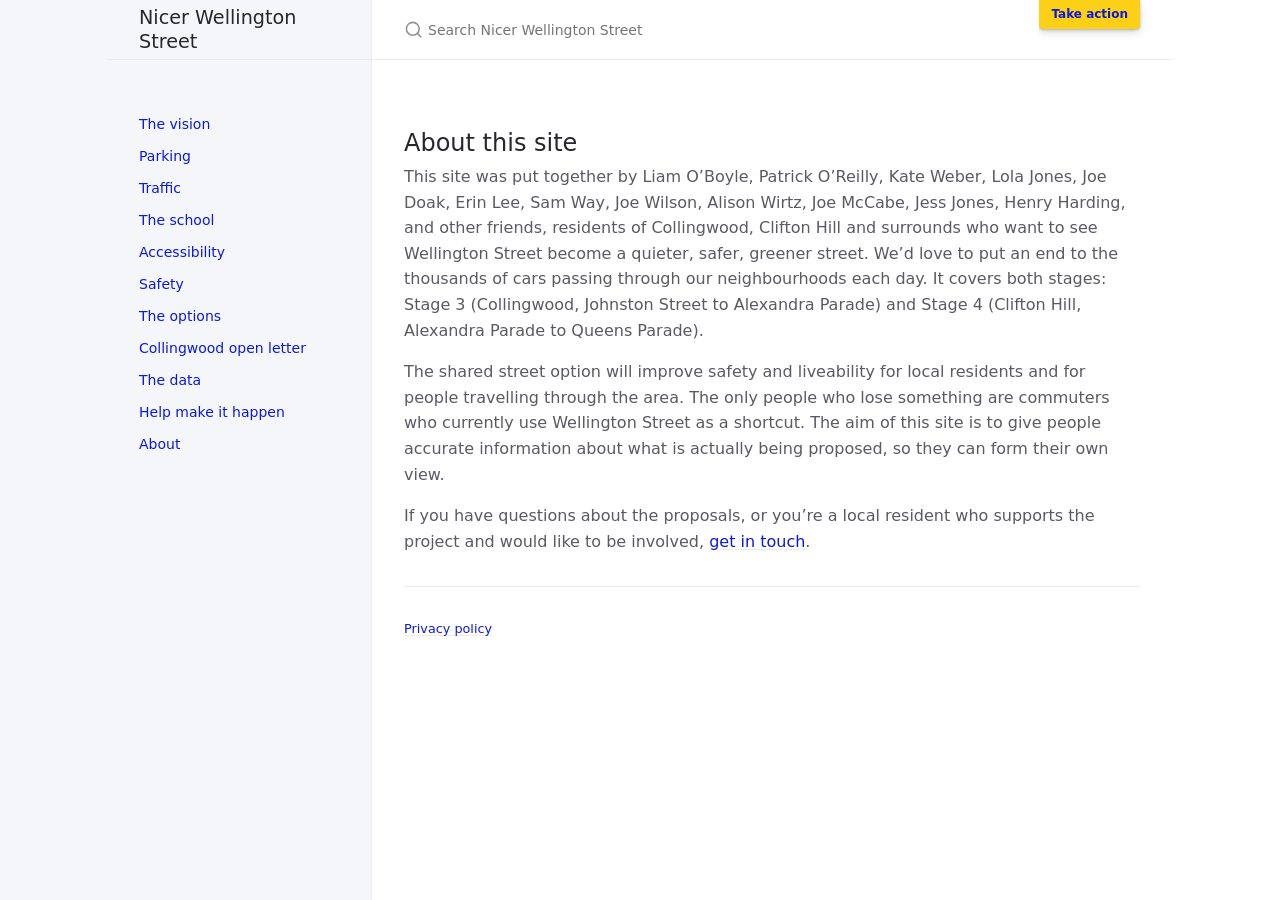
==== commit a73f2c34: "Deploy 2026-04-21T11:54:30Z" ====
--- a/about/index.html
+++ b/about/index.html
@@ -1 +1 @@
-<!DOCTYPE html> <html lang="en-US"> <head> <meta charset="UTF-8"> <meta http-equiv="X-UA-Compatible" content="IE=Edge"> <link rel="stylesheet" href="/assets/css/just-the-docs-default.css"> <link rel="stylesheet" href="/assets/css/just-the-docs-head-nav.css" id="jtd-head-nav-stylesheet"> <style id="jtd-nav-activation"> .site-nav > ul.nav-list:first-child > li:not(:nth-child(11)) > a, .site-nav > ul.nav-list:first-child > li > ul > li a { background-image: none; } .site-nav > ul.nav-list:not(:first-child) a, .site-nav li.external a { background-image: none; } .site-nav > ul.nav-list:first-child > li:nth-child(11) > a { font-weight: 600; text-decoration: none; }.site-nav > ul.nav-list:first-child > li:nth-child(11) > button svg { transform: rotate(-90deg); }.site-nav > ul.nav-list:first-child > li.nav-list-item:nth-child(11) > ul.nav-list { display: block; } </style> <script async src="https://www.googletagmanager.com/gtag/js?id=G-J4YD6J9PZK"></script> <script> window.dataLayer = window.dataLayer || []; function gtag(){dataLayer.push(arguments);} gtag('js', new Date()); gtag('config', 'G-J4YD6J9PZK'); </script> <script src="/assets/js/vendor/lunr.min.js"></script> <script src="/assets/js/just-the-docs.js"></script> <meta name="viewport" content="width=device-width, initial-scale=1"> <link rel="apple-touch-icon" sizes="180x180" href="/assets/apple-touch-icon.png"> <link rel="icon" type="image/png" sizes="96x96" href="/assets/favicon-96x96.png"> <link rel="icon" type="image/png" sizes="32x32" href="/assets/favicon-32x32.png"> <link rel="icon" type="image/png" sizes="16x16" href="/assets/favicon-16x16.png"> <link rel="manifest" href="/site.webmanifest"> <title>About - Nicer Wellington Street</title> <meta property="og:title" content="About - Nicer Wellington Street" /> <meta property="twitter:title" content="About - Nicer Wellington Street" /> <!-- Begin Jekyll SEO tag v2.8.0 --> <meta name="generator" content="Jekyll v3.10.0" />  <meta property="og:locale" content="en_AU" /> <meta name="description" content="An independent community information site about Yarra Council’s Wellington Street proposals for Collingwood and Clifton Hill, put together by local residents to help people understand what is actually being proposed." /> <meta property="og:description" content="An independent community information site about Yarra Council’s Wellington Street proposals for Collingwood and Clifton Hill, put together by local residents to help people understand what is actually being proposed." /> <link rel="canonical" href="https://www.nicer-wellington-street.org/about/" /> <meta property="og:url" content="https://www.nicer-wellington-street.org/about/" /> <meta property="og:site_name" content="Nicer Wellington Street" /> <meta property="og:image" content="https://www.nicer-wellington-street.org/assets/images/og-image.jpg" /> <meta property="og:image:height" content="630" /> <meta property="og:image:width" content="1200" /> <meta property="og:type" content="website" /> <meta name="twitter:card" content="summary_large_image" /> <meta property="twitter:image" content="https://www.nicer-wellington-street.org/assets/images/og-image.jpg" />  <script type="application/ld+json"> {"@context":"https://schema.org","@type":"WebSite","description":"An independent community information site about Yarra Council’s Wellington Street proposals for Collingwood and Clifton Hill, put together by local residents to help people understand what is actually being proposed.","headline":"About","image":{"width":1200,"height":630,"url":"https://www.nicer-wellington-street.org/assets/images/og-image.jpg","@type":"imageObject"},"name":"Nicer Wellington Street","url":"https://www.nicer-wellington-street.org/about/"}</script> <!-- End Jekyll SEO tag --> <style> /* just-the-docs sets 0.875rem (14px) on mobile; override to 16px for readability */ html { font-size: 1rem !important; } header .site-footer { display: none !important; } a { color: #0c1ad8; } a:visited { color: #0813c5; } a:hover { color: #0813c5; } .register-cta { background-color: #fbd016; border-left: 4px solid #0c1ad8; border-radius: 0 4px 4px 0; padding: 0.8em 1.25em; margin: 1.75em 0; } .register-cta p { margin: 0.4em 0; } .register-cta p:last-child { margin-top: 0.75em; margin-bottom: 0; } .register-cta strong { color: #0c1ad8; } .btn-primary, .btn-primary:active, .btn-primary.selected { color: #0c1ad8 !important; background-color: #fbd016 !important; background-image: none !important; box-shadow: 0 1px 3px rgba(0,0,0,0.25), 0 4px 10px rgba(0,0,0,0.12); } .btn-primary:hover, .btn-primary.zeroclipboard-is-hover { color: #0c1ad8 !important; background-color: #e8c000 !important; background-image: none !important; } .register-cta .btn-primary, .register-cta .btn-primary:active, .register-cta .btn-primary.selected { color: #fff !important; background-color: #0c1ad8 !important; } .register-cta .btn-primary:hover, .register-cta .btn-primary.zeroclipboard-is-hover { color: #fff !important; background-color: #0813c5 !important; } .aux-nav-list-item a.site-button { height: auto !important; align-self: center; background-color: #fbd016 !important; background-image: none !important; color: #0c1ad8 !important; padding: 0.5em 1em !important; border-radius: 0 0 4px 4px; font-weight: 700; white-space: nowrap; box-shadow: 0 1px 3px rgba(0,0,0,0.25), 0 4px 10px rgba(0,0,0,0.12); } .aux-nav-list-item a.site-button:hover { background-color: #e8c000 !important; background-image: none !important; color: #0c1ad8 !important; text-decoration: none !important; } .key-points { margin: 1.25em 0; } .key-points li { padding: 0.25em 0; font-size: 1.05em; font-weight: 600; list-style-type: none; } .key-points li::before { content: "" !important; display: none !important; } .key-points li::marker { content: "\2714\0020"; color: #0c1ad8; } @media (min-width: 50rem) { .aux-nav { padding-right: 2rem !important; } } .voices { margin: 1.75em 0; } .voices h3 { font-size: 1em; font-weight: 600; color: #555; margin: 0 0 0.75em 0; text-transform: uppercase; letter-spacing: 0.04em; } .voice { margin: 0 0 1em 0; border-left: 3px solid #ddd; padding: 0.5em 0.85em; font-style: italic; } .voice p { margin: 0 0 0.4em 0; } .voice p:last-of-type { margin-bottom: 0; } .voice footer { margin-top: 0.5em; font-style: normal; } .voice cite { font-size: 0.85em; color: #888; } .voice cite::before { content: "— "; } .call-qrs { display: none; } @media (min-width: 50rem) { .call-qrs { display: block; margin: 1em 0 1.5em 0; } .call-qrs p { font-size: 0.85em; color: #555; margin: 0 0 0.6em 0; } .call-qrs-images { display: flex; flex-wrap: wrap; gap: 1.5em; } .call-qr-item { display: flex; flex-direction: column; } .call-qr-item p { font-size: 0.85em; color: #333; margin: 0 0 0.35em 0; line-height: 1.3; } .call-qrs-images img { width: 160px; height: auto; display: block; } } .support-split { display: flex; flex-direction: column-reverse; gap: 1.5em; margin: 1.5em 0; } .support-split-content p { margin: 0 0 0.75em 0; } .support-split-content p:last-child { margin-bottom: 0; } @media (min-width: 50rem) { .support-split { flex-direction: row; align-items: flex-start; } .support-split-form { flex: 0 0 340px; } .support-split-content { flex: 1; } } .ml-form-embedContent h4 { font-size: 30px !important; } .site-title { font-size: 1.2rem !important; } </style> <!-- Meta Pixel Code --> <script> !function(f,b,e,v,n,t,s) {if(f.fbq)return;n=f.fbq=function(){n.callMethod? n.callMethod.apply(n,arguments):n.queue.push(arguments)}; if(!f._fbq)f._fbq=n;n.push=n;n.loaded=!0;n.version='2.0'; n.queue=[];t=b.createElement(e);t.async=!0; t.src=v;s=b.getElementsByTagName(e)[0]; s.parentNode.insertBefore(t,s)}(window, document,'script', 'https://connect.facebook.net/en_US/fbevents.js'); fbq('init', '1318304476833039'); fbq('track', 'PageView'); </script> <noscript><img height="1" width="1" style="display:none" src="https://www.facebook.com/tr?id=1318304476833039&ev=PageView&noscript=1" /></noscript> <!-- End Meta Pixel Code --> <!-- MailerLite Universal --> <script> (function(w,d,e,u,f,l,n){w[f]=w[f]||function(){(w[f].q=w[f].q||[]) .push(arguments);},l=d.createElement(e),l.async=1,l.src=u, n=d.getElementsByTagName(e)[0],n.parentNode.insertBefore(l,n);}) (window,document,'script','https://assets.mailerlite.com/js/universal.js','ml'); window.__mlStub = window.ml; ml('account', '2239240'); </script> <!-- End MailerLite Universal --> <style> .ml-load-banner { position: fixed; top: 0; left: 0; right: 0; z-index: 10000; background-color: #f9f9f9; border-left: 4px solid #0c1ad8; box-shadow: 0 2px 6px rgba(0, 0, 0, 0.12); padding: 0.75em 1em; display: flex; align-items: center; gap: 0.75em; font-size: 0.95rem; line-height: 1.35; } .ml-load-banner-text { flex: 1; color: #222; } .ml-load-banner-text strong { color: #0c1ad8; } .ml-load-banner-copy { flex: 0 0 auto; background-color: #fbd016; color: #0c1ad8; border: none; border-radius: 3px; padding: 0.4em 0.85em; font-weight: 700; font-size: 0.9rem; cursor: pointer; box-shadow: 0 1px 3px rgba(0, 0, 0, 0.2); } .ml-load-banner-copy:hover { background-color: #e8c000; } .ml-load-banner-dismiss { flex: 0 0 auto; background: transparent; border: none; color: #555; font-size: 1.4rem; line-height: 1; padding: 0 0.25em; cursor: pointer; } .ml-load-banner-dismiss:hover { color: #000; } @media (max-width: 30rem) { .ml-load-banner { font-size: 0.88rem; padding: 0.6em 0.75em; gap: 0.5em; } } </style> <template id="ml-load-banner-template"> <div class="ml-load-banner" role="status"> <div class="ml-load-banner-text"> <strong>Our signup form didn't load.</strong> This can happen in Instagram's browser or with some ad blockers. </div> <button type="button" class="ml-load-banner-copy" aria-live="polite">Copy link</button> <button type="button" class="ml-load-banner-dismiss" aria-label="Dismiss">&times;</button> </div> </template> <script> (function () { var DISMISS_KEY = 'mlBannerDismissed'; var TIMEOUT_MS = 3000; function alreadyDismissed() { try { return window.sessionStorage.getItem(DISMISS_KEY) === '1'; } catch (e) { return false; } } function markDismissed() { try { window.sessionStorage.setItem(DISMISS_KEY, '1'); } catch (e) { /* sessionStorage unavailable; dismissal won't persist, which is acceptable. */ } } function mlFailedToLoad() { /* If we never got a chance to stash the stub, treat as not-failed. */ if (typeof window.__mlStub !== 'function') return false; return window.ml === window.__mlStub; } function showBanner() { if (alreadyDismissed()) return; var tpl = document.getElementById('ml-load-banner-template'); if (!tpl) return; var node = tpl.content.firstElementChild.cloneNode(true); var copyBtn = node.querySelector('.ml-load-banner-copy'); copyBtn.addEventListener('click', function () { var url = window.location.href; var showCopied = function () { copyBtn.textContent = 'Copied'; setTimeout(function () { copyBtn.textContent = 'Copy link'; }, 2000); }; var showFailed = function () { copyBtn.textContent = 'Press & hold to copy'; setTimeout(function () { copyBtn.textContent = 'Copy link'; }, 3000); }; if (navigator.clipboard && navigator.clipboard.writeText) { navigator.clipboard.writeText(url).then(showCopied, showFailed); } else { showFailed(); } }); var dismissBtn = node.querySelector('.ml-load-banner-dismiss'); dismissBtn.addEventListener('click', function () { markDismissed(); if (node.parentNode) node.parentNode.removeChild(node); }); document.body.appendChild(node); } function check() { if (mlFailedToLoad()) showBanner(); } if (document.readyState === 'complete') { setTimeout(check, TIMEOUT_MS); } else { window.addEventListener('load', function () { setTimeout(check, TIMEOUT_MS); }); } })(); </script> </head> <body> <a class="skip-to-main" href="#main-content">Skip to main content</a> <svg xmlns="http://www.w3.org/2000/svg" class="d-none"> <symbol id="svg-link" viewBox="0 0 24 24"> <title>Link</title> <svg xmlns="http://www.w3.org/2000/svg" width="24" height="24" viewBox="0 0 24 24" fill="none" stroke="currentColor" stroke-width="2" stroke-linecap="round" stroke-linejoin="round" class="feather feather-link"> <path d="M10 13a5 5 0 0 0 7.54.54l3-3a5 5 0 0 0-7.07-7.07l-1.72 1.71"></path><path d="M14 11a5 5 0 0 0-7.54-.54l-3 3a5 5 0 0 0 7.07 7.07l1.71-1.71"></path> </svg> </symbol> <symbol id="svg-menu" viewBox="0 0 24 24"> <title>Menu</title> <svg xmlns="http://www.w3.org/2000/svg" width="24" height="24" viewBox="0 0 24 24" fill="none" stroke="currentColor" stroke-width="2" stroke-linecap="round" stroke-linejoin="round" class="feather feather-menu"> <line x1="3" y1="12" x2="21" y2="12"></line><line x1="3" y1="6" x2="21" y2="6"></line><line x1="3" y1="18" x2="21" y2="18"></line> </svg> </symbol> <symbol id="svg-arrow-right" viewBox="0 0 24 24"> <title>Expand</title> <svg xmlns="http://www.w3.org/2000/svg" width="24" height="24" viewBox="0 0 24 24" fill="none" stroke="currentColor" stroke-width="2" stroke-linecap="round" stroke-linejoin="round" class="feather feather-chevron-right"> <polyline points="9 18 15 12 9 6"></polyline> </svg> </symbol> <!-- Feather. MIT License: https://github.com/feathericons/feather/blob/master/LICENSE --> <symbol id="svg-external-link" width="24" height="24" viewBox="0 0 24 24" fill="none" stroke="currentColor" stroke-width="2" stroke-linecap="round" stroke-linejoin="round" class="feather feather-external-link"> <title id="svg-external-link-title">(external link)</title> <path d="M18 13v6a2 2 0 0 1-2 2H5a2 2 0 0 1-2-2V8a2 2 0 0 1 2-2h6"></path><polyline points="15 3 21 3 21 9"></polyline><line x1="10" y1="14" x2="21" y2="3"></line> </symbol> <symbol id="svg-doc" viewBox="0 0 24 24"> <title>Document</title> <svg xmlns="http://www.w3.org/2000/svg" width="24" height="24" viewBox="0 0 24 24" fill="none" stroke="currentColor" stroke-width="2" stroke-linecap="round" stroke-linejoin="round" class="feather feather-file"> <path d="M13 2H6a2 2 0 0 0-2 2v16a2 2 0 0 0 2 2h12a2 2 0 0 0 2-2V9z"></path><polyline points="13 2 13 9 20 9"></polyline> </svg> </symbol> <symbol id="svg-search" viewBox="0 0 24 24"> <title>Search</title> <svg xmlns="http://www.w3.org/2000/svg" width="24" height="24" viewBox="0 0 24 24" fill="none" stroke="currentColor" stroke-width="2" stroke-linecap="round" stroke-linejoin="round" class="feather feather-search"> <circle cx="11" cy="11" r="8"></circle><line x1="21" y1="21" x2="16.65" y2="16.65"></line> </svg> </symbol> <!-- Bootstrap Icons. MIT License: https://github.com/twbs/icons/blob/main/LICENSE.md --> <symbol id="svg-copy" viewBox="0 0 16 16"> <title>Copy</title> <svg xmlns="http://www.w3.org/2000/svg" width="16" height="16" fill="currentColor" class="bi bi-clipboard" viewBox="0 0 16 16"> <path d="M4 1.5H3a2 2 0 0 0-2 2V14a2 2 0 0 0 2 2h10a2 2 0 0 0 2-2V3.5a2 2 0 0 0-2-2h-1v1h1a1 1 0 0 1 1 1V14a1 1 0 0 1-1 1H3a1 1 0 0 1-1-1V3.5a1 1 0 0 1 1-1h1v-1z"/> <path d="M9.5 1a.5.5 0 0 1 .5.5v1a.5.5 0 0 1-.5.5h-3a.5.5 0 0 1-.5-.5v-1a.5.5 0 0 1 .5-.5h3zm-3-1A1.5 1.5 0 0 0 5 1.5v1A1.5 1.5 0 0 0 6.5 4h3A1.5 1.5 0 0 0 11 2.5v-1A1.5 1.5 0 0 0 9.5 0h-3z"/> </svg> </symbol> <symbol id="svg-copied" viewBox="0 0 16 16"> <title>Copied</title> <svg xmlns="http://www.w3.org/2000/svg" width="16" height="16" fill="currentColor" class="bi bi-clipboard-check-fill" viewBox="0 0 16 16"> <path d="M6.5 0A1.5 1.5 0 0 0 5 1.5v1A1.5 1.5 0 0 0 6.5 4h3A1.5 1.5 0 0 0 11 2.5v-1A1.5 1.5 0 0 0 9.5 0h-3Zm3 1a.5.5 0 0 1 .5.5v1a.5.5 0 0 1-.5.5h-3a.5.5 0 0 1-.5-.5v-1a.5.5 0 0 1 .5-.5h3Z"/> <path d="M4 1.5H3a2 2 0 0 0-2 2V14a2 2 0 0 0 2 2h10a2 2 0 0 0 2-2V3.5a2 2 0 0 0-2-2h-1v1A2.5 2.5 0 0 1 9.5 5h-3A2.5 2.5 0 0 1 4 2.5v-1Zm6.854 7.354-3 3a.5.5 0 0 1-.708 0l-1.5-1.5a.5.5 0 0 1 .708-.708L7.5 10.793l2.646-2.647a.5.5 0 0 1 .708.708Z"/> </svg> </symbol> </svg> <header class="side-bar"> <div class="site-header"> <a href="/" class="site-title lh-tight"> Nicer Wellington Street </a> <button id="menu-button" class="site-button btn-reset" aria-label="Menu" aria-expanded="false"> <svg viewBox="0 0 24 24" class="icon" aria-hidden="true"><use xlink:href="#svg-menu"></use></svg> </button> </div> <nav aria-label="Main" id="site-nav" class="site-nav"> <ul class="nav-list"><li class="nav-list-item"><a href="/" class="nav-list-link">The vision</a></li><li class="nav-list-item"><a href="/parking/" class="nav-list-link">Parking</a></li><li class="nav-list-item"><a href="/traffic/" class="nav-list-link">Traffic</a></li><li class="nav-list-item"><a href="/school/" class="nav-list-link">The school</a></li><li class="nav-list-item"><a href="/access/" class="nav-list-link">Accessibility</a></li><li class="nav-list-item"><a href="/safety/" class="nav-list-link">Safety</a></li><li class="nav-list-item"><a href="/options/" class="nav-list-link">The options</a></li><li class="nav-list-item"><a href="/collingwood/" class="nav-list-link">Collingwood open letter</a></li><li class="nav-list-item"><a href="/data/" class="nav-list-link">The data</a></li><li class="nav-list-item"><a href="/action/" class="nav-list-link">Help make it happen</a></li><li class="nav-list-item"><a href="/about/" class="nav-list-link">About</a></li></ul> </nav> <div class="d-md-block d-none site-footer"> This site uses <a href="https://github.com/just-the-docs/just-the-docs">Just the Docs</a>, a documentation theme for Jekyll. </div> </header> <div class="main" id="top"> <div id="main-header" class="main-header"> <div class="search" role="search"> <div class="search-input-wrap"> <input type="text" id="search-input" class="search-input" tabindex="0" placeholder="Search Nicer Wellington Street" autocomplete="off"> <label for="search-input" class="search-label"> <span class="sr-only">Search Nicer Wellington Street</span> <svg viewBox="0 0 24 24" class="search-icon" aria-hidden="true"><use xlink:href="#svg-search"></use></svg> </label> </div> <div id="search-results" class="search-results"></div> </div> <nav aria-label="Auxiliary" class="aux-nav"> <ul class="aux-nav-list"> <li class="aux-nav-list-item"> <a href="/action/" class="site-button" > Take action </a> </li> </ul> </nav> </div> <div class="main-content-wrap"> <div id="main-content" class="main-content"> <main> <h2 id="about-this-site"> <a href="#about-this-site" class="anchor-heading" aria-labelledby="about-this-site"><svg viewBox="0 0 16 16" aria-hidden="true"><use xlink:href="#svg-link"></use></svg></a> About this site </h2> <p>This site was put together by <span id="author-list"><span class="author">Alison Wirtz</span>, <span class="author">Erin Lee</span>, <span class="author">Henry Harding</span>, <span class="author">Jess Jones</span>, <span class="author">Joe Doak</span>, <span class="author">Joe McCabe</span>, <span class="author">Joe Wilson</span>, <span class="author">Kate Weber</span>, <span class="author">Liam O’Boyle</span>, <span class="author">Lola Jones</span>, <span class="author">Patrick O’Reilly</span>, <span class="author">Sam Way</span>, and other friends</span>, residents of Collingwood, Clifton Hill and surrounds who want to see Wellington Street become a quieter, safer, greener street. We’d love to put an end to the thousands of cars passing through our neighbourhoods each day. It covers both stages: Stage 3 (Collingwood, Johnston Street to Alexandra Parade) and Stage 4 (Clifton Hill, Alexandra Parade to Queens Parade).</p> <script> (function () { var container = document.getElementById('author-list'); if (!container) return; var names = Array.from(container.querySelectorAll('.author')).map(function (el) { return el.textContent; }); for (var i = names.length - 1; i > 0; i--) { var j = Math.floor(Math.random() * (i + 1)); var t = names[i]; names[i] = names[j]; names[j] = t; } container.textContent = names.join(', ') + ', and other friends'; }()); </script> <p>The shared street option will improve safety and liveability for local residents and for people travelling through the area. The only people who lose something are commuters who currently use Wellington Street as a shortcut. The aim of this site is to give people accurate information about what is actually being proposed, so they can form their own view.</p> <p>If you have questions about the proposals, or you’re a local resident who supports the project and would like to be involved, <a href="mailto:sayyes@nicer-wellington-street.org?subject=Wellington%20Street%20enquiry">get in touch</a>.</p> </main> <hr> <footer> <p style="font-size: 0.8em; color: #888; margin-top: 1.5em;"><a href="/privacy/">Privacy policy</a></p> <script> document.addEventListener('DOMContentLoaded', function () { document.querySelectorAll('a[href^="http"]').forEach(function (link) { if (link.hostname !== window.location.hostname) { link.setAttribute('target', '_blank'); link.setAttribute('rel', 'noopener noreferrer'); } }); }); </script> <div class="d-md-none mt-4 fs-2"> This site uses <a href="https://github.com/just-the-docs/just-the-docs">Just the Docs</a>, a documentation theme for Jekyll. </div> </footer> </div> </div> <div class="search-overlay"></div> </div> </body> </html>
+<!DOCTYPE html> <html lang="en-US"> <head> <meta charset="UTF-8"> <meta http-equiv="X-UA-Compatible" content="IE=Edge"> <link rel="stylesheet" href="/assets/css/just-the-docs-default.css"> <link rel="stylesheet" href="/assets/css/just-the-docs-head-nav.css" id="jtd-head-nav-stylesheet"> <style id="jtd-nav-activation"> .site-nav > ul.nav-list:first-child > li:not(:nth-child(11)) > a, .site-nav > ul.nav-list:first-child > li > ul > li a { background-image: none; } .site-nav > ul.nav-list:not(:first-child) a, .site-nav li.external a { background-image: none; } .site-nav > ul.nav-list:first-child > li:nth-child(11) > a { font-weight: 600; text-decoration: none; }.site-nav > ul.nav-list:first-child > li:nth-child(11) > button svg { transform: rotate(-90deg); }.site-nav > ul.nav-list:first-child > li.nav-list-item:nth-child(11) > ul.nav-list { display: block; } </style> <script async src="https://www.googletagmanager.com/gtag/js?id=G-J4YD6J9PZK"></script> <script> window.dataLayer = window.dataLayer || []; function gtag(){dataLayer.push(arguments);} gtag('js', new Date()); gtag('config', 'G-J4YD6J9PZK'); </script> <script src="/assets/js/vendor/lunr.min.js"></script> <script src="/assets/js/just-the-docs.js"></script> <meta name="viewport" content="width=device-width, initial-scale=1"> <link rel="apple-touch-icon" sizes="180x180" href="/assets/apple-touch-icon.png"> <link rel="icon" type="image/png" sizes="96x96" href="/assets/favicon-96x96.png"> <link rel="icon" type="image/png" sizes="32x32" href="/assets/favicon-32x32.png"> <link rel="icon" type="image/png" sizes="16x16" href="/assets/favicon-16x16.png"> <link rel="manifest" href="/site.webmanifest"> <title>About - Nicer Wellington Street</title> <meta property="og:title" content="About - Nicer Wellington Street" /> <meta property="twitter:title" content="About - Nicer Wellington Street" /> <!-- Begin Jekyll SEO tag v2.8.0 --> <meta name="generator" content="Jekyll v3.10.0" />  <meta property="og:locale" content="en_AU" /> <meta name="description" content="An independent community information site about Yarra Council’s Wellington Street proposals for Collingwood and Clifton Hill, put together by local residents to help people understand what is actually being proposed." /> <meta property="og:description" content="An independent community information site about Yarra Council’s Wellington Street proposals for Collingwood and Clifton Hill, put together by local residents to help people understand what is actually being proposed." /> <link rel="canonical" href="https://www.nicer-wellington-street.org/about/" /> <meta property="og:url" content="https://www.nicer-wellington-street.org/about/" /> <meta property="og:site_name" content="Nicer Wellington Street" /> <meta property="og:image" content="https://www.nicer-wellington-street.org/assets/images/og-image.jpg" /> <meta property="og:image:height" content="630" /> <meta property="og:image:width" content="1200" /> <meta property="og:type" content="website" /> <meta name="twitter:card" content="summary_large_image" /> <meta property="twitter:image" content="https://www.nicer-wellington-street.org/assets/images/og-image.jpg" />  <script type="application/ld+json"> {"@context":"https://schema.org","@type":"WebSite","description":"An independent community information site about Yarra Council’s Wellington Street proposals for Collingwood and Clifton Hill, put together by local residents to help people understand what is actually being proposed.","headline":"About","image":{"width":1200,"height":630,"url":"https://www.nicer-wellington-street.org/assets/images/og-image.jpg","@type":"imageObject"},"name":"Nicer Wellington Street","url":"https://www.nicer-wellington-street.org/about/"}</script> <!-- End Jekyll SEO tag --> <style> /* just-the-docs sets 0.875rem (14px) on mobile; override to 16px for readability */ html { font-size: 1rem !important; } header .site-footer { display: none !important; } a { color: #0c1ad8; } a:visited { color: #0813c5; } a:hover { color: #0813c5; } .register-cta { background-color: #fbd016; border-left: 4px solid #0c1ad8; border-radius: 0 4px 4px 0; padding: 0.8em 1.25em; margin: 1.75em 0; } .register-cta p { margin: 0.4em 0; } .register-cta p:last-child { margin-top: 0.75em; margin-bottom: 0; } .register-cta strong { color: #0c1ad8; } .btn-primary, .btn-primary:active, .btn-primary.selected { color: #0c1ad8 !important; background-color: #fbd016 !important; background-image: none !important; box-shadow: 0 1px 3px rgba(0,0,0,0.25), 0 4px 10px rgba(0,0,0,0.12); } .btn-primary:hover, .btn-primary.zeroclipboard-is-hover { color: #0c1ad8 !important; background-color: #e8c000 !important; background-image: none !important; } .register-cta .btn-primary, .register-cta .btn-primary:active, .register-cta .btn-primary.selected { color: #fff !important; background-color: #0c1ad8 !important; } .register-cta .btn-primary:hover, .register-cta .btn-primary.zeroclipboard-is-hover { color: #fff !important; background-color: #0813c5 !important; } .aux-nav-list-item a.site-button { height: auto !important; align-self: center; background-color: #fbd016 !important; background-image: none !important; color: #0c1ad8 !important; padding: 0.5em 1em !important; border-radius: 0 0 4px 4px; font-weight: 700; white-space: nowrap; box-shadow: 0 1px 3px rgba(0,0,0,0.25), 0 4px 10px rgba(0,0,0,0.12); } .aux-nav-list-item a.site-button:hover { background-color: #e8c000 !important; background-image: none !important; color: #0c1ad8 !important; text-decoration: none !important; } .key-points { margin: 1.25em 0; } .key-points li { padding: 0.25em 0; font-size: 1.05em; font-weight: 600; list-style-type: none; } .key-points li::before { content: "" !important; display: none !important; } .key-points li::marker { content: "\2714\0020"; color: #0c1ad8; } @media (min-width: 50rem) { .aux-nav { padding-right: 2rem !important; } } .voices { margin: 1.75em 0; } .voices h3 { font-size: 1em; font-weight: 600; color: #555; margin: 0 0 0.75em 0; text-transform: uppercase; letter-spacing: 0.04em; } .voice { margin: 0 0 1em 0; border-left: 3px solid #ddd; padding: 0.5em 0.85em; font-style: italic; } .voice p { margin: 0 0 0.4em 0; } .voice p:last-of-type { margin-bottom: 0; } .voice footer { margin-top: 0.5em; font-style: normal; } .voice cite { font-size: 0.85em; color: #888; } .voice cite::before { content: "— "; } .call-qrs { display: none; } @media (min-width: 50rem) { .call-qrs { display: block; margin: 1em 0 1.5em 0; } .call-qrs p { font-size: 0.85em; color: #555; margin: 0 0 0.6em 0; } .call-qrs-images { display: flex; flex-wrap: wrap; gap: 1.5em; } .call-qr-item { display: flex; flex-direction: column; } .call-qr-item p { font-size: 0.85em; color: #333; margin: 0 0 0.35em 0; line-height: 1.3; } .call-qrs-images img { width: 160px; height: auto; display: block; } } .support-split { display: flex; flex-direction: column-reverse; gap: 1.5em; margin: 1.5em 0; } .support-split-content p { margin: 0 0 0.75em 0; } .support-split-content p:last-child { margin-bottom: 0; } @media (min-width: 50rem) { .support-split { flex-direction: row; align-items: flex-start; } .support-split-form { flex: 0 0 340px; } .support-split-content { flex: 1; } } .ml-form-embedContent h4 { font-size: 30px !important; } .site-title { font-size: 1.2rem !important; } </style> <!-- Meta Pixel Code --> <script> !function(f,b,e,v,n,t,s) {if(f.fbq)return;n=f.fbq=function(){n.callMethod? n.callMethod.apply(n,arguments):n.queue.push(arguments)}; if(!f._fbq)f._fbq=n;n.push=n;n.loaded=!0;n.version='2.0'; n.queue=[];t=b.createElement(e);t.async=!0; t.src=v;s=b.getElementsByTagName(e)[0]; s.parentNode.insertBefore(t,s)}(window, document,'script', 'https://connect.facebook.net/en_US/fbevents.js'); fbq('init', '1318304476833039'); fbq('track', 'PageView'); </script> <noscript><img height="1" width="1" style="display:none" src="https://www.facebook.com/tr?id=1318304476833039&ev=PageView&noscript=1" /></noscript> <!-- End Meta Pixel Code --> <!-- MailerLite Universal --> <script> (function(w,d,e,u,f,l,n){w[f]=w[f]||function(){(w[f].q=w[f].q||[]) .push(arguments);},l=d.createElement(e),l.async=1,l.src=u, n=d.getElementsByTagName(e)[0],n.parentNode.insertBefore(l,n);}) (window,document,'script','https://assets.mailerlite.com/js/universal.js','ml'); window.__mlStub = window.ml; ml('account', '2239240'); </script> <!-- End MailerLite Universal --> <style> .ml-load-banner { position: fixed; top: 0; left: 0; right: 0; z-index: 10000; background-color: #f9f9f9; border-left: 4px solid #0c1ad8; box-shadow: 0 2px 6px rgba(0, 0, 0, 0.12); padding: 0.75em 1em; display: flex; align-items: center; gap: 0.75em; font-size: 0.95rem; line-height: 1.35; } .ml-load-banner-text { flex: 1; color: #222; } .ml-load-banner-text strong { color: #0c1ad8; } .ml-load-banner-copy { flex: 0 0 auto; background-color: #fbd016; color: #0c1ad8; border: none; border-radius: 3px; padding: 0.4em 0.85em; font-weight: 700; font-size: 0.9rem; cursor: pointer; box-shadow: 0 1px 3px rgba(0, 0, 0, 0.2); } .ml-load-banner-copy:hover { background-color: #e8c000; } .ml-load-banner-dismiss { flex: 0 0 auto; background: transparent; border: none; color: #555; font-size: 1.4rem; line-height: 1; padding: 0 0.25em; cursor: pointer; } .ml-load-banner-dismiss:hover { color: #000; } @media (max-width: 30rem) { .ml-load-banner { font-size: 0.88rem; padding: 0.6em 0.75em; gap: 0.5em; } } </style> <template id="ml-load-banner-template"> <div class="ml-load-banner" role="status"> <div class="ml-load-banner-text"> <strong>Our signup form didn't load.</strong> This is usually caused by a VPN, Instagram's browser, or an ad blocker. </div> <button type="button" class="ml-load-banner-copy" aria-live="polite">Copy link</button> <button type="button" class="ml-load-banner-dismiss" aria-label="Dismiss">&times;</button> </div> </template> <script> (function () { var DISMISS_KEY = 'mlBannerDismissed'; var TIMEOUT_MS = 3000; function alreadyDismissed() { try { return window.sessionStorage.getItem(DISMISS_KEY) === '1'; } catch (e) { return false; } } function markDismissed() { try { window.sessionStorage.setItem(DISMISS_KEY, '1'); } catch (e) { /* sessionStorage unavailable; dismissal won't persist, which is acceptable. */ } } function mlFailedToLoad() { /* If we never got a chance to stash the stub, treat as not-failed. */ if (typeof window.__mlStub !== 'function') return false; return window.ml === window.__mlStub; } function showBanner() { if (alreadyDismissed()) return; var tpl = document.getElementById('ml-load-banner-template'); if (!tpl) return; var node = tpl.content.firstElementChild.cloneNode(true); var copyBtn = node.querySelector('.ml-load-banner-copy'); copyBtn.addEventListener('click', function () { var url = window.location.href; var showCopied = function () { copyBtn.textContent = 'Copied'; setTimeout(function () { copyBtn.textContent = 'Copy link'; }, 2000); }; var showFailed = function () { copyBtn.textContent = 'Press & hold to copy'; setTimeout(function () { copyBtn.textContent = 'Copy link'; }, 3000); }; if (navigator.clipboard && navigator.clipboard.writeText) { navigator.clipboard.writeText(url).then(showCopied, showFailed); } else { showFailed(); } }); var dismissBtn = node.querySelector('.ml-load-banner-dismiss'); dismissBtn.addEventListener('click', function () { markDismissed(); if (node.parentNode) node.parentNode.removeChild(node); }); document.body.appendChild(node); } function check() { if (mlFailedToLoad()) showBanner(); } if (document.readyState === 'complete') { setTimeout(check, TIMEOUT_MS); } else { window.addEventListener('load', function () { setTimeout(check, TIMEOUT_MS); }); } })(); </script> </head> <body> <a class="skip-to-main" href="#main-content">Skip to main content</a> <svg xmlns="http://www.w3.org/2000/svg" class="d-none"> <symbol id="svg-link" viewBox="0 0 24 24"> <title>Link</title> <svg xmlns="http://www.w3.org/2000/svg" width="24" height="24" viewBox="0 0 24 24" fill="none" stroke="currentColor" stroke-width="2" stroke-linecap="round" stroke-linejoin="round" class="feather feather-link"> <path d="M10 13a5 5 0 0 0 7.54.54l3-3a5 5 0 0 0-7.07-7.07l-1.72 1.71"></path><path d="M14 11a5 5 0 0 0-7.54-.54l-3 3a5 5 0 0 0 7.07 7.07l1.71-1.71"></path> </svg> </symbol> <symbol id="svg-menu" viewBox="0 0 24 24"> <title>Menu</title> <svg xmlns="http://www.w3.org/2000/svg" width="24" height="24" viewBox="0 0 24 24" fill="none" stroke="currentColor" stroke-width="2" stroke-linecap="round" stroke-linejoin="round" class="feather feather-menu"> <line x1="3" y1="12" x2="21" y2="12"></line><line x1="3" y1="6" x2="21" y2="6"></line><line x1="3" y1="18" x2="21" y2="18"></line> </svg> </symbol> <symbol id="svg-arrow-right" viewBox="0 0 24 24"> <title>Expand</title> <svg xmlns="http://www.w3.org/2000/svg" width="24" height="24" viewBox="0 0 24 24" fill="none" stroke="currentColor" stroke-width="2" stroke-linecap="round" stroke-linejoin="round" class="feather feather-chevron-right"> <polyline points="9 18 15 12 9 6"></polyline> </svg> </symbol> <!-- Feather. MIT License: https://github.com/feathericons/feather/blob/master/LICENSE --> <symbol id="svg-external-link" width="24" height="24" viewBox="0 0 24 24" fill="none" stroke="currentColor" stroke-width="2" stroke-linecap="round" stroke-linejoin="round" class="feather feather-external-link"> <title id="svg-external-link-title">(external link)</title> <path d="M18 13v6a2 2 0 0 1-2 2H5a2 2 0 0 1-2-2V8a2 2 0 0 1 2-2h6"></path><polyline points="15 3 21 3 21 9"></polyline><line x1="10" y1="14" x2="21" y2="3"></line> </symbol> <symbol id="svg-doc" viewBox="0 0 24 24"> <title>Document</title> <svg xmlns="http://www.w3.org/2000/svg" width="24" height="24" viewBox="0 0 24 24" fill="none" stroke="currentColor" stroke-width="2" stroke-linecap="round" stroke-linejoin="round" class="feather feather-file"> <path d="M13 2H6a2 2 0 0 0-2 2v16a2 2 0 0 0 2 2h12a2 2 0 0 0 2-2V9z"></path><polyline points="13 2 13 9 20 9"></polyline> </svg> </symbol> <symbol id="svg-search" viewBox="0 0 24 24"> <title>Search</title> <svg xmlns="http://www.w3.org/2000/svg" width="24" height="24" viewBox="0 0 24 24" fill="none" stroke="currentColor" stroke-width="2" stroke-linecap="round" stroke-linejoin="round" class="feather feather-search"> <circle cx="11" cy="11" r="8"></circle><line x1="21" y1="21" x2="16.65" y2="16.65"></line> </svg> </symbol> <!-- Bootstrap Icons. MIT License: https://github.com/twbs/icons/blob/main/LICENSE.md --> <symbol id="svg-copy" viewBox="0 0 16 16"> <title>Copy</title> <svg xmlns="http://www.w3.org/2000/svg" width="16" height="16" fill="currentColor" class="bi bi-clipboard" viewBox="0 0 16 16"> <path d="M4 1.5H3a2 2 0 0 0-2 2V14a2 2 0 0 0 2 2h10a2 2 0 0 0 2-2V3.5a2 2 0 0 0-2-2h-1v1h1a1 1 0 0 1 1 1V14a1 1 0 0 1-1 1H3a1 1 0 0 1-1-1V3.5a1 1 0 0 1 1-1h1v-1z"/> <path d="M9.5 1a.5.5 0 0 1 .5.5v1a.5.5 0 0 1-.5.5h-3a.5.5 0 0 1-.5-.5v-1a.5.5 0 0 1 .5-.5h3zm-3-1A1.5 1.5 0 0 0 5 1.5v1A1.5 1.5 0 0 0 6.5 4h3A1.5 1.5 0 0 0 11 2.5v-1A1.5 1.5 0 0 0 9.5 0h-3z"/> </svg> </symbol> <symbol id="svg-copied" viewBox="0 0 16 16"> <title>Copied</title> <svg xmlns="http://www.w3.org/2000/svg" width="16" height="16" fill="currentColor" class="bi bi-clipboard-check-fill" viewBox="0 0 16 16"> <path d="M6.5 0A1.5 1.5 0 0 0 5 1.5v1A1.5 1.5 0 0 0 6.5 4h3A1.5 1.5 0 0 0 11 2.5v-1A1.5 1.5 0 0 0 9.5 0h-3Zm3 1a.5.5 0 0 1 .5.5v1a.5.5 0 0 1-.5.5h-3a.5.5 0 0 1-.5-.5v-1a.5.5 0 0 1 .5-.5h3Z"/> <path d="M4 1.5H3a2 2 0 0 0-2 2V14a2 2 0 0 0 2 2h10a2 2 0 0 0 2-2V3.5a2 2 0 0 0-2-2h-1v1A2.5 2.5 0 0 1 9.5 5h-3A2.5 2.5 0 0 1 4 2.5v-1Zm6.854 7.354-3 3a.5.5 0 0 1-.708 0l-1.5-1.5a.5.5 0 0 1 .708-.708L7.5 10.793l2.646-2.647a.5.5 0 0 1 .708.708Z"/> </svg> </symbol> </svg> <header class="side-bar"> <div class="site-header"> <a href="/" class="site-title lh-tight"> Nicer Wellington Street </a> <button id="menu-button" class="site-button btn-reset" aria-label="Menu" aria-expanded="false"> <svg viewBox="0 0 24 24" class="icon" aria-hidden="true"><use xlink:href="#svg-menu"></use></svg> </button> </div> <nav aria-label="Main" id="site-nav" class="site-nav"> <ul class="nav-list"><li class="nav-list-item"><a href="/" class="nav-list-link">The vision</a></li><li class="nav-list-item"><a href="/parking/" class="nav-list-link">Parking</a></li><li class="nav-list-item"><a href="/traffic/" class="nav-list-link">Traffic</a></li><li class="nav-list-item"><a href="/school/" class="nav-list-link">The school</a></li><li class="nav-list-item"><a href="/access/" class="nav-list-link">Accessibility</a></li><li class="nav-list-item"><a href="/safety/" class="nav-list-link">Safety</a></li><li class="nav-list-item"><a href="/options/" class="nav-list-link">The options</a></li><li class="nav-list-item"><a href="/collingwood/" class="nav-list-link">Collingwood open letter</a></li><li class="nav-list-item"><a href="/data/" class="nav-list-link">The data</a></li><li class="nav-list-item"><a href="/action/" class="nav-list-link">Help make it happen</a></li><li class="nav-list-item"><a href="/about/" class="nav-list-link">About</a></li></ul> </nav> <div class="d-md-block d-none site-footer"> This site uses <a href="https://github.com/just-the-docs/just-the-docs">Just the Docs</a>, a documentation theme for Jekyll. </div> </header> <div class="main" id="top"> <div id="main-header" class="main-header"> <div class="search" role="search"> <div class="search-input-wrap"> <input type="text" id="search-input" class="search-input" tabindex="0" placeholder="Search Nicer Wellington Street" autocomplete="off"> <label for="search-input" class="search-label"> <span class="sr-only">Search Nicer Wellington Street</span> <svg viewBox="0 0 24 24" class="search-icon" aria-hidden="true"><use xlink:href="#svg-search"></use></svg> </label> </div> <div id="search-results" class="search-results"></div> </div> <nav aria-label="Auxiliary" class="aux-nav"> <ul class="aux-nav-list"> <li class="aux-nav-list-item"> <a href="/action/" class="site-button" > Take action </a> </li> </ul> </nav> </div> <div class="main-content-wrap"> <div id="main-content" class="main-content"> <main> <h2 id="about-this-site"> <a href="#about-this-site" class="anchor-heading" aria-labelledby="about-this-site"><svg viewBox="0 0 16 16" aria-hidden="true"><use xlink:href="#svg-link"></use></svg></a> About this site </h2> <p>This site was put together by <span id="author-list"><span class="author">Alison Wirtz</span>, <span class="author">Erin Lee</span>, <span class="author">Henry Harding</span>, <span class="author">Jess Jones</span>, <span class="author">Joe Doak</span>, <span class="author">Joe McCabe</span>, <span class="author">Joe Wilson</span>, <span class="author">Kate Weber</span>, <span class="author">Liam O’Boyle</span>, <span class="author">Lola Jones</span>, <span class="author">Patrick O’Reilly</span>, <span class="author">Sam Way</span>, and other friends</span>, residents of Collingwood, Clifton Hill and surrounds who want to see Wellington Street become a quieter, safer, greener street. We’d love to put an end to the thousands of cars passing through our neighbourhoods each day. It covers both stages: Stage 3 (Collingwood, Johnston Street to Alexandra Parade) and Stage 4 (Clifton Hill, Alexandra Parade to Queens Parade).</p> <script> (function () { var container = document.getElementById('author-list'); if (!container) return; var names = Array.from(container.querySelectorAll('.author')).map(function (el) { return el.textContent; }); for (var i = names.length - 1; i > 0; i--) { var j = Math.floor(Math.random() * (i + 1)); var t = names[i]; names[i] = names[j]; names[j] = t; } container.textContent = names.join(', ') + ', and other friends'; }()); </script> <p>The shared street option will improve safety and liveability for local residents and for people travelling through the area. The only people who lose something are commuters who currently use Wellington Street as a shortcut. The aim of this site is to give people accurate information about what is actually being proposed, so they can form their own view.</p> <p>If you have questions about the proposals, or you’re a local resident who supports the project and would like to be involved, <a href="mailto:sayyes@nicer-wellington-street.org?subject=Wellington%20Street%20enquiry">get in touch</a>.</p> </main> <hr> <footer> <p style="font-size: 0.8em; color: #888; margin-top: 1.5em;"><a href="/privacy/">Privacy policy</a></p> <script> document.addEventListener('DOMContentLoaded', function () { document.querySelectorAll('a[href^="http"]').forEach(function (link) { if (link.hostname !== window.location.hostname) { link.setAttribute('target', '_blank'); link.setAttribute('rel', 'noopener noreferrer'); } }); }); </script> <div class="d-md-none mt-4 fs-2"> This site uses <a href="https://github.com/just-the-docs/just-the-docs">Just the Docs</a>, a documentation theme for Jekyll. </div> </footer> </div> </div> <div class="search-overlay"></div> </div> </body> </html>
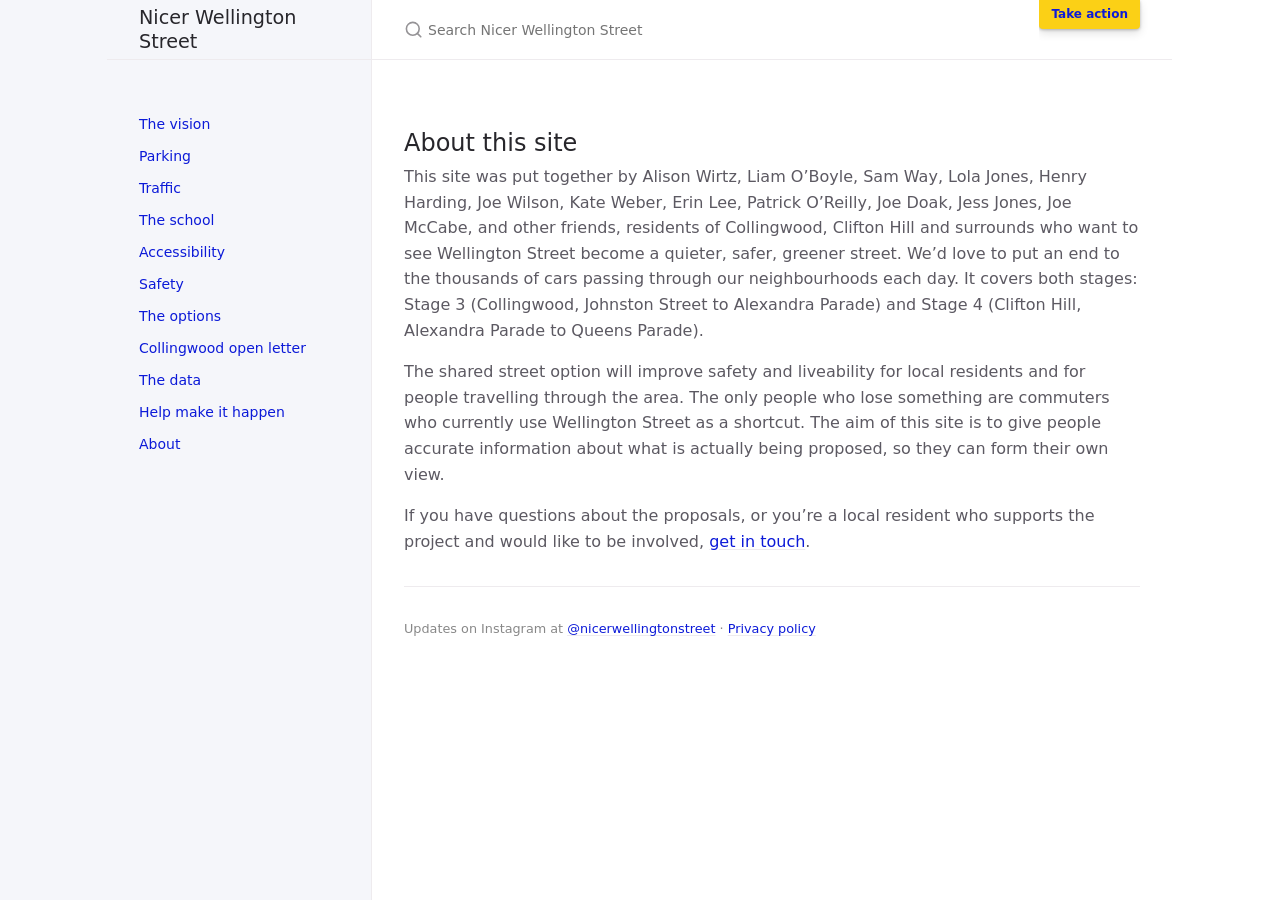
==== commit da34101c: "Deploy 2026-04-21T12:15:15Z" ====
--- a/about/index.html
+++ b/about/index.html
@@ -1 +1 @@
-<!DOCTYPE html> <html lang="en-US"> <head> <meta charset="UTF-8"> <meta http-equiv="X-UA-Compatible" content="IE=Edge"> <link rel="stylesheet" href="/assets/css/just-the-docs-default.css"> <link rel="stylesheet" href="/assets/css/just-the-docs-head-nav.css" id="jtd-head-nav-stylesheet"> <style id="jtd-nav-activation"> .site-nav > ul.nav-list:first-child > li:not(:nth-child(11)) > a, .site-nav > ul.nav-list:first-child > li > ul > li a { background-image: none; } .site-nav > ul.nav-list:not(:first-child) a, .site-nav li.external a { background-image: none; } .site-nav > ul.nav-list:first-child > li:nth-child(11) > a { font-weight: 600; text-decoration: none; }.site-nav > ul.nav-list:first-child > li:nth-child(11) > button svg { transform: rotate(-90deg); }.site-nav > ul.nav-list:first-child > li.nav-list-item:nth-child(11) > ul.nav-list { display: block; } </style> <script async src="https://www.googletagmanager.com/gtag/js?id=G-J4YD6J9PZK"></script> <script> window.dataLayer = window.dataLayer || []; function gtag(){dataLayer.push(arguments);} gtag('js', new Date()); gtag('config', 'G-J4YD6J9PZK'); </script> <script src="/assets/js/vendor/lunr.min.js"></script> <script src="/assets/js/just-the-docs.js"></script> <meta name="viewport" content="width=device-width, initial-scale=1"> <link rel="apple-touch-icon" sizes="180x180" href="/assets/apple-touch-icon.png"> <link rel="icon" type="image/png" sizes="96x96" href="/assets/favicon-96x96.png"> <link rel="icon" type="image/png" sizes="32x32" href="/assets/favicon-32x32.png"> <link rel="icon" type="image/png" sizes="16x16" href="/assets/favicon-16x16.png"> <link rel="manifest" href="/site.webmanifest"> <title>About - Nicer Wellington Street</title> <meta property="og:title" content="About - Nicer Wellington Street" /> <meta property="twitter:title" content="About - Nicer Wellington Street" /> <!-- Begin Jekyll SEO tag v2.8.0 --> <meta name="generator" content="Jekyll v3.10.0" />  <meta property="og:locale" content="en_AU" /> <meta name="description" content="An independent community information site about Yarra Council’s Wellington Street proposals for Collingwood and Clifton Hill, put together by local residents to help people understand what is actually being proposed." /> <meta property="og:description" content="An independent community information site about Yarra Council’s Wellington Street proposals for Collingwood and Clifton Hill, put together by local residents to help people understand what is actually being proposed." /> <link rel="canonical" href="https://www.nicer-wellington-street.org/about/" /> <meta property="og:url" content="https://www.nicer-wellington-street.org/about/" /> <meta property="og:site_name" content="Nicer Wellington Street" /> <meta property="og:image" content="https://www.nicer-wellington-street.org/assets/images/og-image.jpg" /> <meta property="og:image:height" content="630" /> <meta property="og:image:width" content="1200" /> <meta property="og:type" content="website" /> <meta name="twitter:card" content="summary_large_image" /> <meta property="twitter:image" content="https://www.nicer-wellington-street.org/assets/images/og-image.jpg" />  <script type="application/ld+json"> {"@context":"https://schema.org","@type":"WebSite","description":"An independent community information site about Yarra Council’s Wellington Street proposals for Collingwood and Clifton Hill, put together by local residents to help people understand what is actually being proposed.","headline":"About","image":{"width":1200,"height":630,"url":"https://www.nicer-wellington-street.org/assets/images/og-image.jpg","@type":"imageObject"},"name":"Nicer Wellington Street","url":"https://www.nicer-wellington-street.org/about/"}</script> <!-- End Jekyll SEO tag --> <style> /* just-the-docs sets 0.875rem (14px) on mobile; override to 16px for readability */ html { font-size: 1rem !important; } header .site-footer { display: none !important; } a { color: #0c1ad8; } a:visited { color: #0813c5; } a:hover { color: #0813c5; } .register-cta { background-color: #fbd016; border-left: 4px solid #0c1ad8; border-radius: 0 4px 4px 0; padding: 0.8em 1.25em; margin: 1.75em 0; } .register-cta p { margin: 0.4em 0; } .register-cta p:last-child { margin-top: 0.75em; margin-bottom: 0; } .register-cta strong { color: #0c1ad8; } .btn-primary, .btn-primary:active, .btn-primary.selected { color: #0c1ad8 !important; background-color: #fbd016 !important; background-image: none !important; box-shadow: 0 1px 3px rgba(0,0,0,0.25), 0 4px 10px rgba(0,0,0,0.12); } .btn-primary:hover, .btn-primary.zeroclipboard-is-hover { color: #0c1ad8 !important; background-color: #e8c000 !important; background-image: none !important; } .register-cta .btn-primary, .register-cta .btn-primary:active, .register-cta .btn-primary.selected { color: #fff !important; background-color: #0c1ad8 !important; } .register-cta .btn-primary:hover, .register-cta .btn-primary.zeroclipboard-is-hover { color: #fff !important; background-color: #0813c5 !important; } .aux-nav-list-item a.site-button { height: auto !important; align-self: center; background-color: #fbd016 !important; background-image: none !important; color: #0c1ad8 !important; padding: 0.5em 1em !important; border-radius: 0 0 4px 4px; font-weight: 700; white-space: nowrap; box-shadow: 0 1px 3px rgba(0,0,0,0.25), 0 4px 10px rgba(0,0,0,0.12); } .aux-nav-list-item a.site-button:hover { background-color: #e8c000 !important; background-image: none !important; color: #0c1ad8 !important; text-decoration: none !important; } .key-points { margin: 1.25em 0; } .key-points li { padding: 0.25em 0; font-size: 1.05em; font-weight: 600; list-style-type: none; } .key-points li::before { content: "" !important; display: none !important; } .key-points li::marker { content: "\2714\0020"; color: #0c1ad8; } @media (min-width: 50rem) { .aux-nav { padding-right: 2rem !important; } } .voices { margin: 1.75em 0; } .voices h3 { font-size: 1em; font-weight: 600; color: #555; margin: 0 0 0.75em 0; text-transform: uppercase; letter-spacing: 0.04em; } .voice { margin: 0 0 1em 0; border-left: 3px solid #ddd; padding: 0.5em 0.85em; font-style: italic; } .voice p { margin: 0 0 0.4em 0; } .voice p:last-of-type { margin-bottom: 0; } .voice footer { margin-top: 0.5em; font-style: normal; } .voice cite { font-size: 0.85em; color: #888; } .voice cite::before { content: "— "; } .call-qrs { display: none; } @media (min-width: 50rem) { .call-qrs { display: block; margin: 1em 0 1.5em 0; } .call-qrs p { font-size: 0.85em; color: #555; margin: 0 0 0.6em 0; } .call-qrs-images { display: flex; flex-wrap: wrap; gap: 1.5em; } .call-qr-item { display: flex; flex-direction: column; } .call-qr-item p { font-size: 0.85em; color: #333; margin: 0 0 0.35em 0; line-height: 1.3; } .call-qrs-images img { width: 160px; height: auto; display: block; } } .support-split { display: flex; flex-direction: column-reverse; gap: 1.5em; margin: 1.5em 0; } .support-split-content p { margin: 0 0 0.75em 0; } .support-split-content p:last-child { margin-bottom: 0; } @media (min-width: 50rem) { .support-split { flex-direction: row; align-items: flex-start; } .support-split-form { flex: 0 0 340px; } .support-split-content { flex: 1; } } .ml-form-embedContent h4 { font-size: 30px !important; } .site-title { font-size: 1.2rem !important; } </style> <!-- Meta Pixel Code --> <script> !function(f,b,e,v,n,t,s) {if(f.fbq)return;n=f.fbq=function(){n.callMethod? n.callMethod.apply(n,arguments):n.queue.push(arguments)}; if(!f._fbq)f._fbq=n;n.push=n;n.loaded=!0;n.version='2.0'; n.queue=[];t=b.createElement(e);t.async=!0; t.src=v;s=b.getElementsByTagName(e)[0]; s.parentNode.insertBefore(t,s)}(window, document,'script', 'https://connect.facebook.net/en_US/fbevents.js'); fbq('init', '1318304476833039'); fbq('track', 'PageView'); </script> <noscript><img height="1" width="1" style="display:none" src="https://www.facebook.com/tr?id=1318304476833039&ev=PageView&noscript=1" /></noscript> <!-- End Meta Pixel Code --> <!-- MailerLite Universal --> <script> (function(w,d,e,u,f,l,n){w[f]=w[f]||function(){(w[f].q=w[f].q||[]) .push(arguments);},l=d.createElement(e),l.async=1,l.src=u, n=d.getElementsByTagName(e)[0],n.parentNode.insertBefore(l,n);}) (window,document,'script','https://assets.mailerlite.com/js/universal.js','ml'); window.__mlStub = window.ml; ml('account', '2239240'); </script> <!-- End MailerLite Universal --> <style> .ml-load-banner { position: fixed; top: 0; left: 0; right: 0; z-index: 10000; background-color: #f9f9f9; border-left: 4px solid #0c1ad8; box-shadow: 0 2px 6px rgba(0, 0, 0, 0.12); padding: 0.75em 1em; display: flex; align-items: center; gap: 0.75em; font-size: 0.95rem; line-height: 1.35; } .ml-load-banner-text { flex: 1; color: #222; } .ml-load-banner-text strong { color: #0c1ad8; } .ml-load-banner-copy { flex: 0 0 auto; background-color: #fbd016; color: #0c1ad8; border: none; border-radius: 3px; padding: 0.4em 0.85em; font-weight: 700; font-size: 0.9rem; cursor: pointer; box-shadow: 0 1px 3px rgba(0, 0, 0, 0.2); } .ml-load-banner-copy:hover { background-color: #e8c000; } .ml-load-banner-dismiss { flex: 0 0 auto; background: transparent; border: none; color: #555; font-size: 1.4rem; line-height: 1; padding: 0 0.25em; cursor: pointer; } .ml-load-banner-dismiss:hover { color: #000; } @media (max-width: 30rem) { .ml-load-banner { font-size: 0.88rem; padding: 0.6em 0.75em; gap: 0.5em; } } </style> <template id="ml-load-banner-template"> <div class="ml-load-banner" role="status"> <div class="ml-load-banner-text"> <strong>Our signup form didn't load.</strong> This is usually caused by a VPN, Instagram's browser, or an ad blocker. </div> <button type="button" class="ml-load-banner-copy" aria-live="polite">Copy link</button> <button type="button" class="ml-load-banner-dismiss" aria-label="Dismiss">&times;</button> </div> </template> <script> (function () { var DISMISS_KEY = 'mlBannerDismissed'; var TIMEOUT_MS = 3000; function alreadyDismissed() { try { return window.sessionStorage.getItem(DISMISS_KEY) === '1'; } catch (e) { return false; } } function markDismissed() { try { window.sessionStorage.setItem(DISMISS_KEY, '1'); } catch (e) { /* sessionStorage unavailable; dismissal won't persist, which is acceptable. */ } } function mlFailedToLoad() { /* If we never got a chance to stash the stub, treat as not-failed. */ if (typeof window.__mlStub !== 'function') return false; return window.ml === window.__mlStub; } function showBanner() { if (alreadyDismissed()) return; var tpl = document.getElementById('ml-load-banner-template'); if (!tpl) return; var node = tpl.content.firstElementChild.cloneNode(true); var copyBtn = node.querySelector('.ml-load-banner-copy'); copyBtn.addEventListener('click', function () { var url = window.location.href; var showCopied = function () { copyBtn.textContent = 'Copied'; setTimeout(function () { copyBtn.textContent = 'Copy link'; }, 2000); }; var showFailed = function () { copyBtn.textContent = 'Press & hold to copy'; setTimeout(function () { copyBtn.textContent = 'Copy link'; }, 3000); }; if (navigator.clipboard && navigator.clipboard.writeText) { navigator.clipboard.writeText(url).then(showCopied, showFailed); } else { showFailed(); } }); var dismissBtn = node.querySelector('.ml-load-banner-dismiss'); dismissBtn.addEventListener('click', function () { markDismissed(); if (node.parentNode) node.parentNode.removeChild(node); }); document.body.appendChild(node); } function check() { if (mlFailedToLoad()) showBanner(); } if (document.readyState === 'complete') { setTimeout(check, TIMEOUT_MS); } else { window.addEventListener('load', function () { setTimeout(check, TIMEOUT_MS); }); } })(); </script> </head> <body> <a class="skip-to-main" href="#main-content">Skip to main content</a> <svg xmlns="http://www.w3.org/2000/svg" class="d-none"> <symbol id="svg-link" viewBox="0 0 24 24"> <title>Link</title> <svg xmlns="http://www.w3.org/2000/svg" width="24" height="24" viewBox="0 0 24 24" fill="none" stroke="currentColor" stroke-width="2" stroke-linecap="round" stroke-linejoin="round" class="feather feather-link"> <path d="M10 13a5 5 0 0 0 7.54.54l3-3a5 5 0 0 0-7.07-7.07l-1.72 1.71"></path><path d="M14 11a5 5 0 0 0-7.54-.54l-3 3a5 5 0 0 0 7.07 7.07l1.71-1.71"></path> </svg> </symbol> <symbol id="svg-menu" viewBox="0 0 24 24"> <title>Menu</title> <svg xmlns="http://www.w3.org/2000/svg" width="24" height="24" viewBox="0 0 24 24" fill="none" stroke="currentColor" stroke-width="2" stroke-linecap="round" stroke-linejoin="round" class="feather feather-menu"> <line x1="3" y1="12" x2="21" y2="12"></line><line x1="3" y1="6" x2="21" y2="6"></line><line x1="3" y1="18" x2="21" y2="18"></line> </svg> </symbol> <symbol id="svg-arrow-right" viewBox="0 0 24 24"> <title>Expand</title> <svg xmlns="http://www.w3.org/2000/svg" width="24" height="24" viewBox="0 0 24 24" fill="none" stroke="currentColor" stroke-width="2" stroke-linecap="round" stroke-linejoin="round" class="feather feather-chevron-right"> <polyline points="9 18 15 12 9 6"></polyline> </svg> </symbol> <!-- Feather. MIT License: https://github.com/feathericons/feather/blob/master/LICENSE --> <symbol id="svg-external-link" width="24" height="24" viewBox="0 0 24 24" fill="none" stroke="currentColor" stroke-width="2" stroke-linecap="round" stroke-linejoin="round" class="feather feather-external-link"> <title id="svg-external-link-title">(external link)</title> <path d="M18 13v6a2 2 0 0 1-2 2H5a2 2 0 0 1-2-2V8a2 2 0 0 1 2-2h6"></path><polyline points="15 3 21 3 21 9"></polyline><line x1="10" y1="14" x2="21" y2="3"></line> </symbol> <symbol id="svg-doc" viewBox="0 0 24 24"> <title>Document</title> <svg xmlns="http://www.w3.org/2000/svg" width="24" height="24" viewBox="0 0 24 24" fill="none" stroke="currentColor" stroke-width="2" stroke-linecap="round" stroke-linejoin="round" class="feather feather-file"> <path d="M13 2H6a2 2 0 0 0-2 2v16a2 2 0 0 0 2 2h12a2 2 0 0 0 2-2V9z"></path><polyline points="13 2 13 9 20 9"></polyline> </svg> </symbol> <symbol id="svg-search" viewBox="0 0 24 24"> <title>Search</title> <svg xmlns="http://www.w3.org/2000/svg" width="24" height="24" viewBox="0 0 24 24" fill="none" stroke="currentColor" stroke-width="2" stroke-linecap="round" stroke-linejoin="round" class="feather feather-search"> <circle cx="11" cy="11" r="8"></circle><line x1="21" y1="21" x2="16.65" y2="16.65"></line> </svg> </symbol> <!-- Bootstrap Icons. MIT License: https://github.com/twbs/icons/blob/main/LICENSE.md --> <symbol id="svg-copy" viewBox="0 0 16 16"> <title>Copy</title> <svg xmlns="http://www.w3.org/2000/svg" width="16" height="16" fill="currentColor" class="bi bi-clipboard" viewBox="0 0 16 16"> <path d="M4 1.5H3a2 2 0 0 0-2 2V14a2 2 0 0 0 2 2h10a2 2 0 0 0 2-2V3.5a2 2 0 0 0-2-2h-1v1h1a1 1 0 0 1 1 1V14a1 1 0 0 1-1 1H3a1 1 0 0 1-1-1V3.5a1 1 0 0 1 1-1h1v-1z"/> <path d="M9.5 1a.5.5 0 0 1 .5.5v1a.5.5 0 0 1-.5.5h-3a.5.5 0 0 1-.5-.5v-1a.5.5 0 0 1 .5-.5h3zm-3-1A1.5 1.5 0 0 0 5 1.5v1A1.5 1.5 0 0 0 6.5 4h3A1.5 1.5 0 0 0 11 2.5v-1A1.5 1.5 0 0 0 9.5 0h-3z"/> </svg> </symbol> <symbol id="svg-copied" viewBox="0 0 16 16"> <title>Copied</title> <svg xmlns="http://www.w3.org/2000/svg" width="16" height="16" fill="currentColor" class="bi bi-clipboard-check-fill" viewBox="0 0 16 16"> <path d="M6.5 0A1.5 1.5 0 0 0 5 1.5v1A1.5 1.5 0 0 0 6.5 4h3A1.5 1.5 0 0 0 11 2.5v-1A1.5 1.5 0 0 0 9.5 0h-3Zm3 1a.5.5 0 0 1 .5.5v1a.5.5 0 0 1-.5.5h-3a.5.5 0 0 1-.5-.5v-1a.5.5 0 0 1 .5-.5h3Z"/> <path d="M4 1.5H3a2 2 0 0 0-2 2V14a2 2 0 0 0 2 2h10a2 2 0 0 0 2-2V3.5a2 2 0 0 0-2-2h-1v1A2.5 2.5 0 0 1 9.5 5h-3A2.5 2.5 0 0 1 4 2.5v-1Zm6.854 7.354-3 3a.5.5 0 0 1-.708 0l-1.5-1.5a.5.5 0 0 1 .708-.708L7.5 10.793l2.646-2.647a.5.5 0 0 1 .708.708Z"/> </svg> </symbol> </svg> <header class="side-bar"> <div class="site-header"> <a href="/" class="site-title lh-tight"> Nicer Wellington Street </a> <button id="menu-button" class="site-button btn-reset" aria-label="Menu" aria-expanded="false"> <svg viewBox="0 0 24 24" class="icon" aria-hidden="true"><use xlink:href="#svg-menu"></use></svg> </button> </div> <nav aria-label="Main" id="site-nav" class="site-nav"> <ul class="nav-list"><li class="nav-list-item"><a href="/" class="nav-list-link">The vision</a></li><li class="nav-list-item"><a href="/parking/" class="nav-list-link">Parking</a></li><li class="nav-list-item"><a href="/traffic/" class="nav-list-link">Traffic</a></li><li class="nav-list-item"><a href="/school/" class="nav-list-link">The school</a></li><li class="nav-list-item"><a href="/access/" class="nav-list-link">Accessibility</a></li><li class="nav-list-item"><a href="/safety/" class="nav-list-link">Safety</a></li><li class="nav-list-item"><a href="/options/" class="nav-list-link">The options</a></li><li class="nav-list-item"><a href="/collingwood/" class="nav-list-link">Collingwood open letter</a></li><li class="nav-list-item"><a href="/data/" class="nav-list-link">The data</a></li><li class="nav-list-item"><a href="/action/" class="nav-list-link">Help make it happen</a></li><li class="nav-list-item"><a href="/about/" class="nav-list-link">About</a></li></ul> </nav> <div class="d-md-block d-none site-footer"> This site uses <a href="https://github.com/just-the-docs/just-the-docs">Just the Docs</a>, a documentation theme for Jekyll. </div> </header> <div class="main" id="top"> <div id="main-header" class="main-header"> <div class="search" role="search"> <div class="search-input-wrap"> <input type="text" id="search-input" class="search-input" tabindex="0" placeholder="Search Nicer Wellington Street" autocomplete="off"> <label for="search-input" class="search-label"> <span class="sr-only">Search Nicer Wellington Street</span> <svg viewBox="0 0 24 24" class="search-icon" aria-hidden="true"><use xlink:href="#svg-search"></use></svg> </label> </div> <div id="search-results" class="search-results"></div> </div> <nav aria-label="Auxiliary" class="aux-nav"> <ul class="aux-nav-list"> <li class="aux-nav-list-item"> <a href="/action/" class="site-button" > Take action </a> </li> </ul> </nav> </div> <div class="main-content-wrap"> <div id="main-content" class="main-content"> <main> <h2 id="about-this-site"> <a href="#about-this-site" class="anchor-heading" aria-labelledby="about-this-site"><svg viewBox="0 0 16 16" aria-hidden="true"><use xlink:href="#svg-link"></use></svg></a> About this site </h2> <p>This site was put together by <span id="author-list"><span class="author">Alison Wirtz</span>, <span class="author">Erin Lee</span>, <span class="author">Henry Harding</span>, <span class="author">Jess Jones</span>, <span class="author">Joe Doak</span>, <span class="author">Joe McCabe</span>, <span class="author">Joe Wilson</span>, <span class="author">Kate Weber</span>, <span class="author">Liam O’Boyle</span>, <span class="author">Lola Jones</span>, <span class="author">Patrick O’Reilly</span>, <span class="author">Sam Way</span>, and other friends</span>, residents of Collingwood, Clifton Hill and surrounds who want to see Wellington Street become a quieter, safer, greener street. We’d love to put an end to the thousands of cars passing through our neighbourhoods each day. It covers both stages: Stage 3 (Collingwood, Johnston Street to Alexandra Parade) and Stage 4 (Clifton Hill, Alexandra Parade to Queens Parade).</p> <script> (function () { var container = document.getElementById('author-list'); if (!container) return; var names = Array.from(container.querySelectorAll('.author')).map(function (el) { return el.textContent; }); for (var i = names.length - 1; i > 0; i--) { var j = Math.floor(Math.random() * (i + 1)); var t = names[i]; names[i] = names[j]; names[j] = t; } container.textContent = names.join(', ') + ', and other friends'; }()); </script> <p>The shared street option will improve safety and liveability for local residents and for people travelling through the area. The only people who lose something are commuters who currently use Wellington Street as a shortcut. The aim of this site is to give people accurate information about what is actually being proposed, so they can form their own view.</p> <p>If you have questions about the proposals, or you’re a local resident who supports the project and would like to be involved, <a href="mailto:sayyes@nicer-wellington-street.org?subject=Wellington%20Street%20enquiry">get in touch</a>.</p> </main> <hr> <footer> <p style="font-size: 0.8em; color: #888; margin-top: 1.5em;"><a href="/privacy/">Privacy policy</a></p> <script> document.addEventListener('DOMContentLoaded', function () { document.querySelectorAll('a[href^="http"]').forEach(function (link) { if (link.hostname !== window.location.hostname) { link.setAttribute('target', '_blank'); link.setAttribute('rel', 'noopener noreferrer'); } }); }); </script> <div class="d-md-none mt-4 fs-2"> This site uses <a href="https://github.com/just-the-docs/just-the-docs">Just the Docs</a>, a documentation theme for Jekyll. </div> </footer> </div> </div> <div class="search-overlay"></div> </div> </body> </html>
+<!DOCTYPE html> <html lang="en-US"> <head> <meta charset="UTF-8"> <meta http-equiv="X-UA-Compatible" content="IE=Edge"> <link rel="stylesheet" href="/assets/css/just-the-docs-default.css"> <link rel="stylesheet" href="/assets/css/just-the-docs-head-nav.css" id="jtd-head-nav-stylesheet"> <style id="jtd-nav-activation"> .site-nav > ul.nav-list:first-child > li:not(:nth-child(11)) > a, .site-nav > ul.nav-list:first-child > li > ul > li a { background-image: none; } .site-nav > ul.nav-list:not(:first-child) a, .site-nav li.external a { background-image: none; } .site-nav > ul.nav-list:first-child > li:nth-child(11) > a { font-weight: 600; text-decoration: none; }.site-nav > ul.nav-list:first-child > li:nth-child(11) > button svg { transform: rotate(-90deg); }.site-nav > ul.nav-list:first-child > li.nav-list-item:nth-child(11) > ul.nav-list { display: block; } </style> <script async src="https://www.googletagmanager.com/gtag/js?id=G-J4YD6J9PZK"></script> <script> window.dataLayer = window.dataLayer || []; function gtag(){dataLayer.push(arguments);} gtag('js', new Date()); gtag('config', 'G-J4YD6J9PZK'); </script> <script src="/assets/js/vendor/lunr.min.js"></script> <script src="/assets/js/just-the-docs.js"></script> <meta name="viewport" content="width=device-width, initial-scale=1"> <link rel="apple-touch-icon" sizes="180x180" href="/assets/apple-touch-icon.png"> <link rel="icon" type="image/png" sizes="96x96" href="/assets/favicon-96x96.png"> <link rel="icon" type="image/png" sizes="32x32" href="/assets/favicon-32x32.png"> <link rel="icon" type="image/png" sizes="16x16" href="/assets/favicon-16x16.png"> <link rel="manifest" href="/site.webmanifest"> <title>About - Nicer Wellington Street</title> <meta property="og:title" content="About - Nicer Wellington Street" /> <meta property="twitter:title" content="About - Nicer Wellington Street" /> <!-- Begin Jekyll SEO tag v2.8.0 --> <meta name="generator" content="Jekyll v3.10.0" />  <meta property="og:locale" content="en_AU" /> <meta name="description" content="An independent community information site about Yarra Council’s Wellington Street proposals for Collingwood and Clifton Hill, put together by local residents to help people understand what is actually being proposed." /> <meta property="og:description" content="An independent community information site about Yarra Council’s Wellington Street proposals for Collingwood and Clifton Hill, put together by local residents to help people understand what is actually being proposed." /> <link rel="canonical" href="https://www.nicer-wellington-street.org/about/" /> <meta property="og:url" content="https://www.nicer-wellington-street.org/about/" /> <meta property="og:site_name" content="Nicer Wellington Street" /> <meta property="og:image" content="https://www.nicer-wellington-street.org/assets/images/og-image.jpg" /> <meta property="og:image:height" content="630" /> <meta property="og:image:width" content="1200" /> <meta property="og:type" content="website" /> <meta name="twitter:card" content="summary_large_image" /> <meta property="twitter:image" content="https://www.nicer-wellington-street.org/assets/images/og-image.jpg" />  <script type="application/ld+json"> {"@context":"https://schema.org","@type":"WebSite","description":"An independent community information site about Yarra Council’s Wellington Street proposals for Collingwood and Clifton Hill, put together by local residents to help people understand what is actually being proposed.","headline":"About","image":{"width":1200,"height":630,"url":"https://www.nicer-wellington-street.org/assets/images/og-image.jpg","@type":"imageObject"},"name":"Nicer Wellington Street","url":"https://www.nicer-wellington-street.org/about/"}</script> <!-- End Jekyll SEO tag --> <style> /* just-the-docs sets 0.875rem (14px) on mobile; override to 16px for readability */ html { font-size: 1rem !important; } header .site-footer { display: none !important; } a { color: #0c1ad8; } a:visited { color: #0813c5; } a:hover { color: #0813c5; } .register-cta { background-color: #fbd016; border-left: 4px solid #0c1ad8; border-radius: 0 4px 4px 0; padding: 0.8em 1.25em; margin: 1.75em 0; } .register-cta p { margin: 0.4em 0; } .register-cta p:last-child { margin-top: 0.75em; margin-bottom: 0; } .register-cta strong { color: #0c1ad8; } .register-cta-instagram { font-size: 0.9em; } .btn-primary, .btn-primary:active, .btn-primary.selected { color: #0c1ad8 !important; background-color: #fbd016 !important; background-image: none !important; box-shadow: 0 1px 3px rgba(0,0,0,0.25), 0 4px 10px rgba(0,0,0,0.12); } .btn-primary:hover, .btn-primary.zeroclipboard-is-hover { color: #0c1ad8 !important; background-color: #e8c000 !important; background-image: none !important; } .register-cta .btn-primary, .register-cta .btn-primary:active, .register-cta .btn-primary.selected { color: #fff !important; background-color: #0c1ad8 !important; } .register-cta .btn-primary:hover, .register-cta .btn-primary.zeroclipboard-is-hover { color: #fff !important; background-color: #0813c5 !important; } .aux-nav-list-item a.site-button { height: auto !important; align-self: center; background-color: #fbd016 !important; background-image: none !important; color: #0c1ad8 !important; padding: 0.5em 1em !important; border-radius: 0 0 4px 4px; font-weight: 700; white-space: nowrap; box-shadow: 0 1px 3px rgba(0,0,0,0.25), 0 4px 10px rgba(0,0,0,0.12); } .aux-nav-list-item a.site-button:hover { background-color: #e8c000 !important; background-image: none !important; color: #0c1ad8 !important; text-decoration: none !important; } .key-points { margin: 1.25em 0; } .key-points li { padding: 0.25em 0; font-size: 1.05em; font-weight: 600; list-style-type: none; } .key-points li::before { content: "" !important; display: none !important; } .key-points li::marker { content: "\2714\0020"; color: #0c1ad8; } @media (min-width: 50rem) { .aux-nav { padding-right: 2rem !important; } } .voices { margin: 1.75em 0; } .voices h3 { font-size: 1em; font-weight: 600; color: #555; margin: 0 0 0.75em 0; text-transform: uppercase; letter-spacing: 0.04em; } .voice { margin: 0 0 1em 0; border-left: 3px solid #ddd; padding: 0.5em 0.85em; font-style: italic; } .voice p { margin: 0 0 0.4em 0; } .voice p:last-of-type { margin-bottom: 0; } .voice footer { margin-top: 0.5em; font-style: normal; } .voice cite { font-size: 0.85em; color: #888; } .voice cite::before { content: "— "; } .call-qrs { display: none; } @media (min-width: 50rem) { .call-qrs { display: block; margin: 1em 0 1.5em 0; } .call-qrs p { font-size: 0.85em; color: #555; margin: 0 0 0.6em 0; } .call-qrs-images { display: flex; flex-wrap: wrap; gap: 1.5em; } .call-qr-item { display: flex; flex-direction: column; } .call-qr-item p { font-size: 0.85em; color: #333; margin: 0 0 0.35em 0; line-height: 1.3; } .call-qrs-images img { width: 160px; height: auto; display: block; } } .support-split { display: flex; flex-direction: column-reverse; gap: 1.5em; margin: 1.5em 0; } .support-split-content p { margin: 0 0 0.75em 0; } .support-split-content p:last-child { margin-bottom: 0; } @media (min-width: 50rem) { .support-split { flex-direction: row; align-items: flex-start; } .support-split-form { flex: 0 0 340px; } .support-split-content { flex: 1; } } .ml-form-embedContent h4 { font-size: 30px !important; } .site-title { font-size: 1.2rem !important; } </style> <!-- Meta Pixel Code --> <script> !function(f,b,e,v,n,t,s) {if(f.fbq)return;n=f.fbq=function(){n.callMethod? n.callMethod.apply(n,arguments):n.queue.push(arguments)}; if(!f._fbq)f._fbq=n;n.push=n;n.loaded=!0;n.version='2.0'; n.queue=[];t=b.createElement(e);t.async=!0; t.src=v;s=b.getElementsByTagName(e)[0]; s.parentNode.insertBefore(t,s)}(window, document,'script', 'https://connect.facebook.net/en_US/fbevents.js'); fbq('init', '1318304476833039'); fbq('track', 'PageView'); </script> <noscript><img height="1" width="1" style="display:none" src="https://www.facebook.com/tr?id=1318304476833039&ev=PageView&noscript=1" /></noscript> <!-- End Meta Pixel Code --> <!-- MailerLite Universal --> <script> (function(w,d,e,u,f,l,n){w[f]=w[f]||function(){(w[f].q=w[f].q||[]) .push(arguments);},l=d.createElement(e),l.async=1,l.src=u, n=d.getElementsByTagName(e)[0],n.parentNode.insertBefore(l,n);}) (window,document,'script','https://assets.mailerlite.com/js/universal.js','ml'); window.__mlStub = window.ml; ml('account', '2239240'); </script> <!-- End MailerLite Universal --> <style> .ml-load-banner { position: fixed; top: 0; left: 0; right: 0; z-index: 10000; background-color: #f9f9f9; border-left: 4px solid #0c1ad8; box-shadow: 0 2px 6px rgba(0, 0, 0, 0.12); padding: 0.75em 1em; display: flex; align-items: center; gap: 0.75em; font-size: 0.95rem; line-height: 1.35; } .ml-load-banner-text { flex: 1; color: #222; } .ml-load-banner-text strong { color: #0c1ad8; } .ml-load-banner-copy { flex: 0 0 auto; background-color: #fbd016; color: #0c1ad8; border: none; border-radius: 3px; padding: 0.4em 0.85em; font-weight: 700; font-size: 0.9rem; cursor: pointer; box-shadow: 0 1px 3px rgba(0, 0, 0, 0.2); } .ml-load-banner-copy:hover { background-color: #e8c000; } .ml-load-banner-dismiss { flex: 0 0 auto; background: transparent; border: none; color: #555; font-size: 1.4rem; line-height: 1; padding: 0 0.25em; cursor: pointer; } .ml-load-banner-dismiss:hover { color: #000; } @media (max-width: 30rem) { .ml-load-banner { font-size: 0.88rem; padding: 0.6em 0.75em; gap: 0.5em; } } </style> <template id="ml-load-banner-template"> <div class="ml-load-banner" role="status"> <div class="ml-load-banner-text"> <strong>Our signup form didn't load.</strong> This is usually caused by a VPN, Instagram's browser, or an ad blocker. </div> <button type="button" class="ml-load-banner-copy" aria-live="polite">Copy link</button> <button type="button" class="ml-load-banner-dismiss" aria-label="Dismiss">&times;</button> </div> </template> <script> (function () { var DISMISS_KEY = 'mlBannerDismissed'; var TIMEOUT_MS = 3000; function alreadyDismissed() { try { return window.sessionStorage.getItem(DISMISS_KEY) === '1'; } catch (e) { return false; } } function markDismissed() { try { window.sessionStorage.setItem(DISMISS_KEY, '1'); } catch (e) { /* sessionStorage unavailable; dismissal won't persist, which is acceptable. */ } } function mlFailedToLoad() { /* If we never got a chance to stash the stub, treat as not-failed. */ if (typeof window.__mlStub !== 'function') return false; return window.ml === window.__mlStub; } function showBanner() { if (alreadyDismissed()) return; var tpl = document.getElementById('ml-load-banner-template'); if (!tpl) return; var node = tpl.content.firstElementChild.cloneNode(true); var copyBtn = node.querySelector('.ml-load-banner-copy'); copyBtn.addEventListener('click', function () { var url = window.location.href; var showCopied = function () { copyBtn.textContent = 'Copied'; setTimeout(function () { copyBtn.textContent = 'Copy link'; }, 2000); }; var showFailed = function () { copyBtn.textContent = 'Press & hold to copy'; setTimeout(function () { copyBtn.textContent = 'Copy link'; }, 3000); }; if (navigator.clipboard && navigator.clipboard.writeText) { navigator.clipboard.writeText(url).then(showCopied, showFailed); } else { showFailed(); } }); var dismissBtn = node.querySelector('.ml-load-banner-dismiss'); dismissBtn.addEventListener('click', function () { markDismissed(); if (node.parentNode) node.parentNode.removeChild(node); }); document.body.appendChild(node); } function check() { if (mlFailedToLoad()) showBanner(); } if (document.readyState === 'complete') { setTimeout(check, TIMEOUT_MS); } else { window.addEventListener('load', function () { setTimeout(check, TIMEOUT_MS); }); } })(); </script> </head> <body> <a class="skip-to-main" href="#main-content">Skip to main content</a> <svg xmlns="http://www.w3.org/2000/svg" class="d-none"> <symbol id="svg-link" viewBox="0 0 24 24"> <title>Link</title> <svg xmlns="http://www.w3.org/2000/svg" width="24" height="24" viewBox="0 0 24 24" fill="none" stroke="currentColor" stroke-width="2" stroke-linecap="round" stroke-linejoin="round" class="feather feather-link"> <path d="M10 13a5 5 0 0 0 7.54.54l3-3a5 5 0 0 0-7.07-7.07l-1.72 1.71"></path><path d="M14 11a5 5 0 0 0-7.54-.54l-3 3a5 5 0 0 0 7.07 7.07l1.71-1.71"></path> </svg> </symbol> <symbol id="svg-menu" viewBox="0 0 24 24"> <title>Menu</title> <svg xmlns="http://www.w3.org/2000/svg" width="24" height="24" viewBox="0 0 24 24" fill="none" stroke="currentColor" stroke-width="2" stroke-linecap="round" stroke-linejoin="round" class="feather feather-menu"> <line x1="3" y1="12" x2="21" y2="12"></line><line x1="3" y1="6" x2="21" y2="6"></line><line x1="3" y1="18" x2="21" y2="18"></line> </svg> </symbol> <symbol id="svg-arrow-right" viewBox="0 0 24 24"> <title>Expand</title> <svg xmlns="http://www.w3.org/2000/svg" width="24" height="24" viewBox="0 0 24 24" fill="none" stroke="currentColor" stroke-width="2" stroke-linecap="round" stroke-linejoin="round" class="feather feather-chevron-right"> <polyline points="9 18 15 12 9 6"></polyline> </svg> </symbol> <!-- Feather. MIT License: https://github.com/feathericons/feather/blob/master/LICENSE --> <symbol id="svg-external-link" width="24" height="24" viewBox="0 0 24 24" fill="none" stroke="currentColor" stroke-width="2" stroke-linecap="round" stroke-linejoin="round" class="feather feather-external-link"> <title id="svg-external-link-title">(external link)</title> <path d="M18 13v6a2 2 0 0 1-2 2H5a2 2 0 0 1-2-2V8a2 2 0 0 1 2-2h6"></path><polyline points="15 3 21 3 21 9"></polyline><line x1="10" y1="14" x2="21" y2="3"></line> </symbol> <symbol id="svg-doc" viewBox="0 0 24 24"> <title>Document</title> <svg xmlns="http://www.w3.org/2000/svg" width="24" height="24" viewBox="0 0 24 24" fill="none" stroke="currentColor" stroke-width="2" stroke-linecap="round" stroke-linejoin="round" class="feather feather-file"> <path d="M13 2H6a2 2 0 0 0-2 2v16a2 2 0 0 0 2 2h12a2 2 0 0 0 2-2V9z"></path><polyline points="13 2 13 9 20 9"></polyline> </svg> </symbol> <symbol id="svg-search" viewBox="0 0 24 24"> <title>Search</title> <svg xmlns="http://www.w3.org/2000/svg" width="24" height="24" viewBox="0 0 24 24" fill="none" stroke="currentColor" stroke-width="2" stroke-linecap="round" stroke-linejoin="round" class="feather feather-search"> <circle cx="11" cy="11" r="8"></circle><line x1="21" y1="21" x2="16.65" y2="16.65"></line> </svg> </symbol> <!-- Bootstrap Icons. MIT License: https://github.com/twbs/icons/blob/main/LICENSE.md --> <symbol id="svg-copy" viewBox="0 0 16 16"> <title>Copy</title> <svg xmlns="http://www.w3.org/2000/svg" width="16" height="16" fill="currentColor" class="bi bi-clipboard" viewBox="0 0 16 16"> <path d="M4 1.5H3a2 2 0 0 0-2 2V14a2 2 0 0 0 2 2h10a2 2 0 0 0 2-2V3.5a2 2 0 0 0-2-2h-1v1h1a1 1 0 0 1 1 1V14a1 1 0 0 1-1 1H3a1 1 0 0 1-1-1V3.5a1 1 0 0 1 1-1h1v-1z"/> <path d="M9.5 1a.5.5 0 0 1 .5.5v1a.5.5 0 0 1-.5.5h-3a.5.5 0 0 1-.5-.5v-1a.5.5 0 0 1 .5-.5h3zm-3-1A1.5 1.5 0 0 0 5 1.5v1A1.5 1.5 0 0 0 6.5 4h3A1.5 1.5 0 0 0 11 2.5v-1A1.5 1.5 0 0 0 9.5 0h-3z"/> </svg> </symbol> <symbol id="svg-copied" viewBox="0 0 16 16"> <title>Copied</title> <svg xmlns="http://www.w3.org/2000/svg" width="16" height="16" fill="currentColor" class="bi bi-clipboard-check-fill" viewBox="0 0 16 16"> <path d="M6.5 0A1.5 1.5 0 0 0 5 1.5v1A1.5 1.5 0 0 0 6.5 4h3A1.5 1.5 0 0 0 11 2.5v-1A1.5 1.5 0 0 0 9.5 0h-3Zm3 1a.5.5 0 0 1 .5.5v1a.5.5 0 0 1-.5.5h-3a.5.5 0 0 1-.5-.5v-1a.5.5 0 0 1 .5-.5h3Z"/> <path d="M4 1.5H3a2 2 0 0 0-2 2V14a2 2 0 0 0 2 2h10a2 2 0 0 0 2-2V3.5a2 2 0 0 0-2-2h-1v1A2.5 2.5 0 0 1 9.5 5h-3A2.5 2.5 0 0 1 4 2.5v-1Zm6.854 7.354-3 3a.5.5 0 0 1-.708 0l-1.5-1.5a.5.5 0 0 1 .708-.708L7.5 10.793l2.646-2.647a.5.5 0 0 1 .708.708Z"/> </svg> </symbol> </svg> <header class="side-bar"> <div class="site-header"> <a href="/" class="site-title lh-tight"> Nicer Wellington Street </a> <button id="menu-button" class="site-button btn-reset" aria-label="Menu" aria-expanded="false"> <svg viewBox="0 0 24 24" class="icon" aria-hidden="true"><use xlink:href="#svg-menu"></use></svg> </button> </div> <nav aria-label="Main" id="site-nav" class="site-nav"> <ul class="nav-list"><li class="nav-list-item"><a href="/" class="nav-list-link">The vision</a></li><li class="nav-list-item"><a href="/parking/" class="nav-list-link">Parking</a></li><li class="nav-list-item"><a href="/traffic/" class="nav-list-link">Traffic</a></li><li class="nav-list-item"><a href="/school/" class="nav-list-link">The school</a></li><li class="nav-list-item"><a href="/access/" class="nav-list-link">Accessibility</a></li><li class="nav-list-item"><a href="/safety/" class="nav-list-link">Safety</a></li><li class="nav-list-item"><a href="/options/" class="nav-list-link">The options</a></li><li class="nav-list-item"><a href="/collingwood/" class="nav-list-link">Collingwood open letter</a></li><li class="nav-list-item"><a href="/data/" class="nav-list-link">The data</a></li><li class="nav-list-item"><a href="/action/" class="nav-list-link">Help make it happen</a></li><li class="nav-list-item"><a href="/about/" class="nav-list-link">About</a></li></ul> </nav> <div class="d-md-block d-none site-footer"> This site uses <a href="https://github.com/just-the-docs/just-the-docs">Just the Docs</a>, a documentation theme for Jekyll. </div> </header> <div class="main" id="top"> <div id="main-header" class="main-header"> <div class="search" role="search"> <div class="search-input-wrap"> <input type="text" id="search-input" class="search-input" tabindex="0" placeholder="Search Nicer Wellington Street" autocomplete="off"> <label for="search-input" class="search-label"> <span class="sr-only">Search Nicer Wellington Street</span> <svg viewBox="0 0 24 24" class="search-icon" aria-hidden="true"><use xlink:href="#svg-search"></use></svg> </label> </div> <div id="search-results" class="search-results"></div> </div> <nav aria-label="Auxiliary" class="aux-nav"> <ul class="aux-nav-list"> <li class="aux-nav-list-item"> <a href="/action/" class="site-button" > Take action </a> </li> </ul> </nav> </div> <div class="main-content-wrap"> <div id="main-content" class="main-content"> <main> <h2 id="about-this-site"> <a href="#about-this-site" class="anchor-heading" aria-labelledby="about-this-site"><svg viewBox="0 0 16 16" aria-hidden="true"><use xlink:href="#svg-link"></use></svg></a> About this site </h2> <p>This site was put together by <span id="author-list"><span class="author">Alison Wirtz</span>, <span class="author">Erin Lee</span>, <span class="author">Henry Harding</span>, <span class="author">Jess Jones</span>, <span class="author">Joe Doak</span>, <span class="author">Joe McCabe</span>, <span class="author">Joe Wilson</span>, <span class="author">Kate Weber</span>, <span class="author">Liam O’Boyle</span>, <span class="author">Lola Jones</span>, <span class="author">Patrick O’Reilly</span>, <span class="author">Sam Way</span>, and other friends</span>, residents of Collingwood, Clifton Hill and surrounds who want to see Wellington Street become a quieter, safer, greener street. We’d love to put an end to the thousands of cars passing through our neighbourhoods each day. It covers both stages: Stage 3 (Collingwood, Johnston Street to Alexandra Parade) and Stage 4 (Clifton Hill, Alexandra Parade to Queens Parade).</p> <script> (function () { var container = document.getElementById('author-list'); if (!container) return; var names = Array.from(container.querySelectorAll('.author')).map(function (el) { return el.textContent; }); for (var i = names.length - 1; i > 0; i--) { var j = Math.floor(Math.random() * (i + 1)); var t = names[i]; names[i] = names[j]; names[j] = t; } container.textContent = names.join(', ') + ', and other friends'; }()); </script> <p>The shared street option will improve safety and liveability for local residents and for people travelling through the area. The only people who lose something are commuters who currently use Wellington Street as a shortcut. The aim of this site is to give people accurate information about what is actually being proposed, so they can form their own view.</p> <p>If you have questions about the proposals, or you’re a local resident who supports the project and would like to be involved, <a href="mailto:sayyes@nicer-wellington-street.org?subject=Wellington%20Street%20enquiry">get in touch</a>.</p> </main> <hr> <footer> <p style="font-size: 0.8em; color: #888; margin-top: 1.5em;">Updates on Instagram at <a href="https://www.instagram.com/nicerwellingtonstreet">@nicerwellingtonstreet</a> &middot; <a href="/privacy/">Privacy policy</a></p> <script> document.addEventListener('DOMContentLoaded', function () { document.querySelectorAll('a[href^="http"]').forEach(function (link) { if (link.hostname !== window.location.hostname) { link.setAttribute('target', '_blank'); link.setAttribute('rel', 'noopener noreferrer'); } }); }); </script> <div class="d-md-none mt-4 fs-2"> This site uses <a href="https://github.com/just-the-docs/just-the-docs">Just the Docs</a>, a documentation theme for Jekyll. </div> </footer> </div> </div> <div class="search-overlay"></div> </div> </body> </html>
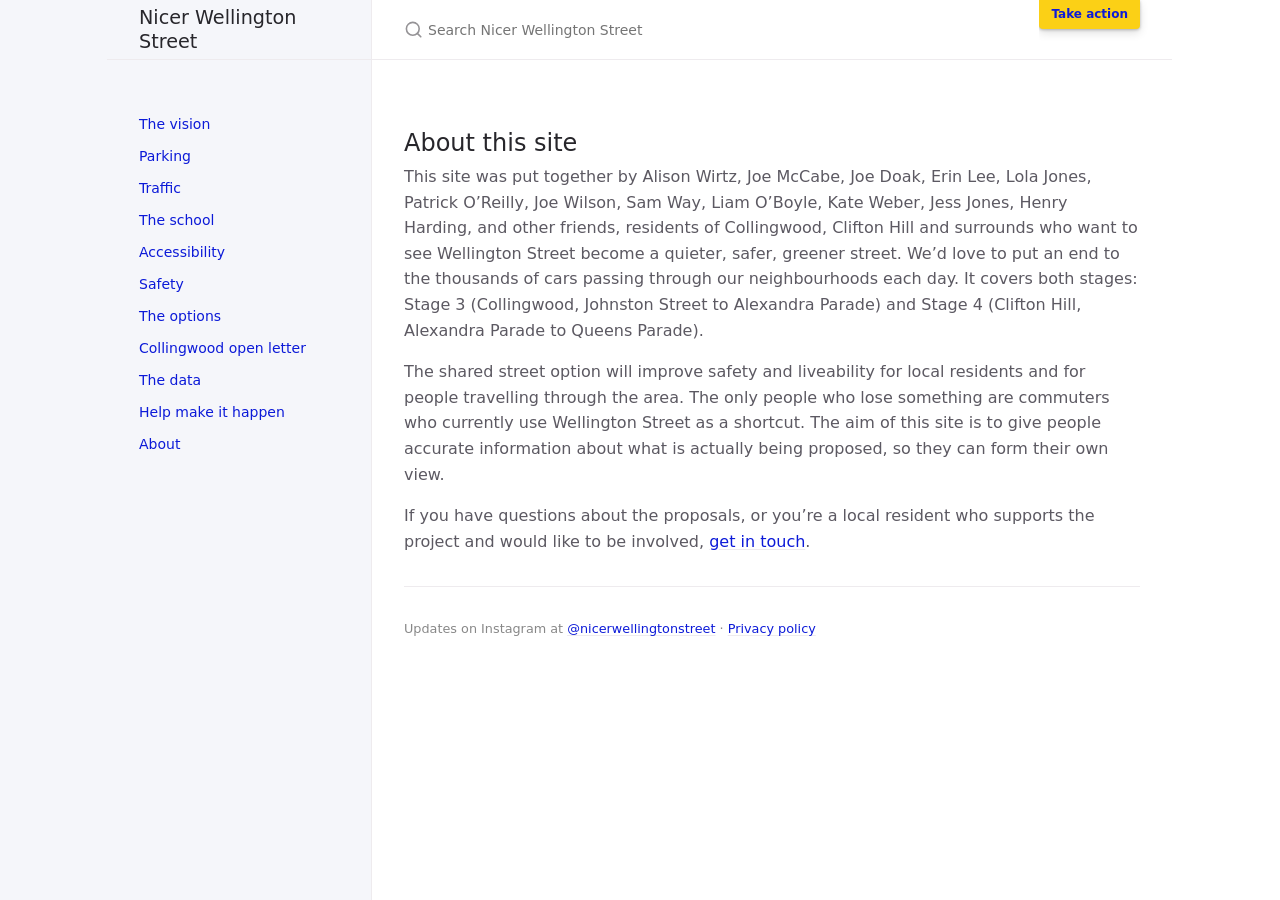
==== commit 10c1fcfc: "Deploy 2026-04-21T12:19:09Z" ====
--- a/about/index.html
+++ b/about/index.html
@@ -1 +1 @@
-<!DOCTYPE html> <html lang="en-US"> <head> <meta charset="UTF-8"> <meta http-equiv="X-UA-Compatible" content="IE=Edge"> <link rel="stylesheet" href="/assets/css/just-the-docs-default.css"> <link rel="stylesheet" href="/assets/css/just-the-docs-head-nav.css" id="jtd-head-nav-stylesheet"> <style id="jtd-nav-activation"> .site-nav > ul.nav-list:first-child > li:not(:nth-child(11)) > a, .site-nav > ul.nav-list:first-child > li > ul > li a { background-image: none; } .site-nav > ul.nav-list:not(:first-child) a, .site-nav li.external a { background-image: none; } .site-nav > ul.nav-list:first-child > li:nth-child(11) > a { font-weight: 600; text-decoration: none; }.site-nav > ul.nav-list:first-child > li:nth-child(11) > button svg { transform: rotate(-90deg); }.site-nav > ul.nav-list:first-child > li.nav-list-item:nth-child(11) > ul.nav-list { display: block; } </style> <script async src="https://www.googletagmanager.com/gtag/js?id=G-J4YD6J9PZK"></script> <script> window.dataLayer = window.dataLayer || []; function gtag(){dataLayer.push(arguments);} gtag('js', new Date()); gtag('config', 'G-J4YD6J9PZK'); </script> <script src="/assets/js/vendor/lunr.min.js"></script> <script src="/assets/js/just-the-docs.js"></script> <meta name="viewport" content="width=device-width, initial-scale=1"> <link rel="apple-touch-icon" sizes="180x180" href="/assets/apple-touch-icon.png"> <link rel="icon" type="image/png" sizes="96x96" href="/assets/favicon-96x96.png"> <link rel="icon" type="image/png" sizes="32x32" href="/assets/favicon-32x32.png"> <link rel="icon" type="image/png" sizes="16x16" href="/assets/favicon-16x16.png"> <link rel="manifest" href="/site.webmanifest"> <title>About - Nicer Wellington Street</title> <meta property="og:title" content="About - Nicer Wellington Street" /> <meta property="twitter:title" content="About - Nicer Wellington Street" /> <!-- Begin Jekyll SEO tag v2.8.0 --> <meta name="generator" content="Jekyll v3.10.0" />  <meta property="og:locale" content="en_AU" /> <meta name="description" content="An independent community information site about Yarra Council’s Wellington Street proposals for Collingwood and Clifton Hill, put together by local residents to help people understand what is actually being proposed." /> <meta property="og:description" content="An independent community information site about Yarra Council’s Wellington Street proposals for Collingwood and Clifton Hill, put together by local residents to help people understand what is actually being proposed." /> <link rel="canonical" href="https://www.nicer-wellington-street.org/about/" /> <meta property="og:url" content="https://www.nicer-wellington-street.org/about/" /> <meta property="og:site_name" content="Nicer Wellington Street" /> <meta property="og:image" content="https://www.nicer-wellington-street.org/assets/images/og-image.jpg" /> <meta property="og:image:height" content="630" /> <meta property="og:image:width" content="1200" /> <meta property="og:type" content="website" /> <meta name="twitter:card" content="summary_large_image" /> <meta property="twitter:image" content="https://www.nicer-wellington-street.org/assets/images/og-image.jpg" />  <script type="application/ld+json"> {"@context":"https://schema.org","@type":"WebSite","description":"An independent community information site about Yarra Council’s Wellington Street proposals for Collingwood and Clifton Hill, put together by local residents to help people understand what is actually being proposed.","headline":"About","image":{"width":1200,"height":630,"url":"https://www.nicer-wellington-street.org/assets/images/og-image.jpg","@type":"imageObject"},"name":"Nicer Wellington Street","url":"https://www.nicer-wellington-street.org/about/"}</script> <!-- End Jekyll SEO tag --> <style> /* just-the-docs sets 0.875rem (14px) on mobile; override to 16px for readability */ html { font-size: 1rem !important; } header .site-footer { display: none !important; } a { color: #0c1ad8; } a:visited { color: #0813c5; } a:hover { color: #0813c5; } .register-cta { background-color: #fbd016; border-left: 4px solid #0c1ad8; border-radius: 0 4px 4px 0; padding: 0.8em 1.25em; margin: 1.75em 0; } .register-cta p { margin: 0.4em 0; } .register-cta p:last-child { margin-top: 0.75em; margin-bottom: 0; } .register-cta strong { color: #0c1ad8; } .register-cta-instagram { font-size: 0.9em; } .btn-primary, .btn-primary:active, .btn-primary.selected { color: #0c1ad8 !important; background-color: #fbd016 !important; background-image: none !important; box-shadow: 0 1px 3px rgba(0,0,0,0.25), 0 4px 10px rgba(0,0,0,0.12); } .btn-primary:hover, .btn-primary.zeroclipboard-is-hover { color: #0c1ad8 !important; background-color: #e8c000 !important; background-image: none !important; } .register-cta .btn-primary, .register-cta .btn-primary:active, .register-cta .btn-primary.selected { color: #fff !important; background-color: #0c1ad8 !important; } .register-cta .btn-primary:hover, .register-cta .btn-primary.zeroclipboard-is-hover { color: #fff !important; background-color: #0813c5 !important; } .aux-nav-list-item a.site-button { height: auto !important; align-self: center; background-color: #fbd016 !important; background-image: none !important; color: #0c1ad8 !important; padding: 0.5em 1em !important; border-radius: 0 0 4px 4px; font-weight: 700; white-space: nowrap; box-shadow: 0 1px 3px rgba(0,0,0,0.25), 0 4px 10px rgba(0,0,0,0.12); } .aux-nav-list-item a.site-button:hover { background-color: #e8c000 !important; background-image: none !important; color: #0c1ad8 !important; text-decoration: none !important; } .key-points { margin: 1.25em 0; } .key-points li { padding: 0.25em 0; font-size: 1.05em; font-weight: 600; list-style-type: none; } .key-points li::before { content: "" !important; display: none !important; } .key-points li::marker { content: "\2714\0020"; color: #0c1ad8; } @media (min-width: 50rem) { .aux-nav { padding-right: 2rem !important; } } .voices { margin: 1.75em 0; } .voices h3 { font-size: 1em; font-weight: 600; color: #555; margin: 0 0 0.75em 0; text-transform: uppercase; letter-spacing: 0.04em; } .voice { margin: 0 0 1em 0; border-left: 3px solid #ddd; padding: 0.5em 0.85em; font-style: italic; } .voice p { margin: 0 0 0.4em 0; } .voice p:last-of-type { margin-bottom: 0; } .voice footer { margin-top: 0.5em; font-style: normal; } .voice cite { font-size: 0.85em; color: #888; } .voice cite::before { content: "— "; } .call-qrs { display: none; } @media (min-width: 50rem) { .call-qrs { display: block; margin: 1em 0 1.5em 0; } .call-qrs p { font-size: 0.85em; color: #555; margin: 0 0 0.6em 0; } .call-qrs-images { display: flex; flex-wrap: wrap; gap: 1.5em; } .call-qr-item { display: flex; flex-direction: column; } .call-qr-item p { font-size: 0.85em; color: #333; margin: 0 0 0.35em 0; line-height: 1.3; } .call-qrs-images img { width: 160px; height: auto; display: block; } } .support-split { display: flex; flex-direction: column-reverse; gap: 1.5em; margin: 1.5em 0; } .support-split-content p { margin: 0 0 0.75em 0; } .support-split-content p:last-child { margin-bottom: 0; } @media (min-width: 50rem) { .support-split { flex-direction: row; align-items: flex-start; } .support-split-form { flex: 0 0 340px; } .support-split-content { flex: 1; } } .ml-form-embedContent h4 { font-size: 30px !important; } .site-title { font-size: 1.2rem !important; } </style> <!-- Meta Pixel Code --> <script> !function(f,b,e,v,n,t,s) {if(f.fbq)return;n=f.fbq=function(){n.callMethod? n.callMethod.apply(n,arguments):n.queue.push(arguments)}; if(!f._fbq)f._fbq=n;n.push=n;n.loaded=!0;n.version='2.0'; n.queue=[];t=b.createElement(e);t.async=!0; t.src=v;s=b.getElementsByTagName(e)[0]; s.parentNode.insertBefore(t,s)}(window, document,'script', 'https://connect.facebook.net/en_US/fbevents.js'); fbq('init', '1318304476833039'); fbq('track', 'PageView'); </script> <noscript><img height="1" width="1" style="display:none" src="https://www.facebook.com/tr?id=1318304476833039&ev=PageView&noscript=1" /></noscript> <!-- End Meta Pixel Code --> <!-- MailerLite Universal --> <script> (function(w,d,e,u,f,l,n){w[f]=w[f]||function(){(w[f].q=w[f].q||[]) .push(arguments);},l=d.createElement(e),l.async=1,l.src=u, n=d.getElementsByTagName(e)[0],n.parentNode.insertBefore(l,n);}) (window,document,'script','https://assets.mailerlite.com/js/universal.js','ml'); window.__mlStub = window.ml; ml('account', '2239240'); </script> <!-- End MailerLite Universal --> <style> .ml-load-banner { position: fixed; top: 0; left: 0; right: 0; z-index: 10000; background-color: #f9f9f9; border-left: 4px solid #0c1ad8; box-shadow: 0 2px 6px rgba(0, 0, 0, 0.12); padding: 0.75em 1em; display: flex; align-items: center; gap: 0.75em; font-size: 0.95rem; line-height: 1.35; } .ml-load-banner-text { flex: 1; color: #222; } .ml-load-banner-text strong { color: #0c1ad8; } .ml-load-banner-copy { flex: 0 0 auto; background-color: #fbd016; color: #0c1ad8; border: none; border-radius: 3px; padding: 0.4em 0.85em; font-weight: 700; font-size: 0.9rem; cursor: pointer; box-shadow: 0 1px 3px rgba(0, 0, 0, 0.2); } .ml-load-banner-copy:hover { background-color: #e8c000; } .ml-load-banner-dismiss { flex: 0 0 auto; background: transparent; border: none; color: #555; font-size: 1.4rem; line-height: 1; padding: 0 0.25em; cursor: pointer; } .ml-load-banner-dismiss:hover { color: #000; } @media (max-width: 30rem) { .ml-load-banner { font-size: 0.88rem; padding: 0.6em 0.75em; gap: 0.5em; } } </style> <template id="ml-load-banner-template"> <div class="ml-load-banner" role="status"> <div class="ml-load-banner-text"> <strong>Our signup form didn't load.</strong> This is usually caused by a VPN, Instagram's browser, or an ad blocker. </div> <button type="button" class="ml-load-banner-copy" aria-live="polite">Copy link</button> <button type="button" class="ml-load-banner-dismiss" aria-label="Dismiss">&times;</button> </div> </template> <script> (function () { var DISMISS_KEY = 'mlBannerDismissed'; var TIMEOUT_MS = 3000; function alreadyDismissed() { try { return window.sessionStorage.getItem(DISMISS_KEY) === '1'; } catch (e) { return false; } } function markDismissed() { try { window.sessionStorage.setItem(DISMISS_KEY, '1'); } catch (e) { /* sessionStorage unavailable; dismissal won't persist, which is acceptable. */ } } function mlFailedToLoad() { /* If we never got a chance to stash the stub, treat as not-failed. */ if (typeof window.__mlStub !== 'function') return false; return window.ml === window.__mlStub; } function showBanner() { if (alreadyDismissed()) return; var tpl = document.getElementById('ml-load-banner-template'); if (!tpl) return; var node = tpl.content.firstElementChild.cloneNode(true); var copyBtn = node.querySelector('.ml-load-banner-copy'); copyBtn.addEventListener('click', function () { var url = window.location.href; var showCopied = function () { copyBtn.textContent = 'Copied'; setTimeout(function () { copyBtn.textContent = 'Copy link'; }, 2000); }; var showFailed = function () { copyBtn.textContent = 'Press & hold to copy'; setTimeout(function () { copyBtn.textContent = 'Copy link'; }, 3000); }; if (navigator.clipboard && navigator.clipboard.writeText) { navigator.clipboard.writeText(url).then(showCopied, showFailed); } else { showFailed(); } }); var dismissBtn = node.querySelector('.ml-load-banner-dismiss'); dismissBtn.addEventListener('click', function () { markDismissed(); if (node.parentNode) node.parentNode.removeChild(node); }); document.body.appendChild(node); } function check() { if (mlFailedToLoad()) showBanner(); } if (document.readyState === 'complete') { setTimeout(check, TIMEOUT_MS); } else { window.addEventListener('load', function () { setTimeout(check, TIMEOUT_MS); }); } })(); </script> </head> <body> <a class="skip-to-main" href="#main-content">Skip to main content</a> <svg xmlns="http://www.w3.org/2000/svg" class="d-none"> <symbol id="svg-link" viewBox="0 0 24 24"> <title>Link</title> <svg xmlns="http://www.w3.org/2000/svg" width="24" height="24" viewBox="0 0 24 24" fill="none" stroke="currentColor" stroke-width="2" stroke-linecap="round" stroke-linejoin="round" class="feather feather-link"> <path d="M10 13a5 5 0 0 0 7.54.54l3-3a5 5 0 0 0-7.07-7.07l-1.72 1.71"></path><path d="M14 11a5 5 0 0 0-7.54-.54l-3 3a5 5 0 0 0 7.07 7.07l1.71-1.71"></path> </svg> </symbol> <symbol id="svg-menu" viewBox="0 0 24 24"> <title>Menu</title> <svg xmlns="http://www.w3.org/2000/svg" width="24" height="24" viewBox="0 0 24 24" fill="none" stroke="currentColor" stroke-width="2" stroke-linecap="round" stroke-linejoin="round" class="feather feather-menu"> <line x1="3" y1="12" x2="21" y2="12"></line><line x1="3" y1="6" x2="21" y2="6"></line><line x1="3" y1="18" x2="21" y2="18"></line> </svg> </symbol> <symbol id="svg-arrow-right" viewBox="0 0 24 24"> <title>Expand</title> <svg xmlns="http://www.w3.org/2000/svg" width="24" height="24" viewBox="0 0 24 24" fill="none" stroke="currentColor" stroke-width="2" stroke-linecap="round" stroke-linejoin="round" class="feather feather-chevron-right"> <polyline points="9 18 15 12 9 6"></polyline> </svg> </symbol> <!-- Feather. MIT License: https://github.com/feathericons/feather/blob/master/LICENSE --> <symbol id="svg-external-link" width="24" height="24" viewBox="0 0 24 24" fill="none" stroke="currentColor" stroke-width="2" stroke-linecap="round" stroke-linejoin="round" class="feather feather-external-link"> <title id="svg-external-link-title">(external link)</title> <path d="M18 13v6a2 2 0 0 1-2 2H5a2 2 0 0 1-2-2V8a2 2 0 0 1 2-2h6"></path><polyline points="15 3 21 3 21 9"></polyline><line x1="10" y1="14" x2="21" y2="3"></line> </symbol> <symbol id="svg-doc" viewBox="0 0 24 24"> <title>Document</title> <svg xmlns="http://www.w3.org/2000/svg" width="24" height="24" viewBox="0 0 24 24" fill="none" stroke="currentColor" stroke-width="2" stroke-linecap="round" stroke-linejoin="round" class="feather feather-file"> <path d="M13 2H6a2 2 0 0 0-2 2v16a2 2 0 0 0 2 2h12a2 2 0 0 0 2-2V9z"></path><polyline points="13 2 13 9 20 9"></polyline> </svg> </symbol> <symbol id="svg-search" viewBox="0 0 24 24"> <title>Search</title> <svg xmlns="http://www.w3.org/2000/svg" width="24" height="24" viewBox="0 0 24 24" fill="none" stroke="currentColor" stroke-width="2" stroke-linecap="round" stroke-linejoin="round" class="feather feather-search"> <circle cx="11" cy="11" r="8"></circle><line x1="21" y1="21" x2="16.65" y2="16.65"></line> </svg> </symbol> <!-- Bootstrap Icons. MIT License: https://github.com/twbs/icons/blob/main/LICENSE.md --> <symbol id="svg-copy" viewBox="0 0 16 16"> <title>Copy</title> <svg xmlns="http://www.w3.org/2000/svg" width="16" height="16" fill="currentColor" class="bi bi-clipboard" viewBox="0 0 16 16"> <path d="M4 1.5H3a2 2 0 0 0-2 2V14a2 2 0 0 0 2 2h10a2 2 0 0 0 2-2V3.5a2 2 0 0 0-2-2h-1v1h1a1 1 0 0 1 1 1V14a1 1 0 0 1-1 1H3a1 1 0 0 1-1-1V3.5a1 1 0 0 1 1-1h1v-1z"/> <path d="M9.5 1a.5.5 0 0 1 .5.5v1a.5.5 0 0 1-.5.5h-3a.5.5 0 0 1-.5-.5v-1a.5.5 0 0 1 .5-.5h3zm-3-1A1.5 1.5 0 0 0 5 1.5v1A1.5 1.5 0 0 0 6.5 4h3A1.5 1.5 0 0 0 11 2.5v-1A1.5 1.5 0 0 0 9.5 0h-3z"/> </svg> </symbol> <symbol id="svg-copied" viewBox="0 0 16 16"> <title>Copied</title> <svg xmlns="http://www.w3.org/2000/svg" width="16" height="16" fill="currentColor" class="bi bi-clipboard-check-fill" viewBox="0 0 16 16"> <path d="M6.5 0A1.5 1.5 0 0 0 5 1.5v1A1.5 1.5 0 0 0 6.5 4h3A1.5 1.5 0 0 0 11 2.5v-1A1.5 1.5 0 0 0 9.5 0h-3Zm3 1a.5.5 0 0 1 .5.5v1a.5.5 0 0 1-.5.5h-3a.5.5 0 0 1-.5-.5v-1a.5.5 0 0 1 .5-.5h3Z"/> <path d="M4 1.5H3a2 2 0 0 0-2 2V14a2 2 0 0 0 2 2h10a2 2 0 0 0 2-2V3.5a2 2 0 0 0-2-2h-1v1A2.5 2.5 0 0 1 9.5 5h-3A2.5 2.5 0 0 1 4 2.5v-1Zm6.854 7.354-3 3a.5.5 0 0 1-.708 0l-1.5-1.5a.5.5 0 0 1 .708-.708L7.5 10.793l2.646-2.647a.5.5 0 0 1 .708.708Z"/> </svg> </symbol> </svg> <header class="side-bar"> <div class="site-header"> <a href="/" class="site-title lh-tight"> Nicer Wellington Street </a> <button id="menu-button" class="site-button btn-reset" aria-label="Menu" aria-expanded="false"> <svg viewBox="0 0 24 24" class="icon" aria-hidden="true"><use xlink:href="#svg-menu"></use></svg> </button> </div> <nav aria-label="Main" id="site-nav" class="site-nav"> <ul class="nav-list"><li class="nav-list-item"><a href="/" class="nav-list-link">The vision</a></li><li class="nav-list-item"><a href="/parking/" class="nav-list-link">Parking</a></li><li class="nav-list-item"><a href="/traffic/" class="nav-list-link">Traffic</a></li><li class="nav-list-item"><a href="/school/" class="nav-list-link">The school</a></li><li class="nav-list-item"><a href="/access/" class="nav-list-link">Accessibility</a></li><li class="nav-list-item"><a href="/safety/" class="nav-list-link">Safety</a></li><li class="nav-list-item"><a href="/options/" class="nav-list-link">The options</a></li><li class="nav-list-item"><a href="/collingwood/" class="nav-list-link">Collingwood open letter</a></li><li class="nav-list-item"><a href="/data/" class="nav-list-link">The data</a></li><li class="nav-list-item"><a href="/action/" class="nav-list-link">Help make it happen</a></li><li class="nav-list-item"><a href="/about/" class="nav-list-link">About</a></li></ul> </nav> <div class="d-md-block d-none site-footer"> This site uses <a href="https://github.com/just-the-docs/just-the-docs">Just the Docs</a>, a documentation theme for Jekyll. </div> </header> <div class="main" id="top"> <div id="main-header" class="main-header"> <div class="search" role="search"> <div class="search-input-wrap"> <input type="text" id="search-input" class="search-input" tabindex="0" placeholder="Search Nicer Wellington Street" autocomplete="off"> <label for="search-input" class="search-label"> <span class="sr-only">Search Nicer Wellington Street</span> <svg viewBox="0 0 24 24" class="search-icon" aria-hidden="true"><use xlink:href="#svg-search"></use></svg> </label> </div> <div id="search-results" class="search-results"></div> </div> <nav aria-label="Auxiliary" class="aux-nav"> <ul class="aux-nav-list"> <li class="aux-nav-list-item"> <a href="/action/" class="site-button" > Take action </a> </li> </ul> </nav> </div> <div class="main-content-wrap"> <div id="main-content" class="main-content"> <main> <h2 id="about-this-site"> <a href="#about-this-site" class="anchor-heading" aria-labelledby="about-this-site"><svg viewBox="0 0 16 16" aria-hidden="true"><use xlink:href="#svg-link"></use></svg></a> About this site </h2> <p>This site was put together by <span id="author-list"><span class="author">Alison Wirtz</span>, <span class="author">Erin Lee</span>, <span class="author">Henry Harding</span>, <span class="author">Jess Jones</span>, <span class="author">Joe Doak</span>, <span class="author">Joe McCabe</span>, <span class="author">Joe Wilson</span>, <span class="author">Kate Weber</span>, <span class="author">Liam O’Boyle</span>, <span class="author">Lola Jones</span>, <span class="author">Patrick O’Reilly</span>, <span class="author">Sam Way</span>, and other friends</span>, residents of Collingwood, Clifton Hill and surrounds who want to see Wellington Street become a quieter, safer, greener street. We’d love to put an end to the thousands of cars passing through our neighbourhoods each day. It covers both stages: Stage 3 (Collingwood, Johnston Street to Alexandra Parade) and Stage 4 (Clifton Hill, Alexandra Parade to Queens Parade).</p> <script> (function () { var container = document.getElementById('author-list'); if (!container) return; var names = Array.from(container.querySelectorAll('.author')).map(function (el) { return el.textContent; }); for (var i = names.length - 1; i > 0; i--) { var j = Math.floor(Math.random() * (i + 1)); var t = names[i]; names[i] = names[j]; names[j] = t; } container.textContent = names.join(', ') + ', and other friends'; }()); </script> <p>The shared street option will improve safety and liveability for local residents and for people travelling through the area. The only people who lose something are commuters who currently use Wellington Street as a shortcut. The aim of this site is to give people accurate information about what is actually being proposed, so they can form their own view.</p> <p>If you have questions about the proposals, or you’re a local resident who supports the project and would like to be involved, <a href="mailto:sayyes@nicer-wellington-street.org?subject=Wellington%20Street%20enquiry">get in touch</a>.</p> </main> <hr> <footer> <p style="font-size: 0.8em; color: #888; margin-top: 1.5em;">Updates on Instagram at <a href="https://www.instagram.com/nicerwellingtonstreet">@nicerwellingtonstreet</a> &middot; <a href="/privacy/">Privacy policy</a></p> <script> document.addEventListener('DOMContentLoaded', function () { document.querySelectorAll('a[href^="http"]').forEach(function (link) { if (link.hostname !== window.location.hostname) { link.setAttribute('target', '_blank'); link.setAttribute('rel', 'noopener noreferrer'); } }); }); </script> <div class="d-md-none mt-4 fs-2"> This site uses <a href="https://github.com/just-the-docs/just-the-docs">Just the Docs</a>, a documentation theme for Jekyll. </div> </footer> </div> </div> <div class="search-overlay"></div> </div> </body> </html>
+<!DOCTYPE html> <html lang="en-US"> <head> <meta charset="UTF-8"> <meta http-equiv="X-UA-Compatible" content="IE=Edge"> <link rel="stylesheet" href="/assets/css/just-the-docs-default.css"> <link rel="stylesheet" href="/assets/css/just-the-docs-head-nav.css" id="jtd-head-nav-stylesheet"> <style id="jtd-nav-activation"> .site-nav > ul.nav-list:first-child > li:not(:nth-child(11)) > a, .site-nav > ul.nav-list:first-child > li > ul > li a { background-image: none; } .site-nav > ul.nav-list:not(:first-child) a, .site-nav li.external a { background-image: none; } .site-nav > ul.nav-list:first-child > li:nth-child(11) > a { font-weight: 600; text-decoration: none; }.site-nav > ul.nav-list:first-child > li:nth-child(11) > button svg { transform: rotate(-90deg); }.site-nav > ul.nav-list:first-child > li.nav-list-item:nth-child(11) > ul.nav-list { display: block; } </style> <script async src="https://www.googletagmanager.com/gtag/js?id=G-J4YD6J9PZK"></script> <script> window.dataLayer = window.dataLayer || []; function gtag(){dataLayer.push(arguments);} gtag('js', new Date()); gtag('config', 'G-J4YD6J9PZK'); </script> <script src="/assets/js/vendor/lunr.min.js"></script> <script src="/assets/js/just-the-docs.js"></script> <meta name="viewport" content="width=device-width, initial-scale=1"> <link rel="apple-touch-icon" sizes="180x180" href="/assets/apple-touch-icon.png"> <link rel="icon" type="image/png" sizes="96x96" href="/assets/favicon-96x96.png"> <link rel="icon" type="image/png" sizes="32x32" href="/assets/favicon-32x32.png"> <link rel="icon" type="image/png" sizes="16x16" href="/assets/favicon-16x16.png"> <link rel="manifest" href="/site.webmanifest"> <title>About - Nicer Wellington Street</title> <meta property="og:title" content="About - Nicer Wellington Street" /> <meta property="twitter:title" content="About - Nicer Wellington Street" /> <!-- Begin Jekyll SEO tag v2.8.0 --> <meta name="generator" content="Jekyll v3.10.0" />  <meta property="og:locale" content="en_AU" /> <meta name="description" content="An independent community information site about Yarra Council’s Wellington Street proposals for Collingwood and Clifton Hill, put together by local residents to help people understand what is actually being proposed." /> <meta property="og:description" content="An independent community information site about Yarra Council’s Wellington Street proposals for Collingwood and Clifton Hill, put together by local residents to help people understand what is actually being proposed." /> <link rel="canonical" href="https://www.nicer-wellington-street.org/about/" /> <meta property="og:url" content="https://www.nicer-wellington-street.org/about/" /> <meta property="og:site_name" content="Nicer Wellington Street" /> <meta property="og:image" content="https://www.nicer-wellington-street.org/assets/images/og-image.jpg" /> <meta property="og:image:height" content="630" /> <meta property="og:image:width" content="1200" /> <meta property="og:type" content="website" /> <meta name="twitter:card" content="summary_large_image" /> <meta property="twitter:image" content="https://www.nicer-wellington-street.org/assets/images/og-image.jpg" />  <script type="application/ld+json"> {"@context":"https://schema.org","@type":"WebSite","description":"An independent community information site about Yarra Council’s Wellington Street proposals for Collingwood and Clifton Hill, put together by local residents to help people understand what is actually being proposed.","headline":"About","image":{"width":1200,"height":630,"url":"https://www.nicer-wellington-street.org/assets/images/og-image.jpg","@type":"imageObject"},"name":"Nicer Wellington Street","url":"https://www.nicer-wellington-street.org/about/"}</script> <!-- End Jekyll SEO tag --> <style> /* just-the-docs sets 0.875rem (14px) on mobile; override to 16px for readability */ html { font-size: 1rem !important; } header .site-footer { display: none !important; } a { color: #0c1ad8; } a:visited { color: #0813c5; } a:hover { color: #0813c5; } .register-cta { background-color: #fbd016; border-left: 4px solid #0c1ad8; border-radius: 0 4px 4px 0; padding: 0.8em 1.25em; margin: 1.75em 0; } .register-cta p { margin: 0.4em 0; } .register-cta p:last-child { margin-top: 0.75em; margin-bottom: 0; } .register-cta strong { color: #0c1ad8; } .register-cta-instagram { font-size: 0.9em; } .btn-primary, .btn-primary:active, .btn-primary.selected { color: #0c1ad8 !important; background-color: #fbd016 !important; background-image: none !important; box-shadow: 0 1px 3px rgba(0,0,0,0.25), 0 4px 10px rgba(0,0,0,0.12); } .btn-primary:hover, .btn-primary.zeroclipboard-is-hover { color: #0c1ad8 !important; background-color: #e8c000 !important; background-image: none !important; } .register-cta .btn-primary, .register-cta .btn-primary:active, .register-cta .btn-primary.selected { color: #fff !important; background-color: #0c1ad8 !important; } .register-cta .btn-primary:hover, .register-cta .btn-primary.zeroclipboard-is-hover { color: #fff !important; background-color: #0813c5 !important; } .aux-nav-list-item a.site-button { height: auto !important; align-self: center; background-color: #fbd016 !important; background-image: none !important; color: #0c1ad8 !important; padding: 0.5em 1em !important; border-radius: 0 0 4px 4px; font-weight: 700; white-space: nowrap; box-shadow: 0 1px 3px rgba(0,0,0,0.25), 0 4px 10px rgba(0,0,0,0.12); } .aux-nav-list-item a.site-button:hover { background-color: #e8c000 !important; background-image: none !important; color: #0c1ad8 !important; text-decoration: none !important; } .key-points { margin: 1.25em 0; } .key-points li { padding: 0.25em 0; font-size: 1.05em; font-weight: 600; list-style-type: none; } .key-points li::before { content: "" !important; display: none !important; } .key-points li::marker { content: "\2714\0020"; color: #0c1ad8; } @media (min-width: 50rem) { .aux-nav { padding-right: 2rem !important; } } .voices { margin: 1.75em 0; } .voices h3 { font-size: 1em; font-weight: 600; color: #555; margin: 0 0 0.75em 0; text-transform: uppercase; letter-spacing: 0.04em; } .voice { margin: 0 0 1em 0; border-left: 3px solid #ddd; padding: 0.5em 0.85em; font-style: italic; } .voice p { margin: 0 0 0.4em 0; } .voice p:last-of-type { margin-bottom: 0; } .voice footer { margin-top: 0.5em; font-style: normal; } .voice cite { font-size: 0.85em; color: #888; } .voice cite::before { content: "— "; } .call-qrs { display: none; } @media (min-width: 50rem) { .call-qrs { display: block; margin: 1em 0 1.5em 0; } .call-qrs p { font-size: 0.85em; color: #555; margin: 0 0 0.6em 0; } .call-qrs-images { display: flex; flex-wrap: wrap; gap: 1.5em; } .call-qr-item { display: flex; flex-direction: column; } .call-qr-item p { font-size: 0.85em; color: #333; margin: 0 0 0.35em 0; line-height: 1.3; } .call-qrs-images img { width: 160px; height: auto; display: block; } } .support-split { display: flex; flex-direction: column-reverse; gap: 1.5em; margin: 1.5em 0; } .support-split-content p { margin: 0 0 0.75em 0; } .support-split-content p:last-child { margin-bottom: 0; } .support-split-instagram { font-size: 0.9em; color: #555; margin: 0.75em 0 0 0; text-align: center; } @media (min-width: 50rem) { .support-split { flex-direction: row; align-items: flex-start; } .support-split-form { flex: 0 0 340px; } .support-split-content { flex: 1; } } .ml-form-embedContent h4 { font-size: 30px !important; } .site-title { font-size: 1.2rem !important; } </style> <!-- Meta Pixel Code --> <script> !function(f,b,e,v,n,t,s) {if(f.fbq)return;n=f.fbq=function(){n.callMethod? n.callMethod.apply(n,arguments):n.queue.push(arguments)}; if(!f._fbq)f._fbq=n;n.push=n;n.loaded=!0;n.version='2.0'; n.queue=[];t=b.createElement(e);t.async=!0; t.src=v;s=b.getElementsByTagName(e)[0]; s.parentNode.insertBefore(t,s)}(window, document,'script', 'https://connect.facebook.net/en_US/fbevents.js'); fbq('init', '1318304476833039'); fbq('track', 'PageView'); </script> <noscript><img height="1" width="1" style="display:none" src="https://www.facebook.com/tr?id=1318304476833039&ev=PageView&noscript=1" /></noscript> <!-- End Meta Pixel Code --> <!-- MailerLite Universal --> <script> (function(w,d,e,u,f,l,n){w[f]=w[f]||function(){(w[f].q=w[f].q||[]) .push(arguments);},l=d.createElement(e),l.async=1,l.src=u, n=d.getElementsByTagName(e)[0],n.parentNode.insertBefore(l,n);}) (window,document,'script','https://assets.mailerlite.com/js/universal.js','ml'); window.__mlStub = window.ml; ml('account', '2239240'); </script> <!-- End MailerLite Universal --> <style> .ml-load-banner { position: fixed; top: 0; left: 0; right: 0; z-index: 10000; background-color: #f9f9f9; border-left: 4px solid #0c1ad8; box-shadow: 0 2px 6px rgba(0, 0, 0, 0.12); padding: 0.75em 1em; display: flex; align-items: center; gap: 0.75em; font-size: 0.95rem; line-height: 1.35; } .ml-load-banner-text { flex: 1; color: #222; } .ml-load-banner-text strong { color: #0c1ad8; } .ml-load-banner-copy { flex: 0 0 auto; background-color: #fbd016; color: #0c1ad8; border: none; border-radius: 3px; padding: 0.4em 0.85em; font-weight: 700; font-size: 0.9rem; cursor: pointer; box-shadow: 0 1px 3px rgba(0, 0, 0, 0.2); } .ml-load-banner-copy:hover { background-color: #e8c000; } .ml-load-banner-dismiss { flex: 0 0 auto; background: transparent; border: none; color: #555; font-size: 1.4rem; line-height: 1; padding: 0 0.25em; cursor: pointer; } .ml-load-banner-dismiss:hover { color: #000; } @media (max-width: 30rem) { .ml-load-banner { font-size: 0.88rem; padding: 0.6em 0.75em; gap: 0.5em; } } </style> <template id="ml-load-banner-template"> <div class="ml-load-banner" role="status"> <div class="ml-load-banner-text"> <strong>Our signup form didn't load.</strong> This is usually caused by a VPN, Instagram's browser, or an ad blocker. </div> <button type="button" class="ml-load-banner-copy" aria-live="polite">Copy link</button> <button type="button" class="ml-load-banner-dismiss" aria-label="Dismiss">&times;</button> </div> </template> <script> (function () { var DISMISS_KEY = 'mlBannerDismissed'; var TIMEOUT_MS = 3000; function alreadyDismissed() { try { return window.sessionStorage.getItem(DISMISS_KEY) === '1'; } catch (e) { return false; } } function markDismissed() { try { window.sessionStorage.setItem(DISMISS_KEY, '1'); } catch (e) { /* sessionStorage unavailable; dismissal won't persist, which is acceptable. */ } } function mlFailedToLoad() { /* If we never got a chance to stash the stub, treat as not-failed. */ if (typeof window.__mlStub !== 'function') return false; return window.ml === window.__mlStub; } function showBanner() { if (alreadyDismissed()) return; var tpl = document.getElementById('ml-load-banner-template'); if (!tpl) return; var node = tpl.content.firstElementChild.cloneNode(true); var copyBtn = node.querySelector('.ml-load-banner-copy'); copyBtn.addEventListener('click', function () { var url = window.location.href; var showCopied = function () { copyBtn.textContent = 'Copied'; setTimeout(function () { copyBtn.textContent = 'Copy link'; }, 2000); }; var showFailed = function () { copyBtn.textContent = 'Press & hold to copy'; setTimeout(function () { copyBtn.textContent = 'Copy link'; }, 3000); }; if (navigator.clipboard && navigator.clipboard.writeText) { navigator.clipboard.writeText(url).then(showCopied, showFailed); } else { showFailed(); } }); var dismissBtn = node.querySelector('.ml-load-banner-dismiss'); dismissBtn.addEventListener('click', function () { markDismissed(); if (node.parentNode) node.parentNode.removeChild(node); }); document.body.appendChild(node); } function check() { if (mlFailedToLoad()) showBanner(); } if (document.readyState === 'complete') { setTimeout(check, TIMEOUT_MS); } else { window.addEventListener('load', function () { setTimeout(check, TIMEOUT_MS); }); } })(); </script> </head> <body> <a class="skip-to-main" href="#main-content">Skip to main content</a> <svg xmlns="http://www.w3.org/2000/svg" class="d-none"> <symbol id="svg-link" viewBox="0 0 24 24"> <title>Link</title> <svg xmlns="http://www.w3.org/2000/svg" width="24" height="24" viewBox="0 0 24 24" fill="none" stroke="currentColor" stroke-width="2" stroke-linecap="round" stroke-linejoin="round" class="feather feather-link"> <path d="M10 13a5 5 0 0 0 7.54.54l3-3a5 5 0 0 0-7.07-7.07l-1.72 1.71"></path><path d="M14 11a5 5 0 0 0-7.54-.54l-3 3a5 5 0 0 0 7.07 7.07l1.71-1.71"></path> </svg> </symbol> <symbol id="svg-menu" viewBox="0 0 24 24"> <title>Menu</title> <svg xmlns="http://www.w3.org/2000/svg" width="24" height="24" viewBox="0 0 24 24" fill="none" stroke="currentColor" stroke-width="2" stroke-linecap="round" stroke-linejoin="round" class="feather feather-menu"> <line x1="3" y1="12" x2="21" y2="12"></line><line x1="3" y1="6" x2="21" y2="6"></line><line x1="3" y1="18" x2="21" y2="18"></line> </svg> </symbol> <symbol id="svg-arrow-right" viewBox="0 0 24 24"> <title>Expand</title> <svg xmlns="http://www.w3.org/2000/svg" width="24" height="24" viewBox="0 0 24 24" fill="none" stroke="currentColor" stroke-width="2" stroke-linecap="round" stroke-linejoin="round" class="feather feather-chevron-right"> <polyline points="9 18 15 12 9 6"></polyline> </svg> </symbol> <!-- Feather. MIT License: https://github.com/feathericons/feather/blob/master/LICENSE --> <symbol id="svg-external-link" width="24" height="24" viewBox="0 0 24 24" fill="none" stroke="currentColor" stroke-width="2" stroke-linecap="round" stroke-linejoin="round" class="feather feather-external-link"> <title id="svg-external-link-title">(external link)</title> <path d="M18 13v6a2 2 0 0 1-2 2H5a2 2 0 0 1-2-2V8a2 2 0 0 1 2-2h6"></path><polyline points="15 3 21 3 21 9"></polyline><line x1="10" y1="14" x2="21" y2="3"></line> </symbol> <symbol id="svg-doc" viewBox="0 0 24 24"> <title>Document</title> <svg xmlns="http://www.w3.org/2000/svg" width="24" height="24" viewBox="0 0 24 24" fill="none" stroke="currentColor" stroke-width="2" stroke-linecap="round" stroke-linejoin="round" class="feather feather-file"> <path d="M13 2H6a2 2 0 0 0-2 2v16a2 2 0 0 0 2 2h12a2 2 0 0 0 2-2V9z"></path><polyline points="13 2 13 9 20 9"></polyline> </svg> </symbol> <symbol id="svg-search" viewBox="0 0 24 24"> <title>Search</title> <svg xmlns="http://www.w3.org/2000/svg" width="24" height="24" viewBox="0 0 24 24" fill="none" stroke="currentColor" stroke-width="2" stroke-linecap="round" stroke-linejoin="round" class="feather feather-search"> <circle cx="11" cy="11" r="8"></circle><line x1="21" y1="21" x2="16.65" y2="16.65"></line> </svg> </symbol> <!-- Bootstrap Icons. MIT License: https://github.com/twbs/icons/blob/main/LICENSE.md --> <symbol id="svg-copy" viewBox="0 0 16 16"> <title>Copy</title> <svg xmlns="http://www.w3.org/2000/svg" width="16" height="16" fill="currentColor" class="bi bi-clipboard" viewBox="0 0 16 16"> <path d="M4 1.5H3a2 2 0 0 0-2 2V14a2 2 0 0 0 2 2h10a2 2 0 0 0 2-2V3.5a2 2 0 0 0-2-2h-1v1h1a1 1 0 0 1 1 1V14a1 1 0 0 1-1 1H3a1 1 0 0 1-1-1V3.5a1 1 0 0 1 1-1h1v-1z"/> <path d="M9.5 1a.5.5 0 0 1 .5.5v1a.5.5 0 0 1-.5.5h-3a.5.5 0 0 1-.5-.5v-1a.5.5 0 0 1 .5-.5h3zm-3-1A1.5 1.5 0 0 0 5 1.5v1A1.5 1.5 0 0 0 6.5 4h3A1.5 1.5 0 0 0 11 2.5v-1A1.5 1.5 0 0 0 9.5 0h-3z"/> </svg> </symbol> <symbol id="svg-copied" viewBox="0 0 16 16"> <title>Copied</title> <svg xmlns="http://www.w3.org/2000/svg" width="16" height="16" fill="currentColor" class="bi bi-clipboard-check-fill" viewBox="0 0 16 16"> <path d="M6.5 0A1.5 1.5 0 0 0 5 1.5v1A1.5 1.5 0 0 0 6.5 4h3A1.5 1.5 0 0 0 11 2.5v-1A1.5 1.5 0 0 0 9.5 0h-3Zm3 1a.5.5 0 0 1 .5.5v1a.5.5 0 0 1-.5.5h-3a.5.5 0 0 1-.5-.5v-1a.5.5 0 0 1 .5-.5h3Z"/> <path d="M4 1.5H3a2 2 0 0 0-2 2V14a2 2 0 0 0 2 2h10a2 2 0 0 0 2-2V3.5a2 2 0 0 0-2-2h-1v1A2.5 2.5 0 0 1 9.5 5h-3A2.5 2.5 0 0 1 4 2.5v-1Zm6.854 7.354-3 3a.5.5 0 0 1-.708 0l-1.5-1.5a.5.5 0 0 1 .708-.708L7.5 10.793l2.646-2.647a.5.5 0 0 1 .708.708Z"/> </svg> </symbol> </svg> <header class="side-bar"> <div class="site-header"> <a href="/" class="site-title lh-tight"> Nicer Wellington Street </a> <button id="menu-button" class="site-button btn-reset" aria-label="Menu" aria-expanded="false"> <svg viewBox="0 0 24 24" class="icon" aria-hidden="true"><use xlink:href="#svg-menu"></use></svg> </button> </div> <nav aria-label="Main" id="site-nav" class="site-nav"> <ul class="nav-list"><li class="nav-list-item"><a href="/" class="nav-list-link">The vision</a></li><li class="nav-list-item"><a href="/parking/" class="nav-list-link">Parking</a></li><li class="nav-list-item"><a href="/traffic/" class="nav-list-link">Traffic</a></li><li class="nav-list-item"><a href="/school/" class="nav-list-link">The school</a></li><li class="nav-list-item"><a href="/access/" class="nav-list-link">Accessibility</a></li><li class="nav-list-item"><a href="/safety/" class="nav-list-link">Safety</a></li><li class="nav-list-item"><a href="/options/" class="nav-list-link">The options</a></li><li class="nav-list-item"><a href="/collingwood/" class="nav-list-link">Collingwood open letter</a></li><li class="nav-list-item"><a href="/data/" class="nav-list-link">The data</a></li><li class="nav-list-item"><a href="/action/" class="nav-list-link">Help make it happen</a></li><li class="nav-list-item"><a href="/about/" class="nav-list-link">About</a></li></ul> </nav> <div class="d-md-block d-none site-footer"> This site uses <a href="https://github.com/just-the-docs/just-the-docs">Just the Docs</a>, a documentation theme for Jekyll. </div> </header> <div class="main" id="top"> <div id="main-header" class="main-header"> <div class="search" role="search"> <div class="search-input-wrap"> <input type="text" id="search-input" class="search-input" tabindex="0" placeholder="Search Nicer Wellington Street" autocomplete="off"> <label for="search-input" class="search-label"> <span class="sr-only">Search Nicer Wellington Street</span> <svg viewBox="0 0 24 24" class="search-icon" aria-hidden="true"><use xlink:href="#svg-search"></use></svg> </label> </div> <div id="search-results" class="search-results"></div> </div> <nav aria-label="Auxiliary" class="aux-nav"> <ul class="aux-nav-list"> <li class="aux-nav-list-item"> <a href="/action/" class="site-button" > Take action </a> </li> </ul> </nav> </div> <div class="main-content-wrap"> <div id="main-content" class="main-content"> <main> <h2 id="about-this-site"> <a href="#about-this-site" class="anchor-heading" aria-labelledby="about-this-site"><svg viewBox="0 0 16 16" aria-hidden="true"><use xlink:href="#svg-link"></use></svg></a> About this site </h2> <p>This site was put together by <span id="author-list"><span class="author">Alison Wirtz</span>, <span class="author">Erin Lee</span>, <span class="author">Henry Harding</span>, <span class="author">Jess Jones</span>, <span class="author">Joe Doak</span>, <span class="author">Joe McCabe</span>, <span class="author">Joe Wilson</span>, <span class="author">Kate Weber</span>, <span class="author">Liam O’Boyle</span>, <span class="author">Lola Jones</span>, <span class="author">Patrick O’Reilly</span>, <span class="author">Sam Way</span>, and other friends</span>, residents of Collingwood, Clifton Hill and surrounds who want to see Wellington Street become a quieter, safer, greener street. We’d love to put an end to the thousands of cars passing through our neighbourhoods each day. It covers both stages: Stage 3 (Collingwood, Johnston Street to Alexandra Parade) and Stage 4 (Clifton Hill, Alexandra Parade to Queens Parade).</p> <script> (function () { var container = document.getElementById('author-list'); if (!container) return; var names = Array.from(container.querySelectorAll('.author')).map(function (el) { return el.textContent; }); for (var i = names.length - 1; i > 0; i--) { var j = Math.floor(Math.random() * (i + 1)); var t = names[i]; names[i] = names[j]; names[j] = t; } container.textContent = names.join(', ') + ', and other friends'; }()); </script> <p>The shared street option will improve safety and liveability for local residents and for people travelling through the area. The only people who lose something are commuters who currently use Wellington Street as a shortcut. The aim of this site is to give people accurate information about what is actually being proposed, so they can form their own view.</p> <p>If you have questions about the proposals, or you’re a local resident who supports the project and would like to be involved, <a href="mailto:sayyes@nicer-wellington-street.org?subject=Wellington%20Street%20enquiry">get in touch</a>.</p> </main> <hr> <footer> <p style="font-size: 0.8em; color: #888; margin-top: 1.5em;">Updates on Instagram at <a href="https://www.instagram.com/nicerwellingtonstreet">@nicerwellingtonstreet</a> &middot; <a href="/privacy/">Privacy policy</a></p> <script> document.addEventListener('DOMContentLoaded', function () { document.querySelectorAll('a[href^="http"]').forEach(function (link) { if (link.hostname !== window.location.hostname) { link.setAttribute('target', '_blank'); link.setAttribute('rel', 'noopener noreferrer'); } }); }); </script> <div class="d-md-none mt-4 fs-2"> This site uses <a href="https://github.com/just-the-docs/just-the-docs">Just the Docs</a>, a documentation theme for Jekyll. </div> </footer> </div> </div> <div class="search-overlay"></div> </div> </body> </html>
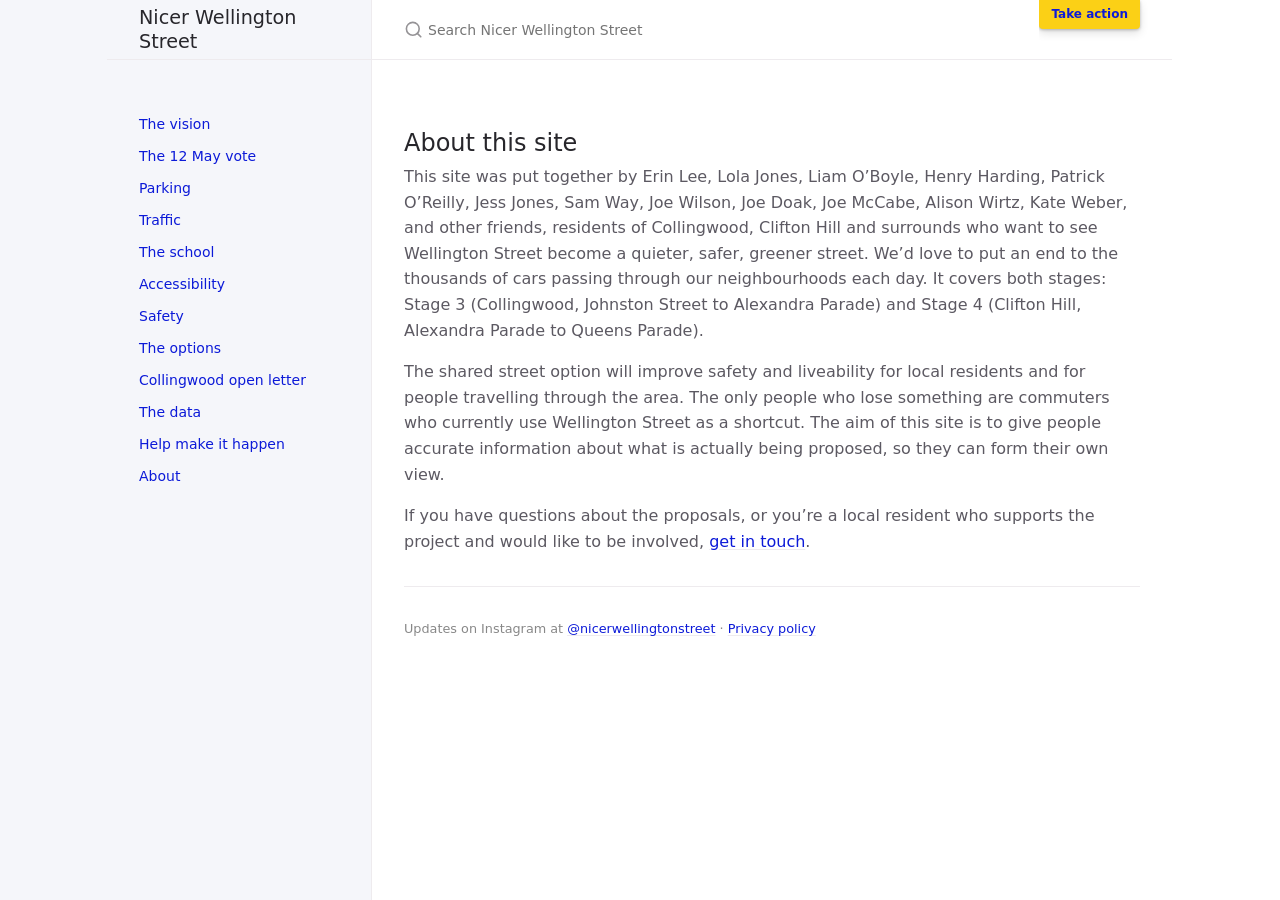
==== commit 9ee2baef: "Deploy 2026-05-08T00:03:27Z" ====
--- a/about/index.html
+++ b/about/index.html
@@ -1 +1 @@
-<!DOCTYPE html> <html lang="en-US"> <head> <meta charset="UTF-8"> <meta http-equiv="X-UA-Compatible" content="IE=Edge"> <link rel="stylesheet" href="/assets/css/just-the-docs-default.css"> <link rel="stylesheet" href="/assets/css/just-the-docs-head-nav.css" id="jtd-head-nav-stylesheet"> <style id="jtd-nav-activation"> .site-nav > ul.nav-list:first-child > li:not(:nth-child(11)) > a, .site-nav > ul.nav-list:first-child > li > ul > li a { background-image: none; } .site-nav > ul.nav-list:not(:first-child) a, .site-nav li.external a { background-image: none; } .site-nav > ul.nav-list:first-child > li:nth-child(11) > a { font-weight: 600; text-decoration: none; }.site-nav > ul.nav-list:first-child > li:nth-child(11) > button svg { transform: rotate(-90deg); }.site-nav > ul.nav-list:first-child > li.nav-list-item:nth-child(11) > ul.nav-list { display: block; } </style> <script async src="https://www.googletagmanager.com/gtag/js?id=G-J4YD6J9PZK"></script> <script> window.dataLayer = window.dataLayer || []; function gtag(){dataLayer.push(arguments);} gtag('js', new Date()); gtag('config', 'G-J4YD6J9PZK'); </script> <script src="/assets/js/vendor/lunr.min.js"></script> <script src="/assets/js/just-the-docs.js"></script> <meta name="viewport" content="width=device-width, initial-scale=1"> <link rel="apple-touch-icon" sizes="180x180" href="/assets/apple-touch-icon.png"> <link rel="icon" type="image/png" sizes="96x96" href="/assets/favicon-96x96.png"> <link rel="icon" type="image/png" sizes="32x32" href="/assets/favicon-32x32.png"> <link rel="icon" type="image/png" sizes="16x16" href="/assets/favicon-16x16.png"> <link rel="manifest" href="/site.webmanifest"> <title>About - Nicer Wellington Street</title> <meta property="og:title" content="About - Nicer Wellington Street" /> <meta property="twitter:title" content="About - Nicer Wellington Street" /> <!-- Begin Jekyll SEO tag v2.8.0 --> <meta name="generator" content="Jekyll v3.10.0" />  <meta property="og:locale" content="en_AU" /> <meta name="description" content="An independent community information site about Yarra Council’s Wellington Street proposals for Collingwood and Clifton Hill, put together by local residents to help people understand what is actually being proposed." /> <meta property="og:description" content="An independent community information site about Yarra Council’s Wellington Street proposals for Collingwood and Clifton Hill, put together by local residents to help people understand what is actually being proposed." /> <link rel="canonical" href="https://www.nicer-wellington-street.org/about/" /> <meta property="og:url" content="https://www.nicer-wellington-street.org/about/" /> <meta property="og:site_name" content="Nicer Wellington Street" /> <meta property="og:image" content="https://www.nicer-wellington-street.org/assets/images/og-image.jpg" /> <meta property="og:image:height" content="630" /> <meta property="og:image:width" content="1200" /> <meta property="og:type" content="website" /> <meta name="twitter:card" content="summary_large_image" /> <meta property="twitter:image" content="https://www.nicer-wellington-street.org/assets/images/og-image.jpg" />  <script type="application/ld+json"> {"@context":"https://schema.org","@type":"WebSite","description":"An independent community information site about Yarra Council’s Wellington Street proposals for Collingwood and Clifton Hill, put together by local residents to help people understand what is actually being proposed.","headline":"About","image":{"width":1200,"height":630,"url":"https://www.nicer-wellington-street.org/assets/images/og-image.jpg","@type":"imageObject"},"name":"Nicer Wellington Street","url":"https://www.nicer-wellington-street.org/about/"}</script> <!-- End Jekyll SEO tag --> <style> /* just-the-docs sets 0.875rem (14px) on mobile; override to 16px for readability */ html { font-size: 1rem !important; } header .site-footer { display: none !important; } a { color: #0c1ad8; } a:visited { color: #0813c5; } a:hover { color: #0813c5; } .register-cta { background-color: #fbd016; border-left: 4px solid #0c1ad8; border-radius: 0 4px 4px 0; padding: 0.8em 1.25em; margin: 1.75em 0; } .register-cta p { margin: 0.4em 0; } .register-cta p:last-child { margin-top: 0.75em; margin-bottom: 0; } .register-cta strong { color: #0c1ad8; } .register-cta-instagram { font-size: 0.9em; } .btn-primary, .btn-primary:active, .btn-primary.selected { color: #0c1ad8 !important; background-color: #fbd016 !important; background-image: none !important; box-shadow: 0 1px 3px rgba(0,0,0,0.25), 0 4px 10px rgba(0,0,0,0.12); } .btn-primary:hover, .btn-primary.zeroclipboard-is-hover { color: #0c1ad8 !important; background-color: #e8c000 !important; background-image: none !important; } .register-cta .btn-primary, .register-cta .btn-primary:active, .register-cta .btn-primary.selected { color: #fff !important; background-color: #0c1ad8 !important; } .register-cta .btn-primary:hover, .register-cta .btn-primary.zeroclipboard-is-hover { color: #fff !important; background-color: #0813c5 !important; } .aux-nav-list-item a.site-button { height: auto !important; align-self: center; background-color: #fbd016 !important; background-image: none !important; color: #0c1ad8 !important; padding: 0.5em 1em !important; border-radius: 0 0 4px 4px; font-weight: 700; white-space: nowrap; box-shadow: 0 1px 3px rgba(0,0,0,0.25), 0 4px 10px rgba(0,0,0,0.12); } .aux-nav-list-item a.site-button:hover { background-color: #e8c000 !important; background-image: none !important; color: #0c1ad8 !important; text-decoration: none !important; } .key-points { margin: 1.25em 0; } .key-points li { padding: 0.25em 0; font-size: 1.05em; font-weight: 600; list-style-type: none; } .key-points li::before { content: "" !important; display: none !important; } .key-points li::marker { content: "\2714\0020"; color: #0c1ad8; } @media (min-width: 50rem) { .aux-nav { padding-right: 2rem !important; } } .voices { margin: 1.75em 0; } .voices h3 { font-size: 1em; font-weight: 600; color: #555; margin: 0 0 0.75em 0; text-transform: uppercase; letter-spacing: 0.04em; } .voice { margin: 0 0 1em 0; border-left: 3px solid #ddd; padding: 0.5em 0.85em; font-style: italic; } .voice p { margin: 0 0 0.4em 0; } .voice p:last-of-type { margin-bottom: 0; } .voice footer { margin-top: 0.5em; font-style: normal; } .voice cite { font-size: 0.85em; color: #888; } .voice cite::before { content: "— "; } .call-qrs { display: none; } @media (min-width: 50rem) { .call-qrs { display: block; margin: 1em 0 1.5em 0; } .call-qrs p { font-size: 0.85em; color: #555; margin: 0 0 0.6em 0; } .call-qrs-images { display: flex; flex-wrap: wrap; gap: 1.5em; } .call-qr-item { display: flex; flex-direction: column; } .call-qr-item p { font-size: 0.85em; color: #333; margin: 0 0 0.35em 0; line-height: 1.3; } .call-qrs-images img { width: 160px; height: auto; display: block; } } .support-split { display: flex; flex-direction: column-reverse; gap: 1.5em; margin: 1.5em 0; } .support-split-content p { margin: 0 0 0.75em 0; } .support-split-content p:last-child { margin-bottom: 0; } .support-split-instagram { font-size: 0.9em; color: #555; margin: 0.75em 0 0 0; text-align: center; } @media (min-width: 50rem) { .support-split { flex-direction: row; align-items: flex-start; } .support-split-form { flex: 0 0 340px; } .support-split-content { flex: 1; } } .ml-form-embedContent h4 { font-size: 30px !important; } .site-title { font-size: 1.2rem !important; } </style> <!-- Meta Pixel Code --> <script> !function(f,b,e,v,n,t,s) {if(f.fbq)return;n=f.fbq=function(){n.callMethod? n.callMethod.apply(n,arguments):n.queue.push(arguments)}; if(!f._fbq)f._fbq=n;n.push=n;n.loaded=!0;n.version='2.0'; n.queue=[];t=b.createElement(e);t.async=!0; t.src=v;s=b.getElementsByTagName(e)[0]; s.parentNode.insertBefore(t,s)}(window, document,'script', 'https://connect.facebook.net/en_US/fbevents.js'); fbq('init', '1318304476833039'); fbq('track', 'PageView'); </script> <noscript><img height="1" width="1" style="display:none" src="https://www.facebook.com/tr?id=1318304476833039&ev=PageView&noscript=1" /></noscript> <!-- End Meta Pixel Code --> <!-- MailerLite Universal --> <script> (function(w,d,e,u,f,l,n){w[f]=w[f]||function(){(w[f].q=w[f].q||[]) .push(arguments);},l=d.createElement(e),l.async=1,l.src=u, n=d.getElementsByTagName(e)[0],n.parentNode.insertBefore(l,n);}) (window,document,'script','https://assets.mailerlite.com/js/universal.js','ml'); window.__mlStub = window.ml; ml('account', '2239240'); </script> <!-- End MailerLite Universal --> <style> .ml-load-banner { position: fixed; top: 0; left: 0; right: 0; z-index: 10000; background-color: #f9f9f9; border-left: 4px solid #0c1ad8; box-shadow: 0 2px 6px rgba(0, 0, 0, 0.12); padding: 0.75em 1em; display: flex; align-items: center; gap: 0.75em; font-size: 0.95rem; line-height: 1.35; } .ml-load-banner-text { flex: 1; color: #222; } .ml-load-banner-text strong { color: #0c1ad8; } .ml-load-banner-copy { flex: 0 0 auto; background-color: #fbd016; color: #0c1ad8; border: none; border-radius: 3px; padding: 0.4em 0.85em; font-weight: 700; font-size: 0.9rem; cursor: pointer; box-shadow: 0 1px 3px rgba(0, 0, 0, 0.2); } .ml-load-banner-copy:hover { background-color: #e8c000; } .ml-load-banner-dismiss { flex: 0 0 auto; background: transparent; border: none; color: #555; font-size: 1.4rem; line-height: 1; padding: 0 0.25em; cursor: pointer; } .ml-load-banner-dismiss:hover { color: #000; } @media (max-width: 30rem) { .ml-load-banner { font-size: 0.88rem; padding: 0.6em 0.75em; gap: 0.5em; } } </style> <template id="ml-load-banner-template"> <div class="ml-load-banner" role="status"> <div class="ml-load-banner-text"> <strong>Our signup form didn't load.</strong> This is usually caused by a VPN, Instagram's browser, or an ad blocker. </div> <button type="button" class="ml-load-banner-copy" aria-live="polite">Copy link</button> <button type="button" class="ml-load-banner-dismiss" aria-label="Dismiss">&times;</button> </div> </template> <script> (function () { var DISMISS_KEY = 'mlBannerDismissed'; var TIMEOUT_MS = 3000; function alreadyDismissed() { try { return window.sessionStorage.getItem(DISMISS_KEY) === '1'; } catch (e) { return false; } } function markDismissed() { try { window.sessionStorage.setItem(DISMISS_KEY, '1'); } catch (e) { /* sessionStorage unavailable; dismissal won't persist, which is acceptable. */ } } function mlFailedToLoad() { /* If we never got a chance to stash the stub, treat as not-failed. */ if (typeof window.__mlStub !== 'function') return false; return window.ml === window.__mlStub; } function showBanner() { if (alreadyDismissed()) return; var tpl = document.getElementById('ml-load-banner-template'); if (!tpl) return; var node = tpl.content.firstElementChild.cloneNode(true); var copyBtn = node.querySelector('.ml-load-banner-copy'); copyBtn.addEventListener('click', function () { var url = window.location.href; var showCopied = function () { copyBtn.textContent = 'Copied'; setTimeout(function () { copyBtn.textContent = 'Copy link'; }, 2000); }; var showFailed = function () { copyBtn.textContent = 'Press & hold to copy'; setTimeout(function () { copyBtn.textContent = 'Copy link'; }, 3000); }; if (navigator.clipboard && navigator.clipboard.writeText) { navigator.clipboard.writeText(url).then(showCopied, showFailed); } else { showFailed(); } }); var dismissBtn = node.querySelector('.ml-load-banner-dismiss'); dismissBtn.addEventListener('click', function () { markDismissed(); if (node.parentNode) node.parentNode.removeChild(node); }); document.body.appendChild(node); } function check() { if (mlFailedToLoad()) showBanner(); } if (document.readyState === 'complete') { setTimeout(check, TIMEOUT_MS); } else { window.addEventListener('load', function () { setTimeout(check, TIMEOUT_MS); }); } })(); </script> </head> <body> <a class="skip-to-main" href="#main-content">Skip to main content</a> <svg xmlns="http://www.w3.org/2000/svg" class="d-none"> <symbol id="svg-link" viewBox="0 0 24 24"> <title>Link</title> <svg xmlns="http://www.w3.org/2000/svg" width="24" height="24" viewBox="0 0 24 24" fill="none" stroke="currentColor" stroke-width="2" stroke-linecap="round" stroke-linejoin="round" class="feather feather-link"> <path d="M10 13a5 5 0 0 0 7.54.54l3-3a5 5 0 0 0-7.07-7.07l-1.72 1.71"></path><path d="M14 11a5 5 0 0 0-7.54-.54l-3 3a5 5 0 0 0 7.07 7.07l1.71-1.71"></path> </svg> </symbol> <symbol id="svg-menu" viewBox="0 0 24 24"> <title>Menu</title> <svg xmlns="http://www.w3.org/2000/svg" width="24" height="24" viewBox="0 0 24 24" fill="none" stroke="currentColor" stroke-width="2" stroke-linecap="round" stroke-linejoin="round" class="feather feather-menu"> <line x1="3" y1="12" x2="21" y2="12"></line><line x1="3" y1="6" x2="21" y2="6"></line><line x1="3" y1="18" x2="21" y2="18"></line> </svg> </symbol> <symbol id="svg-arrow-right" viewBox="0 0 24 24"> <title>Expand</title> <svg xmlns="http://www.w3.org/2000/svg" width="24" height="24" viewBox="0 0 24 24" fill="none" stroke="currentColor" stroke-width="2" stroke-linecap="round" stroke-linejoin="round" class="feather feather-chevron-right"> <polyline points="9 18 15 12 9 6"></polyline> </svg> </symbol> <!-- Feather. MIT License: https://github.com/feathericons/feather/blob/master/LICENSE --> <symbol id="svg-external-link" width="24" height="24" viewBox="0 0 24 24" fill="none" stroke="currentColor" stroke-width="2" stroke-linecap="round" stroke-linejoin="round" class="feather feather-external-link"> <title id="svg-external-link-title">(external link)</title> <path d="M18 13v6a2 2 0 0 1-2 2H5a2 2 0 0 1-2-2V8a2 2 0 0 1 2-2h6"></path><polyline points="15 3 21 3 21 9"></polyline><line x1="10" y1="14" x2="21" y2="3"></line> </symbol> <symbol id="svg-doc" viewBox="0 0 24 24"> <title>Document</title> <svg xmlns="http://www.w3.org/2000/svg" width="24" height="24" viewBox="0 0 24 24" fill="none" stroke="currentColor" stroke-width="2" stroke-linecap="round" stroke-linejoin="round" class="feather feather-file"> <path d="M13 2H6a2 2 0 0 0-2 2v16a2 2 0 0 0 2 2h12a2 2 0 0 0 2-2V9z"></path><polyline points="13 2 13 9 20 9"></polyline> </svg> </symbol> <symbol id="svg-search" viewBox="0 0 24 24"> <title>Search</title> <svg xmlns="http://www.w3.org/2000/svg" width="24" height="24" viewBox="0 0 24 24" fill="none" stroke="currentColor" stroke-width="2" stroke-linecap="round" stroke-linejoin="round" class="feather feather-search"> <circle cx="11" cy="11" r="8"></circle><line x1="21" y1="21" x2="16.65" y2="16.65"></line> </svg> </symbol> <!-- Bootstrap Icons. MIT License: https://github.com/twbs/icons/blob/main/LICENSE.md --> <symbol id="svg-copy" viewBox="0 0 16 16"> <title>Copy</title> <svg xmlns="http://www.w3.org/2000/svg" width="16" height="16" fill="currentColor" class="bi bi-clipboard" viewBox="0 0 16 16"> <path d="M4 1.5H3a2 2 0 0 0-2 2V14a2 2 0 0 0 2 2h10a2 2 0 0 0 2-2V3.5a2 2 0 0 0-2-2h-1v1h1a1 1 0 0 1 1 1V14a1 1 0 0 1-1 1H3a1 1 0 0 1-1-1V3.5a1 1 0 0 1 1-1h1v-1z"/> <path d="M9.5 1a.5.5 0 0 1 .5.5v1a.5.5 0 0 1-.5.5h-3a.5.5 0 0 1-.5-.5v-1a.5.5 0 0 1 .5-.5h3zm-3-1A1.5 1.5 0 0 0 5 1.5v1A1.5 1.5 0 0 0 6.5 4h3A1.5 1.5 0 0 0 11 2.5v-1A1.5 1.5 0 0 0 9.5 0h-3z"/> </svg> </symbol> <symbol id="svg-copied" viewBox="0 0 16 16"> <title>Copied</title> <svg xmlns="http://www.w3.org/2000/svg" width="16" height="16" fill="currentColor" class="bi bi-clipboard-check-fill" viewBox="0 0 16 16"> <path d="M6.5 0A1.5 1.5 0 0 0 5 1.5v1A1.5 1.5 0 0 0 6.5 4h3A1.5 1.5 0 0 0 11 2.5v-1A1.5 1.5 0 0 0 9.5 0h-3Zm3 1a.5.5 0 0 1 .5.5v1a.5.5 0 0 1-.5.5h-3a.5.5 0 0 1-.5-.5v-1a.5.5 0 0 1 .5-.5h3Z"/> <path d="M4 1.5H3a2 2 0 0 0-2 2V14a2 2 0 0 0 2 2h10a2 2 0 0 0 2-2V3.5a2 2 0 0 0-2-2h-1v1A2.5 2.5 0 0 1 9.5 5h-3A2.5 2.5 0 0 1 4 2.5v-1Zm6.854 7.354-3 3a.5.5 0 0 1-.708 0l-1.5-1.5a.5.5 0 0 1 .708-.708L7.5 10.793l2.646-2.647a.5.5 0 0 1 .708.708Z"/> </svg> </symbol> </svg> <header class="side-bar"> <div class="site-header"> <a href="/" class="site-title lh-tight"> Nicer Wellington Street </a> <button id="menu-button" class="site-button btn-reset" aria-label="Menu" aria-expanded="false"> <svg viewBox="0 0 24 24" class="icon" aria-hidden="true"><use xlink:href="#svg-menu"></use></svg> </button> </div> <nav aria-label="Main" id="site-nav" class="site-nav"> <ul class="nav-list"><li class="nav-list-item"><a href="/" class="nav-list-link">The vision</a></li><li class="nav-list-item"><a href="/parking/" class="nav-list-link">Parking</a></li><li class="nav-list-item"><a href="/traffic/" class="nav-list-link">Traffic</a></li><li class="nav-list-item"><a href="/school/" class="nav-list-link">The school</a></li><li class="nav-list-item"><a href="/access/" class="nav-list-link">Accessibility</a></li><li class="nav-list-item"><a href="/safety/" class="nav-list-link">Safety</a></li><li class="nav-list-item"><a href="/options/" class="nav-list-link">The options</a></li><li class="nav-list-item"><a href="/collingwood/" class="nav-list-link">Collingwood open letter</a></li><li class="nav-list-item"><a href="/data/" class="nav-list-link">The data</a></li><li class="nav-list-item"><a href="/action/" class="nav-list-link">Help make it happen</a></li><li class="nav-list-item"><a href="/about/" class="nav-list-link">About</a></li></ul> </nav> <div class="d-md-block d-none site-footer"> This site uses <a href="https://github.com/just-the-docs/just-the-docs">Just the Docs</a>, a documentation theme for Jekyll. </div> </header> <div class="main" id="top"> <div id="main-header" class="main-header"> <div class="search" role="search"> <div class="search-input-wrap"> <input type="text" id="search-input" class="search-input" tabindex="0" placeholder="Search Nicer Wellington Street" autocomplete="off"> <label for="search-input" class="search-label"> <span class="sr-only">Search Nicer Wellington Street</span> <svg viewBox="0 0 24 24" class="search-icon" aria-hidden="true"><use xlink:href="#svg-search"></use></svg> </label> </div> <div id="search-results" class="search-results"></div> </div> <nav aria-label="Auxiliary" class="aux-nav"> <ul class="aux-nav-list"> <li class="aux-nav-list-item"> <a href="/action/" class="site-button" > Take action </a> </li> </ul> </nav> </div> <div class="main-content-wrap"> <div id="main-content" class="main-content"> <main> <h2 id="about-this-site"> <a href="#about-this-site" class="anchor-heading" aria-labelledby="about-this-site"><svg viewBox="0 0 16 16" aria-hidden="true"><use xlink:href="#svg-link"></use></svg></a> About this site </h2> <p>This site was put together by <span id="author-list"><span class="author">Alison Wirtz</span>, <span class="author">Erin Lee</span>, <span class="author">Henry Harding</span>, <span class="author">Jess Jones</span>, <span class="author">Joe Doak</span>, <span class="author">Joe McCabe</span>, <span class="author">Joe Wilson</span>, <span class="author">Kate Weber</span>, <span class="author">Liam O’Boyle</span>, <span class="author">Lola Jones</span>, <span class="author">Patrick O’Reilly</span>, <span class="author">Sam Way</span>, and other friends</span>, residents of Collingwood, Clifton Hill and surrounds who want to see Wellington Street become a quieter, safer, greener street. We’d love to put an end to the thousands of cars passing through our neighbourhoods each day. It covers both stages: Stage 3 (Collingwood, Johnston Street to Alexandra Parade) and Stage 4 (Clifton Hill, Alexandra Parade to Queens Parade).</p> <script> (function () { var container = document.getElementById('author-list'); if (!container) return; var names = Array.from(container.querySelectorAll('.author')).map(function (el) { return el.textContent; }); for (var i = names.length - 1; i > 0; i--) { var j = Math.floor(Math.random() * (i + 1)); var t = names[i]; names[i] = names[j]; names[j] = t; } container.textContent = names.join(', ') + ', and other friends'; }()); </script> <p>The shared street option will improve safety and liveability for local residents and for people travelling through the area. The only people who lose something are commuters who currently use Wellington Street as a shortcut. The aim of this site is to give people accurate information about what is actually being proposed, so they can form their own view.</p> <p>If you have questions about the proposals, or you’re a local resident who supports the project and would like to be involved, <a href="mailto:sayyes@nicer-wellington-street.org?subject=Wellington%20Street%20enquiry">get in touch</a>.</p> </main> <hr> <footer> <p style="font-size: 0.8em; color: #888; margin-top: 1.5em;">Updates on Instagram at <a href="https://www.instagram.com/nicerwellingtonstreet">@nicerwellingtonstreet</a> &middot; <a href="/privacy/">Privacy policy</a></p> <script> document.addEventListener('DOMContentLoaded', function () { document.querySelectorAll('a[href^="http"]').forEach(function (link) { if (link.hostname !== window.location.hostname) { link.setAttribute('target', '_blank'); link.setAttribute('rel', 'noopener noreferrer'); } }); }); </script> <div class="d-md-none mt-4 fs-2"> This site uses <a href="https://github.com/just-the-docs/just-the-docs">Just the Docs</a>, a documentation theme for Jekyll. </div> </footer> </div> </div> <div class="search-overlay"></div> </div> </body> </html>
+<!DOCTYPE html> <html lang="en-US"> <head> <meta charset="UTF-8"> <meta http-equiv="X-UA-Compatible" content="IE=Edge"> <link rel="stylesheet" href="/assets/css/just-the-docs-default.css"> <link rel="stylesheet" href="/assets/css/just-the-docs-head-nav.css" id="jtd-head-nav-stylesheet"> <style id="jtd-nav-activation"> .site-nav > ul.nav-list:first-child > li:not(:nth-child(12)) > a, .site-nav > ul.nav-list:first-child > li > ul > li a { background-image: none; } .site-nav > ul.nav-list:not(:first-child) a, .site-nav li.external a { background-image: none; } .site-nav > ul.nav-list:first-child > li:nth-child(12) > a { font-weight: 600; text-decoration: none; }.site-nav > ul.nav-list:first-child > li:nth-child(12) > button svg { transform: rotate(-90deg); }.site-nav > ul.nav-list:first-child > li.nav-list-item:nth-child(12) > ul.nav-list { display: block; } </style> <script async src="https://www.googletagmanager.com/gtag/js?id=G-J4YD6J9PZK"></script> <script> window.dataLayer = window.dataLayer || []; function gtag(){dataLayer.push(arguments);} gtag('js', new Date()); gtag('config', 'G-J4YD6J9PZK'); </script> <script src="/assets/js/vendor/lunr.min.js"></script> <script src="/assets/js/just-the-docs.js"></script> <meta name="viewport" content="width=device-width, initial-scale=1"> <link rel="apple-touch-icon" sizes="180x180" href="/assets/apple-touch-icon.png"> <link rel="icon" type="image/png" sizes="96x96" href="/assets/favicon-96x96.png"> <link rel="icon" type="image/png" sizes="32x32" href="/assets/favicon-32x32.png"> <link rel="icon" type="image/png" sizes="16x16" href="/assets/favicon-16x16.png"> <link rel="manifest" href="/site.webmanifest"> <title>About - Nicer Wellington Street</title> <meta property="og:title" content="About - Nicer Wellington Street" /> <meta property="twitter:title" content="About - Nicer Wellington Street" /> <!-- Begin Jekyll SEO tag v2.8.0 --> <meta name="generator" content="Jekyll v3.10.0" />  <meta property="og:locale" content="en_AU" /> <meta name="description" content="An independent community information site about Yarra Council’s Wellington Street proposals for Collingwood and Clifton Hill, put together by local residents to help people understand what is actually being proposed." /> <meta property="og:description" content="An independent community information site about Yarra Council’s Wellington Street proposals for Collingwood and Clifton Hill, put together by local residents to help people understand what is actually being proposed." /> <link rel="canonical" href="https://www.nicer-wellington-street.org/about/" /> <meta property="og:url" content="https://www.nicer-wellington-street.org/about/" /> <meta property="og:site_name" content="Nicer Wellington Street" /> <meta property="og:image" content="https://www.nicer-wellington-street.org/assets/images/og-image.jpg" /> <meta property="og:image:height" content="630" /> <meta property="og:image:width" content="1200" /> <meta property="og:type" content="website" /> <meta name="twitter:card" content="summary_large_image" /> <meta property="twitter:image" content="https://www.nicer-wellington-street.org/assets/images/og-image.jpg" />  <script type="application/ld+json"> {"@context":"https://schema.org","@type":"WebSite","description":"An independent community information site about Yarra Council’s Wellington Street proposals for Collingwood and Clifton Hill, put together by local residents to help people understand what is actually being proposed.","headline":"About","image":{"width":1200,"height":630,"url":"https://www.nicer-wellington-street.org/assets/images/og-image.jpg","@type":"imageObject"},"name":"Nicer Wellington Street","url":"https://www.nicer-wellington-street.org/about/"}</script> <!-- End Jekyll SEO tag --> <style> /* just-the-docs sets 0.875rem (14px) on mobile; override to 16px for readability */ html { font-size: 1rem !important; } header .site-footer { display: none !important; } a { color: #0c1ad8; } a:visited { color: #0813c5; } a:hover { color: #0813c5; } .register-cta { background-color: #fbd016; border-left: 4px solid #0c1ad8; border-radius: 0 4px 4px 0; padding: 0.8em 1.25em; margin: 1.75em 0; } .register-cta p { margin: 0.4em 0; } .register-cta p:last-child { margin-top: 0.75em; margin-bottom: 0; } .register-cta strong { color: #0c1ad8; } .register-cta-instagram { font-size: 0.9em; } .btn-primary, .btn-primary:active, .btn-primary.selected { color: #0c1ad8 !important; background-color: #fbd016 !important; background-image: none !important; box-shadow: 0 1px 3px rgba(0,0,0,0.25), 0 4px 10px rgba(0,0,0,0.12); } .btn-primary:hover, .btn-primary.zeroclipboard-is-hover { color: #0c1ad8 !important; background-color: #e8c000 !important; background-image: none !important; } .register-cta .btn-primary, .register-cta .btn-primary:active, .register-cta .btn-primary.selected { color: #fff !important; background-color: #0c1ad8 !important; } .register-cta .btn-primary:hover, .register-cta .btn-primary.zeroclipboard-is-hover { color: #fff !important; background-color: #0813c5 !important; } .aux-nav-list-item a.site-button { height: auto !important; align-self: center; background-color: #fbd016 !important; background-image: none !important; color: #0c1ad8 !important; padding: 0.5em 1em !important; border-radius: 0 0 4px 4px; font-weight: 700; white-space: nowrap; box-shadow: 0 1px 3px rgba(0,0,0,0.25), 0 4px 10px rgba(0,0,0,0.12); } .aux-nav-list-item a.site-button:hover { background-color: #e8c000 !important; background-image: none !important; color: #0c1ad8 !important; text-decoration: none !important; } .key-points { margin: 1.25em 0; } .key-points li { padding: 0.25em 0; font-size: 1.05em; font-weight: 600; list-style-type: none; } .key-points li::before { content: "" !important; display: none !important; } .key-points li::marker { content: "\2714\0020"; color: #0c1ad8; } @media (min-width: 50rem) { .aux-nav { padding-right: 2rem !important; } } .voices { margin: 1.75em 0; } .voices h3 { font-size: 1em; font-weight: 600; color: #555; margin: 0 0 0.75em 0; text-transform: uppercase; letter-spacing: 0.04em; } .voice { margin: 0 0 1em 0; border-left: 3px solid #ddd; padding: 0.5em 0.85em; font-style: italic; } .voice p { margin: 0 0 0.4em 0; } .voice p:last-of-type { margin-bottom: 0; } .voice footer { margin-top: 0.5em; font-style: normal; } .voice cite { font-size: 0.85em; color: #888; } .voice cite::before { content: "— "; } .call-qrs { display: none; } @media (min-width: 50rem) { .call-qrs { display: block; margin: 1em 0 1.5em 0; } .call-qrs p { font-size: 0.85em; color: #555; margin: 0 0 0.6em 0; } .call-qrs-images { display: flex; flex-wrap: wrap; gap: 1.5em; } .call-qr-item { display: flex; flex-direction: column; } .call-qr-item p { font-size: 0.85em; color: #333; margin: 0 0 0.35em 0; line-height: 1.3; } .call-qrs-images img { width: 160px; height: auto; display: block; } } .support-split { display: flex; flex-direction: column-reverse; gap: 1.5em; margin: 1.5em 0; } .support-split-content p { margin: 0 0 0.75em 0; } .support-split-content p:last-child { margin-bottom: 0; } .support-split-instagram { font-size: 0.9em; color: #555; margin: 0.75em 0 0 0; text-align: center; } @media (min-width: 50rem) { .support-split { flex-direction: row; align-items: flex-start; } .support-split-form { flex: 0 0 340px; } .support-split-content { flex: 1; } } .ml-form-embedContent h4 { font-size: 30px !important; } .site-title { font-size: 1.2rem !important; } </style> <!-- Meta Pixel Code --> <script> !function(f,b,e,v,n,t,s) {if(f.fbq)return;n=f.fbq=function(){n.callMethod? n.callMethod.apply(n,arguments):n.queue.push(arguments)}; if(!f._fbq)f._fbq=n;n.push=n;n.loaded=!0;n.version='2.0'; n.queue=[];t=b.createElement(e);t.async=!0; t.src=v;s=b.getElementsByTagName(e)[0]; s.parentNode.insertBefore(t,s)}(window, document,'script', 'https://connect.facebook.net/en_US/fbevents.js'); fbq('init', '1318304476833039'); fbq('track', 'PageView'); </script> <noscript><img height="1" width="1" style="display:none" src="https://www.facebook.com/tr?id=1318304476833039&ev=PageView&noscript=1" /></noscript> <!-- End Meta Pixel Code --> <!-- MailerLite Universal --> <script> (function(w,d,e,u,f,l,n){w[f]=w[f]||function(){(w[f].q=w[f].q||[]) .push(arguments);},l=d.createElement(e),l.async=1,l.src=u, n=d.getElementsByTagName(e)[0],n.parentNode.insertBefore(l,n);}) (window,document,'script','https://assets.mailerlite.com/js/universal.js','ml'); window.__mlStub = window.ml; ml('account', '2239240'); </script> <!-- End MailerLite Universal --> <style> .ml-load-banner { position: fixed; top: 0; left: 0; right: 0; z-index: 10000; background-color: #f9f9f9; border-left: 4px solid #0c1ad8; box-shadow: 0 2px 6px rgba(0, 0, 0, 0.12); padding: 0.75em 1em; display: flex; align-items: center; gap: 0.75em; font-size: 0.95rem; line-height: 1.35; } .ml-load-banner-text { flex: 1; color: #222; } .ml-load-banner-text strong { color: #0c1ad8; } .ml-load-banner-copy { flex: 0 0 auto; background-color: #fbd016; color: #0c1ad8; border: none; border-radius: 3px; padding: 0.4em 0.85em; font-weight: 700; font-size: 0.9rem; cursor: pointer; box-shadow: 0 1px 3px rgba(0, 0, 0, 0.2); } .ml-load-banner-copy:hover { background-color: #e8c000; } .ml-load-banner-dismiss { flex: 0 0 auto; background: transparent; border: none; color: #555; font-size: 1.4rem; line-height: 1; padding: 0 0.25em; cursor: pointer; } .ml-load-banner-dismiss:hover { color: #000; } @media (max-width: 30rem) { .ml-load-banner { font-size: 0.88rem; padding: 0.6em 0.75em; gap: 0.5em; } } </style> <template id="ml-load-banner-template"> <div class="ml-load-banner" role="status"> <div class="ml-load-banner-text"> <strong>Our signup form didn't load.</strong> This is usually caused by a VPN, Instagram's browser, or an ad blocker. </div> <button type="button" class="ml-load-banner-copy" aria-live="polite">Copy link</button> <button type="button" class="ml-load-banner-dismiss" aria-label="Dismiss">&times;</button> </div> </template> <script> (function () { var DISMISS_KEY = 'mlBannerDismissed'; var TIMEOUT_MS = 3000; function alreadyDismissed() { try { return window.sessionStorage.getItem(DISMISS_KEY) === '1'; } catch (e) { return false; } } function markDismissed() { try { window.sessionStorage.setItem(DISMISS_KEY, '1'); } catch (e) { /* sessionStorage unavailable; dismissal won't persist, which is acceptable. */ } } function mlFailedToLoad() { /* If we never got a chance to stash the stub, treat as not-failed. */ if (typeof window.__mlStub !== 'function') return false; return window.ml === window.__mlStub; } function showBanner() { if (alreadyDismissed()) return; var tpl = document.getElementById('ml-load-banner-template'); if (!tpl) return; var node = tpl.content.firstElementChild.cloneNode(true); var copyBtn = node.querySelector('.ml-load-banner-copy'); copyBtn.addEventListener('click', function () { var url = window.location.href; var showCopied = function () { copyBtn.textContent = 'Copied'; setTimeout(function () { copyBtn.textContent = 'Copy link'; }, 2000); }; var showFailed = function () { copyBtn.textContent = 'Press & hold to copy'; setTimeout(function () { copyBtn.textContent = 'Copy link'; }, 3000); }; if (navigator.clipboard && navigator.clipboard.writeText) { navigator.clipboard.writeText(url).then(showCopied, showFailed); } else { showFailed(); } }); var dismissBtn = node.querySelector('.ml-load-banner-dismiss'); dismissBtn.addEventListener('click', function () { markDismissed(); if (node.parentNode) node.parentNode.removeChild(node); }); document.body.appendChild(node); } function check() { if (mlFailedToLoad()) showBanner(); } if (document.readyState === 'complete') { setTimeout(check, TIMEOUT_MS); } else { window.addEventListener('load', function () { setTimeout(check, TIMEOUT_MS); }); } })(); </script> </head> <body> <a class="skip-to-main" href="#main-content">Skip to main content</a> <svg xmlns="http://www.w3.org/2000/svg" class="d-none"> <symbol id="svg-link" viewBox="0 0 24 24"> <title>Link</title> <svg xmlns="http://www.w3.org/2000/svg" width="24" height="24" viewBox="0 0 24 24" fill="none" stroke="currentColor" stroke-width="2" stroke-linecap="round" stroke-linejoin="round" class="feather feather-link"> <path d="M10 13a5 5 0 0 0 7.54.54l3-3a5 5 0 0 0-7.07-7.07l-1.72 1.71"></path><path d="M14 11a5 5 0 0 0-7.54-.54l-3 3a5 5 0 0 0 7.07 7.07l1.71-1.71"></path> </svg> </symbol> <symbol id="svg-menu" viewBox="0 0 24 24"> <title>Menu</title> <svg xmlns="http://www.w3.org/2000/svg" width="24" height="24" viewBox="0 0 24 24" fill="none" stroke="currentColor" stroke-width="2" stroke-linecap="round" stroke-linejoin="round" class="feather feather-menu"> <line x1="3" y1="12" x2="21" y2="12"></line><line x1="3" y1="6" x2="21" y2="6"></line><line x1="3" y1="18" x2="21" y2="18"></line> </svg> </symbol> <symbol id="svg-arrow-right" viewBox="0 0 24 24"> <title>Expand</title> <svg xmlns="http://www.w3.org/2000/svg" width="24" height="24" viewBox="0 0 24 24" fill="none" stroke="currentColor" stroke-width="2" stroke-linecap="round" stroke-linejoin="round" class="feather feather-chevron-right"> <polyline points="9 18 15 12 9 6"></polyline> </svg> </symbol> <!-- Feather. MIT License: https://github.com/feathericons/feather/blob/master/LICENSE --> <symbol id="svg-external-link" width="24" height="24" viewBox="0 0 24 24" fill="none" stroke="currentColor" stroke-width="2" stroke-linecap="round" stroke-linejoin="round" class="feather feather-external-link"> <title id="svg-external-link-title">(external link)</title> <path d="M18 13v6a2 2 0 0 1-2 2H5a2 2 0 0 1-2-2V8a2 2 0 0 1 2-2h6"></path><polyline points="15 3 21 3 21 9"></polyline><line x1="10" y1="14" x2="21" y2="3"></line> </symbol> <symbol id="svg-doc" viewBox="0 0 24 24"> <title>Document</title> <svg xmlns="http://www.w3.org/2000/svg" width="24" height="24" viewBox="0 0 24 24" fill="none" stroke="currentColor" stroke-width="2" stroke-linecap="round" stroke-linejoin="round" class="feather feather-file"> <path d="M13 2H6a2 2 0 0 0-2 2v16a2 2 0 0 0 2 2h12a2 2 0 0 0 2-2V9z"></path><polyline points="13 2 13 9 20 9"></polyline> </svg> </symbol> <symbol id="svg-search" viewBox="0 0 24 24"> <title>Search</title> <svg xmlns="http://www.w3.org/2000/svg" width="24" height="24" viewBox="0 0 24 24" fill="none" stroke="currentColor" stroke-width="2" stroke-linecap="round" stroke-linejoin="round" class="feather feather-search"> <circle cx="11" cy="11" r="8"></circle><line x1="21" y1="21" x2="16.65" y2="16.65"></line> </svg> </symbol> <!-- Bootstrap Icons. MIT License: https://github.com/twbs/icons/blob/main/LICENSE.md --> <symbol id="svg-copy" viewBox="0 0 16 16"> <title>Copy</title> <svg xmlns="http://www.w3.org/2000/svg" width="16" height="16" fill="currentColor" class="bi bi-clipboard" viewBox="0 0 16 16"> <path d="M4 1.5H3a2 2 0 0 0-2 2V14a2 2 0 0 0 2 2h10a2 2 0 0 0 2-2V3.5a2 2 0 0 0-2-2h-1v1h1a1 1 0 0 1 1 1V14a1 1 0 0 1-1 1H3a1 1 0 0 1-1-1V3.5a1 1 0 0 1 1-1h1v-1z"/> <path d="M9.5 1a.5.5 0 0 1 .5.5v1a.5.5 0 0 1-.5.5h-3a.5.5 0 0 1-.5-.5v-1a.5.5 0 0 1 .5-.5h3zm-3-1A1.5 1.5 0 0 0 5 1.5v1A1.5 1.5 0 0 0 6.5 4h3A1.5 1.5 0 0 0 11 2.5v-1A1.5 1.5 0 0 0 9.5 0h-3z"/> </svg> </symbol> <symbol id="svg-copied" viewBox="0 0 16 16"> <title>Copied</title> <svg xmlns="http://www.w3.org/2000/svg" width="16" height="16" fill="currentColor" class="bi bi-clipboard-check-fill" viewBox="0 0 16 16"> <path d="M6.5 0A1.5 1.5 0 0 0 5 1.5v1A1.5 1.5 0 0 0 6.5 4h3A1.5 1.5 0 0 0 11 2.5v-1A1.5 1.5 0 0 0 9.5 0h-3Zm3 1a.5.5 0 0 1 .5.5v1a.5.5 0 0 1-.5.5h-3a.5.5 0 0 1-.5-.5v-1a.5.5 0 0 1 .5-.5h3Z"/> <path d="M4 1.5H3a2 2 0 0 0-2 2V14a2 2 0 0 0 2 2h10a2 2 0 0 0 2-2V3.5a2 2 0 0 0-2-2h-1v1A2.5 2.5 0 0 1 9.5 5h-3A2.5 2.5 0 0 1 4 2.5v-1Zm6.854 7.354-3 3a.5.5 0 0 1-.708 0l-1.5-1.5a.5.5 0 0 1 .708-.708L7.5 10.793l2.646-2.647a.5.5 0 0 1 .708.708Z"/> </svg> </symbol> </svg> <header class="side-bar"> <div class="site-header"> <a href="/" class="site-title lh-tight"> Nicer Wellington Street </a> <button id="menu-button" class="site-button btn-reset" aria-label="Menu" aria-expanded="false"> <svg viewBox="0 0 24 24" class="icon" aria-hidden="true"><use xlink:href="#svg-menu"></use></svg> </button> </div> <nav aria-label="Main" id="site-nav" class="site-nav"> <ul class="nav-list"><li class="nav-list-item"><a href="/" class="nav-list-link">The vision</a></li><li class="nav-list-item"><a href="/decision/" class="nav-list-link">The 12 May vote</a></li><li class="nav-list-item"><a href="/parking/" class="nav-list-link">Parking</a></li><li class="nav-list-item"><a href="/traffic/" class="nav-list-link">Traffic</a></li><li class="nav-list-item"><a href="/school/" class="nav-list-link">The school</a></li><li class="nav-list-item"><a href="/access/" class="nav-list-link">Accessibility</a></li><li class="nav-list-item"><a href="/safety/" class="nav-list-link">Safety</a></li><li class="nav-list-item"><a href="/options/" class="nav-list-link">The options</a></li><li class="nav-list-item"><a href="/collingwood/" class="nav-list-link">Collingwood open letter</a></li><li class="nav-list-item"><a href="/data/" class="nav-list-link">The data</a></li><li class="nav-list-item"><a href="/action/" class="nav-list-link">Help make it happen</a></li><li class="nav-list-item"><a href="/about/" class="nav-list-link">About</a></li></ul> </nav> <div class="d-md-block d-none site-footer"> This site uses <a href="https://github.com/just-the-docs/just-the-docs">Just the Docs</a>, a documentation theme for Jekyll. </div> </header> <div class="main" id="top"> <div id="main-header" class="main-header"> <div class="search" role="search"> <div class="search-input-wrap"> <input type="text" id="search-input" class="search-input" tabindex="0" placeholder="Search Nicer Wellington Street" autocomplete="off"> <label for="search-input" class="search-label"> <span class="sr-only">Search Nicer Wellington Street</span> <svg viewBox="0 0 24 24" class="search-icon" aria-hidden="true"><use xlink:href="#svg-search"></use></svg> </label> </div> <div id="search-results" class="search-results"></div> </div> <nav aria-label="Auxiliary" class="aux-nav"> <ul class="aux-nav-list"> <li class="aux-nav-list-item"> <a href="/action/" class="site-button" > Take action </a> </li> </ul> </nav> </div> <div class="main-content-wrap"> <div id="main-content" class="main-content"> <main> <h2 id="about-this-site"> <a href="#about-this-site" class="anchor-heading" aria-labelledby="about-this-site"><svg viewBox="0 0 16 16" aria-hidden="true"><use xlink:href="#svg-link"></use></svg></a> About this site </h2> <p>This site was put together by <span id="author-list"><span class="author">Alison Wirtz</span>, <span class="author">Erin Lee</span>, <span class="author">Henry Harding</span>, <span class="author">Jess Jones</span>, <span class="author">Joe Doak</span>, <span class="author">Joe McCabe</span>, <span class="author">Joe Wilson</span>, <span class="author">Kate Weber</span>, <span class="author">Liam O’Boyle</span>, <span class="author">Lola Jones</span>, <span class="author">Patrick O’Reilly</span>, <span class="author">Sam Way</span>, and other friends</span>, residents of Collingwood, Clifton Hill and surrounds who want to see Wellington Street become a quieter, safer, greener street. We’d love to put an end to the thousands of cars passing through our neighbourhoods each day. It covers both stages: Stage 3 (Collingwood, Johnston Street to Alexandra Parade) and Stage 4 (Clifton Hill, Alexandra Parade to Queens Parade).</p> <script> (function () { var container = document.getElementById('author-list'); if (!container) return; var names = Array.from(container.querySelectorAll('.author')).map(function (el) { return el.textContent; }); for (var i = names.length - 1; i > 0; i--) { var j = Math.floor(Math.random() * (i + 1)); var t = names[i]; names[i] = names[j]; names[j] = t; } container.textContent = names.join(', ') + ', and other friends'; }()); </script> <p>The shared street option will improve safety and liveability for local residents and for people travelling through the area. The only people who lose something are commuters who currently use Wellington Street as a shortcut. The aim of this site is to give people accurate information about what is actually being proposed, so they can form their own view.</p> <p>If you have questions about the proposals, or you’re a local resident who supports the project and would like to be involved, <a href="mailto:sayyes@nicer-wellington-street.org?subject=Wellington%20Street%20enquiry">get in touch</a>.</p> </main> <hr> <footer> <p style="font-size: 0.8em; color: #888; margin-top: 1.5em;">Updates on Instagram at <a href="https://www.instagram.com/nicerwellingtonstreet">@nicerwellingtonstreet</a> &middot; <a href="/privacy/">Privacy policy</a></p> <script> document.addEventListener('DOMContentLoaded', function () { document.querySelectorAll('a[href^="http"]').forEach(function (link) { if (link.hostname !== window.location.hostname) { link.setAttribute('target', '_blank'); link.setAttribute('rel', 'noopener noreferrer'); } }); }); </script> <div class="d-md-none mt-4 fs-2"> This site uses <a href="https://github.com/just-the-docs/just-the-docs">Just the Docs</a>, a documentation theme for Jekyll. </div> </footer> </div> </div> <div class="search-overlay"></div> </div> </body> </html>
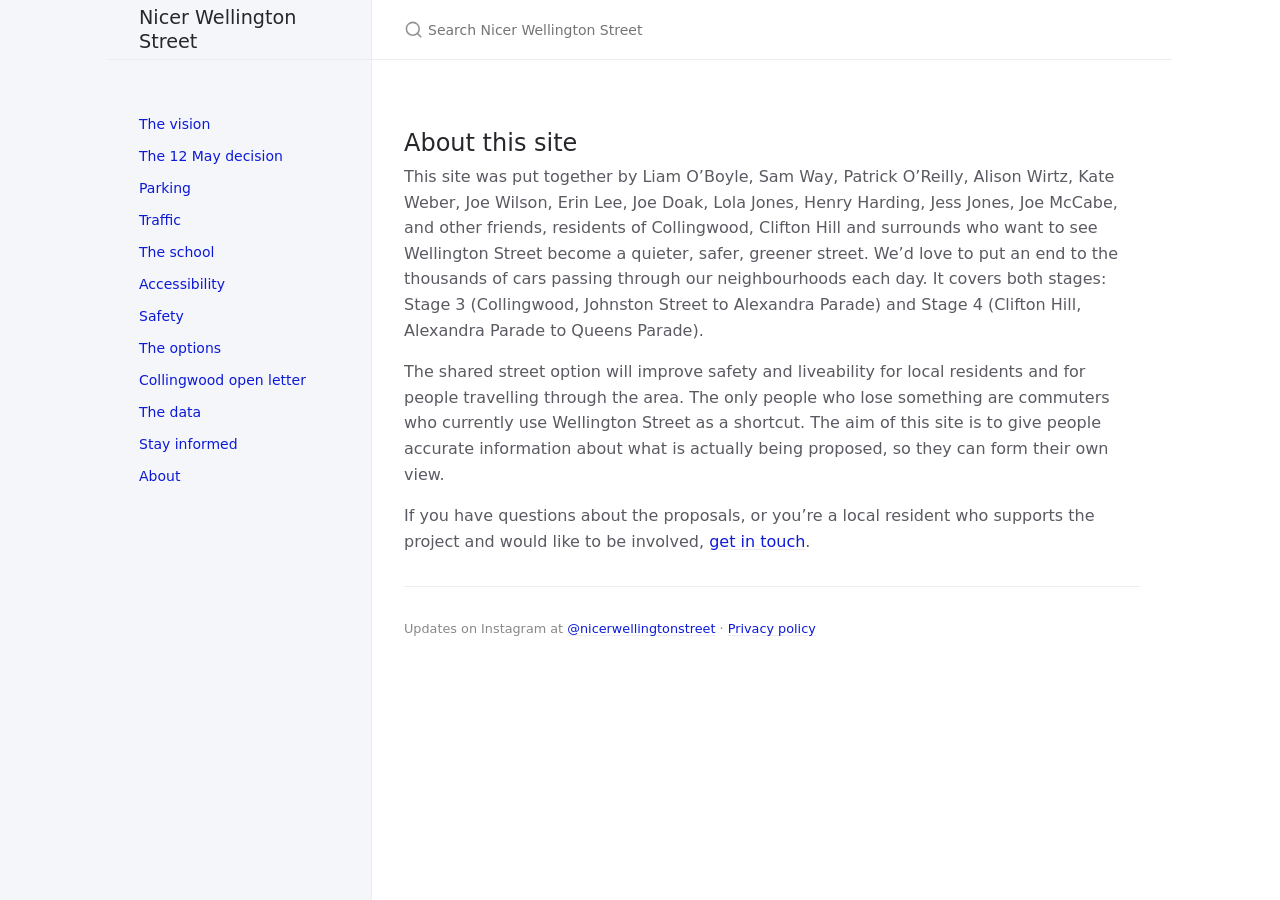
==== commit f76a5aad: "Deploy 2026-05-13T12:58:18Z" ====
--- a/about/index.html
+++ b/about/index.html
@@ -1 +1 @@
-<!DOCTYPE html> <html lang="en-US"> <head> <meta charset="UTF-8"> <meta http-equiv="X-UA-Compatible" content="IE=Edge"> <link rel="stylesheet" href="/assets/css/just-the-docs-default.css"> <link rel="stylesheet" href="/assets/css/just-the-docs-head-nav.css" id="jtd-head-nav-stylesheet"> <style id="jtd-nav-activation"> .site-nav > ul.nav-list:first-child > li:not(:nth-child(12)) > a, .site-nav > ul.nav-list:first-child > li > ul > li a { background-image: none; } .site-nav > ul.nav-list:not(:first-child) a, .site-nav li.external a { background-image: none; } .site-nav > ul.nav-list:first-child > li:nth-child(12) > a { font-weight: 600; text-decoration: none; }.site-nav > ul.nav-list:first-child > li:nth-child(12) > button svg { transform: rotate(-90deg); }.site-nav > ul.nav-list:first-child > li.nav-list-item:nth-child(12) > ul.nav-list { display: block; } </style> <script async src="https://www.googletagmanager.com/gtag/js?id=G-J4YD6J9PZK"></script> <script> window.dataLayer = window.dataLayer || []; function gtag(){dataLayer.push(arguments);} gtag('js', new Date()); gtag('config', 'G-J4YD6J9PZK'); </script> <script src="/assets/js/vendor/lunr.min.js"></script> <script src="/assets/js/just-the-docs.js"></script> <meta name="viewport" content="width=device-width, initial-scale=1"> <link rel="apple-touch-icon" sizes="180x180" href="/assets/apple-touch-icon.png"> <link rel="icon" type="image/png" sizes="96x96" href="/assets/favicon-96x96.png"> <link rel="icon" type="image/png" sizes="32x32" href="/assets/favicon-32x32.png"> <link rel="icon" type="image/png" sizes="16x16" href="/assets/favicon-16x16.png"> <link rel="manifest" href="/site.webmanifest"> <title>About - Nicer Wellington Street</title> <meta property="og:title" content="About - Nicer Wellington Street" /> <meta property="twitter:title" content="About - Nicer Wellington Street" /> <!-- Begin Jekyll SEO tag v2.8.0 --> <meta name="generator" content="Jekyll v3.10.0" />  <meta property="og:locale" content="en_AU" /> <meta name="description" content="An independent community information site about Yarra Council’s Wellington Street proposals for Collingwood and Clifton Hill, put together by local residents to help people understand what is actually being proposed." /> <meta property="og:description" content="An independent community information site about Yarra Council’s Wellington Street proposals for Collingwood and Clifton Hill, put together by local residents to help people understand what is actually being proposed." /> <link rel="canonical" href="https://www.nicer-wellington-street.org/about/" /> <meta property="og:url" content="https://www.nicer-wellington-street.org/about/" /> <meta property="og:site_name" content="Nicer Wellington Street" /> <meta property="og:image" content="https://www.nicer-wellington-street.org/assets/images/og-image.jpg" /> <meta property="og:image:height" content="630" /> <meta property="og:image:width" content="1200" /> <meta property="og:type" content="website" /> <meta name="twitter:card" content="summary_large_image" /> <meta property="twitter:image" content="https://www.nicer-wellington-street.org/assets/images/og-image.jpg" />  <script type="application/ld+json"> {"@context":"https://schema.org","@type":"WebSite","description":"An independent community information site about Yarra Council’s Wellington Street proposals for Collingwood and Clifton Hill, put together by local residents to help people understand what is actually being proposed.","headline":"About","image":{"width":1200,"height":630,"url":"https://www.nicer-wellington-street.org/assets/images/og-image.jpg","@type":"imageObject"},"name":"Nicer Wellington Street","url":"https://www.nicer-wellington-street.org/about/"}</script> <!-- End Jekyll SEO tag --> <style> /* just-the-docs sets 0.875rem (14px) on mobile; override to 16px for readability */ html { font-size: 1rem !important; } header .site-footer { display: none !important; } a { color: #0c1ad8; } a:visited { color: #0813c5; } a:hover { color: #0813c5; } .register-cta { background-color: #fbd016; border-left: 4px solid #0c1ad8; border-radius: 0 4px 4px 0; padding: 0.8em 1.25em; margin: 1.75em 0; } .register-cta p { margin: 0.4em 0; } .register-cta p:last-child { margin-top: 0.75em; margin-bottom: 0; } .register-cta strong { color: #0c1ad8; } .register-cta-instagram { font-size: 0.9em; } .btn-primary, .btn-primary:active, .btn-primary.selected { color: #0c1ad8 !important; background-color: #fbd016 !important; background-image: none !important; box-shadow: 0 1px 3px rgba(0,0,0,0.25), 0 4px 10px rgba(0,0,0,0.12); } .btn-primary:hover, .btn-primary.zeroclipboard-is-hover { color: #0c1ad8 !important; background-color: #e8c000 !important; background-image: none !important; } .register-cta .btn-primary, .register-cta .btn-primary:active, .register-cta .btn-primary.selected { color: #fff !important; background-color: #0c1ad8 !important; } .register-cta .btn-primary:hover, .register-cta .btn-primary.zeroclipboard-is-hover { color: #fff !important; background-color: #0813c5 !important; } .aux-nav-list-item a.site-button { height: auto !important; align-self: center; background-color: #fbd016 !important; background-image: none !important; color: #0c1ad8 !important; padding: 0.5em 1em !important; border-radius: 0 0 4px 4px; font-weight: 700; white-space: nowrap; box-shadow: 0 1px 3px rgba(0,0,0,0.25), 0 4px 10px rgba(0,0,0,0.12); } .aux-nav-list-item a.site-button:hover { background-color: #e8c000 !important; background-image: none !important; color: #0c1ad8 !important; text-decoration: none !important; } .key-points { margin: 1.25em 0; } .key-points li { padding: 0.25em 0; font-size: 1.05em; font-weight: 600; list-style-type: none; } .key-points li::before { content: "" !important; display: none !important; } .key-points li::marker { content: "\2714\0020"; color: #0c1ad8; } @media (min-width: 50rem) { .aux-nav { padding-right: 2rem !important; } } .voices { margin: 1.75em 0; } .voices h3 { font-size: 1em; font-weight: 600; color: #555; margin: 0 0 0.75em 0; text-transform: uppercase; letter-spacing: 0.04em; } .voice { margin: 0 0 1em 0; border-left: 3px solid #ddd; padding: 0.5em 0.85em; font-style: italic; } .voice p { margin: 0 0 0.4em 0; } .voice p:last-of-type { margin-bottom: 0; } .voice footer { margin-top: 0.5em; font-style: normal; } .voice cite { font-size: 0.85em; color: #888; } .voice cite::before { content: "— "; } .call-qrs { display: none; } @media (min-width: 50rem) { .call-qrs { display: block; margin: 1em 0 1.5em 0; } .call-qrs p { font-size: 0.85em; color: #555; margin: 0 0 0.6em 0; } .call-qrs-images { display: flex; flex-wrap: wrap; gap: 1.5em; } .call-qr-item { display: flex; flex-direction: column; } .call-qr-item p { font-size: 0.85em; color: #333; margin: 0 0 0.35em 0; line-height: 1.3; } .call-qrs-images img { width: 160px; height: auto; display: block; } } .support-split { display: flex; flex-direction: column-reverse; gap: 1.5em; margin: 1.5em 0; } .support-split-content p { margin: 0 0 0.75em 0; } .support-split-content p:last-child { margin-bottom: 0; } .support-split-instagram { font-size: 0.9em; color: #555; margin: 0.75em 0 0 0; text-align: center; } @media (min-width: 50rem) { .support-split { flex-direction: row; align-items: flex-start; } .support-split-form { flex: 0 0 340px; } .support-split-content { flex: 1; } } .ml-form-embedContent h4 { font-size: 30px !important; } .site-title { font-size: 1.2rem !important; } </style> <!-- Meta Pixel Code --> <script> !function(f,b,e,v,n,t,s) {if(f.fbq)return;n=f.fbq=function(){n.callMethod? n.callMethod.apply(n,arguments):n.queue.push(arguments)}; if(!f._fbq)f._fbq=n;n.push=n;n.loaded=!0;n.version='2.0'; n.queue=[];t=b.createElement(e);t.async=!0; t.src=v;s=b.getElementsByTagName(e)[0]; s.parentNode.insertBefore(t,s)}(window, document,'script', 'https://connect.facebook.net/en_US/fbevents.js'); fbq('init', '1318304476833039'); fbq('track', 'PageView'); </script> <noscript><img height="1" width="1" style="display:none" src="https://www.facebook.com/tr?id=1318304476833039&ev=PageView&noscript=1" /></noscript> <!-- End Meta Pixel Code --> <!-- MailerLite Universal --> <script> (function(w,d,e,u,f,l,n){w[f]=w[f]||function(){(w[f].q=w[f].q||[]) .push(arguments);},l=d.createElement(e),l.async=1,l.src=u, n=d.getElementsByTagName(e)[0],n.parentNode.insertBefore(l,n);}) (window,document,'script','https://assets.mailerlite.com/js/universal.js','ml'); window.__mlStub = window.ml; ml('account', '2239240'); </script> <!-- End MailerLite Universal --> <style> .ml-load-banner { position: fixed; top: 0; left: 0; right: 0; z-index: 10000; background-color: #f9f9f9; border-left: 4px solid #0c1ad8; box-shadow: 0 2px 6px rgba(0, 0, 0, 0.12); padding: 0.75em 1em; display: flex; align-items: center; gap: 0.75em; font-size: 0.95rem; line-height: 1.35; } .ml-load-banner-text { flex: 1; color: #222; } .ml-load-banner-text strong { color: #0c1ad8; } .ml-load-banner-copy { flex: 0 0 auto; background-color: #fbd016; color: #0c1ad8; border: none; border-radius: 3px; padding: 0.4em 0.85em; font-weight: 700; font-size: 0.9rem; cursor: pointer; box-shadow: 0 1px 3px rgba(0, 0, 0, 0.2); } .ml-load-banner-copy:hover { background-color: #e8c000; } .ml-load-banner-dismiss { flex: 0 0 auto; background: transparent; border: none; color: #555; font-size: 1.4rem; line-height: 1; padding: 0 0.25em; cursor: pointer; } .ml-load-banner-dismiss:hover { color: #000; } @media (max-width: 30rem) { .ml-load-banner { font-size: 0.88rem; padding: 0.6em 0.75em; gap: 0.5em; } } </style> <template id="ml-load-banner-template"> <div class="ml-load-banner" role="status"> <div class="ml-load-banner-text"> <strong>Our signup form didn't load.</strong> This is usually caused by a VPN, Instagram's browser, or an ad blocker. </div> <button type="button" class="ml-load-banner-copy" aria-live="polite">Copy link</button> <button type="button" class="ml-load-banner-dismiss" aria-label="Dismiss">&times;</button> </div> </template> <script> (function () { var DISMISS_KEY = 'mlBannerDismissed'; var TIMEOUT_MS = 3000; function alreadyDismissed() { try { return window.sessionStorage.getItem(DISMISS_KEY) === '1'; } catch (e) { return false; } } function markDismissed() { try { window.sessionStorage.setItem(DISMISS_KEY, '1'); } catch (e) { /* sessionStorage unavailable; dismissal won't persist, which is acceptable. */ } } function mlFailedToLoad() { /* If we never got a chance to stash the stub, treat as not-failed. */ if (typeof window.__mlStub !== 'function') return false; return window.ml === window.__mlStub; } function showBanner() { if (alreadyDismissed()) return; var tpl = document.getElementById('ml-load-banner-template'); if (!tpl) return; var node = tpl.content.firstElementChild.cloneNode(true); var copyBtn = node.querySelector('.ml-load-banner-copy'); copyBtn.addEventListener('click', function () { var url = window.location.href; var showCopied = function () { copyBtn.textContent = 'Copied'; setTimeout(function () { copyBtn.textContent = 'Copy link'; }, 2000); }; var showFailed = function () { copyBtn.textContent = 'Press & hold to copy'; setTimeout(function () { copyBtn.textContent = 'Copy link'; }, 3000); }; if (navigator.clipboard && navigator.clipboard.writeText) { navigator.clipboard.writeText(url).then(showCopied, showFailed); } else { showFailed(); } }); var dismissBtn = node.querySelector('.ml-load-banner-dismiss'); dismissBtn.addEventListener('click', function () { markDismissed(); if (node.parentNode) node.parentNode.removeChild(node); }); document.body.appendChild(node); } function check() { if (mlFailedToLoad()) showBanner(); } if (document.readyState === 'complete') { setTimeout(check, TIMEOUT_MS); } else { window.addEventListener('load', function () { setTimeout(check, TIMEOUT_MS); }); } })(); </script> </head> <body> <a class="skip-to-main" href="#main-content">Skip to main content</a> <svg xmlns="http://www.w3.org/2000/svg" class="d-none"> <symbol id="svg-link" viewBox="0 0 24 24"> <title>Link</title> <svg xmlns="http://www.w3.org/2000/svg" width="24" height="24" viewBox="0 0 24 24" fill="none" stroke="currentColor" stroke-width="2" stroke-linecap="round" stroke-linejoin="round" class="feather feather-link"> <path d="M10 13a5 5 0 0 0 7.54.54l3-3a5 5 0 0 0-7.07-7.07l-1.72 1.71"></path><path d="M14 11a5 5 0 0 0-7.54-.54l-3 3a5 5 0 0 0 7.07 7.07l1.71-1.71"></path> </svg> </symbol> <symbol id="svg-menu" viewBox="0 0 24 24"> <title>Menu</title> <svg xmlns="http://www.w3.org/2000/svg" width="24" height="24" viewBox="0 0 24 24" fill="none" stroke="currentColor" stroke-width="2" stroke-linecap="round" stroke-linejoin="round" class="feather feather-menu"> <line x1="3" y1="12" x2="21" y2="12"></line><line x1="3" y1="6" x2="21" y2="6"></line><line x1="3" y1="18" x2="21" y2="18"></line> </svg> </symbol> <symbol id="svg-arrow-right" viewBox="0 0 24 24"> <title>Expand</title> <svg xmlns="http://www.w3.org/2000/svg" width="24" height="24" viewBox="0 0 24 24" fill="none" stroke="currentColor" stroke-width="2" stroke-linecap="round" stroke-linejoin="round" class="feather feather-chevron-right"> <polyline points="9 18 15 12 9 6"></polyline> </svg> </symbol> <!-- Feather. MIT License: https://github.com/feathericons/feather/blob/master/LICENSE --> <symbol id="svg-external-link" width="24" height="24" viewBox="0 0 24 24" fill="none" stroke="currentColor" stroke-width="2" stroke-linecap="round" stroke-linejoin="round" class="feather feather-external-link"> <title id="svg-external-link-title">(external link)</title> <path d="M18 13v6a2 2 0 0 1-2 2H5a2 2 0 0 1-2-2V8a2 2 0 0 1 2-2h6"></path><polyline points="15 3 21 3 21 9"></polyline><line x1="10" y1="14" x2="21" y2="3"></line> </symbol> <symbol id="svg-doc" viewBox="0 0 24 24"> <title>Document</title> <svg xmlns="http://www.w3.org/2000/svg" width="24" height="24" viewBox="0 0 24 24" fill="none" stroke="currentColor" stroke-width="2" stroke-linecap="round" stroke-linejoin="round" class="feather feather-file"> <path d="M13 2H6a2 2 0 0 0-2 2v16a2 2 0 0 0 2 2h12a2 2 0 0 0 2-2V9z"></path><polyline points="13 2 13 9 20 9"></polyline> </svg> </symbol> <symbol id="svg-search" viewBox="0 0 24 24"> <title>Search</title> <svg xmlns="http://www.w3.org/2000/svg" width="24" height="24" viewBox="0 0 24 24" fill="none" stroke="currentColor" stroke-width="2" stroke-linecap="round" stroke-linejoin="round" class="feather feather-search"> <circle cx="11" cy="11" r="8"></circle><line x1="21" y1="21" x2="16.65" y2="16.65"></line> </svg> </symbol> <!-- Bootstrap Icons. MIT License: https://github.com/twbs/icons/blob/main/LICENSE.md --> <symbol id="svg-copy" viewBox="0 0 16 16"> <title>Copy</title> <svg xmlns="http://www.w3.org/2000/svg" width="16" height="16" fill="currentColor" class="bi bi-clipboard" viewBox="0 0 16 16"> <path d="M4 1.5H3a2 2 0 0 0-2 2V14a2 2 0 0 0 2 2h10a2 2 0 0 0 2-2V3.5a2 2 0 0 0-2-2h-1v1h1a1 1 0 0 1 1 1V14a1 1 0 0 1-1 1H3a1 1 0 0 1-1-1V3.5a1 1 0 0 1 1-1h1v-1z"/> <path d="M9.5 1a.5.5 0 0 1 .5.5v1a.5.5 0 0 1-.5.5h-3a.5.5 0 0 1-.5-.5v-1a.5.5 0 0 1 .5-.5h3zm-3-1A1.5 1.5 0 0 0 5 1.5v1A1.5 1.5 0 0 0 6.5 4h3A1.5 1.5 0 0 0 11 2.5v-1A1.5 1.5 0 0 0 9.5 0h-3z"/> </svg> </symbol> <symbol id="svg-copied" viewBox="0 0 16 16"> <title>Copied</title> <svg xmlns="http://www.w3.org/2000/svg" width="16" height="16" fill="currentColor" class="bi bi-clipboard-check-fill" viewBox="0 0 16 16"> <path d="M6.5 0A1.5 1.5 0 0 0 5 1.5v1A1.5 1.5 0 0 0 6.5 4h3A1.5 1.5 0 0 0 11 2.5v-1A1.5 1.5 0 0 0 9.5 0h-3Zm3 1a.5.5 0 0 1 .5.5v1a.5.5 0 0 1-.5.5h-3a.5.5 0 0 1-.5-.5v-1a.5.5 0 0 1 .5-.5h3Z"/> <path d="M4 1.5H3a2 2 0 0 0-2 2V14a2 2 0 0 0 2 2h10a2 2 0 0 0 2-2V3.5a2 2 0 0 0-2-2h-1v1A2.5 2.5 0 0 1 9.5 5h-3A2.5 2.5 0 0 1 4 2.5v-1Zm6.854 7.354-3 3a.5.5 0 0 1-.708 0l-1.5-1.5a.5.5 0 0 1 .708-.708L7.5 10.793l2.646-2.647a.5.5 0 0 1 .708.708Z"/> </svg> </symbol> </svg> <header class="side-bar"> <div class="site-header"> <a href="/" class="site-title lh-tight"> Nicer Wellington Street </a> <button id="menu-button" class="site-button btn-reset" aria-label="Menu" aria-expanded="false"> <svg viewBox="0 0 24 24" class="icon" aria-hidden="true"><use xlink:href="#svg-menu"></use></svg> </button> </div> <nav aria-label="Main" id="site-nav" class="site-nav"> <ul class="nav-list"><li class="nav-list-item"><a href="/" class="nav-list-link">The vision</a></li><li class="nav-list-item"><a href="/decision/" class="nav-list-link">The 12 May vote</a></li><li class="nav-list-item"><a href="/parking/" class="nav-list-link">Parking</a></li><li class="nav-list-item"><a href="/traffic/" class="nav-list-link">Traffic</a></li><li class="nav-list-item"><a href="/school/" class="nav-list-link">The school</a></li><li class="nav-list-item"><a href="/access/" class="nav-list-link">Accessibility</a></li><li class="nav-list-item"><a href="/safety/" class="nav-list-link">Safety</a></li><li class="nav-list-item"><a href="/options/" class="nav-list-link">The options</a></li><li class="nav-list-item"><a href="/collingwood/" class="nav-list-link">Collingwood open letter</a></li><li class="nav-list-item"><a href="/data/" class="nav-list-link">The data</a></li><li class="nav-list-item"><a href="/action/" class="nav-list-link">Help make it happen</a></li><li class="nav-list-item"><a href="/about/" class="nav-list-link">About</a></li></ul> </nav> <div class="d-md-block d-none site-footer"> This site uses <a href="https://github.com/just-the-docs/just-the-docs">Just the Docs</a>, a documentation theme for Jekyll. </div> </header> <div class="main" id="top"> <div id="main-header" class="main-header"> <div class="search" role="search"> <div class="search-input-wrap"> <input type="text" id="search-input" class="search-input" tabindex="0" placeholder="Search Nicer Wellington Street" autocomplete="off"> <label for="search-input" class="search-label"> <span class="sr-only">Search Nicer Wellington Street</span> <svg viewBox="0 0 24 24" class="search-icon" aria-hidden="true"><use xlink:href="#svg-search"></use></svg> </label> </div> <div id="search-results" class="search-results"></div> </div> <nav aria-label="Auxiliary" class="aux-nav"> <ul class="aux-nav-list"> <li class="aux-nav-list-item"> <a href="/action/" class="site-button" > Take action </a> </li> </ul> </nav> </div> <div class="main-content-wrap"> <div id="main-content" class="main-content"> <main> <h2 id="about-this-site"> <a href="#about-this-site" class="anchor-heading" aria-labelledby="about-this-site"><svg viewBox="0 0 16 16" aria-hidden="true"><use xlink:href="#svg-link"></use></svg></a> About this site </h2> <p>This site was put together by <span id="author-list"><span class="author">Alison Wirtz</span>, <span class="author">Erin Lee</span>, <span class="author">Henry Harding</span>, <span class="author">Jess Jones</span>, <span class="author">Joe Doak</span>, <span class="author">Joe McCabe</span>, <span class="author">Joe Wilson</span>, <span class="author">Kate Weber</span>, <span class="author">Liam O’Boyle</span>, <span class="author">Lola Jones</span>, <span class="author">Patrick O’Reilly</span>, <span class="author">Sam Way</span>, and other friends</span>, residents of Collingwood, Clifton Hill and surrounds who want to see Wellington Street become a quieter, safer, greener street. We’d love to put an end to the thousands of cars passing through our neighbourhoods each day. It covers both stages: Stage 3 (Collingwood, Johnston Street to Alexandra Parade) and Stage 4 (Clifton Hill, Alexandra Parade to Queens Parade).</p> <script> (function () { var container = document.getElementById('author-list'); if (!container) return; var names = Array.from(container.querySelectorAll('.author')).map(function (el) { return el.textContent; }); for (var i = names.length - 1; i > 0; i--) { var j = Math.floor(Math.random() * (i + 1)); var t = names[i]; names[i] = names[j]; names[j] = t; } container.textContent = names.join(', ') + ', and other friends'; }()); </script> <p>The shared street option will improve safety and liveability for local residents and for people travelling through the area. The only people who lose something are commuters who currently use Wellington Street as a shortcut. The aim of this site is to give people accurate information about what is actually being proposed, so they can form their own view.</p> <p>If you have questions about the proposals, or you’re a local resident who supports the project and would like to be involved, <a href="mailto:sayyes@nicer-wellington-street.org?subject=Wellington%20Street%20enquiry">get in touch</a>.</p> </main> <hr> <footer> <p style="font-size: 0.8em; color: #888; margin-top: 1.5em;">Updates on Instagram at <a href="https://www.instagram.com/nicerwellingtonstreet">@nicerwellingtonstreet</a> &middot; <a href="/privacy/">Privacy policy</a></p> <script> document.addEventListener('DOMContentLoaded', function () { document.querySelectorAll('a[href^="http"]').forEach(function (link) { if (link.hostname !== window.location.hostname) { link.setAttribute('target', '_blank'); link.setAttribute('rel', 'noopener noreferrer'); } }); }); </script> <div class="d-md-none mt-4 fs-2"> This site uses <a href="https://github.com/just-the-docs/just-the-docs">Just the Docs</a>, a documentation theme for Jekyll. </div> </footer> </div> </div> <div class="search-overlay"></div> </div> </body> </html>
+<!DOCTYPE html> <html lang="en-US"> <head> <meta charset="UTF-8"> <meta http-equiv="X-UA-Compatible" content="IE=Edge"> <link rel="stylesheet" href="/assets/css/just-the-docs-default.css"> <link rel="stylesheet" href="/assets/css/just-the-docs-head-nav.css" id="jtd-head-nav-stylesheet"> <style id="jtd-nav-activation"> .site-nav > ul.nav-list:first-child > li:not(:nth-child(12)) > a, .site-nav > ul.nav-list:first-child > li > ul > li a { background-image: none; } .site-nav > ul.nav-list:not(:first-child) a, .site-nav li.external a { background-image: none; } .site-nav > ul.nav-list:first-child > li:nth-child(12) > a { font-weight: 600; text-decoration: none; }.site-nav > ul.nav-list:first-child > li:nth-child(12) > button svg { transform: rotate(-90deg); }.site-nav > ul.nav-list:first-child > li.nav-list-item:nth-child(12) > ul.nav-list { display: block; } </style> <script async src="https://www.googletagmanager.com/gtag/js?id=G-J4YD6J9PZK"></script> <script> window.dataLayer = window.dataLayer || []; function gtag(){dataLayer.push(arguments);} gtag('js', new Date()); gtag('config', 'G-J4YD6J9PZK'); </script> <script src="/assets/js/vendor/lunr.min.js"></script> <script src="/assets/js/just-the-docs.js"></script> <meta name="viewport" content="width=device-width, initial-scale=1"> <link rel="apple-touch-icon" sizes="180x180" href="/assets/apple-touch-icon.png"> <link rel="icon" type="image/png" sizes="96x96" href="/assets/favicon-96x96.png"> <link rel="icon" type="image/png" sizes="32x32" href="/assets/favicon-32x32.png"> <link rel="icon" type="image/png" sizes="16x16" href="/assets/favicon-16x16.png"> <link rel="manifest" href="/site.webmanifest"> <title>About - Nicer Wellington Street</title> <meta property="og:title" content="About - Nicer Wellington Street" /> <meta property="twitter:title" content="About - Nicer Wellington Street" /> <!-- Begin Jekyll SEO tag v2.8.0 --> <meta name="generator" content="Jekyll v3.10.0" />  <meta property="og:locale" content="en_AU" /> <meta name="description" content="An independent community information site about Yarra Council’s Wellington Street proposals for Collingwood and Clifton Hill, put together by local residents to help people understand what is actually being proposed." /> <meta property="og:description" content="An independent community information site about Yarra Council’s Wellington Street proposals for Collingwood and Clifton Hill, put together by local residents to help people understand what is actually being proposed." /> <link rel="canonical" href="https://www.nicer-wellington-street.org/about/" /> <meta property="og:url" content="https://www.nicer-wellington-street.org/about/" /> <meta property="og:site_name" content="Nicer Wellington Street" /> <meta property="og:image" content="https://www.nicer-wellington-street.org/assets/images/og-image.jpg" /> <meta property="og:image:height" content="630" /> <meta property="og:image:width" content="1200" /> <meta property="og:type" content="website" /> <meta name="twitter:card" content="summary_large_image" /> <meta property="twitter:image" content="https://www.nicer-wellington-street.org/assets/images/og-image.jpg" />  <script type="application/ld+json"> {"@context":"https://schema.org","@type":"WebSite","description":"An independent community information site about Yarra Council’s Wellington Street proposals for Collingwood and Clifton Hill, put together by local residents to help people understand what is actually being proposed.","headline":"About","image":{"width":1200,"height":630,"url":"https://www.nicer-wellington-street.org/assets/images/og-image.jpg","@type":"imageObject"},"name":"Nicer Wellington Street","url":"https://www.nicer-wellington-street.org/about/"}</script> <!-- End Jekyll SEO tag --> <style> /* just-the-docs sets 0.875rem (14px) on mobile; override to 16px for readability */ html { font-size: 1rem !important; } header .site-footer { display: none !important; } a { color: #0c1ad8; } a:visited { color: #0813c5; } a:hover { color: #0813c5; } .register-cta { background-color: #fbd016; border-left: 4px solid #0c1ad8; border-radius: 0 4px 4px 0; padding: 0.8em 1.25em; margin: 1.75em 0; } .register-cta p { margin: 0.4em 0; } .register-cta p:last-child { margin-top: 0.75em; margin-bottom: 0; } .register-cta strong { color: #0c1ad8; } .register-cta-instagram { font-size: 0.9em; } .btn-primary, .btn-primary:active, .btn-primary.selected { color: #0c1ad8 !important; background-color: #fbd016 !important; background-image: none !important; box-shadow: 0 1px 3px rgba(0,0,0,0.25), 0 4px 10px rgba(0,0,0,0.12); } .btn-primary:hover, .btn-primary.zeroclipboard-is-hover { color: #0c1ad8 !important; background-color: #e8c000 !important; background-image: none !important; } .register-cta .btn-primary, .register-cta .btn-primary:active, .register-cta .btn-primary.selected { color: #fff !important; background-color: #0c1ad8 !important; } .register-cta .btn-primary:hover, .register-cta .btn-primary.zeroclipboard-is-hover { color: #fff !important; background-color: #0813c5 !important; } .aux-nav-list-item a.site-button { height: auto !important; align-self: center; background-color: #fbd016 !important; background-image: none !important; color: #0c1ad8 !important; padding: 0.5em 1em !important; border-radius: 0 0 4px 4px; font-weight: 700; white-space: nowrap; box-shadow: 0 1px 3px rgba(0,0,0,0.25), 0 4px 10px rgba(0,0,0,0.12); } .aux-nav-list-item a.site-button:hover { background-color: #e8c000 !important; background-image: none !important; color: #0c1ad8 !important; text-decoration: none !important; } .key-points { margin: 1.25em 0; } .key-points li { padding: 0.25em 0; font-size: 1.05em; font-weight: 600; list-style-type: none; } .key-points li::before { content: "" !important; display: none !important; } .key-points li::marker { content: "\2714\0020"; color: #0c1ad8; } @media (min-width: 50rem) { .aux-nav { padding-right: 2rem !important; } } .voices { margin: 1.75em 0; } .voices h3 { font-size: 1em; font-weight: 600; color: #555; margin: 0 0 0.75em 0; text-transform: uppercase; letter-spacing: 0.04em; } .voice { margin: 0 0 1em 0; border-left: 3px solid #ddd; padding: 0.5em 0.85em; font-style: italic; } .voice p { margin: 0 0 0.4em 0; } .voice p:last-of-type { margin-bottom: 0; } .voice footer { margin-top: 0.5em; font-style: normal; } .voice cite { font-size: 0.85em; color: #888; } .voice cite::before { content: "— "; } .call-qrs { display: none; } @media (min-width: 50rem) { .call-qrs { display: block; margin: 1em 0 1.5em 0; } .call-qrs p { font-size: 0.85em; color: #555; margin: 0 0 0.6em 0; } .call-qrs-images { display: flex; flex-wrap: wrap; gap: 1.5em; } .call-qr-item { display: flex; flex-direction: column; } .call-qr-item p { font-size: 0.85em; color: #333; margin: 0 0 0.35em 0; line-height: 1.3; } .call-qrs-images img { width: 160px; height: auto; display: block; } } .support-split { display: flex; flex-direction: column-reverse; gap: 1.5em; margin: 1.5em 0; } .support-split-content p { margin: 0 0 0.75em 0; } .support-split-content p:last-child { margin-bottom: 0; } .support-split-instagram { font-size: 0.9em; color: #555; margin: 0.75em 0 0 0; text-align: center; } @media (min-width: 50rem) { .support-split { flex-direction: row; align-items: flex-start; } .support-split-form { flex: 0 0 340px; } .support-split-content { flex: 1; } } .ml-form-embedContent h4 { font-size: 30px !important; } .site-title { font-size: 1.2rem !important; } </style> <!-- Meta Pixel Code --> <script> !function(f,b,e,v,n,t,s) {if(f.fbq)return;n=f.fbq=function(){n.callMethod? n.callMethod.apply(n,arguments):n.queue.push(arguments)}; if(!f._fbq)f._fbq=n;n.push=n;n.loaded=!0;n.version='2.0'; n.queue=[];t=b.createElement(e);t.async=!0; t.src=v;s=b.getElementsByTagName(e)[0]; s.parentNode.insertBefore(t,s)}(window, document,'script', 'https://connect.facebook.net/en_US/fbevents.js'); fbq('init', '1318304476833039'); fbq('track', 'PageView'); </script> <noscript><img height="1" width="1" style="display:none" src="https://www.facebook.com/tr?id=1318304476833039&ev=PageView&noscript=1" /></noscript> <!-- End Meta Pixel Code --> <!-- MailerLite Universal --> <script> (function(w,d,e,u,f,l,n){w[f]=w[f]||function(){(w[f].q=w[f].q||[]) .push(arguments);},l=d.createElement(e),l.async=1,l.src=u, n=d.getElementsByTagName(e)[0],n.parentNode.insertBefore(l,n);}) (window,document,'script','https://assets.mailerlite.com/js/universal.js','ml'); window.__mlStub = window.ml; ml('account', '2239240'); </script> <!-- End MailerLite Universal --> <style> .ml-load-banner { position: fixed; top: 0; left: 0; right: 0; z-index: 10000; background-color: #f9f9f9; border-left: 4px solid #0c1ad8; box-shadow: 0 2px 6px rgba(0, 0, 0, 0.12); padding: 0.75em 1em; display: flex; align-items: center; gap: 0.75em; font-size: 0.95rem; line-height: 1.35; } .ml-load-banner-text { flex: 1; color: #222; } .ml-load-banner-text strong { color: #0c1ad8; } .ml-load-banner-copy { flex: 0 0 auto; background-color: #fbd016; color: #0c1ad8; border: none; border-radius: 3px; padding: 0.4em 0.85em; font-weight: 700; font-size: 0.9rem; cursor: pointer; box-shadow: 0 1px 3px rgba(0, 0, 0, 0.2); } .ml-load-banner-copy:hover { background-color: #e8c000; } .ml-load-banner-dismiss { flex: 0 0 auto; background: transparent; border: none; color: #555; font-size: 1.4rem; line-height: 1; padding: 0 0.25em; cursor: pointer; } .ml-load-banner-dismiss:hover { color: #000; } @media (max-width: 30rem) { .ml-load-banner { font-size: 0.88rem; padding: 0.6em 0.75em; gap: 0.5em; } } </style> <template id="ml-load-banner-template"> <div class="ml-load-banner" role="status"> <div class="ml-load-banner-text"> <strong>Our signup form didn't load.</strong> This is usually caused by a VPN, Instagram's browser, or an ad blocker. </div> <button type="button" class="ml-load-banner-copy" aria-live="polite">Copy link</button> <button type="button" class="ml-load-banner-dismiss" aria-label="Dismiss">&times;</button> </div> </template> <script> (function () { var DISMISS_KEY = 'mlBannerDismissed'; var TIMEOUT_MS = 3000; function alreadyDismissed() { try { return window.sessionStorage.getItem(DISMISS_KEY) === '1'; } catch (e) { return false; } } function markDismissed() { try { window.sessionStorage.setItem(DISMISS_KEY, '1'); } catch (e) { /* sessionStorage unavailable; dismissal won't persist, which is acceptable. */ } } function mlFailedToLoad() { /* If we never got a chance to stash the stub, treat as not-failed. */ if (typeof window.__mlStub !== 'function') return false; return window.ml === window.__mlStub; } function showBanner() { if (alreadyDismissed()) return; var tpl = document.getElementById('ml-load-banner-template'); if (!tpl) return; var node = tpl.content.firstElementChild.cloneNode(true); var copyBtn = node.querySelector('.ml-load-banner-copy'); copyBtn.addEventListener('click', function () { var url = window.location.href; var showCopied = function () { copyBtn.textContent = 'Copied'; setTimeout(function () { copyBtn.textContent = 'Copy link'; }, 2000); }; var showFailed = function () { copyBtn.textContent = 'Press & hold to copy'; setTimeout(function () { copyBtn.textContent = 'Copy link'; }, 3000); }; if (navigator.clipboard && navigator.clipboard.writeText) { navigator.clipboard.writeText(url).then(showCopied, showFailed); } else { showFailed(); } }); var dismissBtn = node.querySelector('.ml-load-banner-dismiss'); dismissBtn.addEventListener('click', function () { markDismissed(); if (node.parentNode) node.parentNode.removeChild(node); }); document.body.appendChild(node); } function check() { if (mlFailedToLoad()) showBanner(); } if (document.readyState === 'complete') { setTimeout(check, TIMEOUT_MS); } else { window.addEventListener('load', function () { setTimeout(check, TIMEOUT_MS); }); } })(); </script> </head> <body> <a class="skip-to-main" href="#main-content">Skip to main content</a> <svg xmlns="http://www.w3.org/2000/svg" class="d-none"> <symbol id="svg-link" viewBox="0 0 24 24"> <title>Link</title> <svg xmlns="http://www.w3.org/2000/svg" width="24" height="24" viewBox="0 0 24 24" fill="none" stroke="currentColor" stroke-width="2" stroke-linecap="round" stroke-linejoin="round" class="feather feather-link"> <path d="M10 13a5 5 0 0 0 7.54.54l3-3a5 5 0 0 0-7.07-7.07l-1.72 1.71"></path><path d="M14 11a5 5 0 0 0-7.54-.54l-3 3a5 5 0 0 0 7.07 7.07l1.71-1.71"></path> </svg> </symbol> <symbol id="svg-menu" viewBox="0 0 24 24"> <title>Menu</title> <svg xmlns="http://www.w3.org/2000/svg" width="24" height="24" viewBox="0 0 24 24" fill="none" stroke="currentColor" stroke-width="2" stroke-linecap="round" stroke-linejoin="round" class="feather feather-menu"> <line x1="3" y1="12" x2="21" y2="12"></line><line x1="3" y1="6" x2="21" y2="6"></line><line x1="3" y1="18" x2="21" y2="18"></line> </svg> </symbol> <symbol id="svg-arrow-right" viewBox="0 0 24 24"> <title>Expand</title> <svg xmlns="http://www.w3.org/2000/svg" width="24" height="24" viewBox="0 0 24 24" fill="none" stroke="currentColor" stroke-width="2" stroke-linecap="round" stroke-linejoin="round" class="feather feather-chevron-right"> <polyline points="9 18 15 12 9 6"></polyline> </svg> </symbol> <!-- Feather. MIT License: https://github.com/feathericons/feather/blob/master/LICENSE --> <symbol id="svg-external-link" width="24" height="24" viewBox="0 0 24 24" fill="none" stroke="currentColor" stroke-width="2" stroke-linecap="round" stroke-linejoin="round" class="feather feather-external-link"> <title id="svg-external-link-title">(external link)</title> <path d="M18 13v6a2 2 0 0 1-2 2H5a2 2 0 0 1-2-2V8a2 2 0 0 1 2-2h6"></path><polyline points="15 3 21 3 21 9"></polyline><line x1="10" y1="14" x2="21" y2="3"></line> </symbol> <symbol id="svg-doc" viewBox="0 0 24 24"> <title>Document</title> <svg xmlns="http://www.w3.org/2000/svg" width="24" height="24" viewBox="0 0 24 24" fill="none" stroke="currentColor" stroke-width="2" stroke-linecap="round" stroke-linejoin="round" class="feather feather-file"> <path d="M13 2H6a2 2 0 0 0-2 2v16a2 2 0 0 0 2 2h12a2 2 0 0 0 2-2V9z"></path><polyline points="13 2 13 9 20 9"></polyline> </svg> </symbol> <symbol id="svg-search" viewBox="0 0 24 24"> <title>Search</title> <svg xmlns="http://www.w3.org/2000/svg" width="24" height="24" viewBox="0 0 24 24" fill="none" stroke="currentColor" stroke-width="2" stroke-linecap="round" stroke-linejoin="round" class="feather feather-search"> <circle cx="11" cy="11" r="8"></circle><line x1="21" y1="21" x2="16.65" y2="16.65"></line> </svg> </symbol> <!-- Bootstrap Icons. MIT License: https://github.com/twbs/icons/blob/main/LICENSE.md --> <symbol id="svg-copy" viewBox="0 0 16 16"> <title>Copy</title> <svg xmlns="http://www.w3.org/2000/svg" width="16" height="16" fill="currentColor" class="bi bi-clipboard" viewBox="0 0 16 16"> <path d="M4 1.5H3a2 2 0 0 0-2 2V14a2 2 0 0 0 2 2h10a2 2 0 0 0 2-2V3.5a2 2 0 0 0-2-2h-1v1h1a1 1 0 0 1 1 1V14a1 1 0 0 1-1 1H3a1 1 0 0 1-1-1V3.5a1 1 0 0 1 1-1h1v-1z"/> <path d="M9.5 1a.5.5 0 0 1 .5.5v1a.5.5 0 0 1-.5.5h-3a.5.5 0 0 1-.5-.5v-1a.5.5 0 0 1 .5-.5h3zm-3-1A1.5 1.5 0 0 0 5 1.5v1A1.5 1.5 0 0 0 6.5 4h3A1.5 1.5 0 0 0 11 2.5v-1A1.5 1.5 0 0 0 9.5 0h-3z"/> </svg> </symbol> <symbol id="svg-copied" viewBox="0 0 16 16"> <title>Copied</title> <svg xmlns="http://www.w3.org/2000/svg" width="16" height="16" fill="currentColor" class="bi bi-clipboard-check-fill" viewBox="0 0 16 16"> <path d="M6.5 0A1.5 1.5 0 0 0 5 1.5v1A1.5 1.5 0 0 0 6.5 4h3A1.5 1.5 0 0 0 11 2.5v-1A1.5 1.5 0 0 0 9.5 0h-3Zm3 1a.5.5 0 0 1 .5.5v1a.5.5 0 0 1-.5.5h-3a.5.5 0 0 1-.5-.5v-1a.5.5 0 0 1 .5-.5h3Z"/> <path d="M4 1.5H3a2 2 0 0 0-2 2V14a2 2 0 0 0 2 2h10a2 2 0 0 0 2-2V3.5a2 2 0 0 0-2-2h-1v1A2.5 2.5 0 0 1 9.5 5h-3A2.5 2.5 0 0 1 4 2.5v-1Zm6.854 7.354-3 3a.5.5 0 0 1-.708 0l-1.5-1.5a.5.5 0 0 1 .708-.708L7.5 10.793l2.646-2.647a.5.5 0 0 1 .708.708Z"/> </svg> </symbol> </svg> <header class="side-bar"> <div class="site-header"> <a href="/" class="site-title lh-tight"> Nicer Wellington Street </a> <button id="menu-button" class="site-button btn-reset" aria-label="Menu" aria-expanded="false"> <svg viewBox="0 0 24 24" class="icon" aria-hidden="true"><use xlink:href="#svg-menu"></use></svg> </button> </div> <nav aria-label="Main" id="site-nav" class="site-nav"> <ul class="nav-list"><li class="nav-list-item"><a href="/" class="nav-list-link">The vision</a></li><li class="nav-list-item"><a href="/decision/" class="nav-list-link">The 12 May decision</a></li><li class="nav-list-item"><a href="/parking/" class="nav-list-link">Parking</a></li><li class="nav-list-item"><a href="/traffic/" class="nav-list-link">Traffic</a></li><li class="nav-list-item"><a href="/school/" class="nav-list-link">The school</a></li><li class="nav-list-item"><a href="/access/" class="nav-list-link">Accessibility</a></li><li class="nav-list-item"><a href="/safety/" class="nav-list-link">Safety</a></li><li class="nav-list-item"><a href="/options/" class="nav-list-link">The options</a></li><li class="nav-list-item"><a href="/collingwood/" class="nav-list-link">Collingwood open letter</a></li><li class="nav-list-item"><a href="/data/" class="nav-list-link">The data</a></li><li class="nav-list-item"><a href="/action/" class="nav-list-link">Stay informed</a></li><li class="nav-list-item"><a href="/about/" class="nav-list-link">About</a></li></ul> </nav> <div class="d-md-block d-none site-footer"> This site uses <a href="https://github.com/just-the-docs/just-the-docs">Just the Docs</a>, a documentation theme for Jekyll. </div> </header> <div class="main" id="top"> <div id="main-header" class="main-header"> <div class="search" role="search"> <div class="search-input-wrap"> <input type="text" id="search-input" class="search-input" tabindex="0" placeholder="Search Nicer Wellington Street" autocomplete="off"> <label for="search-input" class="search-label"> <span class="sr-only">Search Nicer Wellington Street</span> <svg viewBox="0 0 24 24" class="search-icon" aria-hidden="true"><use xlink:href="#svg-search"></use></svg> </label> </div> <div id="search-results" class="search-results"></div> </div> </div> <div class="main-content-wrap"> <div id="main-content" class="main-content"> <main> <h2 id="about-this-site"> <a href="#about-this-site" class="anchor-heading" aria-labelledby="about-this-site"><svg viewBox="0 0 16 16" aria-hidden="true"><use xlink:href="#svg-link"></use></svg></a> About this site </h2> <p>This site was put together by <span id="author-list"><span class="author">Alison Wirtz</span>, <span class="author">Erin Lee</span>, <span class="author">Henry Harding</span>, <span class="author">Jess Jones</span>, <span class="author">Joe Doak</span>, <span class="author">Joe McCabe</span>, <span class="author">Joe Wilson</span>, <span class="author">Kate Weber</span>, <span class="author">Liam O’Boyle</span>, <span class="author">Lola Jones</span>, <span class="author">Patrick O’Reilly</span>, <span class="author">Sam Way</span>, and other friends</span>, residents of Collingwood, Clifton Hill and surrounds who want to see Wellington Street become a quieter, safer, greener street. We’d love to put an end to the thousands of cars passing through our neighbourhoods each day. It covers both stages: Stage 3 (Collingwood, Johnston Street to Alexandra Parade) and Stage 4 (Clifton Hill, Alexandra Parade to Queens Parade).</p> <script> (function () { var container = document.getElementById('author-list'); if (!container) return; var names = Array.from(container.querySelectorAll('.author')).map(function (el) { return el.textContent; }); for (var i = names.length - 1; i > 0; i--) { var j = Math.floor(Math.random() * (i + 1)); var t = names[i]; names[i] = names[j]; names[j] = t; } container.textContent = names.join(', ') + ', and other friends'; }()); </script> <p>The shared street option will improve safety and liveability for local residents and for people travelling through the area. The only people who lose something are commuters who currently use Wellington Street as a shortcut. The aim of this site is to give people accurate information about what is actually being proposed, so they can form their own view.</p> <p>If you have questions about the proposals, or you’re a local resident who supports the project and would like to be involved, <a href="mailto:sayyes@nicer-wellington-street.org?subject=Wellington%20Street%20enquiry">get in touch</a>.</p> </main> <hr> <footer> <p style="font-size: 0.8em; color: #888; margin-top: 1.5em;">Updates on Instagram at <a href="https://www.instagram.com/nicerwellingtonstreet">@nicerwellingtonstreet</a> &middot; <a href="/privacy/">Privacy policy</a></p> <script> document.addEventListener('DOMContentLoaded', function () { document.querySelectorAll('a[href^="http"]').forEach(function (link) { if (link.hostname !== window.location.hostname) { link.setAttribute('target', '_blank'); link.setAttribute('rel', 'noopener noreferrer'); } }); }); </script> <div class="d-md-none mt-4 fs-2"> This site uses <a href="https://github.com/just-the-docs/just-the-docs">Just the Docs</a>, a documentation theme for Jekyll. </div> </footer> </div> </div> <div class="search-overlay"></div> </div> </body> </html>
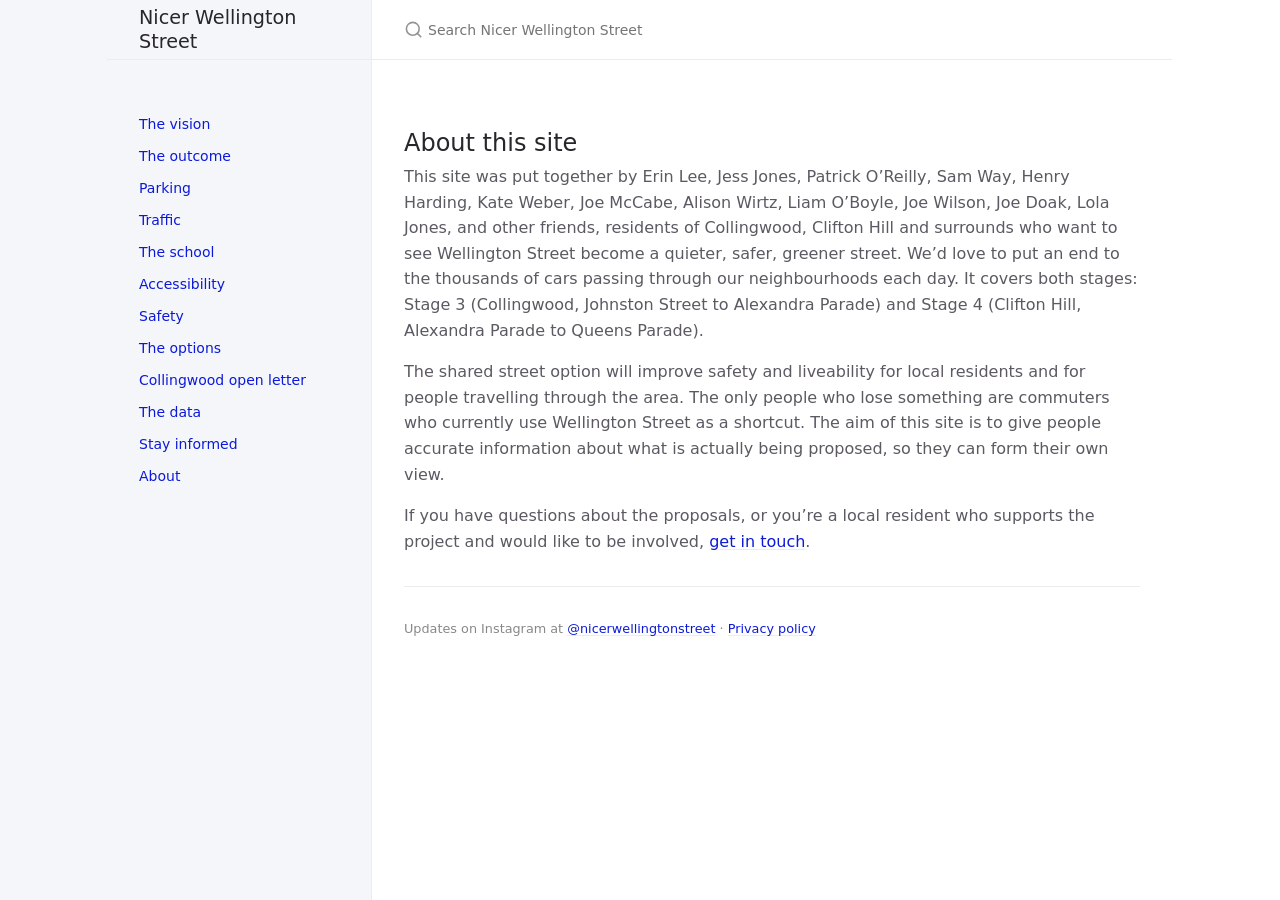
==== commit a6a9559a: "Deploy 2026-05-15T00:59:13Z" ====
--- a/about/index.html
+++ b/about/index.html
@@ -1 +1 @@
-<!DOCTYPE html> <html lang="en-US"> <head> <meta charset="UTF-8"> <meta http-equiv="X-UA-Compatible" content="IE=Edge"> <link rel="stylesheet" href="/assets/css/just-the-docs-default.css"> <link rel="stylesheet" href="/assets/css/just-the-docs-head-nav.css" id="jtd-head-nav-stylesheet"> <style id="jtd-nav-activation"> .site-nav > ul.nav-list:first-child > li:not(:nth-child(12)) > a, .site-nav > ul.nav-list:first-child > li > ul > li a { background-image: none; } .site-nav > ul.nav-list:not(:first-child) a, .site-nav li.external a { background-image: none; } .site-nav > ul.nav-list:first-child > li:nth-child(12) > a { font-weight: 600; text-decoration: none; }.site-nav > ul.nav-list:first-child > li:nth-child(12) > button svg { transform: rotate(-90deg); }.site-nav > ul.nav-list:first-child > li.nav-list-item:nth-child(12) > ul.nav-list { display: block; } </style> <script async src="https://www.googletagmanager.com/gtag/js?id=G-J4YD6J9PZK"></script> <script> window.dataLayer = window.dataLayer || []; function gtag(){dataLayer.push(arguments);} gtag('js', new Date()); gtag('config', 'G-J4YD6J9PZK'); </script> <script src="/assets/js/vendor/lunr.min.js"></script> <script src="/assets/js/just-the-docs.js"></script> <meta name="viewport" content="width=device-width, initial-scale=1"> <link rel="apple-touch-icon" sizes="180x180" href="/assets/apple-touch-icon.png"> <link rel="icon" type="image/png" sizes="96x96" href="/assets/favicon-96x96.png"> <link rel="icon" type="image/png" sizes="32x32" href="/assets/favicon-32x32.png"> <link rel="icon" type="image/png" sizes="16x16" href="/assets/favicon-16x16.png"> <link rel="manifest" href="/site.webmanifest"> <title>About - Nicer Wellington Street</title> <meta property="og:title" content="About - Nicer Wellington Street" /> <meta property="twitter:title" content="About - Nicer Wellington Street" /> <!-- Begin Jekyll SEO tag v2.8.0 --> <meta name="generator" content="Jekyll v3.10.0" />  <meta property="og:locale" content="en_AU" /> <meta name="description" content="An independent community information site about Yarra Council’s Wellington Street proposals for Collingwood and Clifton Hill, put together by local residents to help people understand what is actually being proposed." /> <meta property="og:description" content="An independent community information site about Yarra Council’s Wellington Street proposals for Collingwood and Clifton Hill, put together by local residents to help people understand what is actually being proposed." /> <link rel="canonical" href="https://www.nicer-wellington-street.org/about/" /> <meta property="og:url" content="https://www.nicer-wellington-street.org/about/" /> <meta property="og:site_name" content="Nicer Wellington Street" /> <meta property="og:image" content="https://www.nicer-wellington-street.org/assets/images/og-image.jpg" /> <meta property="og:image:height" content="630" /> <meta property="og:image:width" content="1200" /> <meta property="og:type" content="website" /> <meta name="twitter:card" content="summary_large_image" /> <meta property="twitter:image" content="https://www.nicer-wellington-street.org/assets/images/og-image.jpg" />  <script type="application/ld+json"> {"@context":"https://schema.org","@type":"WebSite","description":"An independent community information site about Yarra Council’s Wellington Street proposals for Collingwood and Clifton Hill, put together by local residents to help people understand what is actually being proposed.","headline":"About","image":{"width":1200,"height":630,"url":"https://www.nicer-wellington-street.org/assets/images/og-image.jpg","@type":"imageObject"},"name":"Nicer Wellington Street","url":"https://www.nicer-wellington-street.org/about/"}</script> <!-- End Jekyll SEO tag --> <style> /* just-the-docs sets 0.875rem (14px) on mobile; override to 16px for readability */ html { font-size: 1rem !important; } header .site-footer { display: none !important; } a { color: #0c1ad8; } a:visited { color: #0813c5; } a:hover { color: #0813c5; } .register-cta { background-color: #fbd016; border-left: 4px solid #0c1ad8; border-radius: 0 4px 4px 0; padding: 0.8em 1.25em; margin: 1.75em 0; } .register-cta p { margin: 0.4em 0; } .register-cta p:last-child { margin-top: 0.75em; margin-bottom: 0; } .register-cta strong { color: #0c1ad8; } .register-cta-instagram { font-size: 0.9em; } .btn-primary, .btn-primary:active, .btn-primary.selected { color: #0c1ad8 !important; background-color: #fbd016 !important; background-image: none !important; box-shadow: 0 1px 3px rgba(0,0,0,0.25), 0 4px 10px rgba(0,0,0,0.12); } .btn-primary:hover, .btn-primary.zeroclipboard-is-hover { color: #0c1ad8 !important; background-color: #e8c000 !important; background-image: none !important; } .register-cta .btn-primary, .register-cta .btn-primary:active, .register-cta .btn-primary.selected { color: #fff !important; background-color: #0c1ad8 !important; } .register-cta .btn-primary:hover, .register-cta .btn-primary.zeroclipboard-is-hover { color: #fff !important; background-color: #0813c5 !important; } .aux-nav-list-item a.site-button { height: auto !important; align-self: center; background-color: #fbd016 !important; background-image: none !important; color: #0c1ad8 !important; padding: 0.5em 1em !important; border-radius: 0 0 4px 4px; font-weight: 700; white-space: nowrap; box-shadow: 0 1px 3px rgba(0,0,0,0.25), 0 4px 10px rgba(0,0,0,0.12); } .aux-nav-list-item a.site-button:hover { background-color: #e8c000 !important; background-image: none !important; color: #0c1ad8 !important; text-decoration: none !important; } .key-points { margin: 1.25em 0; } .key-points li { padding: 0.25em 0; font-size: 1.05em; font-weight: 600; list-style-type: none; } .key-points li::before { content: "" !important; display: none !important; } .key-points li::marker { content: "\2714\0020"; color: #0c1ad8; } @media (min-width: 50rem) { .aux-nav { padding-right: 2rem !important; } } .voices { margin: 1.75em 0; } .voices h3 { font-size: 1em; font-weight: 600; color: #555; margin: 0 0 0.75em 0; text-transform: uppercase; letter-spacing: 0.04em; } .voice { margin: 0 0 1em 0; border-left: 3px solid #ddd; padding: 0.5em 0.85em; font-style: italic; } .voice p { margin: 0 0 0.4em 0; } .voice p:last-of-type { margin-bottom: 0; } .voice footer { margin-top: 0.5em; font-style: normal; } .voice cite { font-size: 0.85em; color: #888; } .voice cite::before { content: "— "; } .call-qrs { display: none; } @media (min-width: 50rem) { .call-qrs { display: block; margin: 1em 0 1.5em 0; } .call-qrs p { font-size: 0.85em; color: #555; margin: 0 0 0.6em 0; } .call-qrs-images { display: flex; flex-wrap: wrap; gap: 1.5em; } .call-qr-item { display: flex; flex-direction: column; } .call-qr-item p { font-size: 0.85em; color: #333; margin: 0 0 0.35em 0; line-height: 1.3; } .call-qrs-images img { width: 160px; height: auto; display: block; } } .support-split { display: flex; flex-direction: column-reverse; gap: 1.5em; margin: 1.5em 0; } .support-split-content p { margin: 0 0 0.75em 0; } .support-split-content p:last-child { margin-bottom: 0; } .support-split-instagram { font-size: 0.9em; color: #555; margin: 0.75em 0 0 0; text-align: center; } @media (min-width: 50rem) { .support-split { flex-direction: row; align-items: flex-start; } .support-split-form { flex: 0 0 340px; } .support-split-content { flex: 1; } } .ml-form-embedContent h4 { font-size: 30px !important; } .site-title { font-size: 1.2rem !important; } </style> <!-- Meta Pixel Code --> <script> !function(f,b,e,v,n,t,s) {if(f.fbq)return;n=f.fbq=function(){n.callMethod? n.callMethod.apply(n,arguments):n.queue.push(arguments)}; if(!f._fbq)f._fbq=n;n.push=n;n.loaded=!0;n.version='2.0'; n.queue=[];t=b.createElement(e);t.async=!0; t.src=v;s=b.getElementsByTagName(e)[0]; s.parentNode.insertBefore(t,s)}(window, document,'script', 'https://connect.facebook.net/en_US/fbevents.js'); fbq('init', '1318304476833039'); fbq('track', 'PageView'); </script> <noscript><img height="1" width="1" style="display:none" src="https://www.facebook.com/tr?id=1318304476833039&ev=PageView&noscript=1" /></noscript> <!-- End Meta Pixel Code --> <!-- MailerLite Universal --> <script> (function(w,d,e,u,f,l,n){w[f]=w[f]||function(){(w[f].q=w[f].q||[]) .push(arguments);},l=d.createElement(e),l.async=1,l.src=u, n=d.getElementsByTagName(e)[0],n.parentNode.insertBefore(l,n);}) (window,document,'script','https://assets.mailerlite.com/js/universal.js','ml'); window.__mlStub = window.ml; ml('account', '2239240'); </script> <!-- End MailerLite Universal --> <style> .ml-load-banner { position: fixed; top: 0; left: 0; right: 0; z-index: 10000; background-color: #f9f9f9; border-left: 4px solid #0c1ad8; box-shadow: 0 2px 6px rgba(0, 0, 0, 0.12); padding: 0.75em 1em; display: flex; align-items: center; gap: 0.75em; font-size: 0.95rem; line-height: 1.35; } .ml-load-banner-text { flex: 1; color: #222; } .ml-load-banner-text strong { color: #0c1ad8; } .ml-load-banner-copy { flex: 0 0 auto; background-color: #fbd016; color: #0c1ad8; border: none; border-radius: 3px; padding: 0.4em 0.85em; font-weight: 700; font-size: 0.9rem; cursor: pointer; box-shadow: 0 1px 3px rgba(0, 0, 0, 0.2); } .ml-load-banner-copy:hover { background-color: #e8c000; } .ml-load-banner-dismiss { flex: 0 0 auto; background: transparent; border: none; color: #555; font-size: 1.4rem; line-height: 1; padding: 0 0.25em; cursor: pointer; } .ml-load-banner-dismiss:hover { color: #000; } @media (max-width: 30rem) { .ml-load-banner { font-size: 0.88rem; padding: 0.6em 0.75em; gap: 0.5em; } } </style> <template id="ml-load-banner-template"> <div class="ml-load-banner" role="status"> <div class="ml-load-banner-text"> <strong>Our signup form didn't load.</strong> This is usually caused by a VPN, Instagram's browser, or an ad blocker. </div> <button type="button" class="ml-load-banner-copy" aria-live="polite">Copy link</button> <button type="button" class="ml-load-banner-dismiss" aria-label="Dismiss">&times;</button> </div> </template> <script> (function () { var DISMISS_KEY = 'mlBannerDismissed'; var TIMEOUT_MS = 3000; function alreadyDismissed() { try { return window.sessionStorage.getItem(DISMISS_KEY) === '1'; } catch (e) { return false; } } function markDismissed() { try { window.sessionStorage.setItem(DISMISS_KEY, '1'); } catch (e) { /* sessionStorage unavailable; dismissal won't persist, which is acceptable. */ } } function mlFailedToLoad() { /* If we never got a chance to stash the stub, treat as not-failed. */ if (typeof window.__mlStub !== 'function') return false; return window.ml === window.__mlStub; } function showBanner() { if (alreadyDismissed()) return; var tpl = document.getElementById('ml-load-banner-template'); if (!tpl) return; var node = tpl.content.firstElementChild.cloneNode(true); var copyBtn = node.querySelector('.ml-load-banner-copy'); copyBtn.addEventListener('click', function () { var url = window.location.href; var showCopied = function () { copyBtn.textContent = 'Copied'; setTimeout(function () { copyBtn.textContent = 'Copy link'; }, 2000); }; var showFailed = function () { copyBtn.textContent = 'Press & hold to copy'; setTimeout(function () { copyBtn.textContent = 'Copy link'; }, 3000); }; if (navigator.clipboard && navigator.clipboard.writeText) { navigator.clipboard.writeText(url).then(showCopied, showFailed); } else { showFailed(); } }); var dismissBtn = node.querySelector('.ml-load-banner-dismiss'); dismissBtn.addEventListener('click', function () { markDismissed(); if (node.parentNode) node.parentNode.removeChild(node); }); document.body.appendChild(node); } function check() { if (mlFailedToLoad()) showBanner(); } if (document.readyState === 'complete') { setTimeout(check, TIMEOUT_MS); } else { window.addEventListener('load', function () { setTimeout(check, TIMEOUT_MS); }); } })(); </script> </head> <body> <a class="skip-to-main" href="#main-content">Skip to main content</a> <svg xmlns="http://www.w3.org/2000/svg" class="d-none"> <symbol id="svg-link" viewBox="0 0 24 24"> <title>Link</title> <svg xmlns="http://www.w3.org/2000/svg" width="24" height="24" viewBox="0 0 24 24" fill="none" stroke="currentColor" stroke-width="2" stroke-linecap="round" stroke-linejoin="round" class="feather feather-link"> <path d="M10 13a5 5 0 0 0 7.54.54l3-3a5 5 0 0 0-7.07-7.07l-1.72 1.71"></path><path d="M14 11a5 5 0 0 0-7.54-.54l-3 3a5 5 0 0 0 7.07 7.07l1.71-1.71"></path> </svg> </symbol> <symbol id="svg-menu" viewBox="0 0 24 24"> <title>Menu</title> <svg xmlns="http://www.w3.org/2000/svg" width="24" height="24" viewBox="0 0 24 24" fill="none" stroke="currentColor" stroke-width="2" stroke-linecap="round" stroke-linejoin="round" class="feather feather-menu"> <line x1="3" y1="12" x2="21" y2="12"></line><line x1="3" y1="6" x2="21" y2="6"></line><line x1="3" y1="18" x2="21" y2="18"></line> </svg> </symbol> <symbol id="svg-arrow-right" viewBox="0 0 24 24"> <title>Expand</title> <svg xmlns="http://www.w3.org/2000/svg" width="24" height="24" viewBox="0 0 24 24" fill="none" stroke="currentColor" stroke-width="2" stroke-linecap="round" stroke-linejoin="round" class="feather feather-chevron-right"> <polyline points="9 18 15 12 9 6"></polyline> </svg> </symbol> <!-- Feather. MIT License: https://github.com/feathericons/feather/blob/master/LICENSE --> <symbol id="svg-external-link" width="24" height="24" viewBox="0 0 24 24" fill="none" stroke="currentColor" stroke-width="2" stroke-linecap="round" stroke-linejoin="round" class="feather feather-external-link"> <title id="svg-external-link-title">(external link)</title> <path d="M18 13v6a2 2 0 0 1-2 2H5a2 2 0 0 1-2-2V8a2 2 0 0 1 2-2h6"></path><polyline points="15 3 21 3 21 9"></polyline><line x1="10" y1="14" x2="21" y2="3"></line> </symbol> <symbol id="svg-doc" viewBox="0 0 24 24"> <title>Document</title> <svg xmlns="http://www.w3.org/2000/svg" width="24" height="24" viewBox="0 0 24 24" fill="none" stroke="currentColor" stroke-width="2" stroke-linecap="round" stroke-linejoin="round" class="feather feather-file"> <path d="M13 2H6a2 2 0 0 0-2 2v16a2 2 0 0 0 2 2h12a2 2 0 0 0 2-2V9z"></path><polyline points="13 2 13 9 20 9"></polyline> </svg> </symbol> <symbol id="svg-search" viewBox="0 0 24 24"> <title>Search</title> <svg xmlns="http://www.w3.org/2000/svg" width="24" height="24" viewBox="0 0 24 24" fill="none" stroke="currentColor" stroke-width="2" stroke-linecap="round" stroke-linejoin="round" class="feather feather-search"> <circle cx="11" cy="11" r="8"></circle><line x1="21" y1="21" x2="16.65" y2="16.65"></line> </svg> </symbol> <!-- Bootstrap Icons. MIT License: https://github.com/twbs/icons/blob/main/LICENSE.md --> <symbol id="svg-copy" viewBox="0 0 16 16"> <title>Copy</title> <svg xmlns="http://www.w3.org/2000/svg" width="16" height="16" fill="currentColor" class="bi bi-clipboard" viewBox="0 0 16 16"> <path d="M4 1.5H3a2 2 0 0 0-2 2V14a2 2 0 0 0 2 2h10a2 2 0 0 0 2-2V3.5a2 2 0 0 0-2-2h-1v1h1a1 1 0 0 1 1 1V14a1 1 0 0 1-1 1H3a1 1 0 0 1-1-1V3.5a1 1 0 0 1 1-1h1v-1z"/> <path d="M9.5 1a.5.5 0 0 1 .5.5v1a.5.5 0 0 1-.5.5h-3a.5.5 0 0 1-.5-.5v-1a.5.5 0 0 1 .5-.5h3zm-3-1A1.5 1.5 0 0 0 5 1.5v1A1.5 1.5 0 0 0 6.5 4h3A1.5 1.5 0 0 0 11 2.5v-1A1.5 1.5 0 0 0 9.5 0h-3z"/> </svg> </symbol> <symbol id="svg-copied" viewBox="0 0 16 16"> <title>Copied</title> <svg xmlns="http://www.w3.org/2000/svg" width="16" height="16" fill="currentColor" class="bi bi-clipboard-check-fill" viewBox="0 0 16 16"> <path d="M6.5 0A1.5 1.5 0 0 0 5 1.5v1A1.5 1.5 0 0 0 6.5 4h3A1.5 1.5 0 0 0 11 2.5v-1A1.5 1.5 0 0 0 9.5 0h-3Zm3 1a.5.5 0 0 1 .5.5v1a.5.5 0 0 1-.5.5h-3a.5.5 0 0 1-.5-.5v-1a.5.5 0 0 1 .5-.5h3Z"/> <path d="M4 1.5H3a2 2 0 0 0-2 2V14a2 2 0 0 0 2 2h10a2 2 0 0 0 2-2V3.5a2 2 0 0 0-2-2h-1v1A2.5 2.5 0 0 1 9.5 5h-3A2.5 2.5 0 0 1 4 2.5v-1Zm6.854 7.354-3 3a.5.5 0 0 1-.708 0l-1.5-1.5a.5.5 0 0 1 .708-.708L7.5 10.793l2.646-2.647a.5.5 0 0 1 .708.708Z"/> </svg> </symbol> </svg> <header class="side-bar"> <div class="site-header"> <a href="/" class="site-title lh-tight"> Nicer Wellington Street </a> <button id="menu-button" class="site-button btn-reset" aria-label="Menu" aria-expanded="false"> <svg viewBox="0 0 24 24" class="icon" aria-hidden="true"><use xlink:href="#svg-menu"></use></svg> </button> </div> <nav aria-label="Main" id="site-nav" class="site-nav"> <ul class="nav-list"><li class="nav-list-item"><a href="/" class="nav-list-link">The vision</a></li><li class="nav-list-item"><a href="/decision/" class="nav-list-link">The 12 May decision</a></li><li class="nav-list-item"><a href="/parking/" class="nav-list-link">Parking</a></li><li class="nav-list-item"><a href="/traffic/" class="nav-list-link">Traffic</a></li><li class="nav-list-item"><a href="/school/" class="nav-list-link">The school</a></li><li class="nav-list-item"><a href="/access/" class="nav-list-link">Accessibility</a></li><li class="nav-list-item"><a href="/safety/" class="nav-list-link">Safety</a></li><li class="nav-list-item"><a href="/options/" class="nav-list-link">The options</a></li><li class="nav-list-item"><a href="/collingwood/" class="nav-list-link">Collingwood open letter</a></li><li class="nav-list-item"><a href="/data/" class="nav-list-link">The data</a></li><li class="nav-list-item"><a href="/action/" class="nav-list-link">Stay informed</a></li><li class="nav-list-item"><a href="/about/" class="nav-list-link">About</a></li></ul> </nav> <div class="d-md-block d-none site-footer"> This site uses <a href="https://github.com/just-the-docs/just-the-docs">Just the Docs</a>, a documentation theme for Jekyll. </div> </header> <div class="main" id="top"> <div id="main-header" class="main-header"> <div class="search" role="search"> <div class="search-input-wrap"> <input type="text" id="search-input" class="search-input" tabindex="0" placeholder="Search Nicer Wellington Street" autocomplete="off"> <label for="search-input" class="search-label"> <span class="sr-only">Search Nicer Wellington Street</span> <svg viewBox="0 0 24 24" class="search-icon" aria-hidden="true"><use xlink:href="#svg-search"></use></svg> </label> </div> <div id="search-results" class="search-results"></div> </div> </div> <div class="main-content-wrap"> <div id="main-content" class="main-content"> <main> <h2 id="about-this-site"> <a href="#about-this-site" class="anchor-heading" aria-labelledby="about-this-site"><svg viewBox="0 0 16 16" aria-hidden="true"><use xlink:href="#svg-link"></use></svg></a> About this site </h2> <p>This site was put together by <span id="author-list"><span class="author">Alison Wirtz</span>, <span class="author">Erin Lee</span>, <span class="author">Henry Harding</span>, <span class="author">Jess Jones</span>, <span class="author">Joe Doak</span>, <span class="author">Joe McCabe</span>, <span class="author">Joe Wilson</span>, <span class="author">Kate Weber</span>, <span class="author">Liam O’Boyle</span>, <span class="author">Lola Jones</span>, <span class="author">Patrick O’Reilly</span>, <span class="author">Sam Way</span>, and other friends</span>, residents of Collingwood, Clifton Hill and surrounds who want to see Wellington Street become a quieter, safer, greener street. We’d love to put an end to the thousands of cars passing through our neighbourhoods each day. It covers both stages: Stage 3 (Collingwood, Johnston Street to Alexandra Parade) and Stage 4 (Clifton Hill, Alexandra Parade to Queens Parade).</p> <script> (function () { var container = document.getElementById('author-list'); if (!container) return; var names = Array.from(container.querySelectorAll('.author')).map(function (el) { return el.textContent; }); for (var i = names.length - 1; i > 0; i--) { var j = Math.floor(Math.random() * (i + 1)); var t = names[i]; names[i] = names[j]; names[j] = t; } container.textContent = names.join(', ') + ', and other friends'; }()); </script> <p>The shared street option will improve safety and liveability for local residents and for people travelling through the area. The only people who lose something are commuters who currently use Wellington Street as a shortcut. The aim of this site is to give people accurate information about what is actually being proposed, so they can form their own view.</p> <p>If you have questions about the proposals, or you’re a local resident who supports the project and would like to be involved, <a href="mailto:sayyes@nicer-wellington-street.org?subject=Wellington%20Street%20enquiry">get in touch</a>.</p> </main> <hr> <footer> <p style="font-size: 0.8em; color: #888; margin-top: 1.5em;">Updates on Instagram at <a href="https://www.instagram.com/nicerwellingtonstreet">@nicerwellingtonstreet</a> &middot; <a href="/privacy/">Privacy policy</a></p> <script> document.addEventListener('DOMContentLoaded', function () { document.querySelectorAll('a[href^="http"]').forEach(function (link) { if (link.hostname !== window.location.hostname) { link.setAttribute('target', '_blank'); link.setAttribute('rel', 'noopener noreferrer'); } }); }); </script> <div class="d-md-none mt-4 fs-2"> This site uses <a href="https://github.com/just-the-docs/just-the-docs">Just the Docs</a>, a documentation theme for Jekyll. </div> </footer> </div> </div> <div class="search-overlay"></div> </div> </body> </html>
+<!DOCTYPE html> <html lang="en-US"> <head> <meta charset="UTF-8"> <meta http-equiv="X-UA-Compatible" content="IE=Edge"> <link rel="stylesheet" href="/assets/css/just-the-docs-default.css"> <link rel="stylesheet" href="/assets/css/just-the-docs-head-nav.css" id="jtd-head-nav-stylesheet"> <style id="jtd-nav-activation"> .site-nav > ul.nav-list:first-child > li:not(:nth-child(12)) > a, .site-nav > ul.nav-list:first-child > li > ul > li a { background-image: none; } .site-nav > ul.nav-list:not(:first-child) a, .site-nav li.external a { background-image: none; } .site-nav > ul.nav-list:first-child > li:nth-child(12) > a { font-weight: 600; text-decoration: none; }.site-nav > ul.nav-list:first-child > li:nth-child(12) > button svg { transform: rotate(-90deg); }.site-nav > ul.nav-list:first-child > li.nav-list-item:nth-child(12) > ul.nav-list { display: block; } </style> <script async src="https://www.googletagmanager.com/gtag/js?id=G-J4YD6J9PZK"></script> <script> window.dataLayer = window.dataLayer || []; function gtag(){dataLayer.push(arguments);} gtag('js', new Date()); gtag('config', 'G-J4YD6J9PZK'); </script> <script src="/assets/js/vendor/lunr.min.js"></script> <script src="/assets/js/just-the-docs.js"></script> <meta name="viewport" content="width=device-width, initial-scale=1"> <link rel="apple-touch-icon" sizes="180x180" href="/assets/apple-touch-icon.png"> <link rel="icon" type="image/png" sizes="96x96" href="/assets/favicon-96x96.png"> <link rel="icon" type="image/png" sizes="32x32" href="/assets/favicon-32x32.png"> <link rel="icon" type="image/png" sizes="16x16" href="/assets/favicon-16x16.png"> <link rel="manifest" href="/site.webmanifest"> <title>About - Nicer Wellington Street</title> <meta property="og:title" content="About - Nicer Wellington Street" /> <meta property="twitter:title" content="About - Nicer Wellington Street" /> <!-- Begin Jekyll SEO tag v2.8.0 --> <meta name="generator" content="Jekyll v3.10.0" />  <meta property="og:locale" content="en_AU" /> <meta name="description" content="An independent community information site about Yarra Council’s Wellington Street proposals for Collingwood and Clifton Hill, put together by local residents to help people understand what is actually being proposed." /> <meta property="og:description" content="An independent community information site about Yarra Council’s Wellington Street proposals for Collingwood and Clifton Hill, put together by local residents to help people understand what is actually being proposed." /> <link rel="canonical" href="https://www.nicer-wellington-street.org/about/" /> <meta property="og:url" content="https://www.nicer-wellington-street.org/about/" /> <meta property="og:site_name" content="Nicer Wellington Street" /> <meta property="og:image" content="https://www.nicer-wellington-street.org/assets/images/og-image.jpg" /> <meta property="og:image:height" content="630" /> <meta property="og:image:width" content="1200" /> <meta property="og:type" content="website" /> <meta name="twitter:card" content="summary_large_image" /> <meta property="twitter:image" content="https://www.nicer-wellington-street.org/assets/images/og-image.jpg" />  <script type="application/ld+json"> {"@context":"https://schema.org","@type":"WebSite","description":"An independent community information site about Yarra Council’s Wellington Street proposals for Collingwood and Clifton Hill, put together by local residents to help people understand what is actually being proposed.","headline":"About","image":{"width":1200,"height":630,"url":"https://www.nicer-wellington-street.org/assets/images/og-image.jpg","@type":"imageObject"},"name":"Nicer Wellington Street","url":"https://www.nicer-wellington-street.org/about/"}</script> <!-- End Jekyll SEO tag --> <style> /* just-the-docs sets 0.875rem (14px) on mobile; override to 16px for readability */ html { font-size: 1rem !important; } header .site-footer { display: none !important; } a { color: #0c1ad8; } a:visited { color: #0813c5; } a:hover { color: #0813c5; } .register-cta { background-color: #fbd016; border-left: 4px solid #0c1ad8; border-radius: 0 4px 4px 0; padding: 0.8em 1.25em; margin: 1.75em 0; } .register-cta p { margin: 0.4em 0; } .register-cta p:last-child { margin-top: 0.75em; margin-bottom: 0; } .register-cta strong { color: #0c1ad8; } .register-cta-instagram { font-size: 0.9em; } .btn-primary, .btn-primary:active, .btn-primary.selected { color: #0c1ad8 !important; background-color: #fbd016 !important; background-image: none !important; box-shadow: 0 1px 3px rgba(0,0,0,0.25), 0 4px 10px rgba(0,0,0,0.12); } .btn-primary:hover, .btn-primary.zeroclipboard-is-hover { color: #0c1ad8 !important; background-color: #e8c000 !important; background-image: none !important; } .register-cta .btn-primary, .register-cta .btn-primary:active, .register-cta .btn-primary.selected { color: #fff !important; background-color: #0c1ad8 !important; } .register-cta .btn-primary:hover, .register-cta .btn-primary.zeroclipboard-is-hover { color: #fff !important; background-color: #0813c5 !important; } .aux-nav-list-item a.site-button { height: auto !important; align-self: center; background-color: #fbd016 !important; background-image: none !important; color: #0c1ad8 !important; padding: 0.5em 1em !important; border-radius: 0 0 4px 4px; font-weight: 700; white-space: nowrap; box-shadow: 0 1px 3px rgba(0,0,0,0.25), 0 4px 10px rgba(0,0,0,0.12); } .aux-nav-list-item a.site-button:hover { background-color: #e8c000 !important; background-image: none !important; color: #0c1ad8 !important; text-decoration: none !important; } .key-points { margin: 1.25em 0; } .key-points li { padding: 0.25em 0; font-size: 1.05em; font-weight: 600; list-style-type: none; } .key-points li::before { content: "" !important; display: none !important; } .key-points li::marker { content: "\2714\0020"; color: #0c1ad8; } @media (min-width: 50rem) { .aux-nav { padding-right: 2rem !important; } } .voices { margin: 1.75em 0; } .voices h3 { font-size: 1em; font-weight: 600; color: #555; margin: 0 0 0.75em 0; text-transform: uppercase; letter-spacing: 0.04em; } .voice { margin: 0 0 1em 0; border-left: 3px solid #ddd; padding: 0.5em 0.85em; font-style: italic; } .voice p { margin: 0 0 0.4em 0; } .voice p:last-of-type { margin-bottom: 0; } .voice footer { margin-top: 0.5em; font-style: normal; } .voice cite { font-size: 0.85em; color: #888; } .voice cite::before { content: "— "; } .call-qrs { display: none; } @media (min-width: 50rem) { .call-qrs { display: block; margin: 1em 0 1.5em 0; } .call-qrs p { font-size: 0.85em; color: #555; margin: 0 0 0.6em 0; } .call-qrs-images { display: flex; flex-wrap: wrap; gap: 1.5em; } .call-qr-item { display: flex; flex-direction: column; } .call-qr-item p { font-size: 0.85em; color: #333; margin: 0 0 0.35em 0; line-height: 1.3; } .call-qrs-images img { width: 160px; height: auto; display: block; } } .support-split { display: flex; flex-direction: column-reverse; gap: 1.5em; margin: 1.5em 0; } .support-split-content p { margin: 0 0 0.75em 0; } .support-split-content p:last-child { margin-bottom: 0; } .support-split-instagram { font-size: 0.9em; color: #555; margin: 0.75em 0 0 0; text-align: center; } @media (min-width: 50rem) { .support-split { flex-direction: row; align-items: flex-start; } .support-split-form { flex: 0 0 340px; } .support-split-content { flex: 1; } } .ml-form-embedContent h4 { font-size: 30px !important; } .site-title { font-size: 1.2rem !important; } </style> <!-- Meta Pixel Code --> <script> !function(f,b,e,v,n,t,s) {if(f.fbq)return;n=f.fbq=function(){n.callMethod? n.callMethod.apply(n,arguments):n.queue.push(arguments)}; if(!f._fbq)f._fbq=n;n.push=n;n.loaded=!0;n.version='2.0'; n.queue=[];t=b.createElement(e);t.async=!0; t.src=v;s=b.getElementsByTagName(e)[0]; s.parentNode.insertBefore(t,s)}(window, document,'script', 'https://connect.facebook.net/en_US/fbevents.js'); fbq('init', '1318304476833039'); fbq('track', 'PageView'); </script> <noscript><img height="1" width="1" style="display:none" src="https://www.facebook.com/tr?id=1318304476833039&ev=PageView&noscript=1" /></noscript> <!-- End Meta Pixel Code --> <!-- MailerLite Universal --> <script> (function(w,d,e,u,f,l,n){w[f]=w[f]||function(){(w[f].q=w[f].q||[]) .push(arguments);},l=d.createElement(e),l.async=1,l.src=u, n=d.getElementsByTagName(e)[0],n.parentNode.insertBefore(l,n);}) (window,document,'script','https://assets.mailerlite.com/js/universal.js','ml'); window.__mlStub = window.ml; ml('account', '2239240'); </script> <!-- End MailerLite Universal --> <style> .ml-load-banner { position: fixed; top: 0; left: 0; right: 0; z-index: 10000; background-color: #f9f9f9; border-left: 4px solid #0c1ad8; box-shadow: 0 2px 6px rgba(0, 0, 0, 0.12); padding: 0.75em 1em; display: flex; align-items: center; gap: 0.75em; font-size: 0.95rem; line-height: 1.35; } .ml-load-banner-text { flex: 1; color: #222; } .ml-load-banner-text strong { color: #0c1ad8; } .ml-load-banner-copy { flex: 0 0 auto; background-color: #fbd016; color: #0c1ad8; border: none; border-radius: 3px; padding: 0.4em 0.85em; font-weight: 700; font-size: 0.9rem; cursor: pointer; box-shadow: 0 1px 3px rgba(0, 0, 0, 0.2); } .ml-load-banner-copy:hover { background-color: #e8c000; } .ml-load-banner-dismiss { flex: 0 0 auto; background: transparent; border: none; color: #555; font-size: 1.4rem; line-height: 1; padding: 0 0.25em; cursor: pointer; } .ml-load-banner-dismiss:hover { color: #000; } @media (max-width: 30rem) { .ml-load-banner { font-size: 0.88rem; padding: 0.6em 0.75em; gap: 0.5em; } } </style> <template id="ml-load-banner-template"> <div class="ml-load-banner" role="status"> <div class="ml-load-banner-text"> <strong>Our signup form didn't load.</strong> This is usually caused by a VPN, Instagram's browser, or an ad blocker. </div> <button type="button" class="ml-load-banner-copy" aria-live="polite">Copy link</button> <button type="button" class="ml-load-banner-dismiss" aria-label="Dismiss">&times;</button> </div> </template> <script> (function () { var DISMISS_KEY = 'mlBannerDismissed'; var TIMEOUT_MS = 3000; function alreadyDismissed() { try { return window.sessionStorage.getItem(DISMISS_KEY) === '1'; } catch (e) { return false; } } function markDismissed() { try { window.sessionStorage.setItem(DISMISS_KEY, '1'); } catch (e) { /* sessionStorage unavailable; dismissal won't persist, which is acceptable. */ } } function mlFailedToLoad() { /* If we never got a chance to stash the stub, treat as not-failed. */ if (typeof window.__mlStub !== 'function') return false; return window.ml === window.__mlStub; } function showBanner() { if (alreadyDismissed()) return; var tpl = document.getElementById('ml-load-banner-template'); if (!tpl) return; var node = tpl.content.firstElementChild.cloneNode(true); var copyBtn = node.querySelector('.ml-load-banner-copy'); copyBtn.addEventListener('click', function () { var url = window.location.href; var showCopied = function () { copyBtn.textContent = 'Copied'; setTimeout(function () { copyBtn.textContent = 'Copy link'; }, 2000); }; var showFailed = function () { copyBtn.textContent = 'Press & hold to copy'; setTimeout(function () { copyBtn.textContent = 'Copy link'; }, 3000); }; if (navigator.clipboard && navigator.clipboard.writeText) { navigator.clipboard.writeText(url).then(showCopied, showFailed); } else { showFailed(); } }); var dismissBtn = node.querySelector('.ml-load-banner-dismiss'); dismissBtn.addEventListener('click', function () { markDismissed(); if (node.parentNode) node.parentNode.removeChild(node); }); document.body.appendChild(node); } function check() { if (mlFailedToLoad()) showBanner(); } if (document.readyState === 'complete') { setTimeout(check, TIMEOUT_MS); } else { window.addEventListener('load', function () { setTimeout(check, TIMEOUT_MS); }); } })(); </script> </head> <body> <a class="skip-to-main" href="#main-content">Skip to main content</a> <svg xmlns="http://www.w3.org/2000/svg" class="d-none"> <symbol id="svg-link" viewBox="0 0 24 24"> <title>Link</title> <svg xmlns="http://www.w3.org/2000/svg" width="24" height="24" viewBox="0 0 24 24" fill="none" stroke="currentColor" stroke-width="2" stroke-linecap="round" stroke-linejoin="round" class="feather feather-link"> <path d="M10 13a5 5 0 0 0 7.54.54l3-3a5 5 0 0 0-7.07-7.07l-1.72 1.71"></path><path d="M14 11a5 5 0 0 0-7.54-.54l-3 3a5 5 0 0 0 7.07 7.07l1.71-1.71"></path> </svg> </symbol> <symbol id="svg-menu" viewBox="0 0 24 24"> <title>Menu</title> <svg xmlns="http://www.w3.org/2000/svg" width="24" height="24" viewBox="0 0 24 24" fill="none" stroke="currentColor" stroke-width="2" stroke-linecap="round" stroke-linejoin="round" class="feather feather-menu"> <line x1="3" y1="12" x2="21" y2="12"></line><line x1="3" y1="6" x2="21" y2="6"></line><line x1="3" y1="18" x2="21" y2="18"></line> </svg> </symbol> <symbol id="svg-arrow-right" viewBox="0 0 24 24"> <title>Expand</title> <svg xmlns="http://www.w3.org/2000/svg" width="24" height="24" viewBox="0 0 24 24" fill="none" stroke="currentColor" stroke-width="2" stroke-linecap="round" stroke-linejoin="round" class="feather feather-chevron-right"> <polyline points="9 18 15 12 9 6"></polyline> </svg> </symbol> <!-- Feather. MIT License: https://github.com/feathericons/feather/blob/master/LICENSE --> <symbol id="svg-external-link" width="24" height="24" viewBox="0 0 24 24" fill="none" stroke="currentColor" stroke-width="2" stroke-linecap="round" stroke-linejoin="round" class="feather feather-external-link"> <title id="svg-external-link-title">(external link)</title> <path d="M18 13v6a2 2 0 0 1-2 2H5a2 2 0 0 1-2-2V8a2 2 0 0 1 2-2h6"></path><polyline points="15 3 21 3 21 9"></polyline><line x1="10" y1="14" x2="21" y2="3"></line> </symbol> <symbol id="svg-doc" viewBox="0 0 24 24"> <title>Document</title> <svg xmlns="http://www.w3.org/2000/svg" width="24" height="24" viewBox="0 0 24 24" fill="none" stroke="currentColor" stroke-width="2" stroke-linecap="round" stroke-linejoin="round" class="feather feather-file"> <path d="M13 2H6a2 2 0 0 0-2 2v16a2 2 0 0 0 2 2h12a2 2 0 0 0 2-2V9z"></path><polyline points="13 2 13 9 20 9"></polyline> </svg> </symbol> <symbol id="svg-search" viewBox="0 0 24 24"> <title>Search</title> <svg xmlns="http://www.w3.org/2000/svg" width="24" height="24" viewBox="0 0 24 24" fill="none" stroke="currentColor" stroke-width="2" stroke-linecap="round" stroke-linejoin="round" class="feather feather-search"> <circle cx="11" cy="11" r="8"></circle><line x1="21" y1="21" x2="16.65" y2="16.65"></line> </svg> </symbol> <!-- Bootstrap Icons. MIT License: https://github.com/twbs/icons/blob/main/LICENSE.md --> <symbol id="svg-copy" viewBox="0 0 16 16"> <title>Copy</title> <svg xmlns="http://www.w3.org/2000/svg" width="16" height="16" fill="currentColor" class="bi bi-clipboard" viewBox="0 0 16 16"> <path d="M4 1.5H3a2 2 0 0 0-2 2V14a2 2 0 0 0 2 2h10a2 2 0 0 0 2-2V3.5a2 2 0 0 0-2-2h-1v1h1a1 1 0 0 1 1 1V14a1 1 0 0 1-1 1H3a1 1 0 0 1-1-1V3.5a1 1 0 0 1 1-1h1v-1z"/> <path d="M9.5 1a.5.5 0 0 1 .5.5v1a.5.5 0 0 1-.5.5h-3a.5.5 0 0 1-.5-.5v-1a.5.5 0 0 1 .5-.5h3zm-3-1A1.5 1.5 0 0 0 5 1.5v1A1.5 1.5 0 0 0 6.5 4h3A1.5 1.5 0 0 0 11 2.5v-1A1.5 1.5 0 0 0 9.5 0h-3z"/> </svg> </symbol> <symbol id="svg-copied" viewBox="0 0 16 16"> <title>Copied</title> <svg xmlns="http://www.w3.org/2000/svg" width="16" height="16" fill="currentColor" class="bi bi-clipboard-check-fill" viewBox="0 0 16 16"> <path d="M6.5 0A1.5 1.5 0 0 0 5 1.5v1A1.5 1.5 0 0 0 6.5 4h3A1.5 1.5 0 0 0 11 2.5v-1A1.5 1.5 0 0 0 9.5 0h-3Zm3 1a.5.5 0 0 1 .5.5v1a.5.5 0 0 1-.5.5h-3a.5.5 0 0 1-.5-.5v-1a.5.5 0 0 1 .5-.5h3Z"/> <path d="M4 1.5H3a2 2 0 0 0-2 2V14a2 2 0 0 0 2 2h10a2 2 0 0 0 2-2V3.5a2 2 0 0 0-2-2h-1v1A2.5 2.5 0 0 1 9.5 5h-3A2.5 2.5 0 0 1 4 2.5v-1Zm6.854 7.354-3 3a.5.5 0 0 1-.708 0l-1.5-1.5a.5.5 0 0 1 .708-.708L7.5 10.793l2.646-2.647a.5.5 0 0 1 .708.708Z"/> </svg> </symbol> </svg> <header class="side-bar"> <div class="site-header"> <a href="/" class="site-title lh-tight"> Nicer Wellington Street </a> <button id="menu-button" class="site-button btn-reset" aria-label="Menu" aria-expanded="false"> <svg viewBox="0 0 24 24" class="icon" aria-hidden="true"><use xlink:href="#svg-menu"></use></svg> </button> </div> <nav aria-label="Main" id="site-nav" class="site-nav"> <ul class="nav-list"><li class="nav-list-item"><a href="/" class="nav-list-link">The vision</a></li><li class="nav-list-item"><a href="/decision/" class="nav-list-link">The outcome</a></li><li class="nav-list-item"><a href="/parking/" class="nav-list-link">Parking</a></li><li class="nav-list-item"><a href="/traffic/" class="nav-list-link">Traffic</a></li><li class="nav-list-item"><a href="/school/" class="nav-list-link">The school</a></li><li class="nav-list-item"><a href="/access/" class="nav-list-link">Accessibility</a></li><li class="nav-list-item"><a href="/safety/" class="nav-list-link">Safety</a></li><li class="nav-list-item"><a href="/options/" class="nav-list-link">The options</a></li><li class="nav-list-item"><a href="/collingwood/" class="nav-list-link">Collingwood open letter</a></li><li class="nav-list-item"><a href="/data/" class="nav-list-link">The data</a></li><li class="nav-list-item"><a href="/action/" class="nav-list-link">Stay informed</a></li><li class="nav-list-item"><a href="/about/" class="nav-list-link">About</a></li></ul> </nav> <div class="d-md-block d-none site-footer"> This site uses <a href="https://github.com/just-the-docs/just-the-docs">Just the Docs</a>, a documentation theme for Jekyll. </div> </header> <div class="main" id="top"> <div id="main-header" class="main-header"> <div class="search" role="search"> <div class="search-input-wrap"> <input type="text" id="search-input" class="search-input" tabindex="0" placeholder="Search Nicer Wellington Street" autocomplete="off"> <label for="search-input" class="search-label"> <span class="sr-only">Search Nicer Wellington Street</span> <svg viewBox="0 0 24 24" class="search-icon" aria-hidden="true"><use xlink:href="#svg-search"></use></svg> </label> </div> <div id="search-results" class="search-results"></div> </div> </div> <div class="main-content-wrap"> <div id="main-content" class="main-content"> <main> <h2 id="about-this-site"> <a href="#about-this-site" class="anchor-heading" aria-labelledby="about-this-site"><svg viewBox="0 0 16 16" aria-hidden="true"><use xlink:href="#svg-link"></use></svg></a> About this site </h2> <p>This site was put together by <span id="author-list"><span class="author">Alison Wirtz</span>, <span class="author">Erin Lee</span>, <span class="author">Henry Harding</span>, <span class="author">Jess Jones</span>, <span class="author">Joe Doak</span>, <span class="author">Joe McCabe</span>, <span class="author">Joe Wilson</span>, <span class="author">Kate Weber</span>, <span class="author">Liam O’Boyle</span>, <span class="author">Lola Jones</span>, <span class="author">Patrick O’Reilly</span>, <span class="author">Sam Way</span>, and other friends</span>, residents of Collingwood, Clifton Hill and surrounds who want to see Wellington Street become a quieter, safer, greener street. We’d love to put an end to the thousands of cars passing through our neighbourhoods each day. It covers both stages: Stage 3 (Collingwood, Johnston Street to Alexandra Parade) and Stage 4 (Clifton Hill, Alexandra Parade to Queens Parade).</p> <script> (function () { var container = document.getElementById('author-list'); if (!container) return; var names = Array.from(container.querySelectorAll('.author')).map(function (el) { return el.textContent; }); for (var i = names.length - 1; i > 0; i--) { var j = Math.floor(Math.random() * (i + 1)); var t = names[i]; names[i] = names[j]; names[j] = t; } container.textContent = names.join(', ') + ', and other friends'; }()); </script> <p>The shared street option will improve safety and liveability for local residents and for people travelling through the area. The only people who lose something are commuters who currently use Wellington Street as a shortcut. The aim of this site is to give people accurate information about what is actually being proposed, so they can form their own view.</p> <p>If you have questions about the proposals, or you’re a local resident who supports the project and would like to be involved, <a href="mailto:sayyes@nicer-wellington-street.org?subject=Wellington%20Street%20enquiry">get in touch</a>.</p> </main> <hr> <footer> <p style="font-size: 0.8em; color: #888; margin-top: 1.5em;">Updates on Instagram at <a href="https://www.instagram.com/nicerwellingtonstreet">@nicerwellingtonstreet</a> &middot; <a href="/privacy/">Privacy policy</a></p> <script> document.addEventListener('DOMContentLoaded', function () { document.querySelectorAll('a[href^="http"]').forEach(function (link) { if (link.hostname !== window.location.hostname) { link.setAttribute('target', '_blank'); link.setAttribute('rel', 'noopener noreferrer'); } }); }); </script> <div class="d-md-none mt-4 fs-2"> This site uses <a href="https://github.com/just-the-docs/just-the-docs">Just the Docs</a>, a documentation theme for Jekyll. </div> </footer> </div> </div> <div class="search-overlay"></div> </div> </body> </html>
